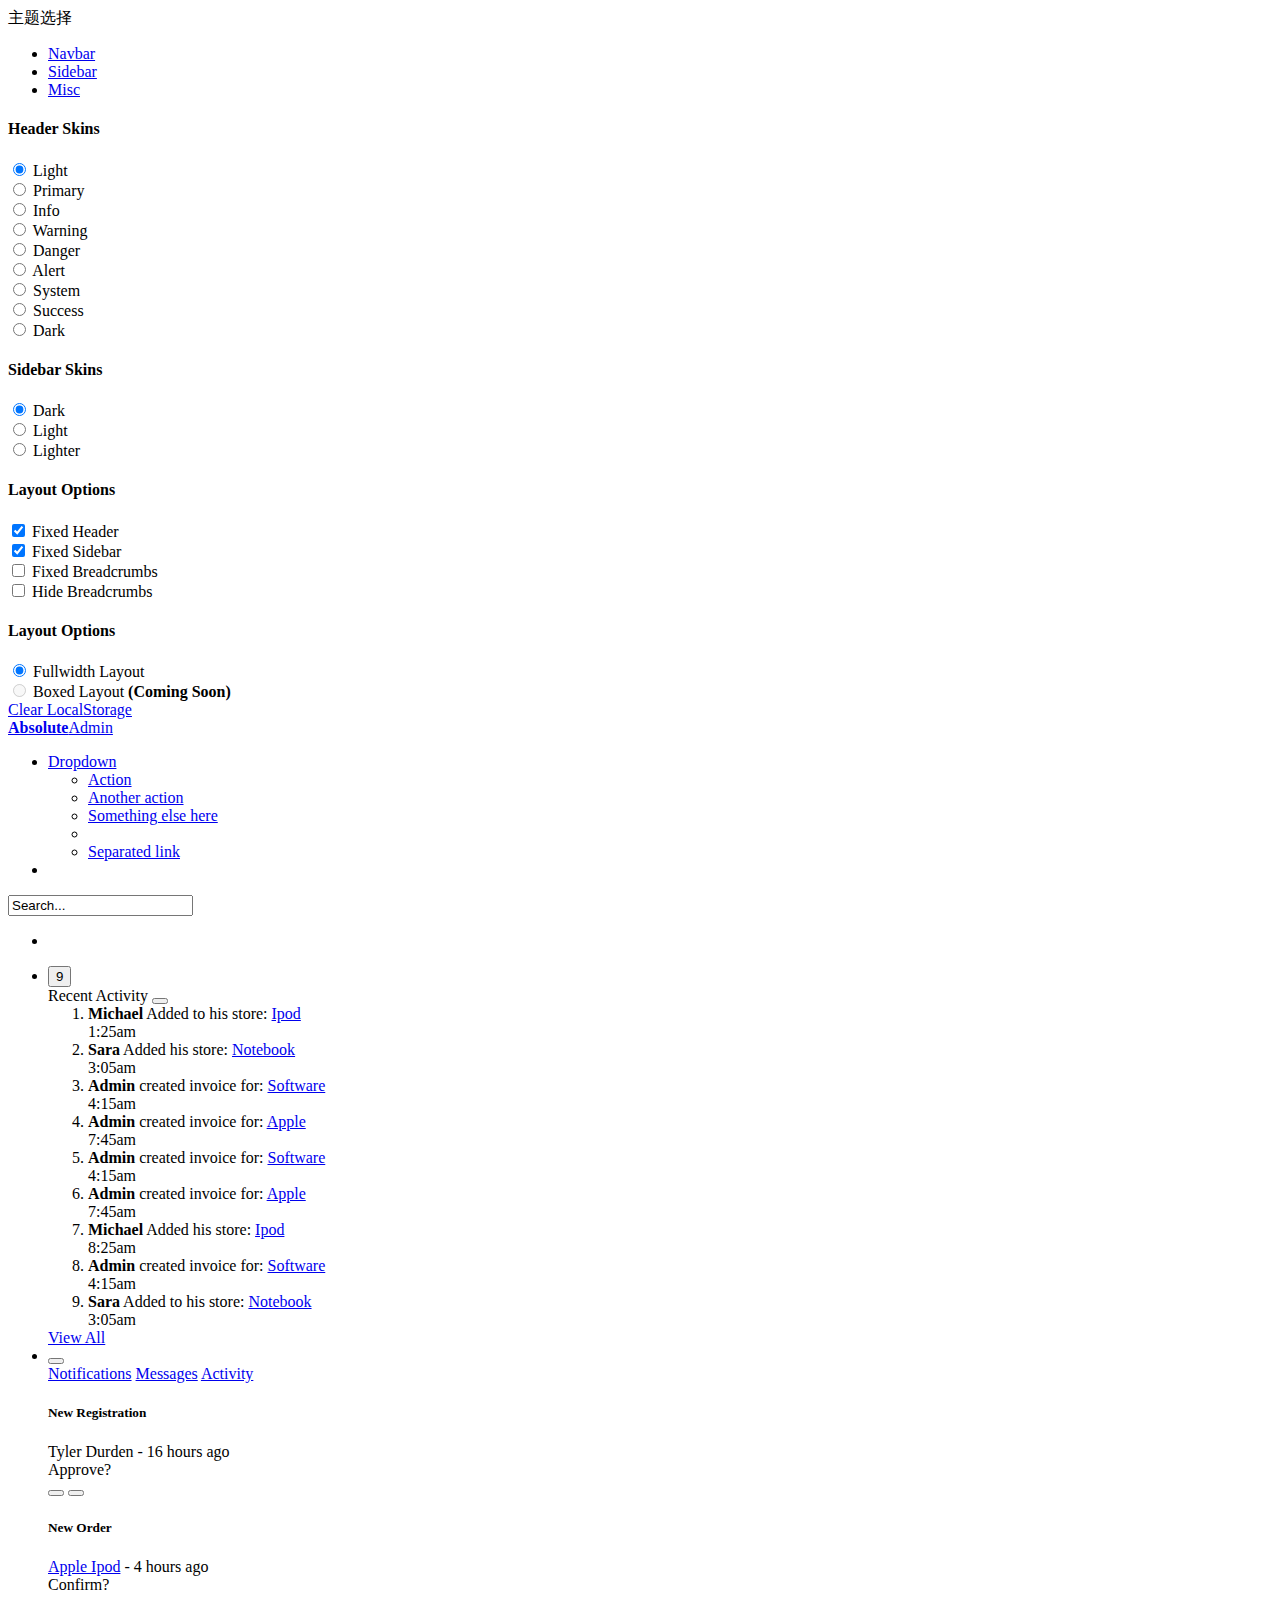
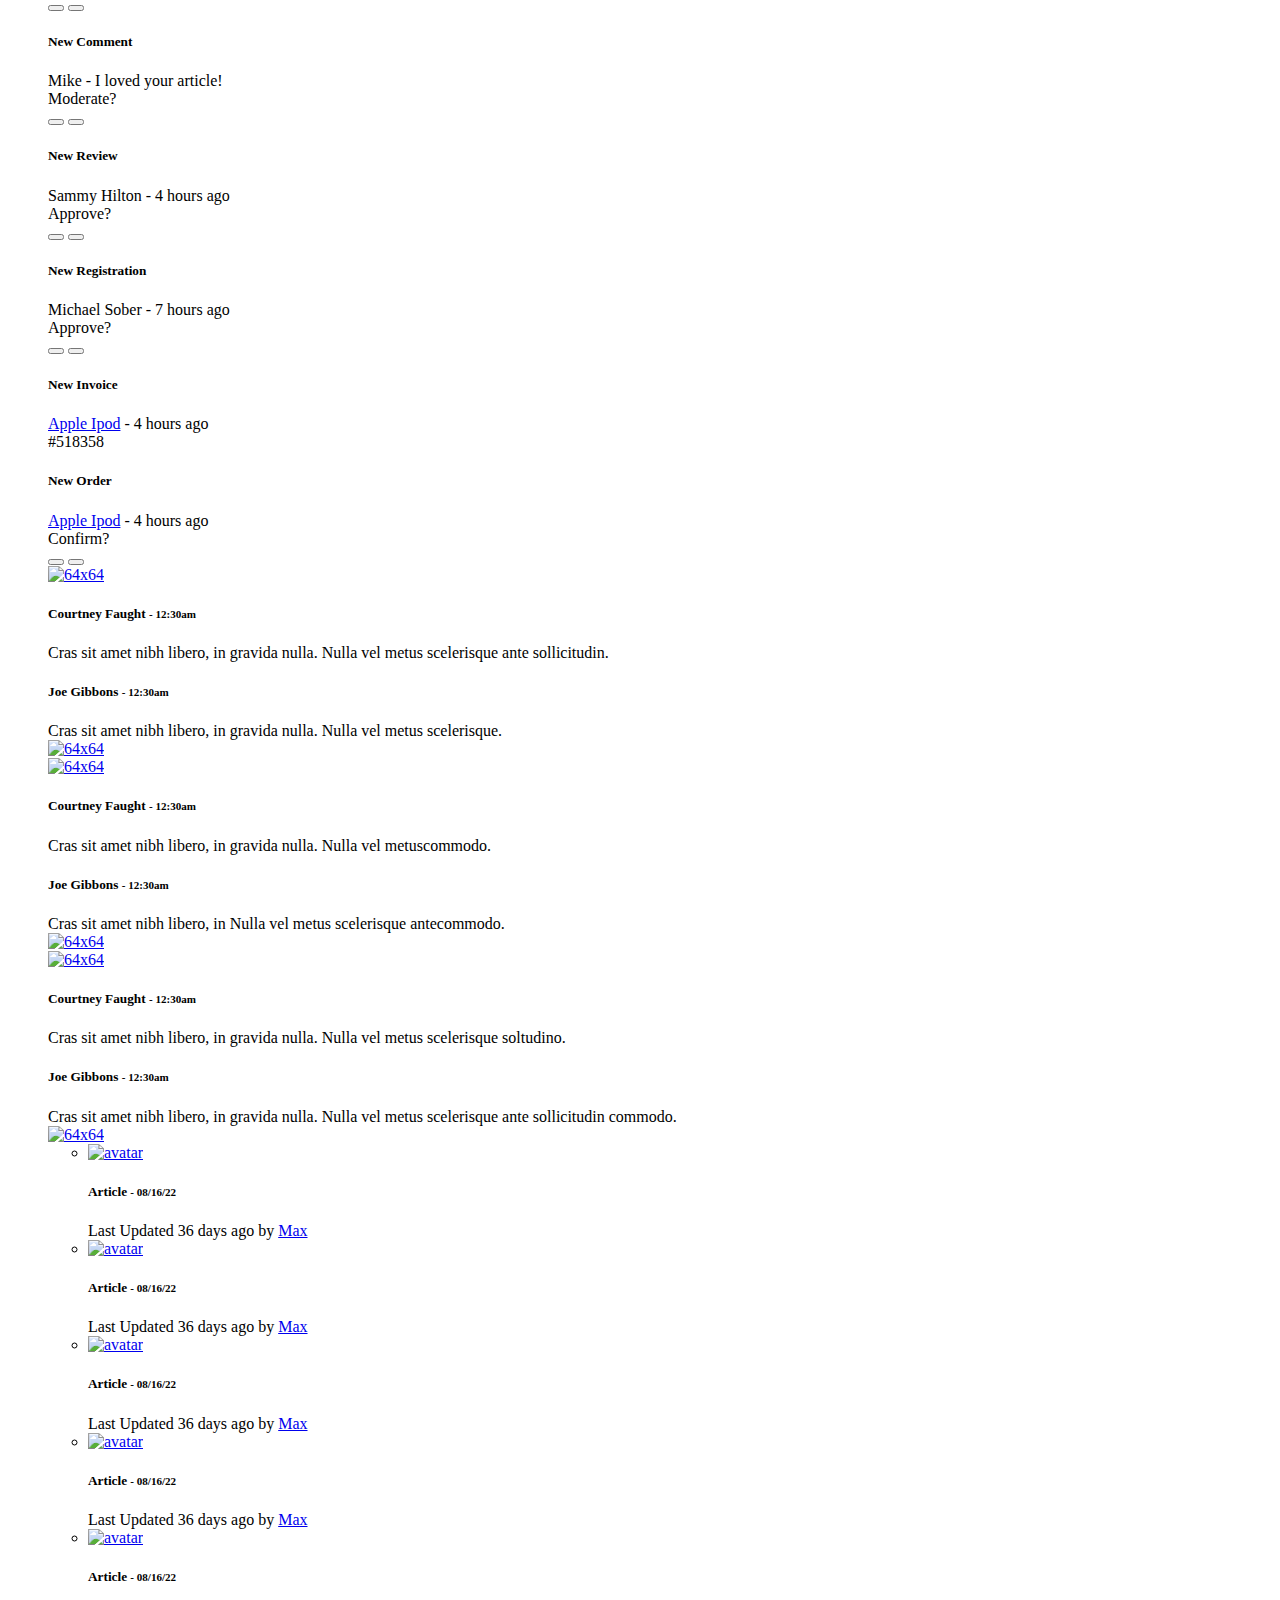
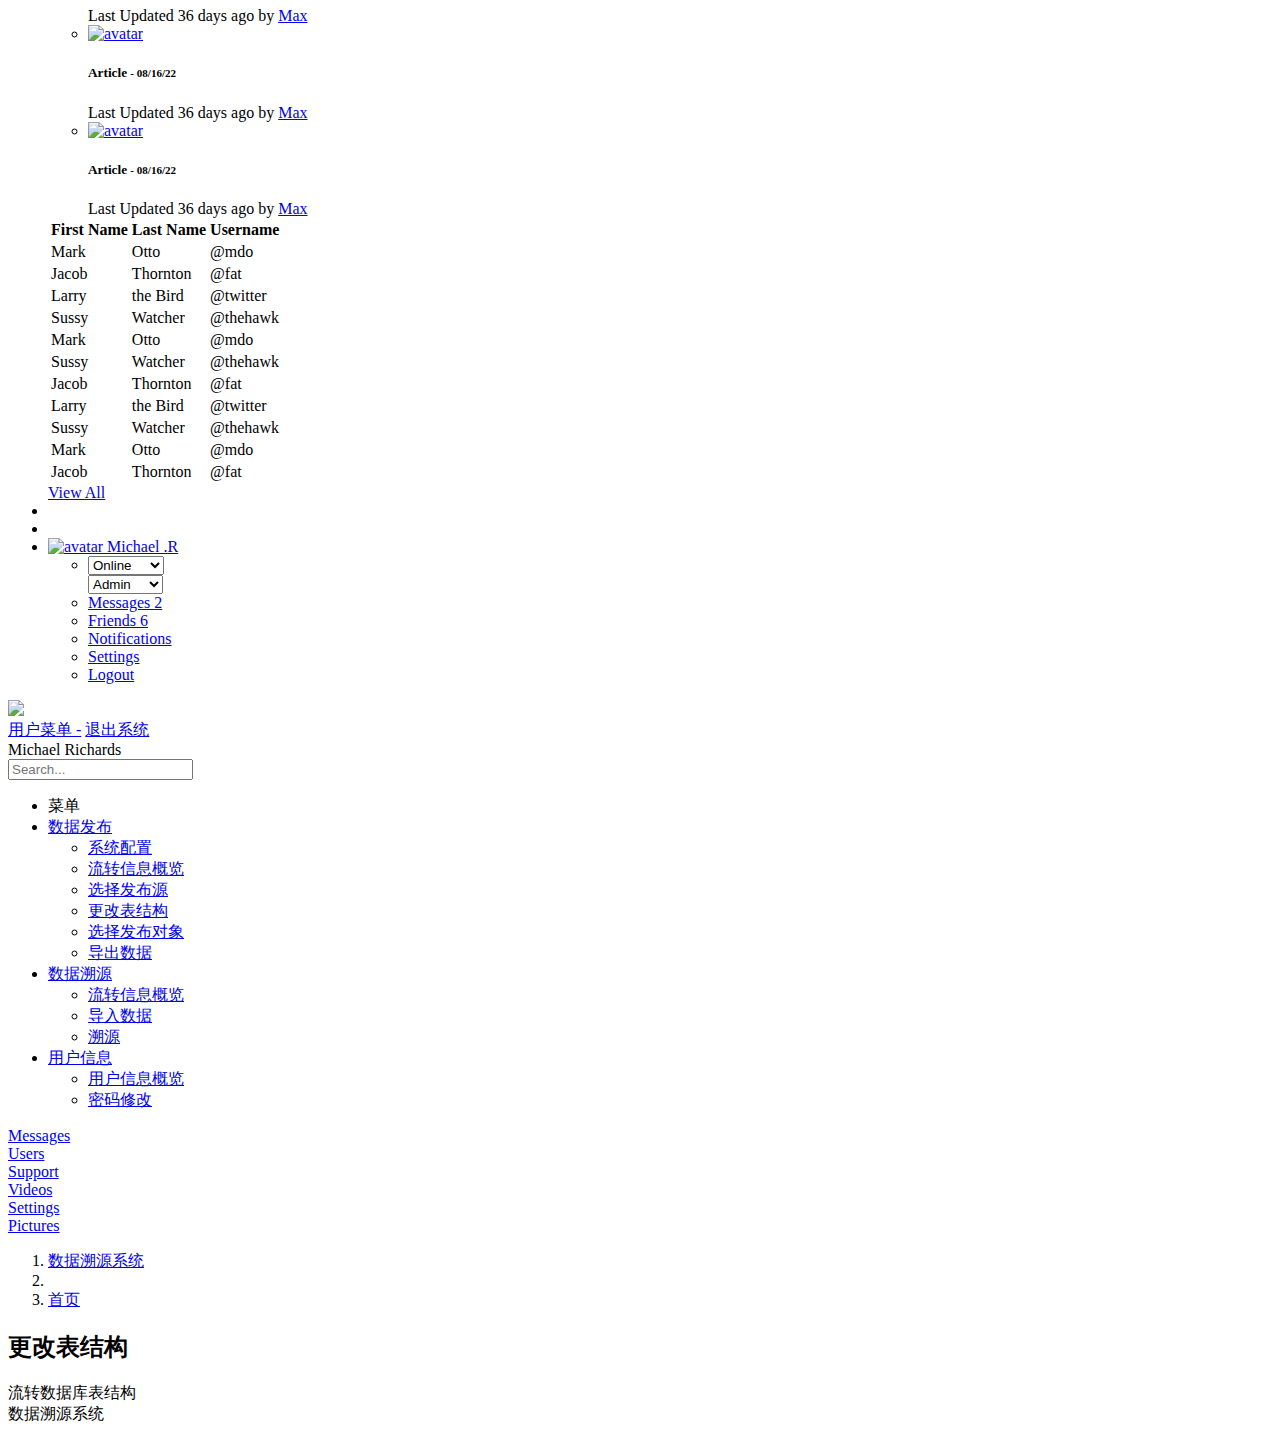
==== release_change_schema.html @ 3bcf4285 "Initialize" ====
<!DOCTYPE html>
<html>
<head>
<!-- Meta, title, CSS, favicons, etc. -->
<meta charset="utf-8">
<title>AbsoluteAdmin - A Responsive Boostrap 3 Admin Dashboard</title>
<meta name="keywords" content="Bootstrap 3 Admin Dashboard Template Theme"/>
<meta name="description" content="AdminDesigns - Bootstrap 3 Admin Dashboard Theme">
<meta name="author" content="AdminDesigns">
<meta name="viewport" content="width=device-width, initial-scale=1.0">
<link rel='stylesheet' type='text/css' href='http://fonts.googleapis.com/css?family=Open+Sans:300,400,600,700'>

	
<!-- FullCalendar Plugin CSS -->
<link rel="stylesheet" type="text/css" href="vendor/plugins/fullcalendar/fullcalendar.min.css">

<!-- Theme CSS -->
<link rel="stylesheet" type="text/css" href="assets/skin/default_skin/css/theme.css">

<!-- Admin Forms CSS -->
<link rel="stylesheet" type="text/css" href="assets/admin-tools/admin-forms/css/admin-forms.min.css">

<!-- Favicon -->
<link rel="shortcut icon" href="assets/img/favicon.ico">


	
<!-- HTML5 Shim and Respond.js IE8 support of HTML5 elements and media queries -->
<!--[if lt IE 9]>
    <script src="https://oss.maxcdn.com/libs/html5shiv/3.7.0/html5shiv.js"></script>
    <script src="https://oss.maxcdn.com/libs/respond.js/1.3.0/respond.min.js"></script>
    <![endif]-->

</head>

<body class="dashboard-page">

<!-------------------------------------------------------------+
  <body> Helper Classes:
---------------------------------------------------------------+
  '.sb-l-o' - Sets Left Sidebar to "open"
  '.sb-l-m' - Sets Left Sidebar to "minified"
  '.sb-l-c' - Sets Left Sidebar to "closed"

  '.sb-r-o' - Sets Right Sidebar to "open"
  '.sb-r-c' - Sets Right Sidebar to "closed"
---------------------------------------------------------------+
 Example: <body class="example-page sb-l-o sb-r-c">
 Results: Sidebar left Open, Sidebar right Closed
---------------------------------------------------------------> 

<!-- Start: Theme Preview Pane -->
<div id="skin-toolbox">
  <div class="panel">
    <div class="panel-heading"> <span class="panel-icon"> <i class="fa fa-gear text-primary"></i> </span> <span class="panel-title">主题选择</span> </div>
    <div class="panel-body pn">
      <ul class="nav nav-list nav-list-sm pl15 pt10" role="tablist">
        <li class="active"> <a href="#toolbox-header" role="tab" data-toggle="tab">Navbar</a> </li>
        <li> <a href="#toolbox-sidebar" role="tab" data-toggle="tab">Sidebar</a> </li>
        <li> <a href="#toolbox-settings" role="tab" data-toggle="tab">Misc</a> </li>
      </ul>
      <div class="tab-content p20 ptn pb15">
        <div role="tabpanel" class="tab-pane active" id="toolbox-header">
          <form id="toolbox-header-skin">
            <h4 class="mv20">Header Skins</h4>
            <div class="skin-toolbox-swatches">
              <div class="checkbox-custom checkbox-disabled fill mb5">
                <input type="radio" name="headerSkin" id="headerSkin8" checked value="">
                <label for="headerSkin8">Light</label>
              </div>
              <div class="checkbox-custom fill checkbox-primary mb5">
                <input type="radio" name="headerSkin" id="headerSkin1" value="bg-primary">
                <label for="headerSkin1">Primary</label>
              </div>
              <div class="checkbox-custom fill checkbox-info mb5">
                <input type="radio" name="headerSkin" id="headerSkin3" value="bg-info">
                <label for="headerSkin3">Info</label>
              </div>
              <div class="checkbox-custom fill checkbox-warning mb5">
                <input type="radio" name="headerSkin" id="headerSkin4" value="bg-warning">
                <label for="headerSkin4">Warning</label>
              </div>
              <div class="checkbox-custom fill checkbox-danger mb5">
                <input type="radio" name="headerSkin" id="headerSkin5" value="bg-danger">
                <label for="headerSkin5">Danger</label>
              </div>
              <div class="checkbox-custom fill checkbox-alert mb5">
                <input type="radio" name="headerSkin" id="headerSkin6" value="bg-alert">
                <label for="headerSkin6">Alert</label>
              </div>
              <div class="checkbox-custom fill checkbox-system mb5">
                <input type="radio" name="headerSkin" id="headerSkin7" value="bg-system">
                <label for="headerSkin7">System</label>
              </div>
              <div class="checkbox-custom fill checkbox-success mb5">
                <input type="radio" name="headerSkin" id="headerSkin2" value="bg-success">
                <label for="headerSkin2">Success</label>
              </div>
              <div class="checkbox-custom fill mb5">
                <input type="radio" name="headerSkin" id="headerSkin9" value="bg-dark">
                <label for="headerSkin9">Dark</label>
              </div>
            </div>
          </form>
        </div>
        <div role="tabpanel" class="tab-pane" id="toolbox-sidebar">
          <form id="toolbox-sidebar-skin">
            <h4 class="mv20">Sidebar Skins</h4>
            <div class="skin-toolbox-swatches">
              <div class="checkbox-custom fill mb5">
                <input type="radio" name="sidebarSkin" checked id="sidebarSkin3" value="">
                <label for="sidebarSkin3">Dark</label>
              </div>
              <div class="checkbox-custom fill checkbox-disabled mb5">
                <input type="radio" name="sidebarSkin" id="sidebarSkin1" value="sidebar-light">
                <label for="sidebarSkin1">Light</label>
              </div>
              <div class="checkbox-custom fill checkbox-light mb5">
                <input type="radio" name="sidebarSkin" id="sidebarSkin2" value="sidebar-light light">
                <label for="sidebarSkin2">Lighter</label>
              </div>
            </div>
          </form>
        </div>
        <div role="tabpanel" class="tab-pane" id="toolbox-settings">
          <form id="toolbox-settings-misc">
            <h4 class="mv20 mtn">Layout Options</h4>
            <div class="form-group">
              <div class="checkbox-custom fill mb5">
                <input type="checkbox" checked="" id="header-option">
                <label for="header-option">Fixed Header</label>
              </div>
            </div>
            <div class="form-group">
              <div class="checkbox-custom fill mb5">
                <input type="checkbox" checked="" id="sidebar-option">
                <label for="sidebar-option">Fixed Sidebar</label>
              </div>
            </div>
            <div class="form-group">
              <div class="checkbox-custom fill mb5">
                <input type="checkbox" id="breadcrumb-option">
                <label for="breadcrumb-option">Fixed Breadcrumbs</label>
              </div>
            </div>
            <div class="form-group">
              <div class="checkbox-custom fill mb5">
                <input type="checkbox" id="breadcrumb-hidden">
                <label for="breadcrumb-hidden">Hide Breadcrumbs</label>
              </div>
            </div>
            <h4 class="mv20">Layout Options</h4>
            <div class="form-group">
              <div class="radio-custom mb5">
                <input type="radio" id="fullwidth-option" checked name="layout-option">
                <label for="fullwidth-option">Fullwidth Layout</label>
              </div>
            </div>
            <div class="form-group mb20">
              <div class="radio-custom radio-disabled mb5">
                <input type="radio" id="boxed-option" name="layout-option" disabled>
                <label for="boxed-option">Boxed Layout <b class="text-muted">(Coming Soon)</b> </label>
              </div>
            </div>
          </form>
        </div>
      </div>
      <div class="form-group mn br-t p15"> <a href="#" id="clearLocalStorage" class="btn btn-primary btn-block pb10 pt10">Clear LocalStorage</a> </div>
    </div>
  </div>
</div>
<!-- End: Theme Preview Pane --> 

<!-- Start: Main -->
<div id="main"> 
  
  <!-----------------------------------------------------------------+
       ".navbar" Helper Classes:
    -------------------------------------------------------------------+
       * Positioning Classes:
        '.navbar-static-top' - Static top positioned navbar
        '.navbar-static-top' - Fixed top positioned navbar

       * Available Skin Classes:
         .bg-dark    .bg-primary   .bg-success
         .bg-info    .bg-warning   .bg-danger
         .bg-alert   .bg-system
    -------------------------------------------------------------------+
      Example: <header class="navbar navbar-fixed-top bg-primary">
      Results: Fixed top navbar with blue background
    -------------------------------------------------------------------> 
  
  <!-- Start: Header -->
  <header class="navbar navbar-fixed-top navbar-shadow">
    <div class="navbar-branding"> <a class="navbar-brand" href="dashboard.html"> <b>Absolute</b>Admin </a> <span id="toggle_sidemenu_l" class="ad ad-lines"></span> </div>
    <ul class="nav navbar-nav navbar-left">
      <li class="dropdown menu-merge hidden-xs"> <a href="#" class="dropdown-toggle" data-toggle="dropdown" role="button" aria-expanded="false">Dropdown <span class="caret caret-tp"></span> </a>
        <ul class="dropdown-menu" role="menu">
          <li><a href="#">Action</a></li>
          <li><a href="#">Another action</a></li>
          <li><a href="#">Something else here</a></li>
          <li class="divider"></li>
          <li><a href="#">Separated link</a></li>
        </ul>
      </li>
      <li class="hidden-xs"> <a class="request-fullscreen toggle-active" href="#"> <span class="ad ad-screen-full fs18"></span> </a> </li>
    </ul>
    <form class="navbar-form navbar-left navbar-search alt" role="search">
      <div class="form-group">
        <input type="text" class="form-control" placeholder="Search..." value="Search...">
      </div>
    </form>
    <ul class="nav navbar-nav navbar-right">
      <li>
        <div class="navbar-btn btn-group"> <a href="#" class="topbar-menu-toggle btn btn-sm" data-toggle="button"> <span class="ad ad-wand"></span> </a> </div>
      </li>
      <li class="dropdown menu-merge">
        <div class="navbar-btn btn-group">
          <button data-toggle="dropdown" class="btn btn-sm dropdown-toggle"> <span class="fa fa-bell-o fs14 va-m"></span> <span class="badge badge-danger">9</span> </button>
          <div class="dropdown-menu dropdown-persist w350 animated animated-shorter fadeIn" role="menu">
            <div class="panel mbn">
              <div class="panel-menu"> <span class="panel-icon"><i class="fa fa-clock-o"></i></span> <span class="panel-title fw600"> Recent Activity</span>
                <button class="btn btn-default light btn-xs pull-right" type="button"><i
                                        class="fa fa-refresh"></i></button>
              </div>
              <div class="panel-body panel-scroller scroller-navbar scroller-overlay scroller-pn pn">
                <ol class="timeline-list">
                  <li class="timeline-item">
                    <div class="timeline-icon bg-dark light"> <span class="fa fa-tags"></span> </div>
                    <div class="timeline-desc"> <b>Michael</b> Added to his store: <a href="#">Ipod</a> </div>
                    <div class="timeline-date">1:25am</div>
                  </li>
                  <li class="timeline-item">
                    <div class="timeline-icon bg-dark light"> <span class="fa fa-tags"></span> </div>
                    <div class="timeline-desc"> <b>Sara</b> Added his store: <a href="#">Notebook</a> </div>
                    <div class="timeline-date">3:05am</div>
                  </li>
                  <li class="timeline-item">
                    <div class="timeline-icon bg-success"> <span class="fa fa-usd"></span> </div>
                    <div class="timeline-desc"> <b>Admin</b> created invoice for: <a href="#">Software</a> </div>
                    <div class="timeline-date">4:15am</div>
                  </li>
                  <li class="timeline-item">
                    <div class="timeline-icon bg-success"> <span class="fa fa-usd"></span> </div>
                    <div class="timeline-desc"> <b>Admin</b> created invoice for: <a href="#">Apple</a> </div>
                    <div class="timeline-date">7:45am</div>
                  </li>
                  <li class="timeline-item">
                    <div class="timeline-icon bg-success"> <span class="fa fa-usd"></span> </div>
                    <div class="timeline-desc"> <b>Admin</b> created invoice for: <a href="#">Software</a> </div>
                    <div class="timeline-date">4:15am</div>
                  </li>
                  <li class="timeline-item">
                    <div class="timeline-icon bg-success"> <span class="fa fa-usd"></span> </div>
                    <div class="timeline-desc"> <b>Admin</b> created invoice for: <a href="#">Apple</a> </div>
                    <div class="timeline-date">7:45am</div>
                  </li>
                  <li class="timeline-item">
                    <div class="timeline-icon bg-dark light"> <span class="fa fa-tags"></span> </div>
                    <div class="timeline-desc"> <b>Michael</b> Added his store: <a href="#">Ipod</a> </div>
                    <div class="timeline-date">8:25am</div>
                  </li>
                  <li class="timeline-item">
                    <div class="timeline-icon bg-system"> <span class="fa fa-fire"></span> </div>
                    <div class="timeline-desc"> <b>Admin</b> created invoice for: <a href="#">Software</a> </div>
                    <div class="timeline-date">4:15am</div>
                  </li>
                  <li class="timeline-item">
                    <div class="timeline-icon bg-dark light"> <span class="fa fa-tags"></span> </div>
                    <div class="timeline-desc"> <b>Sara</b> Added to his store: <a href="#">Notebook</a> </div>
                    <div class="timeline-date">3:05am</div>
                  </li>
                </ol>
              </div>
              <div class="panel-footer text-center p7"> <a href="#" class="link-unstyled"> View All </a> </div>
            </div>
          </div>
        </div>
      </li>
      <li class="dropdown menu-merge">
        <div class="navbar-btn btn-group">
          <button data-toggle="dropdown" class="btn btn-sm dropdown-toggle"> <span class="ad ad-radio-tower fs14 va-m"></span> </button>
          <div class="dropdown-menu dropdown-persist w375 animated animated-shorter fadeIn" role="menu">
            <div class="panel mbn">
              <div class="panel-menu">
                <div class="btn-group btn-group-justified btn-group-nav" role="tablist"> <a href="#nav-tab1" data-toggle="tab" class="btn btn-default btn-sm active">Notifications</a> <a href="#nav-tab2" data-toggle="tab" class="btn btn-default btn-sm br-l-n br-r-n">Messages</a> <a href="#nav-tab3" data-toggle="tab" class="btn btn-default btn-sm">Activity</a> </div>
              </div>
              <div class="panel-body panel-scroller scroller-navbar pn">
                <div class="tab-content br-n pn">
                  <div id="nav-tab1" class="tab-pane alerts-widget active" role="tabpanel">
                    <div class="media"> <a class="media-left" href="#"> <span
                                                    class="glyphicon glyphicon-user text-info"></span> </a>
                      <div class="media-body">
                        <h5 class="media-heading">New Registration <small class="text-muted"></small> </h5>
                        Tyler Durden - 16 hours ago </div>
                      <div class="media-right">
                        <div class="media-response"> Approve?</div>
                        <div class="btn-group">
                          <button type="button" class="btn btn-default btn-xs light"> <i class="fa fa-check text-success"></i> </button>
                          <button type="button" class="btn btn-default btn-xs light"> <i class="fa fa-remove"></i> </button>
                        </div>
                      </div>
                    </div>
                    <div class="media"> <a class="media-left" href="#"> <span
                                                    class="glyphicon glyphicon-shopping-cart text-success"></span> </a>
                      <div class="media-body">
                        <h5 class="media-heading">New Order <small class="text-muted"></small> </h5>
                        <a href="#">Apple Ipod</a> - 4 hours ago </div>
                      <div class="media-right">
                        <div class="media-response"> Confirm?</div>
                        <div class="btn-group">
                          <button type="button" class="btn btn-default btn-xs light"> <i class="fa fa-check text-success"></i> </button>
                          <button type="button" class="btn btn-default btn-xs light"> <i class="fa fa-print"></i> </button>
                        </div>
                      </div>
                    </div>
                    <div class="media"> <a class="media-left" href="#"> <span
                                                    class="glyphicon glyphicon-comment text-system"></span> </a>
                      <div class="media-body">
                        <h5 class="media-heading">New Comment <small class="text-muted"></small> </h5>
                        Mike - I loved your article! </div>
                      <div class="media-right">
                        <div class="media-response text-right"> Moderate?</div>
                        <div class="btn-group">
                          <button type="button" class="btn btn-default btn-xs light"> <i class="fa fa-pencil"></i> </button>
                          <button type="button" class="btn btn-default btn-xs light"> <i class="fa fa-check text-success"></i> </button>
                        </div>
                      </div>
                    </div>
                    <div class="media"> <a class="media-left" href="#"> <span
                                                    class="glyphicon glyphicon-star text-warning"></span> </a>
                      <div class="media-body">
                        <h5 class="media-heading">New Review <small class="text-muted"></small> </h5>
                        Sammy Hilton - 4 hours ago </div>
                      <div class="media-right">
                        <div class="media-response"> Approve?</div>
                        <div class="btn-group">
                          <button type="button" class="btn btn-default btn-xs light"> <i class="fa fa-check text-success"></i> </button>
                          <button type="button" class="btn btn-default btn-xs light"> <i class="fa fa-remove"></i> </button>
                        </div>
                      </div>
                    </div>
                    <div class="media"> <a class="media-left" href="#"> <span
                                                    class="glyphicon glyphicon-user text-info"></span> </a>
                      <div class="media-body">
                        <h5 class="media-heading">New Registration <small class="text-muted"></small> </h5>
                        Michael Sober - 7 hours ago </div>
                      <div class="media-right">
                        <div class="media-response"> Approve?</div>
                        <div class="btn-group">
                          <button type="button" class="btn btn-default btn-xs light"> <i class="fa fa-check text-success"></i> </button>
                          <button type="button" class="btn btn-default btn-xs light"> <i class="fa fa-remove"></i> </button>
                        </div>
                      </div>
                    </div>
                    <div class="media"> <a class="media-left" href="#"> <span
                                                    class="glyphicon glyphicon-usd text-alert"></span> </a>
                      <div class="media-body">
                        <h5 class="media-heading">New Invoice <small class="text-muted"></small> </h5>
                        <a href="#">Apple Ipod</a> - 4 hours ago </div>
                      <div class="media-right">
                        <div class="media-response single">#518358</div>
                      </div>
                    </div>
                    <div class="media"> <a class="media-left" href="#"> <span
                                                    class="glyphicon glyphicon-shopping-cart text-success"></span> </a>
                      <div class="media-body">
                        <h5 class="media-heading">New Order <small class="text-muted"></small> </h5>
                        <a href="#">Apple Ipod</a> - 4 hours ago </div>
                      <div class="media-right">
                        <div class="media-response"> Confirm?</div>
                        <div class="btn-group">
                          <button type="button" class="btn btn-default btn-xs light"> <i class="fa fa-check text-success"></i> </button>
                          <button type="button" class="btn btn-default btn-xs light"> <i class="fa fa-print"></i> </button>
                        </div>
                      </div>
                    </div>
                  </div>
                  <div id="nav-tab2" class="tab-pane chat-widget" role="tabpanel">
                    <div class="media">
                      <div class="media-left"> <a href="#"> <img class="media-object" alt="64x64"
                                                         src="assets/img/avatars/3.jpg"> </a> </div>
                      <div class="media-body"> <span class="media-status online"></span>
                        <h5 class="media-heading">Courtney Faught <small> - 12:30am</small> </h5>
                        Cras sit amet nibh libero, in gravida nulla. Nulla vel metus scelerisque
                        ante sollicitudin. </div>
                    </div>
                    <div class="media">
                      <div class="media-body"> <span class="media-status offline"></span>
                        <h5 class="media-heading">Joe Gibbons <small> - 12:30am</small> </h5>
                        Cras sit amet nibh libero, in gravida nulla. Nulla vel metus
                        scelerisque. </div>
                      <div class="media-right"> <a href="#"> <img class="media-object" alt="64x64"
                                                         src="assets/img/avatars/1.jpg"> </a> </div>
                    </div>
                    <div class="media">
                      <div class="media-left"> <a href="#"> <img class="media-object" alt="64x64"
                                                         src="assets/img/avatars/2.jpg"> </a> </div>
                      <div class="media-body"> <span class="media-status online"></span>
                        <h5 class="media-heading">Courtney Faught <small> - 12:30am</small> </h5>
                        Cras sit amet nibh libero, in gravida nulla. Nulla vel metuscommodo. </div>
                    </div>
                    <div class="media">
                      <div class="media-body"> <span class="media-status offline"></span>
                        <h5 class="media-heading">Joe Gibbons <small> - 12:30am</small> </h5>
                        Cras sit amet nibh libero, in Nulla vel metus scelerisque antecommodo. </div>
                      <div class="media-right"> <a href="#"> <img class="media-object" alt="64x64"
                                                         src="assets/img/avatars/1.jpg"> </a> </div>
                    </div>
                    <div class="media">
                      <div class="media-left"> <a href="#"> <img class="media-object" alt="64x64"
                                                         src="assets/img/avatars/2.jpg"> </a> </div>
                      <div class="media-body"> <span class="media-status online"></span>
                        <h5 class="media-heading">Courtney Faught <small> - 12:30am</small> </h5>
                        Cras sit amet nibh libero, in gravida nulla. Nulla vel metus scelerisque
                        soltudino. </div>
                    </div>
                    <div class="media">
                      <div class="media-body"> <span class="media-status offline"></span>
                        <h5 class="media-heading">Joe Gibbons <small> - 12:30am</small> </h5>
                        Cras sit amet nibh libero, in gravida nulla. Nulla vel metus scelerisque
                        ante sollicitudin commodo. </div>
                      <div class="media-right"> <a href="#"> <img class="media-object" alt="64x64"
                                                         src="assets/img/avatars/1.jpg"> </a> </div>
                    </div>
                  </div>
                  <div id="nav-tab3" class="tab-pane scroller-nm" role="tabpanel">
                    <ul class="media-list" role="menu">
                      <li class="media"> <a class="media-left" href="#"> <img src="assets/img/avatars/5.jpg"
                                                                                     class="mw40" alt="avatar"> </a>
                        <div class="media-body">
                          <h5 class="media-heading">Article <small class="text-muted">- 08/16/22</small> </h5>
                          Last Updated 36 days ago by <a class="text-system" href="#"> Max </a> </div>
                      </li>
                      <li class="media"> <a class="media-left" href="#"> <img src="assets/img/avatars/2.jpg"
                                                                                     class="mw40" alt="avatar"> </a>
                        <div class="media-body">
                          <h5 class="media-heading mv5">Article <small> - 08/16/22</small> </h5>
                          Last Updated 36 days ago by <a class="text-system" href="#"> Max </a> </div>
                      </li>
                      <li class="media"> <a class="media-left" href="#"> <img src="assets/img/avatars/3.jpg"
                                                                                     class="mw40" alt="avatar"> </a>
                        <div class="media-body">
                          <h5 class="media-heading">Article <small class="text-muted">- 08/16/22</small> </h5>
                          Last Updated 36 days ago by <a class="text-system" href="#"> Max </a> </div>
                      </li>
                      <li class="media"> <a class="media-left" href="#"> <img src="assets/img/avatars/4.jpg"
                                                                                     class="mw40" alt="avatar"> </a>
                        <div class="media-body">
                          <h5 class="media-heading mv5">Article <small class="text-muted">- 08/16/22</small> </h5>
                          Last Updated 36 days ago by <a class="text-system" href="#"> Max </a> </div>
                      </li>
                      <li class="media"> <a class="media-left" href="#"> <img src="assets/img/avatars/5.jpg"
                                                                                     class="mw40" alt="avatar"> </a>
                        <div class="media-body">
                          <h5 class="media-heading">Article <small class="text-muted">- 08/16/22</small> </h5>
                          Last Updated 36 days ago by <a class="text-system" href="#"> Max </a> </div>
                      </li>
                      <li class="media"> <a class="media-left" href="#"> <img src="assets/img/avatars/2.jpg"
                                                                                     class="mw40" alt="avatar"> </a>
                        <div class="media-body">
                          <h5 class="media-heading mv5">Article <small> - 08/16/22</small> </h5>
                          Last Updated 36 days ago by <a class="text-system" href="#"> Max </a> </div>
                      </li>
                      <li class="media"> <a class="media-left" href="#"> <img src="assets/img/avatars/3.jpg"
                                                                                     class="mw40" alt="avatar"> </a>
                        <div class="media-body">
                          <h5 class="media-heading">Article <small class="text-muted">- 08/16/22</small> </h5>
                          Last Updated 36 days ago by <a class="text-system" href="#"> Max </a> </div>
                      </li>
                    </ul>
                    <table class="table table-striped hidden">
                      <thead>
                        <tr>
                          <th>First Name</th>
                          <th>Last Name</th>
                          <th>Username</th>
                        </tr>
                      </thead>
                      <tbody>
                        <tr>
                          <td>Mark</td>
                          <td>Otto</td>
                          <td>@mdo</td>
                        </tr>
                        <tr>
                          <td>Jacob</td>
                          <td>Thornton</td>
                          <td>@fat</td>
                        </tr>
                        <tr>
                          <td>Larry</td>
                          <td>the Bird</td>
                          <td>@twitter</td>
                        </tr>
                        <tr>
                          <td>Sussy</td>
                          <td>Watcher</td>
                          <td>@thehawk</td>
                        </tr>
                        <tr>
                          <td>Mark</td>
                          <td>Otto</td>
                          <td>@mdo</td>
                        </tr>
                        <tr>
                          <td>Sussy</td>
                          <td>Watcher</td>
                          <td>@thehawk</td>
                        </tr>
                        <tr>
                          <td>Jacob</td>
                          <td>Thornton</td>
                          <td>@fat</td>
                        </tr>
                        <tr>
                          <td>Larry</td>
                          <td>the Bird</td>
                          <td>@twitter</td>
                        </tr>
                        <tr>
                          <td>Sussy</td>
                          <td>Watcher</td>
                          <td>@thehawk</td>
                        </tr>
                        <tr>
                          <td>Mark</td>
                          <td>Otto</td>
                          <td>@mdo</td>
                        </tr>
                        <tr>
                          <td>Jacob</td>
                          <td>Thornton</td>
                          <td>@fat</td>
                        </tr>
                      </tbody>
                    </table>
                  </div>
                </div>
              </div>
              <div class="panel-footer text-center p7"> <a href="#" class="link-unstyled"> View All </a> </div>
            </div>
          </div>
        </div>
      </li>
      <li class="dropdown menu-merge"> </li>
      <li class="menu-divider hidden-xs"> <i class="fa fa-circle"></i> </li>
      <li class="dropdown menu-merge"> <a href="#" class="dropdown-toggle fw600 p15" data-toggle="dropdown"> <img src="assets/img/avatars/1.jpg" alt="avatar" class="mw30 br64"> <span class="hidden-xs pl15"> Michael .R </span> <span class="caret caret-tp hidden-xs"></span> </a>
        <ul class="dropdown-menu list-group dropdown-persist w250" role="menu">
          <li class="dropdown-header clearfix">
            <div class="pull-left ml10">
              <select id="user-status">
                <optgroup label="Current Status:">
                <option value="1-1">Away</option>
                <option value="1-2">Offline</option>
                <option value="1-3" selected="selected">Online</option>
                </optgroup>
              </select>
            </div>
            <div class="pull-right mr10">
              <select id="user-role">
                <optgroup label="Logged in As:">
                <option value="1-1">Client</option>
                <option value="1-2">Editor</option>
                <option value="1-3" selected="selected">Admin</option>
                </optgroup>
              </select>
            </div>
          </li>
          <li class="list-group-item"> <a href="#" class="animated animated-short fadeInUp"> <span class="fa fa-envelope"></span> Messages <span class="label label-warning">2</span> </a> </li>
          <li class="list-group-item"> <a href="#" class="animated animated-short fadeInUp"> <span class="fa fa-user"></span> Friends <span class="label label-warning">6</span> </a> </li>
          <li class="list-group-item"> <a href="#" class="animated animated-short fadeInUp"> <span class="fa fa-bell"></span> Notifications </a> </li>
          <li class="list-group-item"> <a href="#" class="animated animated-short fadeInUp"> <span class="fa fa-gear"></span> Settings </a> </li>
          <li class="dropdown-footer"> <a href="#" class=""> <span class="fa fa-power-off pr5"></span> Logout </a> </li>
        </ul>
      </li>
    </ul>
  </header>
  <!-- End: Header --> 
  
  <!-----------------------------------------------------------------+
       "#sidebar_left" Helper Classes:
    -------------------------------------------------------------------+
       * Positioning Classes:
        '.affix' - Sets Sidebar Left to the fixed position

       * Available Skin Classes:
         .sidebar-dark (default no class needed)
         .sidebar-light
         .sidebar-light.light
    -------------------------------------------------------------------+
       Example: <aside id="sidebar_left" class="affix sidebar-light">
       Results: Fixed Left Sidebar with light/white background
    -------------------------------------------------------------------> 
  
  <!-- Start: Sidebar -->
  <aside id="sidebar_left" class="nano nano-light affix"> 
    
    <!-- Start: Sidebar Left Content -->
    <div class="sidebar-left-content nano-content"> 
      
      <!-- Start: Sidebar Header -->
      <header class="sidebar-header"> 
        
        <!-- Sidebar Widget - Author -->
        <div class="sidebar-widget author-widget">
          <div class="media"> <a class="media-left" href="#"> <img src="assets/img/avatars/3.jpg" class="img-responsive"> </a>
            <div class="media-body">
              <div class="media-links"> <a href="#" class="sidebar-menu-toggle">用户菜单 -</a> 
				  <a href="pages_login.html">退出系统</a> </div>
              <div class="media-author">Michael Richards</div>
            </div>
          </div>
        </div>
        
        <!-- Sidebar Widget - Menu (slidedown) -->
        <div class="sidebar-widget menu-widget">
          <div class="row text-center mbn">
            <div class="col-xs-4"> <a href="index.html" class="text-primary" data-toggle="tooltip" data-placement="top"
                               title="首页"> <span class="glyphicon glyphicon-home"></span> </a> </div>
            <div class="col-xs-4"> <a href="pages_timeline.html" class="text-system" data-toggle="tooltip" data-placement="top"
                               title="数据发布"> <span class="fa fa-desktop"></span> </a> </div>
            <div class="col-xs-4"> <a href="pages_profile.html" class="text-danger" data-toggle="tooltip" data-placement="top"
                               title="数据溯源"> <span class="fa fa-gears"></span> </a> </div>
          </div>
        </div>
        
        <!-- Sidebar Widget - Search (hidden) -->
        <div class="sidebar-widget search-widget hidden">
          <div class="input-group"> <span class="input-group-addon"> <i class="fa fa-search"></i> </span>
            <input type="text" id="sidebar-search" class="form-control" placeholder="Search...">
          </div>
        </div>
      </header>
      <!-- End: Sidebar Header --> 
      
      <!-- Start: Sidebar Menu -->
      <ul class="nav sidebar-menu">
        <li class="sidebar-label pt20">菜单</li>
        <li> 
			<a class="accordion-toggle menu-open" href="#"> 
				<span class="fa fa-diamond"></span> 
				<span class="sidebar-title">数据发布</span> 
				<span class="caret"></span> 
			</a>
            <ul class="nav sub-nav">
            	<li> 
					<a href="release_setting_environment.html"> 
					<span class="fa fa-cube"></span>系统配置</a> 
			    </li>
            	<li> 
					<a href="release_message.html"> 
						<span class="fa fa-desktop"></span>流转信息概览</a> 
				</li>
            	<li>
					<a href="release_choose_source.html"> <span class="fa fa-columns"></span>选择发布源</a> 
				</li>
            	<li class="active"> 
					<a href="release_change_schema.html"> <span class="fa fa-dot-circle-o"></span>更改表结构</a> 
				</li>
            	<li> <a href="release_choose_target.html"> <span class="fa fa-dot-circle-o"></span>选择发布对象</a> </li>
            	<li> <a href="release_data.html"> <span class="fa fa-dot-circle-o"></span>导出数据</a> </li>
           </ul>
        </li>
        <li> 
			<a class="accordion-toggle" href="#"> 
				<span class="glyphicon glyphicon-shopping-cart"></span> 
				<span class="sidebar-title">数据溯源</span> 
				<span class="caret"></span> 
			</a>
            <ul class="nav sub-nav">
            	<li> 
					<a href="find_message.html"> 
						<span class="glyphicon glyphicon-shopping-cart"></span> 流转信息概览 
					</a> 
				</li>
            	<li> <a href="find_data.html"> <span class="glyphicon glyphicon-tags"></span>导入数据</a> </li>
            	<li> <a href="find_result.html"> <span class="fa fa-money"></span>溯源</a> </li>
          	</ul>
        </li>
        <li> 
			<a class="accordion-toggle" href="#"> 
				<span class="glyphicon glyphicon-check"></span> 
				<span class="sidebar-title">用户信息</span> 
				<span class="caret"></span> 
			</a>
            <ul class="nav sub-nav">
            	<li> 
					<a href="admin_forms-elements.html"> 
						<span class="glyphicon glyphicon-shopping-cart"></span>用户信息概览
					</a> 
				</li>
            	<li> 
					<a href="admin_forms-widgets.html"> 
						<span class="glyphicon glyphicon-calendar"></span>密码修改
					</a> 
				</li>
          	</ul>
        </li>
        <!-- sidebar resources --> 
        
        <!-- sidebar bullets --> 
        
        <!-- sidebar progress bars -->
        
      </ul>
      <!-- End: Sidebar Menu --> 
      
      <!-- Start: Sidebar Collapse Button -->
      <div class="sidebar-toggle-mini"> <a href="#"> <span class="fa fa-sign-out"></span> </a> </div>
      <!-- End: Sidebar Collapse Button --> 
      
    </div>
    <!-- End: Sidebar Left Content --> 
    
  </aside>
  <!-- End: Sidebar Left --> 
  
  <!-- Start: Content-Wrapper -->
  <section id="content_wrapper"> 
    
    <!-- Start: Topbar-Dropdown -->
    <div id="topbar-dropmenu" class="alt">
      <div class="topbar-menu row">
        <div class="col-xs-4 col-sm-2"> <a href="#" class="metro-tile bg-primary light"> <span class="glyphicon glyphicon-inbox text-muted"></span> <span class="metro-title">Messages</span> </a> </div>
        <div class="col-xs-4 col-sm-2"> <a href="#" class="metro-tile bg-info light"> <span class="glyphicon glyphicon-user text-muted"></span> <span class="metro-title">Users</span> </a> </div>
        <div class="col-xs-4 col-sm-2"> <a href="#" class="metro-tile bg-success light"> <span class="glyphicon glyphicon-headphones text-muted"></span> <span class="metro-title">Support</span> </a> </div>
        <div class="col-xs-4 col-sm-2"> <a href="#" class="metro-tile bg-system light"> <span class="glyphicon glyphicon-facetime-video text-muted"></span> <span class="metro-title">Videos</span> </a> </div>
        <div class="col-xs-4 col-sm-2"> <a href="#" class="metro-tile bg-warning light"> <span class="fa fa-gears text-muted"></span> <span class="metro-title">Settings</span> </a> </div>
        <div class="col-xs-4 col-sm-2"> <a href="#" class="metro-tile bg-alert light"> <span class="glyphicon glyphicon-picture text-muted"></span> <span class="metro-title">Pictures</span> </a> </div>
      </div>
    </div>
    <!-- End: Topbar-Dropdown --> 
    
    <!-- Start: Topbar -->
    <header id="topbar" class="alt">
      <div class="topbar-left">
        <ol class="breadcrumb">
          <li class="crumb-active"> <a href="dashboard.html">数据溯源系统</a> </li>
          <li class="crumb-icon"> <a href="dashboard.html"> <span class="glyphicon glyphicon-home"></span> </a> </li>
          <li class="crumb-link"> <a href="index.html">首页</a> </li>
        </ol>
      </div>
    </header>
    <!-- End: Topbar --> 
    
    <!-- Begin: Content -->
    <section id="content" class="table-layout animated fadeIn"> 
      
      <!-- begin: .tray-center -->
      <div class="tray tray-center">
        <div class="content-header">
          <h2> <b class="text-primary">更改表结构</b></h2>
        </div>
		
		<div class="panel" id="pchart1">
            <div class="panel-heading">
              <span class="panel-icon">
                <i class="fa fa-pencil"></i>
              </span>
              <span class="panel-title">流转数据库表结构</span>
            </div>
            <div class="panel-body bg-light dark" id="schema-chart">
            </div>
          </div>
		  
	 </div>
      
      <!-- end: .tray-center --> 
      
    </section>
    <!-- End: Content --> 
    
    <!-- Begin: Page Footer -->
    <footer id="content-footer" class="affix">
      <div class="row">
        <div class="col-md-6"> <span class="footer-legal">数据溯源系统</span> </div>
        <div class="col-md-6 text-right"> <a href="#content" class="footer-return-top"> <span class="fa fa-arrow-up"></span> </a> </div>
      </div>
    </footer>
    <!-- End: Page Footer --> 
    
  </section>
  <!-- End: Content-Wrapper --> 
  
</div>
<!-- End: Main --> 

<!-- BEGIN: PAGE SCRIPTS --> 

<!-- jQuery --> 
<script src="vendor/jquery/jquery-1.11.1.min.js"></script> 
<script src="vendor/jquery/jquery_ui/jquery-ui.min.js"></script> 

<!-- HighCharts Plugin --> 
<script src="vendor/plugins/highcharts/highcharts.js"></script> 

<!-- JvectorMap Plugin + US Map (more maps in plugin/assets folder) --> 
<script src="vendor/plugins/jvectormap/jquery.jvectormap.min.js"></script> 
<script src="vendor/plugins/jvectormap/assets/jquery-jvectormap-us-lcc-en.js"></script> 

<!-- FullCalendar Plugin + moment Dependency --> 
<script src="vendor/plugins/fullcalendar/lib/moment.min.js"></script> 
<script src="vendor/plugins/fullcalendar/fullcalendar.min.js"></script> 

<!-- Theme Javascript --> 
<script src="assets/js/utility/utility.js"></script> 
<script src="assets/js/demo/demo.js"></script> 
<script src="assets/js/main.js"></script> 

<!-- Widget Javascript --> 
<script src="assets/js/demo/widgets.js"></script> 
<script type="text/javascript">
    jQuery(document).ready(function () {

        "use strict";

        // Init Demo JS
        Demo.init();


        // Init Theme Core
        Core.init();


        // Init Widget Demo JS
        // demoHighCharts.init();

        // Because we are using Admin Panels we use the OnFinish
        // callback to activate the demoWidgets. It's smoother if
        // we let the panels be moved and organized before
        // filling them with content from various plugins

        // Init plugins used on this page
        // HighCharts, JvectorMap, Admin Panels

        // Init Admin Panels on widgets inside the ".admin-panels" container
        $('.admin-panels').adminpanel({
            grid: '.admin-grid',
            draggable: true,
            preserveGrid: true,
            // mobile: true,
            onStart: function () {
                // Do something before AdminPanels runs
            },
            onFinish: function () {
                $('.admin-panels').addClass('animated fadeIn').removeClass('fade-onload');

                // Init the rest of the plugins now that the panels
                // have had a chance to be moved and organized.
                // It's less taxing to organize empty panels
                demoHighCharts.init();
                runVectorMaps(); // function below
            },
            onSave: function () {
                $(window).trigger('resize');
            }
        });


        // Init plugins for ".calendar-widget"
        // plugins: FullCalendar
        //
        $('#calendar-widget').fullCalendar({
            // contentHeight: 397,
            editable: true,
            events: [{
                title: 'Sony Meeting',
                start: '2015-05-1',
                end: '2015-05-3',
                className: 'fc-event-success',
            }, {
                title: 'Conference',
                start: '2015-05-11',
                end: '2015-05-13',
                className: 'fc-event-warning'
            }, {
                title: 'Lunch Testing',
                start: '2015-05-21',
                end: '2015-05-23',
                className: 'fc-event-primary'
            },
            ],
            eventRender: function (event, element) {
                // create event tooltip using bootstrap tooltips
                $(element).attr("data-original-title", event.title);
                $(element).tooltip({
                    container: 'body',
                    delay: {
                        "show": 100,
                        "hide": 200
                    }
                });
                // create a tooltip auto close timer
                $(element).on('show.bs.tooltip', function () {
                    var autoClose = setTimeout(function () {
                        $('.tooltip').fadeOut();
                    }, 3500);
                });
            }
        });


        // Init plugins for ".task-widget"
        // plugins: Custom Functions + jQuery Sortable
        //
        var taskWidget = $('div.task-widget');
        var taskItems = taskWidget.find('li.task-item');
        var currentItems = taskWidget.find('ul.task-current');
        var completedItems = taskWidget.find('ul.task-completed');

        // Init jQuery Sortable on Task Widget
        taskWidget.sortable({
            items: taskItems, // only init sortable on list items (not labels)
            handle: '.task-menu',
            axis: 'y',
            connectWith: ".task-list",
            update: function (event, ui) {
                var Item = ui.item;
                var ParentList = Item.parent();

                // If item is already checked move it to "current items list"
                if (ParentList.hasClass('task-current')) {
                    Item.removeClass('item-checked').find('input[type="checkbox"]').prop('checked', false);
                }
                if (ParentList.hasClass('task-completed')) {
                    Item.addClass('item-checked').find('input[type="checkbox"]').prop('checked', true);
                }

            }
        });

        // Custom Functions to handle/assign list filter behavior
        taskItems.on('click', function (e) {
            e.preventDefault();
            var This = $(this);
            var Target = $(e.target);

            if (Target.is('.task-menu') && Target.parents('.task-completed').length) {
                This.remove();
                return;
            }

            if (Target.parents('.task-handle').length) {
                // If item is already checked move it to "current items list"
                if (This.hasClass('item-checked')) {
                    This.removeClass('item-checked').find('input[type="checkbox"]').prop('checked', false);
                }
                // Otherwise move it to the "completed items list"
                else {
                    This.addClass('item-checked').find('input[type="checkbox"]').prop('checked', true);
                }
            }

        });


        var highColors = [bgSystem, bgSuccess, bgWarning, bgPrimary];

        // Chart data
        var seriesData = [{
            name: 'Phones',
            data: [5.0, 9, 17, 22, 19, 11.5, 5.2, 9.5, 11.3, 15.3, 19.9, 24.6]
        }, {
            name: 'Notebooks',
            data: [2.9, 3.2, 4.7, 5.5, 8.9, 12.2, 17.0, 16.6, 14.2, 10.3, 6.6, 4.8]
        }, {
            name: 'Desktops',
            data: [15, 19, 22.7, 29.3, 22.0, 17.0, 23.8, 19.1, 22.1, 14.1, 11.6, 7.5]
        }, {
            name: 'Music Players',
            data: [11, 6, 5, 15, 17.0, 22.0, 30.8, 24.1, 14.1, 11.1, 9.6, 6.5]
        }];

        var ecomChart = $('#ecommerce_chart1');
        if (ecomChart.length) {
            ecomChart.highcharts({
                credits: false,
                colors: highColors,
                chart: {
                    backgroundColor: 'transparent',
                    className: '',
                    type: 'line',
                    zoomType: 'x',
                    panning: true,
                    panKey: 'shift',
                    marginTop: 45,
                    marginRight: 1,
                },
                title: {
                    text: null
                },
                xAxis: {
                    gridLineColor: '#EEE',
                    lineColor: '#EEE',
                    tickColor: '#EEE',
                    categories: ['Jan', 'Feb', 'Mar', 'Apr',
                        'May', 'Jun', 'Jul', 'Aug',
                        'Sep', 'Oct', 'Nov', 'Dec'
                    ]
                },
                yAxis: {
                    min: 0,
                    tickInterval: 5,
                    gridLineColor: '#EEE',
                    title: {
                        text: null,
                    }
                },
                plotOptions: {
                    spline: {
                        lineWidth: 3,
                    },
                    area: {
                        fillOpacity: 0.2
                    }
                },
                legend: {
                    enabled: true,
                    floating: false,
                    align: 'right',
                    verticalAlign: 'top',
                    x: -15
                },
                series: seriesData
            });
        }

        // Widget VectorMap
        function runVectorMaps() {

            // Jvector Map Plugin
            var runJvectorMap = function () {
                // Data set
                var mapData = [900, 700, 350, 500];
                // Init Jvector Map
                $('#WidgetMap').vectorMap({
                    map: 'us_lcc_en',
                    //regionsSelectable: true,
                    backgroundColor: 'transparent',
                    series: {
                        markers: [{
                            attribute: 'r',
                            scale: [3, 7],
                            values: mapData
                        }]
                    },
                    regionStyle: {
                        initial: {
                            fill: '#E8E8E8'
                        },
                        hover: {
                            "fill-opacity": 0.3
                        }
                    },
                    markers: [{
                        latLng: [37.78, -122.41],
                        name: 'San Francisco,CA'
                    }, {
                        latLng: [36.73, -103.98],
                        name: 'Texas,TX'
                    }, {
                        latLng: [38.62, -90.19],
                        name: 'St. Louis,MO'
                    }, {
                        latLng: [40.67, -73.94],
                        name: 'New York City,NY'
                    }],
                    markerStyle: {
                        initial: {
                            fill: '#a288d5',
                            stroke: '#b49ae0',
                            "fill-opacity": 1,
                            "stroke-width": 10,
                            "stroke-opacity": 0.3,
                            r: 3
                        },
                        hover: {
                            stroke: 'black',
                            "stroke-width": 2
                        },
                        selected: {
                            fill: 'blue'
                        },
                        selectedHover: {}
                    },
                });
                // Manual code to alter the Vector map plugin to
                // allow for individual coloring of countries
                var states = ['US-CA', 'US-TX', 'US-MO',
                    'US-NY'
                ];
                var colors = [bgInfo, bgPrimaryLr, bgSuccessLr, bgWarningLr];
                var colors2 = [bgInfo, bgPrimary, bgSuccess, bgWarning];
                $.each(states, function (i, e) {
                    $("#WidgetMap path[data-code=" + e + "]").css({
                        fill: colors[i]
                    });
                });
                $('#WidgetMap').find('.jvectormap-marker')
                        .each(function (i, e) {
                            $(e).css({
                                fill: colors2[i],
                                stroke: colors2[i]
                            });
                        });
            }

            if ($('#WidgetMap').length) {
                runJvectorMap();
            }
        }

    });
</script> 
<script src="http://d3js.org/d3.v3.min.js"></script>
<!-- END: PAGE SCRIPTS -->

</body>
</html>
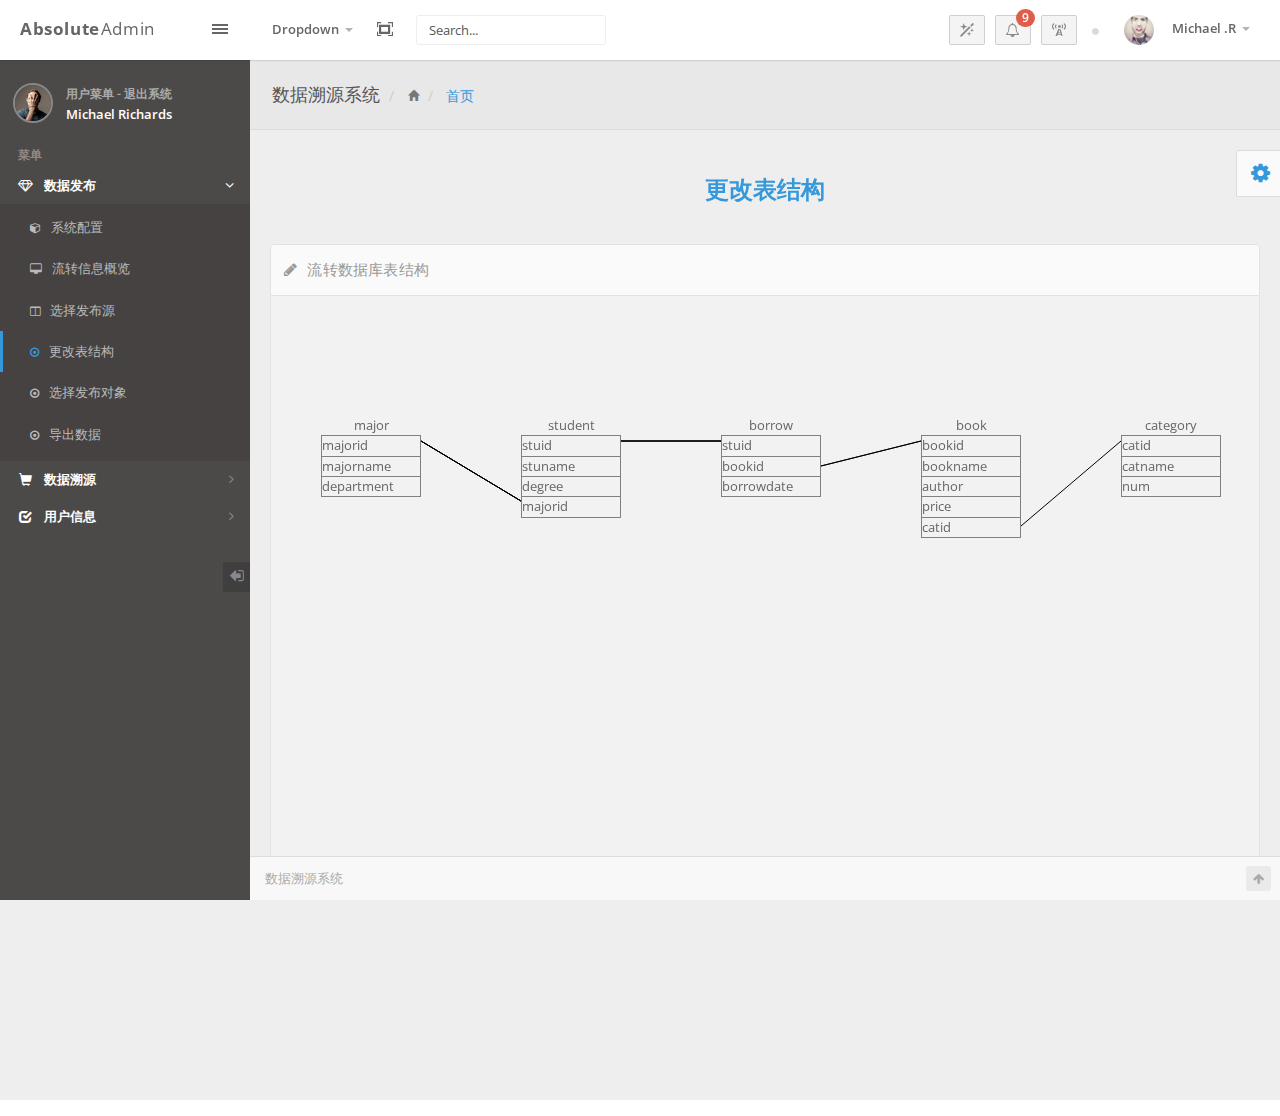
==== commit be1d6c44: "change_schema" ====
--- a/release_change_schema.html
+++ b/release_change_schema.html
@@ -23,6 +23,9 @@
 <!-- Favicon -->
 <link rel="shortcut icon" href="assets/img/favicon.ico">
 
+<!--mystyle css	-->
+	
+<link rel="stylesheet" type="text/css" href="mystyle.css">
 
 	
 <!-- HTML5 Shim and Respond.js IE8 support of HTML5 elements and media queries -->
@@ -754,15 +757,107 @@
         </div>
 		
 		<div class="panel" id="pchart1">
-            <div class="panel-heading">
+          <div class="panel-heading">
               <span class="panel-icon">
                 <i class="fa fa-pencil"></i>
               </span>
               <span class="panel-title">流转数据库表结构</span>
-            </div>
+          </div>
             <div class="panel-body bg-light dark" id="schema-chart">
-            </div>
-          </div>
+				<canvas id="canvas1" width="1000" height="800" style="border:thin;"></canvas>
+				<table width="100" border="1" id="table5">
+                <caption>
+                  major
+                </caption>
+                <tbody>
+                  <tr>
+                    <td>majorid</td>
+                  </tr>
+                  <tr>
+                    <td>majorname</td>
+                  </tr>
+                  <tr>
+                    <td>department</td>
+					</tr>
+                </tbody>
+              </table>
+				<table width="100" border="1" id="table4">
+                <caption>
+                  category
+                </caption>
+                <tbody>
+                  <tr>
+                    <td>catid</td>
+                  </tr>
+                  <tr>
+                    <td>catname</td>
+                  </tr>
+                  <tr>
+                    <td>num</td>
+					</tr>
+                </tbody>
+              </table>
+              <table width="100" border="1" id="table3">
+                <caption>
+                  book
+                </caption>
+                <tbody>
+                  <tr>
+                    <td>bookid</td>
+                  </tr>
+                  <tr>
+                    <td>bookname</td>
+                  </tr>
+                  <tr>
+                    <td>author</td>
+                  </tr>
+				  <tr>
+                    <td>price</td>
+                  </tr>
+					<tr>
+                    <td>catid</td>
+                  </tr>
+                </tbody>
+              </table>
+              <table width="100" border="1" id="table2">
+                <caption>
+                  borrow
+                </caption>
+                <tbody>
+                  <tr>
+                    <td>stuid</td>
+                  </tr>
+                  <tr>
+                    <td>bookid</td>
+                  </tr>
+                  <tr>
+                    <td>borrowdate</td>
+                  </tr>
+                </tbody>
+              </table>
+              <table width="100" border="1" id="table1">
+                <caption>
+                  student
+                </caption>
+                <tbody>
+                  <tr>
+                    <td>stuid</td>
+                  </tr>
+                  <tr>
+                    <td>stuname</td>
+                  </tr>
+                  <tr>
+                    <td>degree</td>
+                  </tr>
+                  <tr>
+                    <td>majorid</td>
+                  </tr>
+                </tbody>
+              </table>
+				
+            </div>
+            
+        </div>
 		  
 	 </div>
       
@@ -808,9 +903,15 @@
 <script src="assets/js/demo/demo.js"></script> 
 <script src="assets/js/main.js"></script> 
 
+<!--myjs-->
+<script src="myjs.js"></script> 
+	
 <!-- Widget Javascript --> 
 <script src="assets/js/demo/widgets.js"></script> 
 <script type="text/javascript">
+	
+
+	
     jQuery(document).ready(function () {
 
         "use strict";
--- a/assets/skin/default_skin/css/theme.css
+++ b/assets/skin/default_skin/css/theme.css
@@ -0,0 +1,8945 @@
+@charset "UTF-8";.animated-delay,.animated-waypoint{opacity:0;}.sparkline-delay{position:absolute;bottom:0;width:40px;height:35px;line-height:24px;}.animated.animated-short{-webkit-animation-duration:0.6s!important;animation-duration:0.6s!important;}.animated.animated-shorter{-webkit-animation-duration:0.3s!important;animation-duration:0.3s!important;}.animated.animated-long{-webkit-animation-duration:1.4s!important;animation-duration:1.4s!important;}.animated.animated-longer{-webkit-animation-duration:2s!important;animation-duration:2s!important;}.animated{-webkit-animation-duration:1s;animation-duration:1s;-webkit-animation-fill-mode:both;animation-fill-mode:both;}.animated.infinite{-webkit-animation-iteration-count:infinite;animation-iteration-count:infinite;}.animated.hinge{-webkit-animation-duration:2s;animation-duration:2s;}@-webkit-keyframes fadeIn{0%{opacity:0;}100%{opacity:1;}}@keyframes fadeIn{0%{opacity:0;}100%{opacity:1;}}.fadeIn{-webkit-animation-name:fadeIn;animation-name:fadeIn;}@-webkit-keyframes fadeInDown{0%{opacity:0;-webkit-transform:translate3d(0,-100%,0);transform:translate3d(0,-100%,0);}100%{opacity:1;-webkit-transform:none;transform:none;}}@keyframes fadeInDown{0%{opacity:0;-webkit-transform:translate3d(0,-100%,0);transform:translate3d(0,-100%,0);}100%{opacity:1;-webkit-transform:none;transform:none;}}.fadeInDown{-webkit-animation-name:fadeInDown;animation-name:fadeInDown;}@-webkit-keyframes fadeInLeft{0%{opacity:0;-webkit-transform:translate3d(-100%,0,0);transform:translate3d(-100%,0,0);}100%{opacity:1;-webkit-transform:none;transform:none;}}@keyframes fadeInLeft{0%{opacity:0;-webkit-transform:translate3d(-100%,0,0);transform:translate3d(-100%,0,0);}100%{opacity:1;-webkit-transform:none;transform:none;}}.fadeInLeft{-webkit-animation-name:fadeInLeft;animation-name:fadeInLeft;}@-webkit-keyframes fadeInRight{0%{opacity:0;-webkit-transform:translate3d(100%,0,0);transform:translate3d(100%,0,0);}100%{opacity:1;-webkit-transform:none;transform:none;}}@keyframes fadeInRight{0%{opacity:0;-webkit-transform:translate3d(100%,0,0);transform:translate3d(100%,0,0);}100%{opacity:1;-webkit-transform:none;transform:none;}}.fadeInRight{-webkit-animation-name:fadeInRight;animation-name:fadeInRight;}@-webkit-keyframes fadeInUp{0%{opacity:0;-webkit-transform:translate3d(0,100%,0);transform:translate3d(0,100%,0);}100%{opacity:1;-webkit-transform:none;transform:none;}}@keyframes fadeInUp{0%{opacity:0;-webkit-transform:translate3d(0,100%,0);transform:translate3d(0,100%,0);}100%{opacity:1;-webkit-transform:none;transform:none;}}.fadeInUp{-webkit-animation-name:fadeInUp;animation-name:fadeInUp;}@-webkit-keyframes flip{0%{-webkit-transform:perspective(400px) rotate3d(0,1,0,-360deg);transform:perspective(400px) rotate3d(0,1,0,-360deg);-webkit-animation-timing-function:ease-out;animation-timing-function:ease-out;}40%{-webkit-transform:perspective(400px) translate3d(0,0,150px) rotate3d(0,1,0,-190deg);transform:perspective(400px) translate3d(0,0,150px) rotate3d(0,1,0,-190deg);-webkit-animation-timing-function:ease-out;animation-timing-function:ease-out;}50%{-webkit-transform:perspective(400px) translate3d(0,0,150px) rotate3d(0,1,0,-170deg);transform:perspective(400px) translate3d(0,0,150px) rotate3d(0,1,0,-170deg);-webkit-animation-timing-function:ease-in;animation-timing-function:ease-in;}80%{-webkit-transform:perspective(400px) scale3d(0.95,0.95,0.95);transform:perspective(400px) scale3d(0.95,0.95,0.95);-webkit-animation-timing-function:ease-in;animation-timing-function:ease-in;}100%{-webkit-transform:perspective(400px);transform:perspective(400px);-webkit-animation-timing-function:ease-in;animation-timing-function:ease-in;}}@keyframes flip{0%{-webkit-transform:perspective(400px) rotate3d(0,1,0,-360deg);transform:perspective(400px) rotate3d(0,1,0,-360deg);-webkit-animation-timing-function:ease-out;animation-timing-function:ease-out;}40%{-webkit-transform:perspective(400px) translate3d(0,0,150px) rotate3d(0,1,0,-190deg);transform:perspective(400px) translate3d(0,0,150px) rotate3d(0,1,0,-190deg);-webkit-animation-timing-function:ease-out;animation-timing-function:ease-out;}50%{-webkit-transform:perspective(400px) translate3d(0,0,150px) rotate3d(0,1,0,-170deg);transform:perspective(400px) translate3d(0,0,150px) rotate3d(0,1,0,-170deg);-webkit-animation-timing-function:ease-in;animation-timing-function:ease-in;}80%{-webkit-transform:perspective(400px) scale3d(0.95,0.95,0.95);transform:perspective(400px) scale3d(0.95,0.95,0.95);-webkit-animation-timing-function:ease-in;animation-timing-function:ease-in;}100%{-webkit-transform:perspective(400px);transform:perspective(400px);-webkit-animation-timing-function:ease-in;animation-timing-function:ease-in;}}.animated.flip{-webkit-backface-visibility:visible;backface-visibility:visible;-webkit-animation-name:flip;animation-name:flip;}@-webkit-keyframes flipInX{0%{-webkit-transform:perspective(400px) rotate3d(1,0,0,90deg);transform:perspective(400px) rotate3d(1,0,0,90deg);transition-timing-function:ease-in;opacity:0;}40%{-webkit-transform:perspective(400px) rotate3d(1,0,0,-20deg);transform:perspective(400px) rotate3d(1,0,0,-20deg);transition-timing-function:ease-in;}60%{-webkit-transform:perspective(400px) rotate3d(1,0,0,10deg);transform:perspective(400px) rotate3d(1,0,0,10deg);opacity:1;}80%{-webkit-transform:perspective(400px) rotate3d(1,0,0,-5deg);transform:perspective(400px) rotate3d(1,0,0,-5deg);}100%{-webkit-transform:perspective(400px);transform:perspective(400px);}}@keyframes flipInX{0%{-webkit-transform:perspective(400px) rotate3d(1,0,0,90deg);transform:perspective(400px) rotate3d(1,0,0,90deg);transition-timing-function:ease-in;opacity:0;}40%{-webkit-transform:perspective(400px) rotate3d(1,0,0,-20deg);transform:perspective(400px) rotate3d(1,0,0,-20deg);transition-timing-function:ease-in;}60%{-webkit-transform:perspective(400px) rotate3d(1,0,0,10deg);transform:perspective(400px) rotate3d(1,0,0,10deg);opacity:1;}80%{-webkit-transform:perspective(400px) rotate3d(1,0,0,-5deg);transform:perspective(400px) rotate3d(1,0,0,-5deg);}100%{-webkit-transform:perspective(400px);transform:perspective(400px);}}.flipInX{-webkit-backface-visibility:visible!important;backface-visibility:visible!important;-webkit-animation-name:flipInX;animation-name:flipInX;}@-webkit-keyframes flipInY{0%{-webkit-transform:perspective(400px) rotate3d(0,1,0,90deg);transform:perspective(400px) rotate3d(0,1,0,90deg);transition-timing-function:ease-in;opacity:0;}40%{-webkit-transform:perspective(400px) rotate3d(0,1,0,-20deg);transform:perspective(400px) rotate3d(0,1,0,-20deg);transition-timing-function:ease-in;}60%{-webkit-transform:perspective(400px) rotate3d(0,1,0,10deg);transform:perspective(400px) rotate3d(0,1,0,10deg);opacity:1;}80%{-webkit-transform:perspective(400px) rotate3d(0,1,0,-5deg);transform:perspective(400px) rotate3d(0,1,0,-5deg);}100%{-webkit-transform:perspective(400px);transform:perspective(400px);}}@keyframes flipInY{0%{-webkit-transform:perspective(400px) rotate3d(0,1,0,90deg);transform:perspective(400px) rotate3d(0,1,0,90deg);transition-timing-function:ease-in;opacity:0;}40%{-webkit-transform:perspective(400px) rotate3d(0,1,0,-20deg);transform:perspective(400px) rotate3d(0,1,0,-20deg);transition-timing-function:ease-in;}60%{-webkit-transform:perspective(400px) rotate3d(0,1,0,10deg);transform:perspective(400px) rotate3d(0,1,0,10deg);opacity:1;}80%{-webkit-transform:perspective(400px) rotate3d(0,1,0,-5deg);transform:perspective(400px) rotate3d(0,1,0,-5deg);}100%{-webkit-transform:perspective(400px);transform:perspective(400px);}}.flipInY{-webkit-backface-visibility:visible!important;backface-visibility:visible!important;-webkit-animation-name:flipInY;animation-name:flipInY;}@-webkit-keyframes slideInDown{0%{-webkit-transform:translateY(-100%);transform:translateY(-100%);visibility:visible;}100%{-webkit-transform:translateY(0);transform:translateY(0);}}@keyframes slideInDown{0%{-webkit-transform:translateY(-100%);transform:translateY(-100%);visibility:visible;}100%{-webkit-transform:translateY(0);transform:translateY(0);}}.slideInDown{-webkit-animation-name:slideInDown;animation-name:slideInDown;}@-webkit-keyframes slideInLeft{0%{-webkit-transform:translateX(-100%);transform:translateX(-100%);visibility:visible;}100%{-webkit-transform:translateX(0);transform:translateX(0);}}@keyframes slideInLeft{0%{-webkit-transform:translateX(-100%);transform:translateX(-100%);visibility:visible;}100%{-webkit-transform:translateX(0);transform:translateX(0);}}.slideInLeft{-webkit-animation-name:slideInLeft;animation-name:slideInLeft;}@-webkit-keyframes slideInRight{0%{-webkit-transform:translateX(100%);transform:translateX(100%);visibility:visible;}100%{-webkit-transform:translateX(0);transform:translateX(0);}}@keyframes slideInRight{0%{-webkit-transform:translateX(100%);transform:translateX(100%);visibility:visible;}100%{-webkit-transform:translateX(0);transform:translateX(0);}}.slideInRight{-webkit-animation-name:slideInRight;animation-name:slideInRight;}@-webkit-keyframes slideInUp{0%{-webkit-transform:translateY(100%);transform:translateY(100%);visibility:visible;}100%{-webkit-transform:translateY(0);transform:translateY(0);}}@keyframes slideInUp{0%{-webkit-transform:translateY(100%);transform:translateY(100%);visibility:visible;}100%{-webkit-transform:translateY(0);transform:translateY(0);}}.slideInUp{-webkit-animation-name:slideInUp;animation-name:slideInUp;}@-webkit-keyframes zoomIn{0%{opacity:0;-webkit-transform:scale3d(0.3,0.3,0.3);transform:scale3d(0.3,0.3,0.3);}50%{opacity:1;}}@keyframes zoomIn{0%{opacity:0;-webkit-transform:scale3d(0.3,0.3,0.3);transform:scale3d(0.3,0.3,0.3);}50%{opacity:1;}}.zoomIn{-webkit-animation-name:zoomIn;animation-name:zoomIn;}@-webkit-keyframes zoomInDown{0%{opacity:0;-webkit-transform:scale3d(0.1,0.1,0.1) translate3d(0,-1000px,0);transform:scale3d(0.1,0.1,0.1) translate3d(0,-1000px,0);-webkit-animation-timing-function:cubic-bezier(0.55,0.055,0.675,0.19);animation-timing-function:cubic-bezier(0.55,0.055,0.675,0.19);}60%{opacity:1;-webkit-transform:scale3d(0.475,0.475,0.475) translate3d(0,60px,0);transform:scale3d(0.475,0.475,0.475) translate3d(0,60px,0);-webkit-animation-timing-function:cubic-bezier(0.175,0.885,0.32,1);animation-timing-function:cubic-bezier(0.175,0.885,0.32,1);}}@keyframes zoomInDown{0%{opacity:0;-webkit-transform:scale3d(0.1,0.1,0.1) translate3d(0,-1000px,0);transform:scale3d(0.1,0.1,0.1) translate3d(0,-1000px,0);-webkit-animation-timing-function:cubic-bezier(0.55,0.055,0.675,0.19);animation-timing-function:cubic-bezier(0.55,0.055,0.675,0.19);}60%{opacity:1;-webkit-transform:scale3d(0.475,0.475,0.475) translate3d(0,60px,0);transform:scale3d(0.475,0.475,0.475) translate3d(0,60px,0);-webkit-animation-timing-function:cubic-bezier(0.175,0.885,0.32,1);animation-timing-function:cubic-bezier(0.175,0.885,0.32,1);}}.zoomInDown{-webkit-animation-name:zoomInDown;animation-name:zoomInDown;}@-webkit-keyframes zoomInLeft{0%{opacity:0;-webkit-transform:scale3d(0.1,0.1,0.1) translate3d(-1000px,0,0);transform:scale3d(0.1,0.1,0.1) translate3d(-1000px,0,0);-webkit-animation-timing-function:cubic-bezier(0.55,0.055,0.675,0.19);animation-timing-function:cubic-bezier(0.55,0.055,0.675,0.19);}60%{opacity:1;-webkit-transform:scale3d(0.475,0.475,0.475) translate3d(10px,0,0);transform:scale3d(0.475,0.475,0.475) translate3d(10px,0,0);-webkit-animation-timing-function:cubic-bezier(0.175,0.885,0.32,1);animation-timing-function:cubic-bezier(0.175,0.885,0.32,1);}}@keyframes zoomInLeft{0%{opacity:0;-webkit-transform:scale3d(0.1,0.1,0.1) translate3d(-1000px,0,0);transform:scale3d(0.1,0.1,0.1) translate3d(-1000px,0,0);-webkit-animation-timing-function:cubic-bezier(0.55,0.055,0.675,0.19);animation-timing-function:cubic-bezier(0.55,0.055,0.675,0.19);}60%{opacity:1;-webkit-transform:scale3d(0.475,0.475,0.475) translate3d(10px,0,0);transform:scale3d(0.475,0.475,0.475) translate3d(10px,0,0);-webkit-animation-timing-function:cubic-bezier(0.175,0.885,0.32,1);animation-timing-function:cubic-bezier(0.175,0.885,0.32,1);}}.zoomInLeft{-webkit-animation-name:zoomInLeft;animation-name:zoomInLeft;}@-webkit-keyframes zoomInRight{0%{opacity:0;-webkit-transform:scale3d(0.1,0.1,0.1) translate3d(1000px,0,0);transform:scale3d(0.1,0.1,0.1) translate3d(1000px,0,0);-webkit-animation-timing-function:cubic-bezier(0.55,0.055,0.675,0.19);animation-timing-function:cubic-bezier(0.55,0.055,0.675,0.19);}60%{opacity:1;-webkit-transform:scale3d(0.475,0.475,0.475) translate3d(-10px,0,0);transform:scale3d(0.475,0.475,0.475) translate3d(-10px,0,0);-webkit-animation-timing-function:cubic-bezier(0.175,0.885,0.32,1);animation-timing-function:cubic-bezier(0.175,0.885,0.32,1);}}@keyframes zoomInRight{0%{opacity:0;-webkit-transform:scale3d(0.1,0.1,0.1) translate3d(1000px,0,0);transform:scale3d(0.1,0.1,0.1) translate3d(1000px,0,0);-webkit-animation-timing-function:cubic-bezier(0.55,0.055,0.675,0.19);animation-timing-function:cubic-bezier(0.55,0.055,0.675,0.19);}60%{opacity:1;-webkit-transform:scale3d(0.475,0.475,0.475) translate3d(-10px,0,0);transform:scale3d(0.475,0.475,0.475) translate3d(-10px,0,0);-webkit-animation-timing-function:cubic-bezier(0.175,0.885,0.32,1);animation-timing-function:cubic-bezier(0.175,0.885,0.32,1);}}.zoomInRight{-webkit-animation-name:zoomInRight;animation-name:zoomInRight;}@-webkit-keyframes zoomInUp{0%{opacity:0;-webkit-transform:scale3d(0.1,0.1,0.1) translate3d(0,1000px,0);transform:scale3d(0.1,0.1,0.1) translate3d(0,1000px,0);-webkit-animation-timing-function:cubic-bezier(0.55,0.055,0.675,0.19);animation-timing-function:cubic-bezier(0.55,0.055,0.675,0.19);}60%{opacity:1;-webkit-transform:scale3d(0.475,0.475,0.475) translate3d(0,-60px,0);transform:scale3d(0.475,0.475,0.475) translate3d(0,-60px,0);-webkit-animation-timing-function:cubic-bezier(0.175,0.885,0.32,1);animation-timing-function:cubic-bezier(0.175,0.885,0.32,1);}}@keyframes zoomInUp{0%{opacity:0;-webkit-transform:scale3d(0.1,0.1,0.1) translate3d(0,1000px,0);transform:scale3d(0.1,0.1,0.1) translate3d(0,1000px,0);-webkit-animation-timing-function:cubic-bezier(0.55,0.055,0.675,0.19);animation-timing-function:cubic-bezier(0.55,0.055,0.675,0.19);}60%{opacity:1;-webkit-transform:scale3d(0.475,0.475,0.475) translate3d(0,-60px,0);transform:scale3d(0.475,0.475,0.475) translate3d(0,-60px,0);-webkit-animation-timing-function:cubic-bezier(0.175,0.885,0.32,1);animation-timing-function:cubic-bezier(0.175,0.885,0.32,1);}}.zoomInUp{-webkit-animation-name:zoomInUp;animation-name:zoomInUp;}@font-face{font-family:"AdminDesigns";src:url("../../../fonts/admindesigns/admindesigns.eot");src:url("../../../fonts/admindesigns/admindesigns.eot?#iefix") format("embedded-opentype"),url("../../../fonts/admindesigns/admindesigns.woff") format("woff"),url("../../../fonts/admindesigns/admindesigns.ttf") format("truetype"),url("../../../fonts/admindesigns/admindesigns.svg#admindesigns") format("svg");font-weight:normal;font-style:normal;}.ad{position:relative;display:inline-block;font:normal normal normal 16px/1 AdminDesigns;font-size:inherit;text-rendering:auto;-webkit-font-smoothing:antialiased;-moz-osx-font-smoothing:grayscale;transform:translate(0,0);}.ad-lines:before{content:"\e600";}.ad-wand{top:1px;}.ad-wand:before{content:"\e010";}.ad-radio-tower:before{content:"\f030";}.ad-ruby:before{content:"\f047";}.ad-screen-full:before{content:"\f066";}@font-face{font-family:'Glyphicons Halflings';src:url('../../../fonts/glyphicons/glyphicons-halflings-regular.eot');src:url('../../../fonts/glyphicons/glyphicons-halflings-regular.eot?#iefix') format('embedded-opentype'),url('../../../fonts/glyphicons/glyphicons-halflings-regular.woff2') format('woff2'),url('../../../fonts/glyphicons/glyphicons-halflings-regular.woff') format('woff'),url('../../../fonts/glyphicons/glyphicons-halflings-regular.ttf') format('truetype'),url('../../../fonts/glyphicons/glyphicons-halflings-regular.svg#@glyphicons_halflingsregular') format('svg');}.glyphicon{position:relative;top:1px;display:inline-block;font-family:'Glyphicons Halflings';font-style:normal;font-weight:normal;line-height:1;-webkit-font-smoothing:antialiased;-moz-osx-font-smoothing:grayscale;}.glyphicon-asterisk:before{content:"\2a";}.glyphicon-plus:before{content:"\2b";}.glyphicon-euro:before,.glyphicon-eur:before{content:"\20ac";}.glyphicon-minus:before{content:"\2212";}.glyphicon-cloud:before{content:"\2601";}.glyphicon-envelope:before{content:"\2709";}.glyphicon-pencil:before{content:"\270f";}.glyphicon-glass:before{content:"\e001";}.glyphicon-music:before{content:"\e002";}.glyphicon-search:before{content:"\e003";}.glyphicon-heart:before{content:"\e005";}.glyphicon-star:before{content:"\e006";}.glyphicon-star-empty:before{content:"\e007";}.glyphicon-user:before{content:"\e008";}.glyphicon-film:before{content:"\e009";}.glyphicon-th-large:before{content:"\e010";}.glyphicon-th:before{content:"\e011";}.glyphicon-th-list:before{content:"\e012";}.glyphicon-ok:before{content:"\e013";}.glyphicon-remove:before{content:"\e014";}.glyphicon-zoom-in:before{content:"\e015";}.glyphicon-zoom-out:before{content:"\e016";}.glyphicon-off:before{content:"\e017";}.glyphicon-signal:before{content:"\e018";}.glyphicon-cog:before{content:"\e019";}.glyphicon-trash:before{content:"\e020";}.glyphicon-home:before{content:"\e021";}.glyphicon-file:before{content:"\e022";}.glyphicon-time:before{content:"\e023";}.glyphicon-road:before{content:"\e024";}.glyphicon-download-alt:before{content:"\e025";}.glyphicon-download:before{content:"\e026";}.glyphicon-upload:before{content:"\e027";}.glyphicon-inbox:before{content:"\e028";}.glyphicon-play-circle:before{content:"\e029";}.glyphicon-repeat:before{content:"\e030";}.glyphicon-refresh:before{content:"\e031";}.glyphicon-list-alt:before{content:"\e032";}.glyphicon-lock:before{content:"\e033";}.glyphicon-flag:before{content:"\e034";}.glyphicon-headphones:before{content:"\e035";}.glyphicon-volume-off:before{content:"\e036";}.glyphicon-volume-down:before{content:"\e037";}.glyphicon-volume-up:before{content:"\e038";}.glyphicon-qrcode:before{content:"\e039";}.glyphicon-barcode:before{content:"\e040";}.glyphicon-tag:before{content:"\e041";}.glyphicon-tags:before{content:"\e042";}.glyphicon-book:before{content:"\e043";}.glyphicon-bookmark:before{content:"\e044";}.glyphicon-print:before{content:"\e045";}.glyphicon-camera:before{content:"\e046";}.glyphicon-font:before{content:"\e047";}.glyphicon-bold:before{content:"\e048";}.glyphicon-italic:before{content:"\e049";}.glyphicon-text-height:before{content:"\e050";}.glyphicon-text-width:before{content:"\e051";}.glyphicon-align-left:before{content:"\e052";}.glyphicon-align-center:before{content:"\e053";}.glyphicon-align-right:before{content:"\e054";}.glyphicon-align-justify:before{content:"\e055";}.glyphicon-list:before{content:"\e056";}.glyphicon-indent-left:before{content:"\e057";}.glyphicon-indent-right:before{content:"\e058";}.glyphicon-facetime-video:before{content:"\e059";}.glyphicon-picture:before{content:"\e060";}.glyphicon-map-marker:before{content:"\e062";}.glyphicon-adjust:before{content:"\e063";}.glyphicon-tint:before{content:"\e064";}.glyphicon-edit:before{content:"\e065";}.glyphicon-share:before{content:"\e066";}.glyphicon-check:before{content:"\e067";}.glyphicon-move:before{content:"\e068";}.glyphicon-step-backward:before{content:"\e069";}.glyphicon-fast-backward:before{content:"\e070";}.glyphicon-backward:before{content:"\e071";}.glyphicon-play:before{content:"\e072";}.glyphicon-pause:before{content:"\e073";}.glyphicon-stop:before{content:"\e074";}.glyphicon-forward:before{content:"\e075";}.glyphicon-fast-forward:before{content:"\e076";}.glyphicon-step-forward:before{content:"\e077";}.glyphicon-eject:before{content:"\e078";}.glyphicon-chevron-left:before{content:"\e079";}.glyphicon-chevron-right:before{content:"\e080";}.glyphicon-plus-sign:before{content:"\e081";}.glyphicon-minus-sign:before{content:"\e082";}.glyphicon-remove-sign:before{content:"\e083";}.glyphicon-ok-sign:before{content:"\e084";}.glyphicon-question-sign:before{content:"\e085";}.glyphicon-info-sign:before{content:"\e086";}.glyphicon-screenshot:before{content:"\e087";}.glyphicon-remove-circle:before{content:"\e088";}.glyphicon-ok-circle:before{content:"\e089";}.glyphicon-ban-circle:before{content:"\e090";}.glyphicon-arrow-left:before{content:"\e091";}.glyphicon-arrow-right:before{content:"\e092";}.glyphicon-arrow-up:before{content:"\e093";}.glyphicon-arrow-down:before{content:"\e094";}.glyphicon-share-alt:before{content:"\e095";}.glyphicon-resize-full:before{content:"\e096";}.glyphicon-resize-small:before{content:"\e097";}.glyphicon-exclamation-sign:before{content:"\e101";}.glyphicon-gift:before{content:"\e102";}.glyphicon-leaf:before{content:"\e103";}.glyphicon-fire:before{content:"\e104";}.glyphicon-eye-open:before{content:"\e105";}.glyphicon-eye-close:before{content:"\e106";}.glyphicon-warning-sign:before{content:"\e107";}.glyphicon-plane:before{content:"\e108";}.glyphicon-calendar:before{content:"\e109";}.glyphicon-random:before{content:"\e110";}.glyphicon-comment:before{content:"\e111";}.glyphicon-magnet:before{content:"\e112";}.glyphicon-chevron-up:before{content:"\e113";}.glyphicon-chevron-down:before{content:"\e114";}.glyphicon-retweet:before{content:"\e115";}.glyphicon-shopping-cart:before{content:"\e116";}.glyphicon-folder-close:before{content:"\e117";}.glyphicon-folder-open:before{content:"\e118";}.glyphicon-resize-vertical:before{content:"\e119";}.glyphicon-resize-horizontal:before{content:"\e120";}.glyphicon-hdd:before{content:"\e121";}.glyphicon-bullhorn:before{content:"\e122";}.glyphicon-bell:before{content:"\e123";}.glyphicon-certificate:before{content:"\e124";}.glyphicon-thumbs-up:before{content:"\e125";}.glyphicon-thumbs-down:before{content:"\e126";}.glyphicon-hand-right:before{content:"\e127";}.glyphicon-hand-left:before{content:"\e128";}.glyphicon-hand-up:before{content:"\e129";}.glyphicon-hand-down:before{content:"\e130";}.glyphicon-circle-arrow-right:before{content:"\e131";}.glyphicon-circle-arrow-left:before{content:"\e132";}.glyphicon-circle-arrow-up:before{content:"\e133";}.glyphicon-circle-arrow-down:before{content:"\e134";}.glyphicon-globe:before{content:"\e135";}.glyphicon-wrench:before{content:"\e136";}.glyphicon-tasks:before{content:"\e137";}.glyphicon-filter:before{content:"\e138";}.glyphicon-briefcase:before{content:"\e139";}.glyphicon-fullscreen:before{content:"\e140";}.glyphicon-dashboard:before{content:"\e141";}.glyphicon-paperclip:before{content:"\e142";}.glyphicon-heart-empty:before{content:"\e143";}.glyphicon-link:before{content:"\e144";}.glyphicon-phone:before{content:"\e145";}.glyphicon-pushpin:before{content:"\e146";}.glyphicon-usd:before{content:"\e148";}.glyphicon-gbp:before{content:"\e149";}.glyphicon-sort:before{content:"\e150";}.glyphicon-sort-by-alphabet:before{content:"\e151";}.glyphicon-sort-by-alphabet-alt:before{content:"\e152";}.glyphicon-sort-by-order:before{content:"\e153";}.glyphicon-sort-by-order-alt:before{content:"\e154";}.glyphicon-sort-by-attributes:before{content:"\e155";}.glyphicon-sort-by-attributes-alt:before{content:"\e156";}.glyphicon-unchecked:before{content:"\e157";}.glyphicon-expand:before{content:"\e158";}.glyphicon-collapse-down:before{content:"\e159";}.glyphicon-collapse-up:before{content:"\e160";}.glyphicon-log-in:before{content:"\e161";}.glyphicon-flash:before{content:"\e162";}.glyphicon-log-out:before{content:"\e163";}.glyphicon-new-window:before{content:"\e164";}.glyphicon-record:before{content:"\e165";}.glyphicon-save:before{content:"\e166";}.glyphicon-open:before{content:"\e167";}.glyphicon-saved:before{content:"\e168";}.glyphicon-import:before{content:"\e169";}.glyphicon-export:before{content:"\e170";}.glyphicon-send:before{content:"\e171";}.glyphicon-floppy-disk:before{content:"\e172";}.glyphicon-floppy-saved:before{content:"\e173";}.glyphicon-floppy-remove:before{content:"\e174";}.glyphicon-floppy-save:before{content:"\e175";}.glyphicon-floppy-open:before{content:"\e176";}.glyphicon-credit-card:before{content:"\e177";}.glyphicon-transfer:before{content:"\e178";}.glyphicon-cutlery:before{content:"\e179";}.glyphicon-header:before{content:"\e180";}.glyphicon-compressed:before{content:"\e181";}.glyphicon-earphone:before{content:"\e182";}.glyphicon-phone-alt:before{content:"\e183";}.glyphicon-tower:before{content:"\e184";}.glyphicon-stats:before{content:"\e185";}.glyphicon-sd-video:before{content:"\e186";}.glyphicon-hd-video:before{content:"\e187";}.glyphicon-subtitles:before{content:"\e188";}.glyphicon-sound-stereo:before{content:"\e189";}.glyphicon-sound-dolby:before{content:"\e190";}.glyphicon-sound-5-1:before{content:"\e191";}.glyphicon-sound-6-1:before{content:"\e192";}.glyphicon-sound-7-1:before{content:"\e193";}.glyphicon-copyright-mark:before{content:"\e194";}.glyphicon-registration-mark:before{content:"\e195";}.glyphicon-cloud-download:before{content:"\e197";}.glyphicon-cloud-upload:before{content:"\e198";}.glyphicon-tree-conifer:before{content:"\e199";}.glyphicon-tree-deciduous:before{content:"\e200";}.glyphicon-cd:before{content:"\e201";}.glyphicon-save-file:before{content:"\e202";}.glyphicon-open-file:before{content:"\e203";}.glyphicon-level-up:before{content:"\e204";}.glyphicon-copy:before{content:"\e205";}.glyphicon-paste:before{content:"\e206";}.glyphicon-alert:before{content:"\e209";}.glyphicon-equalizer:before{content:"\e210";}.glyphicon-king:before{content:"\e211";}.glyphicon-queen:before{content:"\e212";}.glyphicon-pawn:before{content:"\e213";}.glyphicon-bishop:before{content:"\e214";}.glyphicon-knight:before{content:"\e215";}.glyphicon-baby-formula:before{content:"\e216";}.glyphicon-tent:before{content:"\26fa";}.glyphicon-blackboard:before{content:"\e218";}.glyphicon-bed:before{content:"\e219";}.glyphicon-apple:before{content:"\f8ff";}.glyphicon-erase:before{content:"\e221";}.glyphicon-hourglass:before{content:"\231b";}.glyphicon-lamp:before{content:"\e223";}.glyphicon-duplicate:before{content:"\e224";}.glyphicon-piggy-bank:before{content:"\e225";}.glyphicon-scissors:before{content:"\e226";}.glyphicon-bitcoin:before{content:"\e227";}.glyphicon-yen:before{content:"\00a5";}.glyphicon-ruble:before{content:"\20bd";}.glyphicon-scale:before{content:"\e230";}.glyphicon-ice-lolly:before{content:"\e231";}.glyphicon-ice-lolly-tasted:before{content:"\e232";}.glyphicon-education:before{content:"\e233";}.glyphicon-option-horizontal:before{content:"\e234";}.glyphicon-option-vertical:before{content:"\e235";}.glyphicon-menu-hamburger:before{content:"\e236";}.glyphicon-modal-window:before{content:"\e237";}.glyphicon-oil:before{content:"\e238";}.glyphicon-grain:before{content:"\e239";}.glyphicon-sunglasses:before{content:"\e240";}.glyphicon-text-size:before{content:"\e241";}.glyphicon-text-color:before{content:"\e242";}.glyphicon-text-background:before{content:"\e243";}.glyphicon-object-align-top:before{content:"\e244";}.glyphicon-object-align-bottom:before{content:"\e245";}.glyphicon-object-align-horizontal:before{content:"\e246";}.glyphicon-object-align-left:before{content:"\e247";}.glyphicon-object-align-vertical:before{content:"\e248";}.glyphicon-object-align-right:before{content:"\e249";}.glyphicon-triangle-right:before{content:"\e250";}.glyphicon-triangle-left:before{content:"\e251";}.glyphicon-triangle-bottom:before{content:"\e252";}.glyphicon-triangle-top:before{content:"\e253";}.glyphicon-console:before{content:"\e254";}.glyphicon-superscript:before{content:"\e255";}.glyphicon-subscript:before{content:"\e256";}.glyphicon-menu-left:before{content:"\e257";}.glyphicon-menu-right:before{content:"\e258";}.glyphicon-menu-down:before{content:"\e259";}.glyphicon-menu-up:before{content:"\e260";}@font-face{font-family:'FontAwesome';src:url('../../../fonts/font-awesome/fontawesome-webfont.eot?v=4.3.0');src:url('../../../fonts/font-awesome/fontawesome-webfont.eot?#iefix&v=4.3.0') format('embedded-opentype'),url('../../../fonts/font-awesome/fontawesome-webfont.woff2?v=4.3.0') format('woff2'),url('../../../fonts/font-awesome/fontawesome-webfont.woff?v=4.3.0') format('woff'),url('../../../fonts/font-awesome/fontawesome-webfont.ttf?v=4.3.0') format('truetype'),url('../../../fonts/font-awesome/fontawesome-webfont.svg?v=4.3.0#fontawesomeregular') format('svg');font-weight:normal;font-style:normal;}.fa{display:inline-block;font:normal normal normal 14px/1 FontAwesome;font-size:inherit;text-rendering:auto;-webkit-font-smoothing:antialiased;-moz-osx-font-smoothing:grayscale;transform:translate(0,0);}.fa-lg{font-size:1.33333333em;line-height:0.75em;vertical-align:-15%;}.fa-2x{font-size:2em;}.fa-3x{font-size:3em;}.fa-4x{font-size:4em;}.fa-5x{font-size:5em;}.fa-fw{width:1.28571429em;text-align:center;}.fa-ul{padding-left:0;margin-left:2.14285714em;list-style-type:none;}.fa-ul>li{position:relative;}.fa-li{position:absolute;left:-2.14285714em;width:2.14285714em;top:0.14285714em;text-align:center;}.fa-li.fa-lg{left:-1.85714286em;}.fa-border{padding:.2em .25em .15em;border:solid 0.08em #eeeeee;border-radius:.1em;}.pull-right{float:right;}.pull-left{float:left;}.fa.pull-left{margin-right:.3em;}.fa.pull-right{margin-left:.3em;}.fa-spin{-webkit-animation:fa-spin 2s infinite linear;animation:fa-spin 2s infinite linear;}.fa-pulse{-webkit-animation:fa-spin 1s infinite steps(8);animation:fa-spin 1s infinite steps(8);}@-webkit-keyframes fa-spin{0%{-webkit-transform:rotate(0deg);transform:rotate(0deg);}100%{-webkit-transform:rotate(359deg);transform:rotate(359deg);}}@keyframes fa-spin{0%{-webkit-transform:rotate(0deg);transform:rotate(0deg);}100%{-webkit-transform:rotate(359deg);transform:rotate(359deg);}}.fa-rotate-90{filter:progid:DXImageTransform.Microsoft.BasicImage(rotation=1);-webkit-transform:rotate(90deg);-ms-transform:rotate(90deg);transform:rotate(90deg);}.fa-rotate-180{filter:progid:DXImageTransform.Microsoft.BasicImage(rotation=2);-webkit-transform:rotate(180deg);-ms-transform:rotate(180deg);transform:rotate(180deg);}.fa-rotate-270{filter:progid:DXImageTransform.Microsoft.BasicImage(rotation=3);-webkit-transform:rotate(270deg);-ms-transform:rotate(270deg);transform:rotate(270deg);}.fa-flip-horizontal{filter:progid:DXImageTransform.Microsoft.BasicImage(rotation=0,mirror=1);-webkit-transform:scale(-1,1);-ms-transform:scale(-1,1);transform:scale(-1,1);}.fa-flip-vertical{filter:progid:DXImageTransform.Microsoft.BasicImage(rotation=2,mirror=1);-webkit-transform:scale(1,-1);-ms-transform:scale(1,-1);transform:scale(1,-1);}:root .fa-rotate-90,:root .fa-rotate-180,:root .fa-rotate-270,:root .fa-flip-horizontal,:root .fa-flip-vertical{filter:none;}.fa-stack{position:relative;display:inline-block;width:2em;height:2em;line-height:2em;vertical-align:middle;}.fa-stack-1x,.fa-stack-2x{position:absolute;left:0;width:100%;text-align:center;}.fa-stack-1x{line-height:inherit;}.fa-stack-2x{font-size:2em;}.fa-inverse{color:#ffffff;}.fa-glass:before{content:"\f000";}.fa-music:before{content:"\f001";}.fa-search:before{content:"\f002";}.fa-envelope-o:before{content:"\f003";}.fa-heart:before{content:"\f004";}.fa-star:before{content:"\f005";}.fa-star-o:before{content:"\f006";}.fa-user:before{content:"\f007";}.fa-film:before{content:"\f008";}.fa-th-large:before{content:"\f009";}.fa-th:before{content:"\f00a";}.fa-th-list:before{content:"\f00b";}.fa-check:before{content:"\f00c";}.fa-remove:before,.fa-close:before,.fa-times:before{content:"\f00d";}.fa-search-plus:before{content:"\f00e";}.fa-search-minus:before{content:"\f010";}.fa-power-off:before{content:"\f011";}.fa-signal:before{content:"\f012";}.fa-gear:before,.fa-cog:before{content:"\f013";}.fa-trash-o:before{content:"\f014";}.fa-home:before{content:"\f015";}.fa-file-o:before{content:"\f016";}.fa-clock-o:before{content:"\f017";}.fa-road:before{content:"\f018";}.fa-download:before{content:"\f019";}.fa-arrow-circle-o-down:before{content:"\f01a";}.fa-arrow-circle-o-up:before{content:"\f01b";}.fa-inbox:before{content:"\f01c";}.fa-play-circle-o:before{content:"\f01d";}.fa-rotate-right:before,.fa-repeat:before{content:"\f01e";}.fa-refresh:before{content:"\f021";}.fa-list-alt:before{content:"\f022";}.fa-lock:before{content:"\f023";}.fa-flag:before{content:"\f024";}.fa-headphones:before{content:"\f025";}.fa-volume-off:before{content:"\f026";}.fa-volume-down:before{content:"\f027";}.fa-volume-up:before{content:"\f028";}.fa-qrcode:before{content:"\f029";}.fa-barcode:before{content:"\f02a";}.fa-tag:before{content:"\f02b";}.fa-tags:before{content:"\f02c";}.fa-book:before{content:"\f02d";}.fa-bookmark:before{content:"\f02e";}.fa-print:before{content:"\f02f";}.fa-camera:before{content:"\f030";}.fa-font:before{content:"\f031";}.fa-bold:before{content:"\f032";}.fa-italic:before{content:"\f033";}.fa-text-height:before{content:"\f034";}.fa-text-width:before{content:"\f035";}.fa-align-left:before{content:"\f036";}.fa-align-center:before{content:"\f037";}.fa-align-right:before{content:"\f038";}.fa-align-justify:before{content:"\f039";}.fa-list:before{content:"\f03a";}.fa-dedent:before,.fa-outdent:before{content:"\f03b";}.fa-indent:before{content:"\f03c";}.fa-video-camera:before{content:"\f03d";}.fa-photo:before,.fa-image:before,.fa-picture-o:before{content:"\f03e";}.fa-pencil:before{content:"\f040";}.fa-map-marker:before{content:"\f041";}.fa-adjust:before{content:"\f042";}.fa-tint:before{content:"\f043";}.fa-edit:before,.fa-pencil-square-o:before{content:"\f044";}.fa-share-square-o:before{content:"\f045";}.fa-check-square-o:before{content:"\f046";}.fa-arrows:before{content:"\f047";}.fa-step-backward:before{content:"\f048";}.fa-fast-backward:before{content:"\f049";}.fa-backward:before{content:"\f04a";}.fa-play:before{content:"\f04b";}.fa-pause:before{content:"\f04c";}.fa-stop:before{content:"\f04d";}.fa-forward:before{content:"\f04e";}.fa-fast-forward:before{content:"\f050";}.fa-step-forward:before{content:"\f051";}.fa-eject:before{content:"\f052";}.fa-chevron-left:before{content:"\f053";}.fa-chevron-right:before{content:"\f054";}.fa-plus-circle:before{content:"\f055";}.fa-minus-circle:before{content:"\f056";}.fa-times-circle:before{content:"\f057";}.fa-check-circle:before{content:"\f058";}.fa-question-circle:before{content:"\f059";}.fa-info-circle:before{content:"\f05a";}.fa-crosshairs:before{content:"\f05b";}.fa-times-circle-o:before{content:"\f05c";}.fa-check-circle-o:before{content:"\f05d";}.fa-ban:before{content:"\f05e";}.fa-arrow-left:before{content:"\f060";}.fa-arrow-right:before{content:"\f061";}.fa-arrow-up:before{content:"\f062";}.fa-arrow-down:before{content:"\f063";}.fa-mail-forward:before,.fa-share:before{content:"\f064";}.fa-expand:before{content:"\f065";}.fa-compress:before{content:"\f066";}.fa-plus:before{content:"\f067";}.fa-minus:before{content:"\f068";}.fa-asterisk:before{content:"\f069";}.fa-exclamation-circle:before{content:"\f06a";}.fa-gift:before{content:"\f06b";}.fa-leaf:before{content:"\f06c";}.fa-fire:before{content:"\f06d";}.fa-eye:before{content:"\f06e";}.fa-eye-slash:before{content:"\f070";}.fa-warning:before,.fa-exclamation-triangle:before{content:"\f071";}.fa-plane:before{content:"\f072";}.fa-calendar:before{content:"\f073";}.fa-random:before{content:"\f074";}.fa-comment:before{content:"\f075";}.fa-magnet:before{content:"\f076";}.fa-chevron-up:before{content:"\f077";}.fa-chevron-down:before{content:"\f078";}.fa-retweet:before{content:"\f079";}.fa-shopping-cart:before{content:"\f07a";}.fa-folder:before{content:"\f07b";}.fa-folder-open:before{content:"\f07c";}.fa-arrows-v:before{content:"\f07d";}.fa-arrows-h:before{content:"\f07e";}.fa-bar-chart-o:before,.fa-bar-chart:before{content:"\f080";}.fa-twitter-square:before{content:"\f081";}.fa-facebook-square:before{content:"\f082";}.fa-camera-retro:before{content:"\f083";}.fa-key:before{content:"\f084";}.fa-gears:before,.fa-cogs:before{content:"\f085";}.fa-comments:before{content:"\f086";}.fa-thumbs-o-up:before{content:"\f087";}.fa-thumbs-o-down:before{content:"\f088";}.fa-star-half:before{content:"\f089";}.fa-heart-o:before{content:"\f08a";}.fa-sign-out:before{content:"\f08b";}.fa-linkedin-square:before{content:"\f08c";}.fa-thumb-tack:before{content:"\f08d";}.fa-external-link:before{content:"\f08e";}.fa-sign-in:before{content:"\f090";}.fa-trophy:before{content:"\f091";}.fa-github-square:before{content:"\f092";}.fa-upload:before{content:"\f093";}.fa-lemon-o:before{content:"\f094";}.fa-phone:before{content:"\f095";}.fa-square-o:before{content:"\f096";}.fa-bookmark-o:before{content:"\f097";}.fa-phone-square:before{content:"\f098";}.fa-twitter:before{content:"\f099";}.fa-facebook-f:before,.fa-facebook:before{content:"\f09a";}.fa-github:before{content:"\f09b";}.fa-unlock:before{content:"\f09c";}.fa-credit-card:before{content:"\f09d";}.fa-rss:before{content:"\f09e";}.fa-hdd-o:before{content:"\f0a0";}.fa-bullhorn:before{content:"\f0a1";}.fa-bell:before{content:"\f0f3";}.fa-certificate:before{content:"\f0a3";}.fa-hand-o-right:before{content:"\f0a4";}.fa-hand-o-left:before{content:"\f0a5";}.fa-hand-o-up:before{content:"\f0a6";}.fa-hand-o-down:before{content:"\f0a7";}.fa-arrow-circle-left:before{content:"\f0a8";}.fa-arrow-circle-right:before{content:"\f0a9";}.fa-arrow-circle-up:before{content:"\f0aa";}.fa-arrow-circle-down:before{content:"\f0ab";}.fa-globe:before{content:"\f0ac";}.fa-wrench:before{content:"\f0ad";}.fa-tasks:before{content:"\f0ae";}.fa-filter:before{content:"\f0b0";}.fa-briefcase:before{content:"\f0b1";}.fa-arrows-alt:before{content:"\f0b2";}.fa-group:before,.fa-users:before{content:"\f0c0";}.fa-chain:before,.fa-link:before{content:"\f0c1";}.fa-cloud:before{content:"\f0c2";}.fa-flask:before{content:"\f0c3";}.fa-cut:before,.fa-scissors:before{content:"\f0c4";}.fa-copy:before,.fa-files-o:before{content:"\f0c5";}.fa-paperclip:before{content:"\f0c6";}.fa-save:before,.fa-floppy-o:before{content:"\f0c7";}.fa-square:before{content:"\f0c8";}.fa-navicon:before,.fa-reorder:before,.fa-bars:before{content:"\f0c9";}.fa-list-ul:before{content:"\f0ca";}.fa-list-ol:before{content:"\f0cb";}.fa-strikethrough:before{content:"\f0cc";}.fa-underline:before{content:"\f0cd";}.fa-table:before{content:"\f0ce";}.fa-magic:before{content:"\f0d0";}.fa-truck:before{content:"\f0d1";}.fa-pinterest:before{content:"\f0d2";}.fa-pinterest-square:before{content:"\f0d3";}.fa-google-plus-square:before{content:"\f0d4";}.fa-google-plus:before{content:"\f0d5";}.fa-money:before{content:"\f0d6";}.fa-caret-down:before{content:"\f0d7";}.fa-caret-up:before{content:"\f0d8";}.fa-caret-left:before{content:"\f0d9";}.fa-caret-right:before{content:"\f0da";}.fa-columns:before{content:"\f0db";}.fa-unsorted:before,.fa-sort:before{content:"\f0dc";}.fa-sort-down:before,.fa-sort-desc:before{content:"\f0dd";}.fa-sort-up:before,.fa-sort-asc:before{content:"\f0de";}.fa-envelope:before{content:"\f0e0";}.fa-linkedin:before{content:"\f0e1";}.fa-rotate-left:before,.fa-undo:before{content:"\f0e2";}.fa-legal:before,.fa-gavel:before{content:"\f0e3";}.fa-dashboard:before,.fa-tachometer:before{content:"\f0e4";}.fa-comment-o:before{content:"\f0e5";}.fa-comments-o:before{content:"\f0e6";}.fa-flash:before,.fa-bolt:before{content:"\f0e7";}.fa-sitemap:before{content:"\f0e8";}.fa-umbrella:before{content:"\f0e9";}.fa-paste:before,.fa-clipboard:before{content:"\f0ea";}.fa-lightbulb-o:before{content:"\f0eb";}.fa-exchange:before{content:"\f0ec";}.fa-cloud-download:before{content:"\f0ed";}.fa-cloud-upload:before{content:"\f0ee";}.fa-user-md:before{content:"\f0f0";}.fa-stethoscope:before{content:"\f0f1";}.fa-suitcase:before{content:"\f0f2";}.fa-bell-o:before{content:"\f0a2";}.fa-coffee:before{content:"\f0f4";}.fa-cutlery:before{content:"\f0f5";}.fa-file-text-o:before{content:"\f0f6";}.fa-building-o:before{content:"\f0f7";}.fa-hospital-o:before{content:"\f0f8";}.fa-ambulance:before{content:"\f0f9";}.fa-medkit:before{content:"\f0fa";}.fa-fighter-jet:before{content:"\f0fb";}.fa-beer:before{content:"\f0fc";}.fa-h-square:before{content:"\f0fd";}.fa-plus-square:before{content:"\f0fe";}.fa-angle-double-left:before{content:"\f100";}.fa-angle-double-right:before{content:"\f101";}.fa-angle-double-up:before{content:"\f102";}.fa-angle-double-down:before{content:"\f103";}.fa-angle-left:before{content:"\f104";}.fa-angle-right:before{content:"\f105";}.fa-angle-up:before{content:"\f106";}.fa-angle-down:before{content:"\f107";}.fa-desktop:before{content:"\f108";}.fa-laptop:before{content:"\f109";}.fa-tablet:before{content:"\f10a";}.fa-mobile-phone:before,.fa-mobile:before{content:"\f10b";}.fa-circle-o:before{content:"\f10c";}.fa-quote-left:before{content:"\f10d";}.fa-quote-right:before{content:"\f10e";}.fa-spinner:before{content:"\f110";}.fa-circle:before{content:"\f111";}.fa-mail-reply:before,.fa-reply:before{content:"\f112";}.fa-github-alt:before{content:"\f113";}.fa-folder-o:before{content:"\f114";}.fa-folder-open-o:before{content:"\f115";}.fa-smile-o:before{content:"\f118";}.fa-frown-o:before{content:"\f119";}.fa-meh-o:before{content:"\f11a";}.fa-gamepad:before{content:"\f11b";}.fa-keyboard-o:before{content:"\f11c";}.fa-flag-o:before{content:"\f11d";}.fa-flag-checkered:before{content:"\f11e";}.fa-terminal:before{content:"\f120";}.fa-code:before{content:"\f121";}.fa-mail-reply-all:before,.fa-reply-all:before{content:"\f122";}.fa-star-half-empty:before,.fa-star-half-full:before,.fa-star-half-o:before{content:"\f123";}.fa-location-arrow:before{content:"\f124";}.fa-crop:before{content:"\f125";}.fa-code-fork:before{content:"\f126";}.fa-unlink:before,.fa-chain-broken:before{content:"\f127";}.fa-question:before{content:"\f128";}.fa-info:before{content:"\f129";}.fa-exclamation:before{content:"\f12a";}.fa-superscript:before{content:"\f12b";}.fa-subscript:before{content:"\f12c";}.fa-eraser:before{content:"\f12d";}.fa-puzzle-piece:before{content:"\f12e";}.fa-microphone:before{content:"\f130";}.fa-microphone-slash:before{content:"\f131";}.fa-shield:before{content:"\f132";}.fa-calendar-o:before{content:"\f133";}.fa-fire-extinguisher:before{content:"\f134";}.fa-rocket:before{content:"\f135";}.fa-maxcdn:before{content:"\f136";}.fa-chevron-circle-left:before{content:"\f137";}.fa-chevron-circle-right:before{content:"\f138";}.fa-chevron-circle-up:before{content:"\f139";}.fa-chevron-circle-down:before{content:"\f13a";}.fa-html5:before{content:"\f13b";}.fa-css3:before{content:"\f13c";}.fa-anchor:before{content:"\f13d";}.fa-unlock-alt:before{content:"\f13e";}.fa-bullseye:before{content:"\f140";}.fa-ellipsis-h:before{content:"\f141";}.fa-ellipsis-v:before{content:"\f142";}.fa-rss-square:before{content:"\f143";}.fa-play-circle:before{content:"\f144";}.fa-ticket:before{content:"\f145";}.fa-minus-square:before{content:"\f146";}.fa-minus-square-o:before{content:"\f147";}.fa-level-up:before{content:"\f148";}.fa-level-down:before{content:"\f149";}.fa-check-square:before{content:"\f14a";}.fa-pencil-square:before{content:"\f14b";}.fa-external-link-square:before{content:"\f14c";}.fa-share-square:before{content:"\f14d";}.fa-compass:before{content:"\f14e";}.fa-toggle-down:before,.fa-caret-square-o-down:before{content:"\f150";}.fa-toggle-up:before,.fa-caret-square-o-up:before{content:"\f151";}.fa-toggle-right:before,.fa-caret-square-o-right:before{content:"\f152";}.fa-euro:before,.fa-eur:before{content:"\f153";}.fa-gbp:before{content:"\f154";}.fa-dollar:before,.fa-usd:before{content:"\f155";}.fa-rupee:before,.fa-inr:before{content:"\f156";}.fa-cny:before,.fa-rmb:before,.fa-yen:before,.fa-jpy:before{content:"\f157";}.fa-ruble:before,.fa-rouble:before,.fa-rub:before{content:"\f158";}.fa-won:before,.fa-krw:before{content:"\f159";}.fa-bitcoin:before,.fa-btc:before{content:"\f15a";}.fa-file:before{content:"\f15b";}.fa-file-text:before{content:"\f15c";}.fa-sort-alpha-asc:before{content:"\f15d";}.fa-sort-alpha-desc:before{content:"\f15e";}.fa-sort-amount-asc:before{content:"\f160";}.fa-sort-amount-desc:before{content:"\f161";}.fa-sort-numeric-asc:before{content:"\f162";}.fa-sort-numeric-desc:before{content:"\f163";}.fa-thumbs-up:before{content:"\f164";}.fa-thumbs-down:before{content:"\f165";}.fa-youtube-square:before{content:"\f166";}.fa-youtube:before{content:"\f167";}.fa-xing:before{content:"\f168";}.fa-xing-square:before{content:"\f169";}.fa-youtube-play:before{content:"\f16a";}.fa-dropbox:before{content:"\f16b";}.fa-stack-overflow:before{content:"\f16c";}.fa-instagram:before{content:"\f16d";}.fa-flickr:before{content:"\f16e";}.fa-adn:before{content:"\f170";}.fa-bitbucket:before{content:"\f171";}.fa-bitbucket-square:before{content:"\f172";}.fa-tumblr:before{content:"\f173";}.fa-tumblr-square:before{content:"\f174";}.fa-long-arrow-down:before{content:"\f175";}.fa-long-arrow-up:before{content:"\f176";}.fa-long-arrow-left:before{content:"\f177";}.fa-long-arrow-right:before{content:"\f178";}.fa-apple:before{content:"\f179";}.fa-windows:before{content:"\f17a";}.fa-android:before{content:"\f17b";}.fa-linux:before{content:"\f17c";}.fa-dribbble:before{content:"\f17d";}.fa-skype:before{content:"\f17e";}.fa-foursquare:before{content:"\f180";}.fa-trello:before{content:"\f181";}.fa-female:before{content:"\f182";}.fa-male:before{content:"\f183";}.fa-gittip:before,.fa-gratipay:before{content:"\f184";}.fa-sun-o:before{content:"\f185";}.fa-moon-o:before{content:"\f186";}.fa-archive:before{content:"\f187";}.fa-bug:before{content:"\f188";}.fa-vk:before{content:"\f189";}.fa-weibo:before{content:"\f18a";}.fa-renren:before{content:"\f18b";}.fa-pagelines:before{content:"\f18c";}.fa-stack-exchange:before{content:"\f18d";}.fa-arrow-circle-o-right:before{content:"\f18e";}.fa-arrow-circle-o-left:before{content:"\f190";}.fa-toggle-left:before,.fa-caret-square-o-left:before{content:"\f191";}.fa-dot-circle-o:before{content:"\f192";}.fa-wheelchair:before{content:"\f193";}.fa-vimeo-square:before{content:"\f194";}.fa-turkish-lira:before,.fa-try:before{content:"\f195";}.fa-plus-square-o:before{content:"\f196";}.fa-space-shuttle:before{content:"\f197";}.fa-slack:before{content:"\f198";}.fa-envelope-square:before{content:"\f199";}.fa-wordpress:before{content:"\f19a";}.fa-openid:before{content:"\f19b";}.fa-institution:before,.fa-bank:before,.fa-university:before{content:"\f19c";}.fa-mortar-board:before,.fa-graduation-cap:before{content:"\f19d";}.fa-yahoo:before{content:"\f19e";}.fa-google:before{content:"\f1a0";}.fa-reddit:before{content:"\f1a1";}.fa-reddit-square:before{content:"\f1a2";}.fa-stumbleupon-circle:before{content:"\f1a3";}.fa-stumbleupon:before{content:"\f1a4";}.fa-delicious:before{content:"\f1a5";}.fa-digg:before{content:"\f1a6";}.fa-pied-piper:before{content:"\f1a7";}.fa-pied-piper-alt:before{content:"\f1a8";}.fa-drupal:before{content:"\f1a9";}.fa-joomla:before{content:"\f1aa";}.fa-language:before{content:"\f1ab";}.fa-fax:before{content:"\f1ac";}.fa-building:before{content:"\f1ad";}.fa-child:before{content:"\f1ae";}.fa-paw:before{content:"\f1b0";}.fa-spoon:before{content:"\f1b1";}.fa-cube:before{content:"\f1b2";}.fa-cubes:before{content:"\f1b3";}.fa-behance:before{content:"\f1b4";}.fa-behance-square:before{content:"\f1b5";}.fa-steam:before{content:"\f1b6";}.fa-steam-square:before{content:"\f1b7";}.fa-recycle:before{content:"\f1b8";}.fa-automobile:before,.fa-car:before{content:"\f1b9";}.fa-cab:before,.fa-taxi:before{content:"\f1ba";}.fa-tree:before{content:"\f1bb";}.fa-spotify:before{content:"\f1bc";}.fa-deviantart:before{content:"\f1bd";}.fa-soundcloud:before{content:"\f1be";}.fa-database:before{content:"\f1c0";}.fa-file-pdf-o:before{content:"\f1c1";}.fa-file-word-o:before{content:"\f1c2";}.fa-file-excel-o:before{content:"\f1c3";}.fa-file-powerpoint-o:before{content:"\f1c4";}.fa-file-photo-o:before,.fa-file-picture-o:before,.fa-file-image-o:before{content:"\f1c5";}.fa-file-zip-o:before,.fa-file-archive-o:before{content:"\f1c6";}.fa-file-sound-o:before,.fa-file-audio-o:before{content:"\f1c7";}.fa-file-movie-o:before,.fa-file-video-o:before{content:"\f1c8";}.fa-file-code-o:before{content:"\f1c9";}.fa-vine:before{content:"\f1ca";}.fa-codepen:before{content:"\f1cb";}.fa-jsfiddle:before{content:"\f1cc";}.fa-life-bouy:before,.fa-life-buoy:before,.fa-life-saver:before,.fa-support:before,.fa-life-ring:before{content:"\f1cd";}.fa-circle-o-notch:before{content:"\f1ce";}.fa-ra:before,.fa-rebel:before{content:"\f1d0";}.fa-ge:before,.fa-empire:before{content:"\f1d1";}.fa-git-square:before{content:"\f1d2";}.fa-git:before{content:"\f1d3";}.fa-hacker-news:before{content:"\f1d4";}.fa-tencent-weibo:before{content:"\f1d5";}.fa-qq:before{content:"\f1d6";}.fa-wechat:before,.fa-weixin:before{content:"\f1d7";}.fa-send:before,.fa-paper-plane:before{content:"\f1d8";}.fa-send-o:before,.fa-paper-plane-o:before{content:"\f1d9";}.fa-history:before{content:"\f1da";}.fa-genderless:before,.fa-circle-thin:before{content:"\f1db";}.fa-header:before{content:"\f1dc";}.fa-paragraph:before{content:"\f1dd";}.fa-sliders:before{content:"\f1de";}.fa-share-alt:before{content:"\f1e0";}.fa-share-alt-square:before{content:"\f1e1";}.fa-bomb:before{content:"\f1e2";}.fa-soccer-ball-o:before,.fa-futbol-o:before{content:"\f1e3";}.fa-tty:before{content:"\f1e4";}.fa-binoculars:before{content:"\f1e5";}.fa-plug:before{content:"\f1e6";}.fa-slideshare:before{content:"\f1e7";}.fa-twitch:before{content:"\f1e8";}.fa-yelp:before{content:"\f1e9";}.fa-newspaper-o:before{content:"\f1ea";}.fa-wifi:before{content:"\f1eb";}.fa-calculator:before{content:"\f1ec";}.fa-paypal:before{content:"\f1ed";}.fa-google-wallet:before{content:"\f1ee";}.fa-cc-visa:before{content:"\f1f0";}.fa-cc-mastercard:before{content:"\f1f1";}.fa-cc-discover:before{content:"\f1f2";}.fa-cc-amex:before{content:"\f1f3";}.fa-cc-paypal:before{content:"\f1f4";}.fa-cc-stripe:before{content:"\f1f5";}.fa-bell-slash:before{content:"\f1f6";}.fa-bell-slash-o:before{content:"\f1f7";}.fa-trash:before{content:"\f1f8";}.fa-copyright:before{content:"\f1f9";}.fa-at:before{content:"\f1fa";}.fa-eyedropper:before{content:"\f1fb";}.fa-paint-brush:before{content:"\f1fc";}.fa-birthday-cake:before{content:"\f1fd";}.fa-area-chart:before{content:"\f1fe";}.fa-pie-chart:before{content:"\f200";}.fa-line-chart:before{content:"\f201";}.fa-lastfm:before{content:"\f202";}.fa-lastfm-square:before{content:"\f203";}.fa-toggle-off:before{content:"\f204";}.fa-toggle-on:before{content:"\f205";}.fa-bicycle:before{content:"\f206";}.fa-bus:before{content:"\f207";}.fa-ioxhost:before{content:"\f208";}.fa-angellist:before{content:"\f209";}.fa-cc:before{content:"\f20a";}.fa-shekel:before,.fa-sheqel:before,.fa-ils:before{content:"\f20b";}.fa-meanpath:before{content:"\f20c";}.fa-buysellads:before{content:"\f20d";}.fa-connectdevelop:before{content:"\f20e";}.fa-dashcube:before{content:"\f210";}.fa-forumbee:before{content:"\f211";}.fa-leanpub:before{content:"\f212";}.fa-sellsy:before{content:"\f213";}.fa-shirtsinbulk:before{content:"\f214";}.fa-simplybuilt:before{content:"\f215";}.fa-skyatlas:before{content:"\f216";}.fa-cart-plus:before{content:"\f217";}.fa-cart-arrow-down:before{content:"\f218";}.fa-diamond:before{content:"\f219";}.fa-ship:before{content:"\f21a";}.fa-user-secret:before{content:"\f21b";}.fa-motorcycle:before{content:"\f21c";}.fa-street-view:before{content:"\f21d";}.fa-heartbeat:before{content:"\f21e";}.fa-venus:before{content:"\f221";}.fa-mars:before{content:"\f222";}.fa-mercury:before{content:"\f223";}.fa-transgender:before{content:"\f224";}.fa-transgender-alt:before{content:"\f225";}.fa-venus-double:before{content:"\f226";}.fa-mars-double:before{content:"\f227";}.fa-venus-mars:before{content:"\f228";}.fa-mars-stroke:before{content:"\f229";}.fa-mars-stroke-v:before{content:"\f22a";}.fa-mars-stroke-h:before{content:"\f22b";}.fa-neuter:before{content:"\f22c";}.fa-facebook-official:before{content:"\f230";}.fa-pinterest-p:before{content:"\f231";}.fa-whatsapp:before{content:"\f232";}.fa-server:before{content:"\f233";}.fa-user-plus:before{content:"\f234";}.fa-user-times:before{content:"\f235";}.fa-hotel:before,.fa-bed:before{content:"\f236";}.fa-viacoin:before{content:"\f237";}.fa-train:before{content:"\f238";}.fa-subway:before{content:"\f239";}.fa-medium:before{content:"\f23a";}@font-face{font-family:'StateFaceRegular';src:url('../../../fonts/stateface/stateface-regular-webfont.eot');src:url('../../../fonts/stateface/stateface-regular-webfont.eot?#iefix') format('embedded-opentype'),url('../../../fonts/stateface/stateface-regular-webfont.woff') format('woff'),url('../../../fonts/stateface/stateface-regular-webfont.ttf') format('truetype'),url('../../../fonts/stateface/stateface-regular-webfont.svg#StateFaceRegular') format('svg');font-weight:normal;font-style:normal;}.stateface{font-family:'StateFaceRegular';display:inline-block;speak:none;font-style:normal;font-weight:normal;font-variant:normal;text-transform:none;line-height:1;-webkit-font-smoothing:antialiased;-moz-osx-font-smoothing:grayscale;}.stateface-ak:before{content:"A";}.stateface-al:before{content:"B";}.stateface-ar:before{content:"C";}.stateface-az:before{content:"D";}.stateface-ca:before{content:"E";}.stateface-co:before{content:"F";}.stateface-ct:before{content:"G";}.stateface-dc:before{content:"y";}.stateface-de:before{content:"H";}.stateface-fl:before{content:"I";}.stateface-ga:before{content:"J";}.stateface-hi:before{content:"K";}.stateface-ia:before{content:"L";}.stateface-id:before{content:"M";}.stateface-il:before{content:"N";}.stateface-in:before{content:"O";}.stateface-ks:before{content:"P";}.stateface-ky:before{content:"Q";}.stateface-la:before{content:"R";}.stateface-ma:before{content:"S";}.stateface-md:before{content:"T";}.stateface-me:before{content:"U";}.stateface-mi:before{content:"V";}.stateface-mn:before{content:"W";}.stateface-mo:before{content:"X";}.stateface-ms:before{content:"Y";}.stateface-mt:before{content:"Z";}.stateface-nc:before{content:"a";}.stateface-nd:before{content:"b";}.stateface-ne:before{content:"c";}.stateface-nh:before{content:"d";}.stateface-nj:before{content:"e";}.stateface-nm:before{content:"f";}.stateface-nv:before{content:"g";}.stateface-ny:before{content:"h";}.stateface-oh:before{content:"i";}.stateface-ok:before{content:"j";}.stateface-or:before{content:"k";}.stateface-pa:before{content:"l";}.stateface-pr:before{content:"3";}.stateface-ri:before{content:"m";}.stateface-sc:before{content:"n";}.stateface-sd:before{content:"o";}.stateface-tn:before{content:"p";}.stateface-tx:before{content:"q";}.stateface-us:before{content:"z";}.stateface-ut:before{content:"r";}.stateface-va:before{content:"s";}.stateface-vt:before{content:"t";}.stateface-wa:before{content:"u";}.stateface-wi:before{content:"v";}.stateface-wv:before{content:"w";}.stateface-wy:before{content:"x";}.circle-text{width:100%;text-align:center;position:absolute;top:50%;transform:translateY(-50%);}.circle-text h2{font-weight:600;font-size:24px;margin-top:0;margin-bottom:5px;}.circle-text p{font-weight:600;font-size:12px;color:#999;}.admin-skin.cke_chrome{font-family:'Open Sans',Helvetica,Arial,sans-serif;border:none;box-shadow:none;padding:0;margin:0;border-radius:2px;background:#fafafa;border-color:#e7e7e7;}.admin-skin .cke_top{background:#fafafa;padding:0px 10px 11px;-webkit-border-radius:3px 3px 0 0;border-radius:3px 3px 0 0;border:1px solid #e7e7e7;}.admin-skin .cke_toolgroup,.admin-skin .cke_combo_button{margin-left:5px;margin-right:5px;margin-top:10px;margin-bottom:0;box-shadow:none;background:#FFF;-webkit-border-radius:2px;border-radius:2px;border-color:#DDD;}.admin-skin a.cke_button{padding:5px 4px;}.admin-skin .cke_contents{border-radius:0;border-color:#e7e7e7;}.admin-skin .cke_top+.cke_contents,.admin-skin .cke_contents+.cke_bottom{border-top:0;}.admin-skin .cke_bottom{background:none;padding:6px 4px;border:1px solid #e7e7e7;}.admin-skin .cke_resizer{margin-top:6px;margin-right:4px;border-right-color:#999;}.cke_editable_inline.cke_show_borders:focus{outline-width:2px;outline-style:dashed;outline-offset:6px;outline-color:#f6bb42;background:#f2f2f2;}.cke-hide-bottom .cke_bottom{display:none;}.cke_toolbar_break{clear:none!important;display:block!important;}#counter{width:100%;min-height:200px;padding:30px 20px;margin-bottom:100px;}.countdown-rtl{direction:rtl;}.countdown-holding span{color:#888;}.countdown-row{clear:both;width:100%;padding:0px 2px;text-align:center;}.countdown-show1 .countdown-section{width:98%;}.countdown-show2 .countdown-section{width:48%;}.countdown-show3 .countdown-section{width:32.5%;}.countdown-show4 .countdown-section{width:24.5%;}.countdown-show5 .countdown-section{width:19.5%;}.countdown-show6 .countdown-section{width:16.25%;}.countdown-show7 .countdown-section{width:14%;}.countdown-section{position:relative;display:block;float:left;font-size:75%;text-align:center;}.countdown-section:after{content:"";position:absolute;width:5px;height:45%;margin-top:18%;top:0;right:0;background:rgba(255,255,255,0.5);}.countdown-section:last-child:after{display:none;}.countdown-amount{color:#FFF;font-weight:200;font-size:90px;}.countdown-period{display:block;color:#FFF;font-weight:200;font-size:24px;}.countdown-descr{display:block;width:100%;}table.dataTable{margin:0!important;}table.dataTable tr.odd{background-color:#fff;}table.dataTable thead th{background:#f9f9f9;padding:10px;}table.dataTable tfoot th{border-top:1px solid #ddd;padding:4px 18px 4px 10px;font-weight:600;background:#f2f2f2;}.dt-panelmenu{padding:10px 14px;background:#f8f8f8;border-bottom:1px solid #e5e5e5;}.dt-panelfooter{padding:6px 14px;background:#f8f8f8;border-top:1px solid #e5e5e5;}.dataTables_length{float:left;}.dataTables_length select{margin:0 5px;}.dataTables_filter{float:right;}.dataTables_length label,.dataTables_filter label{margin:0;}table.dataTable .form-control{width:100%;}div.dataTables_info{float:left;padding-top:12px;}div.dataTables_paginate{margin-top:5px;}table.dataTable td.dataTables_empty{padding:50px!important;background:#f6f6f6!important;}.dt-abc-filter{padding:4px 0;}.dt-abc-filter span{cursor:pointer;padding:0 9px;font-size:12px;font-weight:600;color:#4a89dc;display:inline-block;}.dt-abc-filter .abc-label{color:#999;padding:0 3px;}table.dataTable tr.row-label td{background:#f6f6f6;color:#333;font-weight:600;cursor:pointer;}.table.dataTable tbody tr.active td,.table.dataTable tbody tr.active th{color:#555;border-color:#EEE;background-color:#FFFEF0!important;}.table.dataTable tbody tr.active:hover td,.table.dataTable tbody tr.active:hover th{color:#555;border-color:#EEE;background-color:#FAF9DF!important;}.DTE .DTE_Header{background-color:#fafafa;}.DTE .DTE_Header h3{margin-top:5px;margin-bottom:5px;padding-left:10px;}.DTE .DTE_Body{min-height:100px;}.DTE .DTE_Body:before,.DTE .DTE_Body:after{content:" ";display:table;}.DTE .DTE_Body:after{clear:both;}.DTE .DTE_Body:before,.DTE .DTE_Body:after{content:" ";display:table;}.DTE .DTE_Body:after{clear:both;}.fchild-checkbox.dataTable thead th.sorting_disabled{background:#FFF;}.fchild-checkbox.dataTable tr td:first-child{text-align:center;}.fchild-checkbox.dataTable tr td:first-child:before{content:"\f096";font-family:FontAwesome;color:#BBB;}.fchild-checkbox.dataTable tr.active td:first-child:before{content:"\f046";color:#555;}.fchild-checkbox.dataTable tr td.dataTables_empty:first-child:before{content:"";}div.DTE_Inline div.DTE_Field input{background-color:#FFFEF0;}.DTTT_Print #content_wrapper{margin:0!important;padding:0!important;left:0!important;top:0!important;right:0!important;bottom:0!important;}.DTTT_print_info{position:fixed;top:10%;left:50%;width:400px;height:150px;margin-left:-200px;margin-top:-75px;text-align:center;color:#333;padding:10px 30px;background:#ffffff;background:-webkit-linear-gradient(top,#ffffff 0%,#f3f3f3 89%,#f9f9f9 100%);background:-moz-linear-gradient(top,#ffffff 0%,#f3f3f3 89%,#f9f9f9 100%);background:-ms-linear-gradient(top,#ffffff 0%,#f3f3f3 89%,#f9f9f9 100%);background:-o-linear-gradient(top,#ffffff 0%,#f3f3f3 89%,#f9f9f9 100%);background:linear-gradient(top,#ffffff 0%,#f3f3f3 89%,#f9f9f9 100%);opacity:0.95;border:1px solid black;border:1px solid rgba(0,0,0,0.5);-webkit-border-radius:6px;-moz-border-radius:6px;-ms-border-radius:6px;-o-border-radius:6px;border-radius:6px;-webkit-box-shadow:0 3px 7px rgba(0,0,0,0.5);-moz-box-shadow:0 3px 7px rgba(0,0,0,0.5);-ms-box-shadow:0 3px 7px rgba(0,0,0,0.5);-o-box-shadow:0 3px 7px rgba(0,0,0,0.5);box-shadow:0 3px 7px rgba(0,0,0,0.5);}.DTTT_print_info h6{font-weight:normal;font-size:28px;line-height:28px;margin:1em;}.DTTT_print_info p{font-size:14px;line-height:20px;}.dropzone{min-height:200px;background:transparent;border:0;outline:0;padding:15px;}.dropzone .dz-default.dz-message{cursor:pointer;background-image:none;width:100%;height:100%;top:23%;margin-left:0px;margin-top:-23px;text-align:center;left:0;}.dropzone .dz-default.dz-message span{display:inline-block;text-align:center;}.dropzone .dz-default.dz-message span.main-text{cursor:pointer;font-size:28px;font-weight:400;color:#666;}.dropzone .dz-default.dz-message span.main-text b{cursor:pointer;font-size:40px;color:#555;}.dropzone .dz-default.dz-message span.sub-text{font-size:20px;color:#888;}.dropzone .dz-default.dz-message i.fa{cursor:pointer;color:#4a89dc;font-size:100px;display:block;margin-bottom:15px;}.dropzone a.dz-remove,.dropzone-previews a.dz-remove{cursor:pointer;}.dropzone .dz-preview,.dropzone-previews .dz-preview{box-shadow:none;border-color:#DDD;}.dropzone .dz-preview .dz-details .dz-size,.dropzone-previews .dz-preview .dz-details .dz-size{font-size:13px;}.dropzone .dz-preview .dz-details,.dropzone-previews .dz-preview .dz-details,.dropzone .dz-preview .dz-details img,.dropzone-previews .dz-preview .dz-details img{width:115px;}.dropzone a.dz-remove,.dropzone-previews a.dz-remove{margin-top:30px;border-radius:0;}.dropzone .dz-preview.dz-error .dz-error-mark,.dropzone-previews .dz-preview.dz-error .dz-error-mark,.dropzone .dz-preview.dz-error .dz-success-mark,.dropzone-previews .dz-preview.dz-error .dz-success-mark{-webkit-transform:scale(0.7);transform:scale(0.7);}.dropzone.dropzone-sm .dz-default.dz-message i.fa{color:#BBB;font-size:70px;margin-bottom:6px;}.dropzone.dropzone-sm .dz-default.dz-message span.main-text{font-size:22px;}.dropzone.dropzone-sm .dz-default.dz-message span.main-text b{font-size:32px;}.dropzone.dropzone-sm .dz-default.dz-message span.sub-text{font-size:16px;}.dropzone .dz-preview .dz-error-message,.dropzone-previews .dz-preview .dz-error-message{display:none!important;}.expose-overlay{display:none;background:rgba(0,0,0,0.6);z-index:9999;}.btn-file{overflow:hidden;position:relative;vertical-align:middle;}.btn-file>input{position:absolute;top:0;right:0;margin:0;opacity:0;filter:alpha(opacity=0);transform:translate(-300px,0) scale(4);font-size:23px;direction:ltr;cursor:pointer;}.fileupload .uneditable-input{display:inline-block;margin-bottom:0px;vertical-align:middle;cursor:text;}.fileupload .thumbnail{cursor:pointer;overflow:hidden;vertical-align:middle;text-align:center;padding:5px;outline:2px dashed #d9d9d9;border:0;background:none;}.fileupload .thumbnail>img{display:inline-block;vertical-align:middle;max-height:100%;}.fileupload .btn{vertical-align:middle;}.fileupload-exists .fileupload-new,.fileupload-new .fileupload-exists{display:none!important;}.fileupload-inline .fileupload-controls{display:inline;}.fileupload-new .input-group .btn-file{-webkit-border-radius:0 3px 3px 0;-moz-border-radius:0 3px 3px 0;border-radius:0 3px 3px 0;}.thumbnail-borderless .thumbnail{cursor:pointer;border:none;padding:0;-webkit-border-radius:0;-moz-border-radius:0;border-radius:0;-webkit-box-shadow:none;-moz-box-shadow:none;box-shadow:none;}.fileupload-new.thumbnail-borderless .thumbnail{border:1px solid #ddd;}.control-group.warning .fileupload .uneditable-input{color:#a47e3c;border-color:#a47e3c;}.control-group.warning .fileupload .fileupload-preview{color:#a47e3c;}.control-group.warning .fileupload .thumbnail{border-color:#a47e3c;}.control-group.error .fileupload .uneditable-input{color:#b94a48;border-color:#b94a48;}.control-group.error .fileupload .fileupload-preview{color:#b94a48;}.control-group.error .fileupload .thumbnail{border-color:#b94a48;}.control-group.success .fileupload .uneditable-input{color:#468847;border-color:#468847;}.control-group.success .fileupload .fileupload-preview{color:#468847;}.control-group.success .fileupload .thumbnail{border-color:#468847;}.jqstooltip,#flotTip{color:#fff;width:auto!important;height:auto!important;padding:2px 6px!important;background-color:rgba(0,0,0,0.7)!important;border:0!important;border-radius:3px;}.flot-x-axis .flot-tick-label.tickLabel{color:#AAA;}.flot-y-axis .flot-tick-label.tickLabel{color:#AAA;padding-top:6px;padding-left:14px;}td.legendColorBox{padding:5px;}.fc-event{position:relative;cursor:pointer;padding:8px;margin:10px;color:#777;font-size:12px;background:#f9f9f9;border-radius:2px;border:1px solid #ddd;border-left:4px solid #ddd;}.fc-event-desc{display:inline-block;vertical-align:middle;padding-left:5px;}.fc-event-icon{display:inline-block;vertical-align:middle;width:20px;font-size:16px;text-align:center;}.fc-event:hover,.fc-event:focus{color:#777;background:#f4f4f4;}.fc-view-container .fc-event{padding:6px;background:#f4f4f4;}.fc-view-container .fc-event .fc-content{overflow:hidden;text-overflow:ellipsis;}.fc-event-primary{border-left-color:#3498db;}.fc-event-primary .fc-event-icon{color:#3498db;}.fc-event-info{border-left-color:#3bafda;}.fc-event-info .fc-event-icon{color:#3bafda;}.fc-event-success{border-left-color:#70ca63;}.fc-event-success .fc-event-icon{color:#70ca63;}.fc-event-warning{border-left-color:#f6bb42;}.fc-event-warning .fc-event-icon{color:#f6bb42;}.fc-event-danger{border-left-color:#df5640;}.fc-event-danger .fc-event-icon{color:#df5640;}.fc-event-alert{border-left-color:#967adc;}.fc-event-alert .fc-event-icon{color:#967adc;}.fc-event-system{border-left-color:#37bc9b;}.fc-event-system .fc-event-icon{color:#37bc9b;}.fc button{display:inline-block;margin-bottom:0;font-weight:normal;text-align:center;vertical-align:middle;cursor:pointer;background-image:none;border:1px solid transparent;border-color:rgba(0,0,0,0.07) rgba(0,0,0,0.1) rgba(0,0,0,0.18);white-space:nowrap;padding:9px 12px;font-size:13px;line-height:1.49;border-radius:2px;-webkit-user-select:none;-moz-user-select:none;-ms-user-select:none;user-select:none;color:#666666;background-color:#f0f0f0;border-color:rgba(0,0,0,0.1) rgba(0,0,0,0.12) rgba(0,0,0,0.15);height:auto;padding:6px 12px;}.fc button:focus,.fc button:active:focus,.fc button.active:focus{outline:0;outline-offset:-2px;}.fc button:hover,.fc button:focus{color:#666666;text-decoration:none;}.fc button:active,.fc button.active{outline:0;background-image:none;-webkit-box-shadow:inset 0 3px 5px rgba(0,0,0,0.125);box-shadow:inset 0 3px 5px rgba(0,0,0,0.125);}.fc button.disabled,.fc button[disabled],fieldset[disabled] .fc button{cursor:not-allowed;pointer-events:none;opacity:0.65;filter:alpha(opacity=65);-webkit-box-shadow:none;box-shadow:none;}.fc button.btn-gradient{text-shadow:0 -1px 0 rgba(0,0,0,0.4);border-color:rgba(0,0,0,0.07) rgba(0,0,0,0.1) rgba(0,0,0,0.18);-webkit-box-shadow:inset 0 1px 0 rgba(255,255,255,0.2);box-shadow:inset 0 1px 0 rgba(255,255,255,0.2);background-repeat:repeat-x;background-image:-webkit-linear-gradient(top,rgba(255,255,255,0.3) 1%,rgba(255,255,255,0.15) 100%);background-image:linear-gradient(to bottom,rgba(255,255,255,0.3) 1%,rgba(255,255,255,0.15) 100%);}.fc button.btn-rounded{border-radius:20px;}.fc button:hover,.fc button:focus,.fc button:active,.fc button.active,.open>.dropdown-toggle.fc button{color:#666666;background-color:#eaeaea;}.fc button:active,.fc button.active,.open>.dropdown-toggle.fc button{background-image:none;}.fc button.disabled,.fc button[disabled],fieldset[disabled] .fc button,.fc button.disabled:hover,.fc button[disabled]:hover,fieldset[disabled] .fc button:hover,.fc button.disabled:focus,.fc button[disabled]:focus,fieldset[disabled] .fc button:focus,.fc button.disabled:active,.fc button[disabled]:active,fieldset[disabled] .fc button:active,.fc button.disabled.active,.fc button[disabled].active,fieldset[disabled] .fc button.active{background-color:#f0f0f0;border-color:#dddddd;}.fc button .badge{color:#f0f0f0;background-color:#666666;}.fc button.btn-gradient{text-shadow:0 -1px 0 rgba(255,255,255,0.4);border-color:rgba(0,0,0,0.07) rgba(0,0,0,0.1) rgba(0,0,0,0.09);background-image:-webkit-linear-gradient(top,rgba(255,255,255,0.9) 10%,rgba(255,255,255,0.3) 100%);background-image:linear-gradient(to bottom,rgba(255,255,255,0.9) 10%,rgba(255,255,255,0.3) 100%);filter:progid:DXImageTransform.Microsoft.gradient(startColorstr='#80ffffff',endColorstr='#00ffffff',GradientType=0);}.fc button.light{background-color:#FAFAFA;}.fc button.light:hover,.fc button.light:focus,.fc button.light:active,.fc button.light.active,.open>.dropdown-toggle.fc button.light{background-color:#ececec;}.fc button.dark{background-color:#e8e8e8;}.fc button.dark:hover,.fc button.dark:focus,.fc button.dark:active,.fc button.dark.active,.open>.dropdown-toggle.fc button.dark{background-color:#e1e1e1;}.fc-state-default{border:1px solid;}.fc-state-default.fc-corner-left{border-top-left-radius:3px;border-bottom-left-radius:3px;}.fc-state-default.fc-corner-right{border-top-right-radius:3px;border-bottom-right-radius:3px;}.fc button .fc-icon{position:relative;margin:0 .1em;}.fc-state-default{background-color:#f5f5f5;background-image:none;border-color:#e6e6e6 #e6e6e6 #bfbfbf;border-color:rgba(0,0,0,0.1) rgba(0,0,0,0.1) rgba(0,0,0,0.25);color:#333;text-shadow:0 1px 1px rgba(255,255,255,0.75);box-shadow:inset 0 1px 0 rgba(255,255,255,0.2),0 1px 2px rgba(0,0,0,0.05);}.fc-state-hover,.fc-state-down,.fc-state-active,.fc-state-disabled{color:#333333;background-color:#e6e6e6;}.fc-state-hover{color:#333333;text-decoration:none;}.fc-state-down,.fc-state-active{background-color:#cccccc;background-image:none;box-shadow:inset 0 2px 4px rgba(0,0,0,0.07),0 1px 2px rgba(0,0,0,0.05);}.fc-state-disabled{cursor:default;background-image:none;opacity:0.55;filter:alpha(opacity=55);box-shadow:none;}.fc-toolbar .fc-state-active,.fc-toolbar .ui-state-active{z-index:1;}.fc-button-group{display:inline-block;}.fc .fc-button-group>*{float:left;margin:0 0 0 -1px;}.fc .fc-button-group>:first-child{margin-left:0;}.fc-bg{background-color:#fefefe;}.fc-bg .fc-today{background-color:#FFFEF8;}.fc-bg .fc-other-month{background-color:#f8f8f8;}.fc-basic-view td.fc-day-number{color:#777;padding-top:3px;padding-right:7px;font-size:12px;}.fc-basic-view td.fc-today.fc-day-number{color:#444;font-weight:600;}.minimal-mp .ui-datepicker{background:none;margin:0;border:0;}.minimal-mp .ui-datepicker-header{display:none;}.minimal-mp .ui-datepicker td{padding:8px 5px;}.minimal-mp .ui-datepicker td span,.minimal-mp .ui-datepicker td a{background:#DDD;padding:.50em .20em;}.map{width:100%;height:400px;}.map .pagination{text-shadow:0 1px #ffffff;border-color:#dddddd rgba(0,0,0,0.19) rgba(0,0,0,0.18);background-color:#fdfdfd;width:92%;margin:11px;-webkit-box-shadow:0 2px 4px #AAA;box-shadow:0 2px 4px #AAA;}.map .pagination .display{display:inline-block;width:84%;height:40px;border-right:1px solid #fff;border-left:1px solid #fff;text-align:center;line-height:40px;text-shadow:0 1px #FFF;}.map .pagination .btn{width:8%;height:40px;cursor:pointer;border-radius:0;vertical-align:top;border:0;}.map .pagination .back-btn{float:left;border-right:1px solid #ddd;background:url("../../../img/plugins/arrow_left_12x12.png") no-repeat 50% 50%;}.map .pagination .fwd-btn{float:right;border-left:1px solid #ddd;background:url("../../../img/plugins/arrow_right_12x12.png") no-repeat 50% 50%;}.map .checker{margin-right:8px;}.map-shadow{-webkit-box-shadow:0 2px 3px #999;box-shadow:0 2px 3px #999;}.map-gradient{text-shadow:0 1px #ffffff;border-color:#cccccc rgba(0,0,0,0.19) rgba(0,0,0,0.18);background-color:#f0f0f0;background-image:-webkit-linear-gradient(top,rgba(255,255,255,0.9) 50%,rgba(255,255,255,0.1) 100%);background-image:linear-gradient(to bottom,rgba(255,255,255,0.9) 10%,rgba(255,255,255,0.1) 100%);}.map-rounded{border-radius:4px;}.legend-item{-webkit-transition:all 0.3s;-moz-transition:all 0.3s;transition:all 2s;}.highcharts-container .highcharts-axis-labels text{color:#AAA!important;fill:#AAA!important;}.ui-spinner-input{color:inherit;min-height:36px;}.ui-spinner-button{z-index:3;cursor:pointer;display:block;overflow:hidden;position:absolute;right:0;width:16px;height:50%;padding:0;margin:0;font-size:.5em;text-align:center;}.input-group .ui-spinner .form-control:first-child{border-top-left-radius:0;border-bottom-left-radius:0;border-top-right-radius:2px;border-bottom-right-radius:2px;}.ui-spinner .ui-icon{position:absolute;margin-top:-2px;top:50%;left:0;text-indent:0;}.ui-spinner-up .ui-icon{margin-top:-6px;}.ui-spinner-up{top:0;}.ui-spinner-down{bottom:0;}.ui-spinner .ui-icon-triangle-1-s{background-position:-65px -16px;}.jvectormap-label{z-index:10;position:absolute;display:none;border:solid 1px #CDCDCD;-webkit-border-radius:3px;-moz-border-radius:3px;border-radius:3px;background:#292929;color:white;font-family:sans-serif,Verdana;font-size:smaller;padding:3px;}.jvectormap-zoomin,.jvectormap-zoomout{cursor:pointer;position:absolute;top:30px;left:auto;right:30px;padding:0;width:40px;height:35px;line-height:35px;color:#fff;text-align:center;font-weight:400;font-size:22px;border-radius:2px;background:rgba(0,0,0,0.5);}.jvectormap-zoomout{right:80px;}.hide-jzoom .jvectormap-zoomin,.hide-jzoom .jvectormap-zoomout{display:none;}.modal-basic{max-width:600px;margin:40px auto;position:relative;}.modal-basic-bg{background:white;padding:20px 30px;text-align:left;max-width:600px;margin:40px auto;position:relative;}.popup-basic{position:relative;background:#FFF;width:auto;max-width:450px;margin:40px auto;}.popup-sm{max-width:300px;}.popup-lg{max-width:700px;}.popup-xl{max-width:1000px;}.popup-full{max-width:90%;}.mfp-no-margins img.mfp-img{padding:0;}.mfp-no-margins .mfp-figure:after{top:0;bottom:0;}.mfp-no-margins .mfp-container{padding:0;}.mfp-fade.mfp-bg{opacity:0;-webkit-transition:all 0.15s ease-out;-moz-transition:all 0.15s ease-out;transition:all 0.15s ease-out;}.mfp-fade.mfp-bg.mfp-ready{opacity:0.8;}.mfp-fade.mfp-bg.mfp-removing{opacity:0;}.mfp-fade.mfp-wrap .mfp-content{opacity:0;-webkit-transition:all 0.15s ease-out;-moz-transition:all 0.15s ease-out;transition:all 0.15s ease-out;}.mfp-fade.mfp-wrap.mfp-ready .mfp-content{opacity:1;}.mfp-fade.mfp-wrap.mfp-removing .mfp-content{opacity:0;}.markItUp{width:100%;margin:0;}.markItUpHeader{min-height:43px;padding:8px 10px 0px;background:#fafafa;border:none;border-bottom:1px solid #e7e7e7;}.markItUpButton{padding:4px;background:#FFF;border:1px solid #DDD;}.markItUpButton+.markItUpButton{border-left:0;}.markItUpHeader ul .markItUpSeparator{height:25px;background-color:#EEE;}.markItUpEditor{font-family:'Open Sans',Helvetica,Arial,sans-serif;font-size:13px;padding:10px;border:none;width:100%;height:250px;}.markItUpFooter{height:15px;}.markItUpPreviewFrame{margin:0;outline:0;border:0;padding:5px 8px;border-top:1px solid #e7e7e7;background:#fafafa;}@media (max-width: 991px) {.mapplic-sidebar{display:none;}.mapplic-container{width:100%;}}.multiselect-container.dropdown-menu{position:absolute;list-style-type:none;padding:0;margin:0;margin-top:4px;}.multiselect-container.dropdown-menu .input-group{margin:5px;}.multiselect-container.dropdown-menu>li{padding:0;}.multiselect-container.dropdown-menu>li>a.multiselect-all label{font-weight:600;}.multiselect-container.dropdown-menu>li.multiselect-group{background:#f3f3f3;border-bottom:1px solid #eaeaea;}.multiselect-container.dropdown-menu>li.multiselect-group label{margin:0;padding:6px 12px 5px;height:100%;font-weight:600;}.multiselect-container.dropdown-menu>li.multiselect-group-clickable label{cursor:pointer;}.multiselect-container.dropdown-menu>li>a{padding:0;}.multiselect-container.dropdown-menu>li>a>label{margin:0;height:100%;cursor:pointer;font-weight:400;padding:4px 20px 6px 32px;}.multiselect-container.dropdown-menu>li>a>label.radio,.multiselect-container.dropdown-menu>li>a>label.checkbox{margin:0;}.multiselect-container.dropdown-menu>li>a>label>input[type=checkbox]{margin-bottom:5px;}.filter .btn.multiselect-clear-filter{padding:9px 5px;}.filter .btn.multiselect-clear-filter i.glyphicon{font-size:11px;color:#AAA;}.btn-group>.btn-group:nth-child(2)>.multiselect.btn{border-top-left-radius:4px;border-bottom-left-radius:4px;}.form-inline .multiselect-container.dropdown-menu label.checkbox,.form-inline .multiselect-container.dropdown-menu label.radio{padding:3px 20px 3px 40px;}.form-inline .multiselect-container.dropdown-menu li a label.checkbox input[type=checkbox],.form-inline .multiselect-container.dropdown-menu li a label.radio input[type=radio]{margin-left:-20px;margin-right:0;}.multiselect-container.dropdown-menu>li.multiselect-item.filter{min-width:175px;}.btn.multiselect .caret{margin-left:5px;}.nestable-lists:before,.nestable-lists:after{content:" ";display:table;}.nestable-lists:after{clear:both;}.nestable-lists:before,.nestable-lists:after{content:" ";display:table;}.nestable-lists:after{clear:both;}.dd{max-width:100%;}.dd-handle{display:block;height:auto;cursor:pointer;margin:5px 0;padding:7px 10px;color:#777;text-decoration:none;font-weight:600;border:1px solid #ddd;background:#f5f5f5;-webkit-border-radius:2px;border-radius:2px;}.dd-handle:hover{color:#333;background:#ededed;}.dd-handle:hover+.dd-content{border-color:#f9d58b;}.dd-item>button{margin:7px 0;}.dd-content{margin-top:-5px;padding:10px;border:1px solid #ddd;border-top:0;background:#fafafa;}.dd-list .dd-list{padding-top:5px;padding-bottom:5px;}.dd-empty{background:#f8f8f8;}.dd-item.dd-primary>button,.dd-item.dd-info>button{color:#FFF;}.dd-item.dd-primary .dd-handle{color:#FFF;background-color:#4a89dc!important;border-color:#4a89dc!important;}.dd-item.dd-info .dd-handle{color:#FFF;background-color:#3bafda!important;border-color:#3bafda!important;}.nano{position:relative;width:100%;height:100%;overflow:hidden;}.nano>.nano-content{position:absolute;overflow-x:hidden;right:0;left:0;top:0;bottom:0;}.nano.has-scrollbar>.nano-content{overflow-y:scroll;overflow-x:hidden;}.nano.affix>.nano-content:focus{outline:thin dotted;}.nano.affix>.nano-content::-webkit-scrollbar{display:none;}.affix.has-scrollbar>.nano-content::-webkit-scrollbar{display:block;}.nano.affix>.nano-pane{background:rgba(0,0,0,0.18);position:absolute;width:5px;right:0;top:0;bottom:0;visibility:hidden\9;opacity:.01;-webkit-transition:.2s;-moz-transition:.2s;-o-transition:.2s;transition:.2s;-moz-border-radius:0px;-webkit-border-radius:0px;border-radius:0px;}.nano.affix>.nano-pane>.nano-slider{background:#999;position:relative;margin:0;-moz-border-radius:0px;-webkit-border-radius:0px;border-radius:0px;}.nano.affix:hover>.nano-pane,.nano-pane.active,.nano-pane.flashed{visibility:visible\9;opacity:0.99;}.nano.affix.nano-primary>.nano-pane>.nano-slider{background:#3498db;}.nano.affix.nano-success>.nano-pane>.nano-slider{background:#70ca63;}.nano.affix.nano-info>.nano-pane>.nano-slider{background:#3bafda;}.nano.affix.nano-warning>.nano-pane>.nano-slider{background:#f6bb42;}.nano.affix.nano-danger>.nano-pane>.nano-slider{background:#df5640;}.nano.affix.nano-alert>.nano-pane>.nano-slider{background:#967adc;}.nano.affix.nano-system>.nano-pane>.nano-slider{background:#37bc9b;}.nano.affix.nano-dark>.nano-pane>.nano-slider{background:#3b3f4f;}body.mfp-bg-open .datepicker,body.mfp-bg-open .ui-datepicker,body.mfp-bg-open .colorpicker.dropdown-menu,body.mfp-bg-open .daterangepicker.dropdown-menu,body.mfp-bg-open .bootstrap-datetimepicker-widget{z-index:9999!important;}body.mfp-bg-open .ui-datepicker-inline{z-index:inherit!important;}.colorpicker.dropdown-menu{z-index:1025;padding:6px 12px;min-width:0;top:0;left:0;min-width:130px;padding:4px;margin-top:1px;-webkit-border-radius:2px;-moz-border-radius:2px;border-radius:2px;border-color:1px solid rgba(0,0,0,0.1);}.datepicker{padding:6px;}.daterangepicker.dropdown-menu{background:#f8f8f8;}.daterangepicker .calendar-date{border-radius:2px;}.daterangepicker.opensleft .ranges,.daterangepicker.opensleft .calendar{margin:4px 6px;background:#f8f8f8;}.daterangepicker.opensleft .calendar.left{margin-right:2px;}.daterangepicker .ranges li{background:#FFF;border-radius:1px;padding:4px 12px;border:1px solid #EEE;margin-bottom:6px;}.daterangepicker .ranges li.active,.daterangepicker .ranges li:hover{background:#3498db;border-color:#3498db;}.daterangepicker .ranges .input-mini{border-radius:2px;}.daterangepicker td.active,.daterangepicker td.active:hover{background:#3498db;border-color:#3498db;}.daterangepicker td.start-date,.daterangepicker td.end-date{border-radius:0;}.bootstrap-datetimepicker-widget td span.glyphicon,.bootstrap-datetimepicker-widget td span.glyphicons{line-height:54px;}.bootstrap-datetimepicker-widget .picker-switch .btn{padding:4px 12px;border-color:transparent;}.timepicker-sm .bootstrap-datetimepicker-widget td,.timepicker-sm .bootstrap-datetimepicker-widget td span,.timepicker-sm .bootstrap-datetimepicker-widget td span.glyphicons{height:28px;line-height:28px;}.datewidget-inline{z-index:1020!important;display:block!important;position:relative!important;top:0!important;left:0!important;right:auto!important;bottom:auto!important;}.ui-pnotify{top:25px;right:25px;position:absolute;height:auto;z-index:9999;}.ui-pnotify .alert{border-radius:0;}html>body>.ui-pnotify{position:fixed;}.ui-pnotify .ui-pnotify-shadow{-webkit-box-shadow:0px 2px 10px rgba(50,50,50,0.5);-moz-box-shadow:0px 2px 10px rgba(50,50,50,0.5);box-shadow:0px 2px 10px rgba(50,50,50,0.5);}.ui-pnotify-container{background-position:0 0;padding:.8em;height:100%;margin:0;}.ui-pnotify-sharp{-webkit-border-radius:0;-moz-border-radius:0;border-radius:0;}.ui-pnotify-title{display:block;margin-bottom:.4em;margin-top:0;}.ui-pnotify-text{display:block;}.ui-pnotify-icon,.ui-pnotify-icon span{display:block;float:left;margin-right:.2em;}.ui-pnotify.stack_top_left,.ui-pnotify.stack_bottom_left{left:15px;right:auto;}.ui-pnotify.stack_bottom_right,.ui-pnotify.stack_bottom_left{bottom:25px;right:8px;top:auto;}.ui-pnotify.stack_bottom_right{right:12px;}.ui-pnotify-closer,.ui-pnotify-sticker{float:right;margin-left:.2em;}.ui-pnotify.stack_bar_top{right:0;top:0;width:100%;border-radius:0;}.ui-pnotify.stack_bar_top .alert{border-left-width:0;border-right-width:0;border-top-width:0;}.ui-pnotify.stack_bar_bottom{right:auto;top:auto;left:auto;margin-left:15%;bottom:0;border-radius:0;}.ui-pnotify{top:70px;right:8px;}.ui-pnotify-icon,.ui-pnotify-icon span{font-size:30px;min-height:40px;line-height:40px;padding-right:3px;}.ui-rangeSlider .ui-rangeSlider-bar{margin:5px 0;height:20px;background-color:#6390a7;}.ui-rangeSlider .ui-rangeSlider-innerBar{height:24px;margin:3px 0;background-color:#FFF;border:1px solid #CCC;border-radius:3px;-webkit-box-shadow:0 1px 2px rgba(0,0,0,0.1) inset,0 -1px 0 rgba(255,255,255,0.65) inset;box-shadow:0 1px 2px rgba(0,0,0,0.1) inset,0 -1px 0 rgba(255,255,255,0.65) inset;}.ui-rangeSlider-label{border:0;box-shadow:none;background:none;background-image:none;}.ui-rangeSlider-label-value{position:relative;top:-8px;min-width:40px;min-height:25px;text-align:center;line-height:25px;font-size:12px;font-weight:600;border-radius:4px;background:#fafafa;background-image:none;-webkit-box-shadow:0 1px 2px rgba(0,0,0,0.25);box-shadow:0 1px 2px rgba(0,0,0,0.25);}.ui-rangeSlider-label:after{content:"\f0d7";width:100%;position:absolute;bottom:0;margin:0 -6px;color:#f8f8f8;font-family:FontAwesome;font-size:18px;text-align:center;text-shadow:0 1px 2px rgba(0,0,0,0.25);}input.ui-editRangeSlider-inputValue{border:1px solid #DDD;width:2.2em;}.ui-rangeSlider .ui-rangeSlider-handle{background:none;}.ui-rangeSlider .ui-rangeSlider-handle-inner{background:url(../img/plugins/slider-knob.png) no-repeat center top;width:22px;height:24px;}.ui-rangeSlider-leftHandle .ui-rangeSlider-handle-inner{margin-left:-10px;}.ui-rangeSlider-rightHandle .ui-rangeSlider-handle-inner{margin-left:-4px;}.ui-rangeSlider-arrow{margin:6px 0;}.ui-rangeSlider-arrow.ui-rangeSlider-leftArrow{left:-13px!important;}.ui-rangeSlider-arrow.ui-rangeSlider-rightArrow{right:-13px!important;}.note-editor{border:none;}.note-editor .note-toolbar{background:#fafafa;border:none;border-bottom:1px solid #e7e7e7;padding:0 10px 11px;margin:0;}.note-editor .note-toolbar>.btn-group{margin-top:11px;}.note-editor .btn-sm,.note-editor .btn-group-sm>.btn{padding:5px 9px 5px;}.note-editor .btn-default{background-color:#FFF;border-color:#DDD;-webkit-border-radius:2px;border-radius:2px;}.note-editor .note-editable{overflow:auto;}.note-editor .note-statusbar{background:none;}.note-editor .note-statusbar .note-resizebar{border:none;}.note-dialog .modal-dialog{padding-top:50px;}.tag-container{margin-top:10px;}.tm-tag{margin-right:8px;padding:4px 8px;color:#FFF;font-size:13px;font-weight:600;border:0;-webkit-border-radius:3px;border-radius:3px;box-shadow:none;background:#AAA;}.tm-tag .tm-tag-remove{color:#FFF;opacity:0.6;font-size:13px;font-weight:400;padding:0 3px;}.tm-tag .tm-tag-remove:hover{color:#FFF;opacity:1;}.tm-tag.tm-tag-primary{color:#FFF;background-color:#57aae1;}.tm-tag.tm-tag-info{color:#FFF;background-color:#5dbde0;}.tm-tag.tm-tag-success{color:#FFF;background-color:#8cd481;}.tm-tag.tm-tag-warning{color:#FFF;background-color:#f8c969;}.tm-tag.tm-tag-danger{color:#FFF;background-color:#e57563;}.tm-tag.tm-tag-alert{color:#FFF;background-color:#b09ae4;}.tm-tag.tm-tag-system{color:#FFF;background-color:#50ccad;}ul.fancytree-container{color:#999;font-size:14px;padding:0;border:0;outline:0;background-color:transparent;}ul.fancytree-container li{padding:2px 0;}span.fancytree-node{padding:4px 0;}span.fancytree-title{color:#666;}span.fancytree-icon{position:relative;}span.fancytree-node:hover{background-color:#EEE;border-color:#CCC;}span.fancytree-node.fancytree-active,span.fancytree-node.fancytree-selected{background-color:#EEE;border-color:#CCC;}span.fancytree-node.fancytree-active:hover,span.fancytree-node.fancytree-selected:hover{background-color:#EEE;border-color:#CCC;}.fancytree-container.fancytree-treefocus span.fancytree-node.fancytree-active,.fancytree-container.fancytree-treefocus span.fancytree-node.fancytree-selected{background-color:#EEE;border-color:#CCC;}span.fancytree-childcounter{color:#fff;background:#428BCA;position:absolute;top:-9px;right:-8px;min-width:13px;height:13px;line-height:9px;vertical-align:baseline;border-radius:10px;padding:2px;text-align:center;font-size:10px;}table.fancytree-ext-columnview{outline:0;border:0;}table.fancytree-container tbody tr td{padding:8px 14px;border-color:#EEE;max-width:300px;}table.fancytree-container span.fancytree-node{white-space:nowrap;overflow:hidden;-o-text-overflow:ellipsis;-ms-text-overflow:ellipsis;text-overflow:ellipsis;}table.fancytree-container span.fancytree-title{display:inline;}table.fancytree-container span.selTag{cursor:pointer;display:inline-block;padding:3px 7px;margin:1px 5px;background-color:#dec;border:0;border-radius:1px;}table.fancytree-ext-columnview tbody tr #tags,table.fancytree-ext-columnview tbody tr #preview{padding:12px 14px;vertical-align:middle;background:#fbfbfb;}.bootstrap-tagsinput{position:relative;vertical-align:top;display:inline-block;vertical-align:middle;width:100%;height:auto;min-height:42px;outline:0;padding:3px 8px;margin:0;cursor:text;color:#626262;font-size:14px;font-weight:400;border:1px solid #E5E5E5;border-radius:0;-webkit-transition:all 0.5s ease-in-out;transition:all 0.5s ease-in-out;}.bootstrap-tagsinput:focus,.bootstrap-tagsinput:hover{border-color:#DDD;background-color:#FFF!important;}.bootstrap-tagsinput input{border:none;box-shadow:none;outline:none;background-color:transparent;padding:0;margin:0;width:auto!important;max-width:inherit;}.bootstrap-tagsinput input:focus{border:none;box-shadow:none;}.bootstrap-tagsinput .tag{color:white;margin-right:5px;line-height:36px;padding:.6em .7em .7em;border-radius:2px;}.bootstrap-tagsinput .tag.label-default{color:#AAA;font-weight:500;background-color:#fff;border:1px solid #eee;padding:.5em .7em .6em;}.bootstrap-tagsinput .tag [data-role="remove"]{margin-left:8px;cursor:pointer;}.bootstrap-tagsinput .tag [data-role="remove"]:after{content:"x";padding:0px 2px;}.bootstrap-tagsinput .tag [data-role="remove"]:hover{box-shadow:inset 0 1px 0 rgba(255,255,255,0.2),0 1px 2px rgba(0,0,0,0.05);}.bootstrap-tagsinput .tag [data-role="remove"]:hover:active{box-shadow:inset 0 3px 5px rgba(0,0,0,0.125);}.bootstrap-datetimepicker-widget td.today:before{border-bottom:7px solid #3498db;}.bootstrap-datetimepicker-widget td.active,.bootstrap-datetimepicker-widget td.active:hover,.bootstrap-datetimepicker-widget td span.active{background-color:#428bca;color:#ffffff;text-shadow:0 -1px 0 rgba(0,0,0,0.25);}.bootstrap-datetimepicker-widget a[data-action]{border-color:transparent;}span.twitter-typeahead{width:100%;}.tt-dropdown-menu{width:100%;max-height:250px;overflow:hidden;overflow-x:hidden;overflow-y:auto;margin-top:8px;padding:8px 0;background-color:#fff;border:1px solid #ccc;border:1px solid rgba(0,0,0,0.2);-webkit-box-shadow:0 5px 10px rgba(0,0,0,0.1);-moz-box-shadow:0 5px 10px rgba(0,0,0,0.1);box-shadow:0 5px 10px rgba(0,0,0,0.1);}.tt-suggestion{padding:2px 12px;font-size:14px;line-height:20px;}.tt-suggestion.tt-cursor{cursor:pointer;color:#ffffff;background-color:#3498db;}.tt-suggestion p{margin:2px 0;}.bootstrap-duallistbox-container .buttons{width:100%;margin-bottom:-1px;}.bootstrap-duallistbox-container label{display:block;}form.hide-list-label .bootstrap-duallistbox-container label{display:none!important;}.bootstrap-duallistbox-container .info{display:inline-block;margin-bottom:5px;font-size:11px;}.bootstrap-duallistbox-container .clear1,.bootstrap-duallistbox-container .clear2{display:none;position:relative;top:2px;font-size:11px;}.bootstrap-duallistbox-container .box1.filtered .clear1,.bootstrap-duallistbox-container .box2.filtered .clear2{display:inline-block;}.bootstrap-duallistbox-container .move,.bootstrap-duallistbox-container .remove{width:50%;padding:6px 12px;}.bootstrap-duallistbox-container .btn-group .btn{border-bottom-left-radius:0;border-bottom-right-radius:0;}.bootstrap-duallistbox-container select{border-top-left-radius:0;border-top-right-radius:0;}.bootstrap-duallistbox-container .moveall,.bootstrap-duallistbox-container .removeall{width:50%;padding:6px 12px;}.bootstrap-duallistbox-container.bs2compatible .btn-group>.btn+.btn{margin-left:0;}.bootstrap-duallistbox-container select{width:100%;height:300px;padding:4px 5px;}.bootstrap-duallistbox-container.moveonselect select option{cursor:pointer;}.bootstrap-duallistbox-container .filter{display:inline-block;width:100%;margin:0 0 -1px 0;}.bootstrap-duallistbox-container .filter.placeholder{color:#aaa;}.bootstrap-duallistbox-container.moveonselect .move,.bootstrap-duallistbox-container.moveonselect .remove{display:none;}.bootstrap-duallistbox-container.moveonselect .moveall,.bootstrap-duallistbox-container.moveonselect .removeall{width:100%;margin:0!important;}.cropper-container{position:relative;overflow:hidden;-webkit-user-select:none;-moz-user-select:none;-ms-user-select:none;user-select:none;-webkit-tap-highlight-color:transparent;-webkit-touch-callout:none;}.cropper-container img{display:block;width:100%;min-width:0!important;max-width:none!important;height:100%;min-height:0!important;max-height:none!important;image-orientation:0deg!important;}.cropper-canvas,.cropper-drag-box,.cropper-crop-box,.cropper-modal{position:absolute;top:0;right:0;bottom:0;left:0;}.cropper-drag-box{background-color:#fff;filter:alpha(opacity=0);opacity:0;}.cropper-modal{background-color:#000;filter:alpha(opacity=50);opacity:.5;}.cropper-view-box{display:block;width:100%;height:100%;overflow:hidden;outline:1px solid #69f;outline-color:rgba(102,153,255,0.75);}.cropper-dashed{position:absolute;display:block;filter:alpha(opacity=50);border:0 dashed #fff;opacity:.5;}.cropper-dashed.dashed-h{top:33.33333333%;left:0;width:100%;height:33.33333333%;border-top-width:1px;border-bottom-width:1px;}.cropper-dashed.dashed-v{top:0;left:33.33333333%;width:33.33333333%;height:100%;border-right-width:1px;border-left-width:1px;}.cropper-face,.cropper-line,.cropper-point{position:absolute;display:block;width:100%;height:100%;filter:alpha(opacity=10);opacity:.1;}.cropper-face{top:0;left:0;cursor:move;background-color:#fff;}.cropper-line{background-color:#69f;}.cropper-line.line-e{top:0;right:-3px;width:5px;cursor:e-resize;}.cropper-line.line-n{top:-3px;left:0;height:5px;cursor:n-resize;}.cropper-line.line-w{top:0;left:-3px;width:5px;cursor:w-resize;}.cropper-line.line-s{bottom:-3px;left:0;height:5px;cursor:s-resize;}.cropper-point{width:5px;height:5px;background-color:#69f;filter:alpha(opacity=75);opacity:.75;}.cropper-point.point-e{top:50%;right:-3px;margin-top:-3px;cursor:e-resize;}.cropper-point.point-n{top:-3px;left:50%;margin-left:-3px;cursor:n-resize;}.cropper-point.point-w{top:50%;left:-3px;margin-top:-3px;cursor:w-resize;}.cropper-point.point-s{bottom:-3px;left:50%;margin-left:-3px;cursor:s-resize;}.cropper-point.point-ne{top:-3px;right:-3px;cursor:ne-resize;}.cropper-point.point-nw{top:-3px;left:-3px;cursor:nw-resize;}.cropper-point.point-sw{bottom:-3px;left:-3px;cursor:sw-resize;}.cropper-point.point-se{right:-3px;bottom:-3px;width:20px;height:20px;cursor:se-resize;filter:alpha(opacity=100);opacity:1;}.cropper-point.point-se:before{position:absolute;right:-50%;bottom:-50%;display:block;width:200%;height:200%;content:" ";background-color:#69f;filter:alpha(opacity=0);opacity:0;}@media (min-width: 768px) {.cropper-point.point-se{width:15px;height:15px;}}@media (min-width: 992px) {.cropper-point.point-se{width:10px;height:10px;}}@media (min-width: 1200px) {.cropper-point.point-se{width:5px;height:5px;filter:alpha(opacity=75);opacity:.75;}}.cropper-bg{background-image:url("[data-uri]");}.cropper-invisible{filter:alpha(opacity=0);opacity:0;}.cropper-hide{position:fixed;top:0;left:0;z-index:-1;width:auto!important;min-width:0!important;max-width:none!important;height:auto!important;min-height:0!important;max-height:none!important;filter:alpha(opacity=0);opacity:0;}.cropper-hidden{display:none!important;}.cropper-move{cursor:move;}.cropper-crop{cursor:crosshair;}.cropper-disabled .cropper-canvas,.cropper-disabled .cropper-face,.cropper-disabled .cropper-line,.cropper-disabled .cropper-point{cursor:not-allowed;}.img-container,.img-preview{background-color:#f7f7f7;overflow:hidden;width:100%;text-align:center;}.img-container{min-height:200px;max-height:466px;margin-bottom:20px;}@media (min-width: 768px) {.img-container{min-height:466px;}}.img-container>img{max-width:100%;}.img-preview{float:left;margin-right:10px;margin-bottom:10px;}.img-preview>img{max-width:100%;}.preview-lg{width:263px;height:148px;}.preview-md{width:139px;height:78px;}.preview-sm{width:69px;height:39px;}.preview-xs{width:35px;height:20px;margin-right:0;}.docs-data>.input-group{margin-bottom:10px;}.docs-data>.input-group>label{min-width:80px;}.docs-data>.input-group>span{min-width:50px;}.docs-buttons>.btn,.docs-buttons>.btn-group,.docs-buttons>.form-control{margin-right:5px;margin-bottom:10px;}.docs-toggles>.btn,.docs-toggles>.btn-group,.docs-toggles>.dropdown{margin-bottom:10px;}.docs-tooltip{display:block;margin:-6px -12px;padding:6px 12px;}.docs-tooltip>.icon{margin:0 -3px;vertical-align:top;}.tooltip-inner{white-space:normal;}.btn-upload .tooltip-inner{white-space:nowrap;}@media (max-width: 400px) {.btn-group-crop{margin-right:-15px!important;}.btn-group-crop>.btn{padding-left:5px;padding-right:5px;}.btn-group-crop .docs-tooltip{margin-left:-5px;margin-right:-5px;padding-left:5px;padding-right:5px;}}.docs-options .dropdown-menu{width:100%;}.docs-options .dropdown-menu>li{padding:3px 20px;}.docs-options .dropdown-menu>li:hover{background-color:#f7f7f7;}.docs-options .dropdown-menu>li>label{display:block;}.docs-cropped .modal-body{text-align:center;}.docs-cropped .modal-body>img,.docs-cropped .modal-body>canvas{max-width:100%;}.md-editor{display:block;}.md-editor .md-footer,.md-editor>.md-header{display:block;padding:11px 10px;background:#fafafa;}.md-editor>.md-header{margin:0;}.md-editor>.md-header .btn-group .btn-default,.md-editor>.md-header .btn-group .btn-primary{color:#666;border-color:rgba(0,0,0,0.1);background-color:#fff;}.md-editor>.md-preview{background:#fff;border-top:1px dashed #ddd;border-bottom:1px dashed #ddd;min-height:10px;overflow:auto;}.md-editor>textarea{font-size:14px;outline:0;margin:0;display:block;padding:15px;width:100%;border:0;border-top:1px solid #ddd;border-radius:0;box-shadow:none;background:#ffffff;}.md-editor>textarea:focus{box-shadow:none;background:#ffffff;}.md-editor .md-controls{float:right;padding:3px;}.md-editor .md-controls .md-control{right:5px;color:#bebebe;padding:3px 3px 3px 10px;}.md-editor .md-controls .md-control:hover{color:#333333;}.md-editor .md-controls .md-control-fullscreen{position:relative;top:4px;}.md-editor.md-fullscreen-mode{width:100%;height:100%;position:fixed;top:0;left:0;z-index:99999;padding:60px 30px 15px;background:#fff!important;border:0!important;}.md-editor.md-fullscreen-mode .md-footer{display:none;}.md-editor.md-fullscreen-mode .md-input,.md-editor.md-fullscreen-mode .md-preview{margin:0 auto!important;height:100%!important;font-size:20px!important;padding:20px!important;color:#999;line-height:1.6em!important;resize:none!important;box-shadow:none!important;background:#fff!important;border:0!important;}.md-editor.md-fullscreen-mode .md-preview{color:#333;overflow:auto;}.md-editor.md-fullscreen-mode .md-input:focus,.md-editor.md-fullscreen-mode .md-input:hover{color:#333;background:#ffffff!important;}.md-editor.md-fullscreen-mode .md-header{background:0 0;text-align:center;position:fixed;width:100%;top:20px;}.md-editor.md-fullscreen-mode .btn-group{float:none;}.md-editor.md-fullscreen-mode .btn{border:0;background:0 0;color:#b3b3b3;}.md-editor.md-fullscreen-mode .btn.active,.md-editor.md-fullscreen-mode .btn:active,.md-editor.md-fullscreen-mode .btn:focus,.md-editor.md-fullscreen-mode .btn:hover{box-shadow:none;color:#333333;}.md-editor.md-fullscreen-mode .md-fullscreen-controls{position:absolute;top:20px;right:20px;text-align:right;z-index:1002;display:block;}.md-editor.md-fullscreen-mode .md-fullscreen-controls a{color:#b3b3b3;clear:right;margin:10px;width:30px;height:30px;text-align:center;}.md-editor.md-fullscreen-mode .md-fullscreen-controls a:hover{color:#333;text-decoration:none;}.md-editor.md-fullscreen-mode .md-editor{height:100%!important;position:relative;}.md-editor .md-fullscreen-controls{display:none;}.md-nooverflow{overflow:hidden;position:fixed;width:100%;}#nprogress{pointer-events:none;}#nprogress .bar{background-color:#f6bb42;position:fixed;z-index:1031;top:0;left:0;width:100%;height:3px;}#nprogress .peg{opacity:1.0;display:block;position:absolute;right:0px;width:100px;height:100%;box-shadow:none!important;-webkit-transform:rotate(3deg) translate(0px,-4px);-ms-transform:rotate(3deg) translate(0px,-4px);transform:rotate(3deg) translate(0px,-4px);}#nprogress .spinner{display:block;position:fixed;z-index:1031;top:20px;right:48%;}#nprogress .spinner-icon{opacity:1;width:18px;height:18px;box-sizing:border-box;border:solid 2px transparent;border-radius:50%;border-top-color:#3498db;border-left-color:#3498db;-webkit-animation:nprogress-spinner 400ms linear infinite;animation:nprogress-spinner 400ms linear infinite;}.nprogress-custom-parent{overflow:hidden;position:relative;}.nprogress-custom-parent #nprogress .spinner,.nprogress-custom-parent #nprogress .bar{position:absolute;}@-webkit-keyframes nprogress-spinner{0%{-webkit-transform:rotate(0deg);}100%{-webkit-transform:rotate(360deg);}}@keyframes nprogress-spinner{0%{transform:rotate(0deg);}100%{transform:rotate(360deg);}}#nprogress.npr-header .bar{top:60px;height:2px;}#nprogress.npr-bottom .bar{top:auto;bottom:0;height:4px;}#nprogress.npr-primary .bar{background-color:#3498db;}#nprogress.npr-success .bar{background-color:#70ca63;}#nprogress.npr-info .bar{background-color:#3bafda;}#nprogress.npr-warning .bar{background-color:#f6bb42;}#nprogress.npr-danger .bar{background-color:#df5640;}#nprogress.npr-alert .bar{background-color:#967adc;}#nprogress.npr-system .bar{background-color:#37bc9b;}#nprogress.npr-dark .bar{background-color:#3b3f4f;}#nprogress.npr-light .bar{background-color:#fafafa;}#nprogress.npr-muted .bar{background-color:#999;}.scroller{height:100%;overflow:hidden;overflow-x:hidden;overflow-y:hidden;position:relative;}.scroller,.scroller *{-webkit-user-select:none!important;-moz-user-select:none!important;-ms-user-select:none!important;user-select:none!important;}.scroller,.scroller-content,.scroller-bar,.scroller-track,.scroller-handle{box-sizing:border-box;}.scroller-content{position:relative;z-index:1;height:100%;overflow:auto;overflow-x:hidden;overflow-y:scroll;-webkit-overflow-scrolling:touch;}.scroller-content::-webkit-scrollbar,.scroller-content::-webkit-scrollbar-button,.scroller-content::-webkit-scrollbar-track,.scroller-content::-webkit-scrollbar-track-piece,.scroller-content::-webkit-scrollbar-thumb,.scroller-content::-webkit-scrollbar-corner,.scroller-content::-webkit-resizer{background:transparent;opacity:0;}.scroller-bar{width:6px;height:100%;position:absolute;right:0;top:0;z-index:2;display:none;opacity:0;transition:opacity 0.3s ease;}.scroller-active .scroller-bar{opacity:1;}.scroller-track{width:100%;height:100%;position:relative;overflow:hidden;}.scroller-handle{width:5px;height:20px;position:absolute;top:0;right:0;z-index:2;background:#cccccc;cursor:pointer;transition:height 0.3s ease;}.scroller-horizontal .scroller-content{overflow:auto;overflow-x:auto;overflow-y:hidden;padding:0 0 16px 0;}.scroller-horizontal .scroller-bar{width:100%;height:5px;top:auto;bottom:0;border-width:1px 0 0 0;}.scroller-horizontal .scroller-handle{width:20px;height:5px;top:auto;right:auto;bottom:3px;}.scroller-setup .scroller-content,.scroller-active .scroller-content{padding:0;}.scroller-setup .scroller-bar,.scroller-active .scroller-bar{display:block;}.panel-scroller{padding:0;height:600px;max-height:600px;overflow:hidden;}.panel-scroller .scroller-content{padding:12px;}.panel-scroller .scroller-bar{width:14px;background:#f7f7f7;border-left:1px solid #e7e7e7;}.panel-scroller .scroller-handle{right:4px;width:5px;height:20px;border-radius:4px;}.scroller-xs{height:125px;max-height:125px;}.scroller-sm{height:200px;max-height:200px;}.scroller-md{height:300px;max-height:300px;}.scroller-lg{height:400px;max-height:400px;}.scroller-thick .scroller-bar{width:12px;}.scroller-thick .scroller-handle{width:12px;right:0;border-radius:0;}.panel-scroller.scroller-overlay .scroller-bar{background:transparent;border:0;}.panel-scroller.scroller-overlay .scroller-handle{opacity:0;transition:opacity 0.3s ease;}.panel-scroller.scroller-overlay:hover .scroller-handle{opacity:1;}.panel-scroller.scroller-overlay .scroller-content{padding:0;margin-right:-17px;}.scroller.scroller-pn .scroller-content{padding:0!important;}.scroller-primary .scroller-handle{background:#3498db;}.scroller-success .scroller-handle{background:#70ca63;}.scroller-info .scroller-handle{background:#3bafda;}.scroller-warning .scroller-handle{background:#f6bb42;}.scroller-danger .scroller-handle{background:#df5640;}.scroller-alert .scroller-handle{background:#967adc;}.scroller-system .scroller-handle{background:#37bc9b;}.scroller-dark .scroller-handle{background:#3b3f4f;}.scroller-light .scroller-handle,.scroller-white .scroller-handle{background:#fafafa;}.scroller-light .scroller-bar,.scroller-white .scroller-bar{border-left:0;background:transparent;}.select2-primary+.select2-container .select2-selection--single,.select2-primary+.select2-container .select2-selection--single .select2-selection__rendered{color:#FFF;border-color:#3498db;background-color:#3498db;}.select2-primary+.select2-container .select2-selection__arrow b{border-top-color:#FFF;}.select2-primary+.select2-container.select2-container--open .select2-selection__arrow b{border-bottom-color:#FFF;}.select2-success+.select2-container .select2-selection--single,.select2-success+.select2-container .select2-selection--single .select2-selection__rendered{color:#FFF;border-color:#70ca63;background-color:#70ca63;}.select2-success+.select2-container .select2-selection__arrow b{border-top-color:#FFF;}.select2-success+.select2-container.select2-container--open .select2-selection__arrow b{border-bottom-color:#FFF;}.select2-info+.select2-container .select2-selection--single,.select2-info+.select2-container .select2-selection--single .select2-selection__rendered{color:#FFF;border-color:#3bafda;background-color:#3bafda;}.select2-info+.select2-container .select2-selection__arrow b{border-top-color:#FFF;}.select2-info+.select2-container.select2-container--open .select2-selection__arrow b{border-bottom-color:#FFF;}.select2-warning+.select2-container .select2-selection--single,.select2-warning+.select2-container .select2-selection--single .select2-selection__rendered{color:#FFF;border-color:#f6bb42;background-color:#f6bb42;}.select2-warning+.select2-container .select2-selection__arrow b{border-top-color:#FFF;}.select2-warning+.select2-container.select2-container--open .select2-selection__arrow b{border-bottom-color:#FFF;}.select2-danger+.select2-container .select2-selection--single,.select2-danger+.select2-container .select2-selection--single .select2-selection__rendered{color:#FFF;border-color:#df5640;background-color:#df5640;}.select2-danger+.select2-container .select2-selection__arrow b{border-top-color:#FFF;}.select2-danger+.select2-container.select2-container--open .select2-selection__arrow b{border-bottom-color:#FFF;}.select2-alert+.select2-container .select2-selection--single,.select2-alert+.select2-container .select2-selection--single .select2-selection__rendered{color:#FFF;border-color:#967adc;background-color:#967adc;}.select2-alert+.select2-container .select2-selection__arrow b{border-top-color:#FFF;}.select2-alert+.select2-container.select2-container--open .select2-selection__arrow b{border-bottom-color:#FFF;}.select2-system+.select2-container .select2-selection--single,.select2-system+.select2-container .select2-selection--single .select2-selection__rendered{color:#FFF;border-color:#37bc9b;background-color:#37bc9b;}.select2-system+.select2-container .select2-selection__arrow b{border-top-color:#FFF;}.select2-system+.select2-container.select2-container--open .select2-selection__arrow b{border-bottom-color:#FFF;}.select2-dark+.select2-container .select2-selection--single,.select2-dark+.select2-container .select2-selection--single .select2-selection__rendered{color:#FFF;border-color:#3b3f4f;background-color:#3b3f4f;}.select2-dark+.select2-container .select2-selection__arrow b{border-top-color:#FFF;}.select2-dark+.select2-container.select2-container--open .select2-selection__arrow b{border-bottom-color:#FFF;}.dockmodal,.dockmodal *,.dockmodal *:before,.dockmodal *:after{-webkit-box-sizing:border-box;-moz-box-sizing:border-box;box-sizing:border-box;}.modal-placeholder{display:none;visibility:hidden;height:0;width:0;}.dockmodal-overlay{position:fixed;top:0;left:0;right:0;bottom:0;z-index:1050;background:#000;opacity:0.7;display:none;}.dockmodal{position:fixed;right:20px;bottom:0;top:auto;z-index:1000;height:0;background:transparent;border-bottom:0;box-shadow:0 1px 0px #000;overflow:hidden;border:0;}.dockmodal-header{height:36px;padding:5px 5px 5px 10px;position:absolute;top:0;left:0;right:0;background:#30363e;overflow:hidden;cursor:pointer;z-index:1;}.dockmodal-body{background:#FFF;position:absolute;top:36px;bottom:40px;left:0;right:0;overflow:auto;padding:10px 15px;}.dockmodal-footer{padding:5px 10px;position:absolute;bottom:0;left:0;right:0;background:#CCC;overflow:hidden;text-align:right;}.dockmodal-footer-buttonset{height:30px;line-height:30px;}.dockmodal.no-footer .dockmodal-body{bottom:0;}.dockmodal-header .title-text{color:#FFFFFF;font-size:16px;font-weight:bold;line-height:26px;vertical-align:top;white-space:nowrap;max-width:100%;margin-right:90px;overflow:hidden;text-overflow:ellipsis;}.dockmodal-header .header-action{padding:5px;float:right;margin-right:1px;line-height:16px;}.dockmodal-header .header-action:hover{background:#555;}.dockmodal-header .header-action i{background:url("../../../img/plugins/admindock-sprite.png") no-repeat top left;vertical-align:top;display:inline-block;*display:inline;zoom:1;width:16px;height:16px;}.dockmodal-header .header-action .icon-dockmodal-close{background-position:0 0;}.dockmodal-header .header-action .icon-dockmodal-popin{background-position:0 -40px;}.dockmodal-header .header-action .icon-dockmodal-popout{background-position:0 -60px;}.dockmodal.popped-out .header-action .icon-dockmodal-popout{background-position:0 -40px;}.dockmodal-header .header-action .icon-dockmodal-minimize{background-position:0 -75px;}.dockmodal-header .header-action .icon-dockmodal-restore{background-position:0 -80px;}.dockmodal.minimized .header-action .icon-dockmodal-minimize{background-position:0 -25px;}.dockmodal.popped-out{width:auto;height:auto;border:0;z-index:1501;}.dockmodal.minimized{height:36px;top:auto;left:auto;right:20px;bottom:0;z-index:1000;}.dockmodal.minimized .dockmodal-header{}.dockmodal.minimized .dockmodal-body{}.dockmodal.minimized .dockmodal-footer{}.dockmodal .dockmodal-footer-buttonset>a{min-width:60px;}.dockmodal .dockmodal-footer-buttonset>a+a{margin-left:5px;}.md-perspective,.md-perspective body{height:100%;overflow:hidden;}.md-perspective body{background:#222;-webkit-perspective:600px;perspective:600px;}.md-modal{position:fixed;top:50%;left:50%;width:50%;max-width:630px;min-width:320px;height:auto;z-index:2000;visibility:hidden;-webkit-backface-visibility:hidden;backface-visibility:hidden;-webkit-transform:translateX(-50%) translateY(-50%);transform:translateX(-50%) translateY(-50%);}.md-show{visibility:visible;}.md-overlay{position:fixed;width:100%;height:100%;visibility:hidden;top:0;left:0;z-index:1000;opacity:0;background:rgba(0,0,0,0.8);-webkit-transition:all 0.3s;transition:all 0.3s;}.md-show~.md-overlay{opacity:1;visibility:visible;}.md-content{color:#666;background:#FFF;position:relative;border-radius:3px;margin:0 auto;}.md-content h3{margin:0;padding:15px;text-align:center;font-size:2.4em;font-weight:300;background:#eee;border-radius:3px 3px 0 0;border-bottom:1px solid #ddd;}.md-content>div{padding:15px 40px 30px;margin:0;font-weight:300;font-size:1.15em;}.md-content>div p{margin:0;padding:10px 0;}.md-content>div ul{margin:0;padding:0 0 30px 20px;}.md-content>div ul li{padding:5px 0;}.admin-form .mfp-close,.admin-form .mfp-close-btn-in{font-size:26px;color:#999;text-shadow:none;font-weight:400;padding-top:5px;}.mfp-with-fade .mfp-content,.mfp-with-fade.mfp-bg{opacity:0;-webkit-transition:opacity 0.5s ease-out;transition:opacity 0.5s ease-out;}.mfp-with-fade.mfp-ready .mfp-content{opacity:1;}.mfp-with-fade.mfp-ready.mfp-bg{opacity:0.8;}.mfp-with-fade.mfp-removing .mfp-with-anim{opacity:0;}.mfp-with-fade.mfp-removing.mfp-bg{opacity:0;}.mfp-zoomIn{}.mfp-zoomIn .mfp-with-anim{opacity:0;transition:all 0.2s ease-in-out;transform:scale(0.8);}.mfp-zoomIn.mfp-bg{opacity:0;transition:all 0.3s ease-out;}.mfp-zoomIn.mfp-ready .mfp-with-anim{opacity:1;transform:scale(1);}.mfp-zoomIn.mfp-ready.mfp-bg{opacity:0.8;}.mfp-zoomIn.mfp-removing .mfp-with-anim{transform:scale(0.8);opacity:0;}.mfp-zoomIn.mfp-removing.mfp-bg{opacity:0;}.mfp-zoomOut .mfp-with-anim{opacity:0;transition:all 0.3s ease-in-out;transform:scale(1.3);}.mfp-zoomOut.mfp-bg{opacity:0;transition:all 0.3s ease-out;}.mfp-zoomOut.mfp-ready .mfp-with-anim{opacity:1;transform:scale(1);}.mfp-zoomOut.mfp-ready.mfp-bg{opacity:0.8;}.mfp-zoomOut.mfp-removing .mfp-with-anim{transform:scale(1.3);opacity:0;}.mfp-zoomOut.mfp-removing.mfp-bg{opacity:0;}.mfp-slideLeft .mfp-with-anim{opacity:0;transition:all 0.3s;transform:translateX(-50px);}.mfp-slideLeft.mfp-bg{opacity:0;transition:all 0.3s;}.mfp-slideLeft.mfp-ready .mfp-with-anim{opacity:1;transform:translateX(0);}.mfp-slideLeft.mfp-ready.mfp-bg{opacity:0.8;}.mfp-slideLeft.mfp-removing .mfp-with-anim{transform:translateX(50px);opacity:0;}.mfp-slideLeft.mfp-removing.mfp-bg{opacity:0;}.mfp-slideRight .mfp-with-anim{opacity:0;transition:all 0.3s;transform:translateX(50px);}.mfp-slideRight.mfp-bg{opacity:0;transition:all 0.3s;}.mfp-slideRight.mfp-ready .mfp-with-anim{opacity:1;transform:translateX(0);}.mfp-slideRight.mfp-ready.mfp-bg{opacity:0.8;}.mfp-slideRight.mfp-removing .mfp-with-anim{transform:translateX(-50px);opacity:0;}.mfp-slideRight.mfp-removing.mfp-bg{opacity:0;}.mfp-slideDown .mfp-content{vertical-align:middle;}.mfp-slideDown .mfp-with-anim{opacity:0;transition:all 0.2s;transform:translateY(-100px);}.mfp-slideDown.mfp-bg{opacity:0;transition:all 0.2s;}.mfp-slideDown.mfp-ready .mfp-with-anim{opacity:1;transform:translateY(0);}.mfp-slideDown.mfp-ready.mfp-bg{opacity:0.8;}.mfp-slideDown.mfp-removing .mfp-with-anim{transform:translateY(-50px);opacity:0;}.mfp-slideDown.mfp-removing.mfp-bg{opacity:0;}.mfp-slideUp .mfp-content{vertical-align:middle;}.mfp-slideUp .mfp-with-anim{opacity:0;transition:all 0.2s;transform:translateY(100px);}.mfp-slideUp.mfp-bg{opacity:0;transition:all 0.2s;}.mfp-slideUp.mfp-ready .mfp-with-anim{opacity:1;transform:translateY(0);}.mfp-slideUp.mfp-ready.mfp-bg{opacity:0.8;}.mfp-slideUp.mfp-removing .mfp-with-anim{transform:translateY(50px);opacity:0;}.mfp-slideUp.mfp-removing.mfp-bg{opacity:0;}.mfp-flipInX .mfp-content{perspective:2000px;}.mfp-flipInX .mfp-with-anim{opacity:0;transition:all 0.3s ease-in-out;transform-style:preserve-3d;transform:rotateX(-60deg);}.mfp-flipInX.mfp-bg{opacity:0;transition:all 0.5s;}.mfp-flipInX.mfp-ready .mfp-with-anim{opacity:1;transform:rotateX(0deg);}.mfp-flipInX.mfp-ready.mfp-bg{opacity:0.8;}.mfp-flipInX.mfp-removing .mfp-with-anim{transform:rotateX(60deg);opacity:0;}.mfp-flipInX.mfp-removing.mfp-bg{opacity:0;}.mfp-flipInY .mfp-content{perspective:2000px;}.mfp-flipInY .mfp-with-anim{opacity:0;transition:all 0.3s ease-in-out;transform-style:preserve-3d;transform:rotateY(-60deg);}.mfp-flipInY.mfp-bg{opacity:0;transition:all 0.5s;}.mfp-flipInY.mfp-ready .mfp-with-anim{opacity:1;transform:rotateY(0deg);}.mfp-flipInY.mfp-ready.mfp-bg{opacity:0.8;}.mfp-flipInY.mfp-removing .mfp-with-anim{transform:rotateY(60deg);opacity:0;}.mfp-flipInY.mfp-removing.mfp-bg{opacity:0;}.mfp-rotateDown .mfp-content{-webkit-perspective:1300px;perspective:1300px;}.mfp-rotateDown .mfp-with-anim{-webkit-transform-style:preserve-3d;transform-style:preserve-3d;-webkit-transform:translateY(-100%) rotateX(-90deg);transform:translateY(-100%) rotateX(-90deg);-webkit-transform-origin:0 -100%;transform-origin:0 -100%;opacity:0;-webkit-transition:all 0.3s ease-out;transition:all 0.3s ease-out;}.mfp-rotateDown.mfp-bg{opacity:0;transition:all 0.5s;}.mfp-rotateDown.mfp-ready .mfp-with-anim{-webkit-transform:translateY(0%) rotateX(0deg);transform:translateY(0%) rotateX(0deg);opacity:1;}.mfp-rotateDown.mfp-ready.mfp-bg{opacity:0.8;}.mfp-rotateDown.mfp-removing .mfp-with-anim{-webkit-transform:translateY(-100%) rotateX(-90deg);transform:translateY(-100%) rotateX(-90deg);-webkit-transform-origin:0 -100%;transform-origin:0 -100%;opacity:0;}.mfp-rotateDown.mfp-removing.mfp-bg{opacity:0;}.mfp-rotateUp .mfp-content{-webkit-perspective:1300px;perspective:1300px;}.mfp-rotateUp .mfp-with-anim{-webkit-transform-style:preserve-3d;transform-style:preserve-3d;-webkit-transform:translateY(100%) rotateX(90deg);transform:translateY(100%) rotateX(90deg);-webkit-transform-origin:0 100%;transform-origin:0 100%;opacity:0;-webkit-transition:all 0.3s ease-out;transition:all 0.3s ease-out;}.mfp-rotateUp.mfp-bg{opacity:0;transition:all 0.5s;}.mfp-rotateUp.mfp-ready .mfp-with-anim{-webkit-transform:translateY(0%) rotateX(0deg);transform:translateY(0%) rotateX(0deg);opacity:1;}.mfp-rotateUp.mfp-ready.mfp-bg{opacity:0.8;}.mfp-rotateUp.mfp-removing .mfp-with-anim{-webkit-transform:translateY(100%) rotateX(90deg);transform:translateY(100%) rotateX(90deg);-webkit-transform-origin:0 100%;transform-origin:0 100%;opacity:0;}.mfp-rotateUp.mfp-removing.mfp-bg{opacity:0;}.mfp-rotateRight .mfp-content{-webkit-perspective:1300px;perspective:1300px;}.mfp-rotateRight .mfp-with-anim{opacity:0;-webkit-transform-style:preserve-3d;transform-style:preserve-3d;-webkit-transform:translateX(100%) rotateY(90deg);transform:translateX(100%) rotateY(90deg);-webkit-transform-origin:100% 0;transform-origin:100% 0;-webkit-transition:all 0.3s ease-out;transition:all 0.3s ease-out;}.mfp-rotateRight.mfp-bg{opacity:0;transition:all 0.5s;}.mfp-rotateRight.mfp-ready .mfp-with-anim{-webkit-transform:translateX(0%) rotateY(0deg);transform:translateX(0%) rotateY(0deg);opacity:1;}.mfp-rotateRight.mfp-ready.mfp-bg{opacity:0.8;}.mfp-rotateRight.mfp-removing .mfp-with-anim{-webkit-transform:translateX(-100%) rotateY(-90deg);transform:translateX(-100%) rotateY(-90deg);-webkit-transform-origin:-100% 0;transform-origin:-100% 0;opacity:0;}.mfp-rotateRight.mfp-removing.mfp-bg{opacity:0;}.mfp-rotateLeft .mfp-content{-webkit-perspective:1300px;perspective:1300px;}.mfp-rotateLeft .mfp-with-anim{opacity:0;-webkit-transform-style:preserve-3d;transform-style:preserve-3d;-webkit-transform:translateX(-100%) rotateY(-90deg);transform:translateX(-100%) rotateY(-90deg);-webkit-transform-origin:-100% 0;transform-origin:-100% 0;-webkit-transition:all 0.3s ease-out;transition:all 0.3s ease-out;}.mfp-rotateLeft.mfp-bg{opacity:0;transition:all 0.5s;}.mfp-rotateLeft.mfp-ready .mfp-with-anim{-webkit-transform:translateX(0%) rotateY(0deg);transform:translateX(0%) rotateY(0deg);opacity:1;}.mfp-rotateLeft.mfp-ready.mfp-bg{opacity:0.8;}.mfp-rotateLeft.mfp-removing .mfp-with-anim{-webkit-transform:translateX(100%) rotateY(90deg);transform:translateX(100%) rotateY(90deg);-webkit-transform-origin:100% 0;transform-origin:100% 0;opacity:0;}.mfp-rotateLeft.mfp-removing.mfp-bg{opacity:0;}.mfp-fullscale .mfp-with-anim{-webkit-transform:scale(0.8);transform:scale(0.8);opacity:0;-webkit-transition:all 0.6s;transition:all 0.6s;-webkit-transition-delay:0.3s;transition-delay:0.3s;}.mfp-fullscale.mfp-bg{background:#000;opacity:0;transition:all 0.35s;}.mfp-fullscale.mfp-ready .mfp-with-anim{-webkit-transform:scale(1);transform:scale(1);opacity:1;}.mfp-fullscale.mfp-ready.mfp-bg{background:#000;opacity:1;}.mfp-fullscale.mfp-removing .mfp-with-anim{opacity:0;-webkit-transition:all 0.4s;transition:all 0.4s;}.mfp-fullscale.mfp-removing.mfp-bg{background:#000\A;opacity:0;-webkit-transition:all 0.4s;transition:all 0.4s;}.mfp-sign .mfp-content{perspective:1300px;}.mfp-sign .mfp-with-anim{transform-style:preserve-3d;transform:rotateX(-60deg);transform-origin:50% 0;opacity:0;-webkit-transition:all 0.3s;transition:all 0.3s;}.mfp-sign.mfp-bg{opacity:0;transition:all 0.5s;}.mfp-sign.mfp-ready .mfp-with-anim{transform:rotateX(0deg);opacity:1;}.mfp-sign.mfp-ready.mfp-bg{opacity:0.8;}.mfp-sign.mfp-removing .mfp-with-anim{transform:rotateX(-60deg);opacity:0;}.mfp-sign.mfp-removing.mfp-bg{opacity:0;}.mfp-newspaper .mfp-with-anim{opacity:0;-webkit-transition:all 0.2s ease-in-out;transition:all 0.5s;transform:scale(0) rotate(500deg);}.mfp-newspaper.mfp-bg{opacity:0;transition:all 0.5s;}.mfp-newspaper.mfp-ready .mfp-with-anim{opacity:1;transform:scale(1) rotate(0deg);}.mfp-newspaper.mfp-ready.mfp-bg{opacity:0.8;}.mfp-newspaper.mfp-removing .mfp-with-anim{transform:scale(0) rotate(500deg);opacity:0;}.mfp-newspaper.mfp-removing.mfp-bg{opacity:0;}.admin-panels.fade-onload{opacity:0;}.preserve-grid{padding:10px;background:transparent!important;border:0!important;margin:0!important;outline:0!important;}.panel+.preserve-grid{padding:0;}body.ui-drag-active .preserve-grid{visibility:hidden;padding:0;}.ui-sortable-handle{cursor:pointer;}.panel-placeholder{border-radius:3px;margin-bottom:20px;padding:0;background-color:#eee;border:2px dashed #ccc;}.ui-sortable-helper.panel{box-shadow:2px 4px 6px 0 rgba(0,0,0,0.1);}.panel-sortable .panel-heading{cursor:move;}.sortable-grid{min-height:200px;}.sortable-grid.col-lg-12,.sortable-grid.col-md-12,.sortable-grid.col-sm-12,.sortable-grid.col-xs-12{min-height:0;}.panel-colorbox,.panel-editbox{position:relative;display:none;text-align:center;padding:9px;color:#AAA;background-color:#f9f9f9;border-left:2px dashed #d9d9d9;border-right:2px dashed #d9d9d9;border-bottom:1px solid #ddd;border-color:#e8e8e8;}.panel-editbox{padding:12px 16px;}.panel-editbox input{height:40px;background-color:#fff;border-radius:2px;text-align:center;color:#AAA;font-size:16px;}.panel-editbox input:focus{border-color:#DDD;color:#666;}.panel-colorbox{text-align:right;padding:8px 9px;}.panel-colorbox>span{cursor:pointer;display:inline-block;width:27px;height:25px;margin:4px 5px 0;border:2px solid rgba(0,0,0,0.2);}.panel-colorbox>span:hover{border-color:rgba(0,0,0,0.4);}.panel-heading+div+.panel-body,.panel-heading+div+.panel-menu,.panel-heading+div+div+.panel-body,.panel-heading+div+div+.panel-menu{border-top:0;}body.panel-fullscreen-active{overflow:hidden;position:fixed;}body.panel-fullscreen-active .navbar,body.panel-fullscreen-active #topbar,body.panel-fullscreen-active #sidebar_left,body.panel-fullscreen-active #sidebar_right{z-index:-1;display:none!important;}body.panel-fullscreen-active #content_wrapper{position:relative;z-index:9999;}.panel-fullscreen{display:block!important;z-index:9999!important;position:fixed!important;width:100%!important;height:100%!important;top:0!important;right:0!important;left:0!important;bottom:0!important;}.panel-fullscreen .panel-controls>.panel-control-remove,.panel-fullscreen .panel-controls>.panel-control-collapse{display:none!important;}.panel-control-collapse:after{content:"\f068";}.panel-collapsed .panel-control-collapse:after{content:"\f067";}.panel-controls{float:right;position:relative;display:block;cursor:pointer;padding-left:5px;padding-right:7px;margin-right:-8px;background:rgba(0,0,0,0.028);border-left:1px solid rgba(0,0,0,0.06);}.panel-controls>a{padding-top:1px;display:inline-block;opacity:0.7;width:26px;color:#999;font-size:13px;font-weight:normal;text-align:center;}.panel-controls>a:hover{text-decoration:none;opacity:1;}.panel-primary .panel-controls>a,.panel-info .panel-controls>a,.panel-success .panel-controls>a,.panel-warning .panel-controls>a,.panel-danger .panel-controls>a,.panel-alert .panel-controls>a,.panel-system .panel-controls>a,.panel-dark .panel-controls>a{color:#FFF;}.panel-controls>a:after{font-family:"FontAwesome";}.panel-control-title:after{content:"\f040";}.panel-editbox-open .panel-control-title:after{content:"\f0c7";}.panel-control-color:after{content:"\f043";}.panel-colorbox-open .panel-control-color:after{content:"\f0c7";}.panel-control-collapse:after{content:"\f068";}.panel-collapsed .panel-control-collapse:after{content:"\f067";}.panel-control-fullscreen:after{content:"\f066";}.panel-control-remove:after{content:"\f00d";}.panel-control-callback:after{content:"\f121";}.panel-control-expose:after{content:"\f06e";}.panel-exposed .panel-control-expose:after{content:"\f070";}.panel-control-dockable:after{content:"\f187";}.panel-controls>a.panel-control-loader{opacity:1;display:none;position:absolute;top:1px;left:-35px;}.panel-loader-active .panel-controls>a.panel-control-loader{display:inline-block!important;}.panel-control-loader:after{content:"\f110";-webkit-animation:fa-spin 2s infinite linear;-moz-animation:fa-spin 2s infinite linear;animation:fa-spin 2s infinite linear;}.fa-spin{-webkit-animation:fa-spin 2s infinite linear;animation:fa-spin 2s infinite linear;}@-webkit-keyframes fa-spin{0%{-webkit-transform:rotate(0deg);transform:rotate(0deg);}100%{-webkit-transform:rotate(359deg);transform:rotate(359deg);}}@keyframes fa-spin{0%{-webkit-transform:rotate(0deg);transform:rotate(0deg);}100%{-webkit-transform:rotate(359deg);transform:rotate(359deg);}}.panel.mobile-controls .panel-heading>.panel-controls{width:28px;height:28px;margin-top:5px;position:relative;overflow:hidden;background:#F4F4F4;border-radius:2px;border:1px solid #EEE;}.panel.mobile-controls .panel-heading>.panel-controls:after{position:absolute;content:"\f0c9";font-family:"FontAwesome";top:0;left:7px;line-height:28px;font-weight:400;font-size:14px;color:#AAA;-webkit-transition:color 0.3s ease;transition:color 0.3s ease;}.panel.mobile-controls .panel-heading>.panel-controls:hover,.panel.mobile-controls .panel-heading>.panel-controls.panel-controls-open{background:#F0F0F0;border-color:#E6E6E6;}.panel.mobile-controls .panel-heading>.panel-controls:hover:after,.panel.mobile-controls .panel-heading>.panel-controls.panel-controls-open:after{color:#777;}.panel.mobile-controls .panel-controls a{color:#999!important;}.panel.mobile-controls .panel-heading>.panel-controls>a{display:none;}.panel.mobile-controls .panel-heading .panel-controls a.panel-control-loader,.panel.mobile-controls .panel-heading .panel-controls a.panel-control-loader:after{display:none!important;opacity:0!important;width:0;height:0;}.panel.mobile-controls.panel-loader-active .panel-heading>.panel-controls:after{display:block;content:"\f110"!important;-webkit-animation:fa-spin 2s infinite linear;-moz-animation:fa-spin 2s infinite linear;animation:fa-spin 2s infinite linear;}.panel.mobile-controls .popover-content:after{display:none;}.panel.mobile-controls .panel-controls+.popover{border:1px solid #ddd;}.panel.mobile-controls .panel-controls+.popover>.arrow{border-left-color:#ccc;}.panel.mobile-controls .panel-controls+.popover>.popover-content{padding:2px 5px;}.panel.mobile-controls .popover-content{float:none;margin:0;width:auto;height:auto;background:none;border:0;}.panel.mobile-controls .popover-content .panel-controls>a{display:inline-block;}.panel.mobile-controls.panel-fullscreen .panel-heading>.panel-controls{width:auto;height:auto;margin-top:0;position:relative;overflow:hidden;background:none;border-radius:0;border:0;}.panel.mobile-controls.panel-fullscreen .panel-heading>.panel-controls:after{display:none!important;}.panel.mobile-controls.panel-fullscreen .panel-controls a{color:inherit!important;}.panel.mobile-controls.panel-fullscreen .panel-heading>.panel-controls>a{display:inline-block;}.panel.mobile-controls.panel-fullscreen .popover{display:none!important;}.panel-editbox-open .panel-tabs>li.active>a,.panel-editbox-open .panel-tabs>li.active>a:hover,.panel-editbox-open .panel-tabs>li.active>a:focus,.panel-colorbox-open .panel-tabs>li.active>a,.panel-colorbox-open .panel-tabs>li.active>a:hover,.panel-colorbox-open .panel-tabs>li.active>a:focus{background:#f9f9f9;}.panel.panel-primary .panel-tabs>li>a,.panel.panel-info .panel-tabs>li>a,.panel.panel-success .panel-tabs>li>a,.panel.panel-info .panel-tabs>li>a,.panel.panel-warning .panel-tabs>li>a,.panel.panel-danger .panel-tabs>li>a,.panel.panel-alert .panel-tabs>li>a,.panel.panel-system .panel-tabs>li>a,.panel.panel-dark .panel-tabs>li>a{left:7px;padding:6px 20px 10px;color:#FFF!important;color:rgba(255,255,255,0.7)!important;border-left-color:transparent!important;border-right-color:transparent!important;}.panel.panel-primary .panel-tabs>li>a:hover,.panel.panel-info .panel-tabs>li>a:hover,.panel.panel-success .panel-tabs>li>a:hover,.panel.panel-info .panel-tabs>li>a:hover,.panel.panel-warning .panel-tabs>li>a:hover,.panel.panel-danger .panel-tabs>li>a:hover,.panel.panel-alert .panel-tabs>li>a:hover,.panel.panel-system .panel-tabs>li>a:hover,.panel.panel-dark .panel-tabs>li>a:hover{color:#FFF!important;color:#ffffff!important;}.panel.panel-primary .panel-tabs>li>a:focus,.panel.panel-info .panel-tabs>li>a:focus,.panel.panel-success .panel-tabs>li>a:focus,.panel.panel-info .panel-tabs>li>a:focus,.panel.panel-warning .panel-tabs>li>a:focus,.panel.panel-danger .panel-tabs>li>a:focus,.panel.panel-alert .panel-tabs>li>a:focus,.panel.panel-system .panel-tabs>li>a:focus,.panel.panel-dark .panel-tabs>li>a:focus{color:#FFF!important;color:#ffffff!important;background:rgba(0,0,0,0.1)!important;}.panel.panel-primary .panel-tabs>li.active>a:focus,.panel.panel-info .panel-tabs>li.active>a:focus,.panel.panel-success .panel-tabs>li.active>a:focus,.panel.panel-info .panel-tabs>li.active>a:focus,.panel.panel-warning .panel-tabs>li.active>a:focus,.panel.panel-danger .panel-tabs>li.active>a:focus,.panel.panel-alert .panel-tabs>li.active>a:focus,.panel.panel-system .panel-tabs>li.active>a:focus,.panel.panel-dark .panel-tabs>li.active>a:focus{color:#666!important;background:#FFF!important;}.panel .panel-tabs>li.active>a,.panel .panel-tabs>li.active>a:hover,.panel .panel-tabs>li.active>a:focus{color:#666!important;-webkit-border-radius:2px 2px 0 0;border-radius:2px 2px 0 0;}.panel.mobile-controls .panel-heading>.panel-controls{width:32px;height:30px;margin-top:10px;margin-right:2px;background:#f0f0f0;border-color:#DDD;}.panel.mobile-controls .panel-heading>.panel-controls:after{top:0;left:8px;font-size:17px;}.panel.mobile-controls .panel-controls+.popover>.popover-content{padding:0 5px;}.panel.mobile-controls .panel-controls+.popover .panel-controls{background:transparent!important;border-color:transparent!important;}html{font-family:sans-serif;-ms-text-size-adjust:100%;-webkit-text-size-adjust:100%;}body{margin:0;}article,aside,details,figcaption,figure,footer,header,hgroup,main,nav,section,summary{display:block;}audio,canvas,progress,video{display:inline-block;vertical-align:baseline;}audio:not([controls]){display:none;height:0;}[hidden],template{display:none;}a{background:transparent;}a:active,a:hover{outline:0;}abbr[title]{border-bottom:1px dotted;}b,strong{font-weight:600;}dfn{font-style:italic;}h1{font-size:2em;margin:0.67em 0;}mark{background:#ff0;color:#000;}small{font-size:80%;}sub,sup{font-size:75%;line-height:0;position:relative;vertical-align:baseline;}sup{top:-0.5em;}sub{bottom:-0.25em;}img{border:0;}svg:not(:root){overflow:hidden;}figure{margin:1em 40px;}hr{-moz-box-sizing:content-box;box-sizing:content-box;height:0;}pre{overflow:auto;}code,kbd,pre,samp{font-family:monospace,monospace;font-size:1em;}button,input,optgroup,select,textarea{color:inherit;font:inherit;margin:0;}button{overflow:visible;}button,select{text-transform:none;}button,html input[type="button"],input[type="reset"],input[type="submit"]{-webkit-appearance:button;cursor:pointer;}button[disabled],html input[disabled]{cursor:default;}button::-moz-focus-inner,input::-moz-focus-inner{border:0;padding:0;}input{line-height:normal;}input[type="checkbox"],input[type="radio"]{box-sizing:border-box;padding:0;}input[type="number"]::-webkit-inner-spin-button,input[type="number"]::-webkit-outer-spin-button{height:auto;}input[type="search"]{-webkit-appearance:textfield;-moz-box-sizing:content-box;-webkit-box-sizing:content-box;box-sizing:content-box;}input[type="search"]::-webkit-search-cancel-button,input[type="search"]::-webkit-search-decoration{-webkit-appearance:none;}fieldset{border:1px solid #c0c0c0;margin:0 2px;padding:0.35em 0.625em 0.75em;}legend{border:0;padding:0;}textarea{overflow:auto;}optgroup{font-weight:bold;}table{border-collapse:collapse;border-spacing:0;}td,th{padding:0;}@media print {*{text-shadow:none!important;color:#000!important;background:transparent!important;box-shadow:none!important;}a,a:visited{text-decoration:underline;}a[href]:after{content:" (" attr(href) ")";}abbr[title]:after{content:" (" attr(title) ")";}a[href^="javascript:"]:after,a[href^="#"]:after{content:"";}pre,blockquote{border:1px solid #999;page-break-inside:avoid;}thead{display:table-header-group;}tr,img{page-break-inside:avoid;}img{max-width:100%!important;}p,h2,h3{orphans:3;widows:3;}h2,h3{page-break-after:avoid;}select{background:#fff!important;}.navbar{display:none;}.table td,.table th{background-color:#fff!important;}.btn>.caret,.dropup>.btn>.caret{border-top-color:#000!important;}.label{border:1px solid #000;}.table{border-collapse:collapse!important;}.table-bordered th,.table-bordered td{border:1px solid #ddd!important;}}*{-webkit-box-sizing:border-box;-moz-box-sizing:border-box;box-sizing:border-box;}*:before,*:after{-webkit-box-sizing:border-box;-moz-box-sizing:border-box;box-sizing:border-box;}html{font-size:10px;-webkit-tap-highlight-color:rgba(0,0,0,0);}body{font-family:"Open Sans",Helvetica,Arial,sans-serif;font-size:13px;font-weight:400;line-height:1.49;color:#666666;background-color:#ffffff;}input,button,select,textarea{font-family:inherit;font-size:inherit;line-height:inherit;}a{color:#3498db;text-decoration:none;}a:hover,a:focus{color:#1d6fa5;text-decoration:underline;}a:focus{outline:0;outline-offset:-2px;}figure{margin:0;}img{vertical-align:middle;}.img-responsive,.thumbnail>img,.thumbnail a>img,.carousel-inner>.item>img,.carousel-inner>.item>a>img{display:block;width:100% \9;max-width:100%;height:auto;}.img-rounded{border-radius:3px;}.img-thumbnail{padding:4px;line-height:1.49;background-color:#ffffff;border:1px solid #dddddd;border-radius:4px;-webkit-transition:all 0.2s ease-in-out;-o-transition:all 0.2s ease-in-out;transition:all 0.2s ease-in-out;display:inline-block;width:100% \9;max-width:100%;height:auto;}.img-circle{border-radius:50%;}hr{margin-top:19px;margin-bottom:19px;border:0;border-top:1px solid #eeeeee;}.sr-only{position:absolute;width:1px;height:1px;margin:-1px;padding:0;overflow:hidden;clip:rect(0,0,0,0);border:0;}.sr-only-focusable:active,.sr-only-focusable:focus{position:static;width:auto;height:auto;margin:0;overflow:visible;clip:auto;}a.link-unstyled{color:#666;}a.link-unstyled:hover,a.link-unstyled:focus,a.link-unstyled:active{color:#222;text-decoration:none;}h1,h2,h3,h4,h5,h6,.h1,.h2,.h3,.h4,.h5,.h6{font-family:inherit;font-weight:600;line-height:1.1;color:inherit;text-rendering:optimizelegibility;}h1 small,h2 small,h3 small,h4 small,h5 small,h6 small,.h1 small,.h2 small,.h3 small,.h4 small,.h5 small,.h6 small,h1 .small,h2 .small,h3 .small,h4 .small,h5 .small,h6 .small,.h1 .small,.h2 .small,.h3 .small,.h4 .small,.h5 .small,.h6 .small{font-weight:normal;line-height:1;color:#999999;}h1,.h1,h2,.h2,h3,.h3{margin-top:19px;margin-bottom:9.5px;}h1 small,.h1 small,h2 small,.h2 small,h3 small,.h3 small,h1 .small,.h1 .small,h2 .small,.h2 .small,h3 .small,.h3 .small{font-size:75%;}h4,.h4,h5,.h5,h6,.h6{margin-top:9.5px;margin-bottom:9.5px;}h4 small,.h4 small,h5 small,.h5 small,h6 small,.h6 small,h4 .small,.h4 .small,h5 .small,.h5 .small,h6 .small,.h6 .small{font-size:88%;}h1 small,.h1 .small{font-size:70%;}h1,.h1{font-size:30px;}h2,.h2{font-size:24px;}h3,.h3{font-size:18px;}h4,.h4{font-size:15px;}h5,.h5{font-size:13px;}h6,.h6{font-size:11px;color:#999999;}p{margin:0 0 9.5px;}.lead{margin-bottom:19px;font-size:14px;font-weight:300;line-height:1.4;}@media (min-width: 768px) {.lead{font-size:19.5px;}}small,.small{font-size:92%;}cite{font-style:normal;}mark,.mark{background-color:#f8cd73;padding:.2em;}.text-left{text-align:left!important;}.text-right{text-align:right!important;}.text-center{text-align:center!important;}.text-justify{text-align:justify!important;}.text-nowrap{white-space:nowrap!important;}.text-lowercase{text-transform:lowercase;}.text-uppercase{text-transform:uppercase;}.text-capitalize{text-transform:capitalize;}.page-header{padding-bottom:16.5px;margin:38px 0 19px;border-bottom:1px solid #dddddd;}.content-header{text-align:center;margin-top:15px;margin-bottom:40px;}.content-header h1,.content-header h2,.content-header h3,.content-header h4{line-height:30px;}.micro-header{color:#999;text-align:center;font-weight:400;margin-bottom:20px;}ul,ol{margin-top:0;margin-bottom:9.5px;}ul ul,ol ul,ul ol,ol ol{margin-bottom:0;}.list-unstyled{padding-left:0;list-style:none;}.list-inline{padding-left:0;list-style:none;margin-left:-5px;}.list-inline>li{display:inline-block;padding-left:5px;padding-right:5px;}dl{margin-top:0;margin-bottom:19px;}dt,dd{line-height:1.49;}dt{font-weight:bold;}dd{margin-left:0;}@media (min-width: 480px) {.dl-horizontal dt{float:left;width:160px;clear:left;text-align:right;overflow:hidden;text-overflow:ellipsis;white-space:nowrap;}.dl-horizontal dd{margin-left:180px;}}abbr[title],abbr[data-original-title]{cursor:help;border-bottom:1px dotted #777777;}.initialism{font-size:90%;text-transform:uppercase;}blockquote{padding:9.5px 19px;margin:0 0 19px;font-size:16.25px;border-left:5px solid #eeeeee;}blockquote p:last-child,blockquote ul:last-child,blockquote ol:last-child{margin-bottom:0;}blockquote.blockquote-rounded{border-radius:11px;}blockquote.blockquote-thin{border-width:3px;}blockquote footer,blockquote small,blockquote .small{display:block;font-size:80%;line-height:1.49;color:#777777;}blockquote footer:before,blockquote small:before,blockquote .small:before{content:'\2014 \00A0';}.blockquote-reverse,blockquote.pull-right{padding-right:15px;padding-left:0;border-right:5px solid #eeeeee;border-left:0;text-align:right;}.blockquote-reverse footer:before,blockquote.pull-right footer:before,.blockquote-reverse small:before,blockquote.pull-right small:before,.blockquote-reverse .small:before,blockquote.pull-right .small:before{content:'';}.blockquote-reverse footer:after,blockquote.pull-right footer:after,.blockquote-reverse small:after,blockquote.pull-right small:after,.blockquote-reverse .small:after,blockquote.pull-right .small:after{content:'\00A0 \2014';}blockquote:before,blockquote:after{content:"";}address{margin-bottom:19px;font-style:normal;line-height:1.49;}.dropcap{min-height:75px;}.dropcap:first-letter{font-family:'Droid Serif',serif;float:left;color:#555;font-size:60px;font-weight:600;line-height:45px;padding:5px;margin:0px 5px 0 0;}.dropcap.lead:first-letter{font-size:90px;line-height:25px;}.dropcap.dropcap-fill:first-letter{border-radius:6px;color:#FFF;margin:0px 10px 0 0;}.dropcap.lead.dropcap-fill:first-letter{border-radius:6px;color:#FFF;margin:0px 10px 0 0;padding-bottom:26px;}hr{margin:35px 0;border-top:1px solid #DDD;}hr.alt{border-top:1px dashed #cccccc;}hr.short{margin:20px 0;}hr.tall{margin:55px 0;}hr.dotted{border-style:dotted;}.divider{height:1px;margin:25px 0;background:#e2e2e2;}code,kbd,pre,samp{font-family:Menlo,Monaco,Consolas,"Courier New",monospace;}code{padding:2px 4px;font-size:90%;color:#c7254e;background-color:#f9f2f4;border-radius:4px;}kbd{padding:2px 4px;font-size:90%;color:#ffffff;background-color:#333333;border-radius:2px;box-shadow:inset 0 -1px 0 rgba(0,0,0,0.25);}kbd kbd{padding:0;font-size:100%;box-shadow:none;}pre{display:block;padding:9px;margin:0 0 9.5px;font-size:12px;line-height:1.49;word-break:break-all;word-wrap:break-word;color:#333333;background-color:#eaeef0;border:1px solid #cbd6d6;border-radius:4px;}pre code{padding:0;font-size:inherit;color:inherit;white-space:pre-wrap;background-color:transparent;border-radius:0;}.pre-scrollable{max-height:340px;overflow-y:scroll;}.container{margin-right:auto;margin-left:auto;padding-left:11px;padding-right:11px;}@media (min-width: 768px) {.container{width:742px;}}@media (min-width: 992px) {.container{width:962px;}}@media (min-width: 1140px) {.container{width:1062px;}}@media (min-width: 1400px) {.container{width:1302px;}}.container-sm{max-width:640px;}.container-md{max-width:860px;}.container-lg{max-width:1000px;}.container-xl{max-width:1200px;}.container-fluid{margin-right:auto;margin-left:auto;padding-left:11px;padding-right:11px;}.row{margin-left:-11px;margin-right:-11px;}.col-xs-1,.col-sm-1,.col-md-1,.col-lg-1,.col-xl-1,.col-xs-2,.col-sm-2,.col-md-2,.col-lg-2,.col-xl-2,.col-xs-3,.col-sm-3,.col-md-3,.col-lg-3,.col-xl-3,.col-xs-4,.col-sm-4,.col-md-4,.col-lg-4,.col-xl-4,.col-xs-5,.col-sm-5,.col-md-5,.col-lg-5,.col-xl-5,.col-xs-6,.col-sm-6,.col-md-6,.col-lg-6,.col-xl-6,.col-xs-7,.col-sm-7,.col-md-7,.col-lg-7,.col-xl-7,.col-xs-8,.col-sm-8,.col-md-8,.col-lg-8,.col-xl-8,.col-xs-9,.col-sm-9,.col-md-9,.col-lg-9,.col-xl-9,.col-xs-10,.col-sm-10,.col-md-10,.col-lg-10,.col-xl-10,.col-xs-11,.col-sm-11,.col-md-11,.col-lg-11,.col-xl-11,.col-xs-12,.col-sm-12,.col-md-12,.col-lg-12,.col-xl-12{position:relative;min-height:1px;padding-left:11px;padding-right:11px;}.col-xs-1,.col-xs-2,.col-xs-3,.col-xs-4,.col-xs-5,.col-xs-6,.col-xs-7,.col-xs-8,.col-xs-9,.col-xs-10,.col-xs-11,.col-xs-12{float:left;}.col-xs-12{width:100%;}.col-xs-11{width:91.66666667%;}.col-xs-10{width:83.33333333%;}.col-xs-9{width:75%;}.col-xs-8{width:66.66666667%;}.col-xs-7{width:58.33333333%;}.col-xs-6{width:50%;}.col-xs-5{width:41.66666667%;}.col-xs-4{width:33.33333333%;}.col-xs-3{width:25%;}.col-xs-2{width:16.66666667%;}.col-xs-1{width:8.33333333%;}.col-xs-pull-12{right:100%;}.col-xs-pull-11{right:91.66666667%;}.col-xs-pull-10{right:83.33333333%;}.col-xs-pull-9{right:75%;}.col-xs-pull-8{right:66.66666667%;}.col-xs-pull-7{right:58.33333333%;}.col-xs-pull-6{right:50%;}.col-xs-pull-5{right:41.66666667%;}.col-xs-pull-4{right:33.33333333%;}.col-xs-pull-3{right:25%;}.col-xs-pull-2{right:16.66666667%;}.col-xs-pull-1{right:8.33333333%;}.col-xs-pull-0{right:auto;}.col-xs-push-12{left:100%;}.col-xs-push-11{left:91.66666667%;}.col-xs-push-10{left:83.33333333%;}.col-xs-push-9{left:75%;}.col-xs-push-8{left:66.66666667%;}.col-xs-push-7{left:58.33333333%;}.col-xs-push-6{left:50%;}.col-xs-push-5{left:41.66666667%;}.col-xs-push-4{left:33.33333333%;}.col-xs-push-3{left:25%;}.col-xs-push-2{left:16.66666667%;}.col-xs-push-1{left:8.33333333%;}.col-xs-push-0{left:auto;}.col-xs-offset-12{margin-left:100%;}.col-xs-offset-11{margin-left:91.66666667%;}.col-xs-offset-10{margin-left:83.33333333%;}.col-xs-offset-9{margin-left:75%;}.col-xs-offset-8{margin-left:66.66666667%;}.col-xs-offset-7{margin-left:58.33333333%;}.col-xs-offset-6{margin-left:50%;}.col-xs-offset-5{margin-left:41.66666667%;}.col-xs-offset-4{margin-left:33.33333333%;}.col-xs-offset-3{margin-left:25%;}.col-xs-offset-2{margin-left:16.66666667%;}.col-xs-offset-1{margin-left:8.33333333%;}.col-xs-offset-0{margin-left:0%;}@media (min-width: 768px) {.col-sm-1,.col-sm-2,.col-sm-3,.col-sm-4,.col-sm-5,.col-sm-6,.col-sm-7,.col-sm-8,.col-sm-9,.col-sm-10,.col-sm-11,.col-sm-12{float:left;}.col-sm-12{width:100%;}.col-sm-11{width:91.66666667%;}.col-sm-10{width:83.33333333%;}.col-sm-9{width:75%;}.col-sm-8{width:66.66666667%;}.col-sm-7{width:58.33333333%;}.col-sm-6{width:50%;}.col-sm-5{width:41.66666667%;}.col-sm-4{width:33.33333333%;}.col-sm-3{width:25%;}.col-sm-2{width:16.66666667%;}.col-sm-1{width:8.33333333%;}.col-sm-pull-12{right:100%;}.col-sm-pull-11{right:91.66666667%;}.col-sm-pull-10{right:83.33333333%;}.col-sm-pull-9{right:75%;}.col-sm-pull-8{right:66.66666667%;}.col-sm-pull-7{right:58.33333333%;}.col-sm-pull-6{right:50%;}.col-sm-pull-5{right:41.66666667%;}.col-sm-pull-4{right:33.33333333%;}.col-sm-pull-3{right:25%;}.col-sm-pull-2{right:16.66666667%;}.col-sm-pull-1{right:8.33333333%;}.col-sm-pull-0{right:auto;}.col-sm-push-12{left:100%;}.col-sm-push-11{left:91.66666667%;}.col-sm-push-10{left:83.33333333%;}.col-sm-push-9{left:75%;}.col-sm-push-8{left:66.66666667%;}.col-sm-push-7{left:58.33333333%;}.col-sm-push-6{left:50%;}.col-sm-push-5{left:41.66666667%;}.col-sm-push-4{left:33.33333333%;}.col-sm-push-3{left:25%;}.col-sm-push-2{left:16.66666667%;}.col-sm-push-1{left:8.33333333%;}.col-sm-push-0{left:auto;}.col-sm-offset-12{margin-left:100%;}.col-sm-offset-11{margin-left:91.66666667%;}.col-sm-offset-10{margin-left:83.33333333%;}.col-sm-offset-9{margin-left:75%;}.col-sm-offset-8{margin-left:66.66666667%;}.col-sm-offset-7{margin-left:58.33333333%;}.col-sm-offset-6{margin-left:50%;}.col-sm-offset-5{margin-left:41.66666667%;}.col-sm-offset-4{margin-left:33.33333333%;}.col-sm-offset-3{margin-left:25%;}.col-sm-offset-2{margin-left:16.66666667%;}.col-sm-offset-1{margin-left:8.33333333%;}.col-sm-offset-0{margin-left:0%;}}@media (min-width: 992px) {.col-md-1,.col-md-2,.col-md-3,.col-md-4,.col-md-5,.col-md-6,.col-md-7,.col-md-8,.col-md-9,.col-md-10,.col-md-11,.col-md-12{float:left;}.col-md-12{width:100%;}.col-md-11{width:91.66666667%;}.col-md-10{width:83.33333333%;}.col-md-9{width:75%;}.col-md-8{width:66.66666667%;}.col-md-7{width:58.33333333%;}.col-md-6{width:50%;}.col-md-5{width:41.66666667%;}.col-md-4{width:33.33333333%;}.col-md-3{width:25%;}.col-md-2{width:16.66666667%;}.col-md-1{width:8.33333333%;}.col-md-pull-12{right:100%;}.col-md-pull-11{right:91.66666667%;}.col-md-pull-10{right:83.33333333%;}.col-md-pull-9{right:75%;}.col-md-pull-8{right:66.66666667%;}.col-md-pull-7{right:58.33333333%;}.col-md-pull-6{right:50%;}.col-md-pull-5{right:41.66666667%;}.col-md-pull-4{right:33.33333333%;}.col-md-pull-3{right:25%;}.col-md-pull-2{right:16.66666667%;}.col-md-pull-1{right:8.33333333%;}.col-md-pull-0{right:auto;}.col-md-push-12{left:100%;}.col-md-push-11{left:91.66666667%;}.col-md-push-10{left:83.33333333%;}.col-md-push-9{left:75%;}.col-md-push-8{left:66.66666667%;}.col-md-push-7{left:58.33333333%;}.col-md-push-6{left:50%;}.col-md-push-5{left:41.66666667%;}.col-md-push-4{left:33.33333333%;}.col-md-push-3{left:25%;}.col-md-push-2{left:16.66666667%;}.col-md-push-1{left:8.33333333%;}.col-md-push-0{left:auto;}.col-md-offset-12{margin-left:100%;}.col-md-offset-11{margin-left:91.66666667%;}.col-md-offset-10{margin-left:83.33333333%;}.col-md-offset-9{margin-left:75%;}.col-md-offset-8{margin-left:66.66666667%;}.col-md-offset-7{margin-left:58.33333333%;}.col-md-offset-6{margin-left:50%;}.col-md-offset-5{margin-left:41.66666667%;}.col-md-offset-4{margin-left:33.33333333%;}.col-md-offset-3{margin-left:25%;}.col-md-offset-2{margin-left:16.66666667%;}.col-md-offset-1{margin-left:8.33333333%;}.col-md-offset-0{margin-left:0%;}}@media (min-width: 1140px) {.col-lg-1,.col-lg-2,.col-lg-3,.col-lg-4,.col-lg-5,.col-lg-6,.col-lg-7,.col-lg-8,.col-lg-9,.col-lg-10,.col-lg-11,.col-lg-12{float:left;}.col-lg-12{width:100%;}.col-lg-11{width:91.66666667%;}.col-lg-10{width:83.33333333%;}.col-lg-9{width:75%;}.col-lg-8{width:66.66666667%;}.col-lg-7{width:58.33333333%;}.col-lg-6{width:50%;}.col-lg-5{width:41.66666667%;}.col-lg-4{width:33.33333333%;}.col-lg-3{width:25%;}.col-lg-2{width:16.66666667%;}.col-lg-1{width:8.33333333%;}.col-lg-pull-12{right:100%;}.col-lg-pull-11{right:91.66666667%;}.col-lg-pull-10{right:83.33333333%;}.col-lg-pull-9{right:75%;}.col-lg-pull-8{right:66.66666667%;}.col-lg-pull-7{right:58.33333333%;}.col-lg-pull-6{right:50%;}.col-lg-pull-5{right:41.66666667%;}.col-lg-pull-4{right:33.33333333%;}.col-lg-pull-3{right:25%;}.col-lg-pull-2{right:16.66666667%;}.col-lg-pull-1{right:8.33333333%;}.col-lg-pull-0{right:auto;}.col-lg-push-12{left:100%;}.col-lg-push-11{left:91.66666667%;}.col-lg-push-10{left:83.33333333%;}.col-lg-push-9{left:75%;}.col-lg-push-8{left:66.66666667%;}.col-lg-push-7{left:58.33333333%;}.col-lg-push-6{left:50%;}.col-lg-push-5{left:41.66666667%;}.col-lg-push-4{left:33.33333333%;}.col-lg-push-3{left:25%;}.col-lg-push-2{left:16.66666667%;}.col-lg-push-1{left:8.33333333%;}.col-lg-push-0{left:auto;}.col-lg-offset-12{margin-left:100%;}.col-lg-offset-11{margin-left:91.66666667%;}.col-lg-offset-10{margin-left:83.33333333%;}.col-lg-offset-9{margin-left:75%;}.col-lg-offset-8{margin-left:66.66666667%;}.col-lg-offset-7{margin-left:58.33333333%;}.col-lg-offset-6{margin-left:50%;}.col-lg-offset-5{margin-left:41.66666667%;}.col-lg-offset-4{margin-left:33.33333333%;}.col-lg-offset-3{margin-left:25%;}.col-lg-offset-2{margin-left:16.66666667%;}.col-lg-offset-1{margin-left:8.33333333%;}.col-lg-offset-0{margin-left:0%;}}@media (min-width: 1400px) {.col-xl-1,.col-xl-2,.col-xl-3,.col-xl-4,.col-xl-5,.col-xl-6,.col-xl-7,.col-xl-8,.col-xl-9,.col-xl-10,.col-xl-11,.col-xl-12{float:left;}.col-xl-12{width:100%;}.col-xl-11{width:91.66666667%;}.col-xl-10{width:83.33333333%;}.col-xl-9{width:75%;}.col-xl-8{width:66.66666667%;}.col-xl-7{width:58.33333333%;}.col-xl-6{width:50%;}.col-xl-5{width:41.66666667%;}.col-xl-4{width:33.33333333%;}.col-xl-3{width:25%;}.col-xl-2{width:16.66666667%;}.col-xl-1{width:8.33333333%;}.col-xl-pull-12{right:100%;}.col-xl-pull-11{right:91.66666667%;}.col-xl-pull-10{right:83.33333333%;}.col-xl-pull-9{right:75%;}.col-xl-pull-8{right:66.66666667%;}.col-xl-pull-7{right:58.33333333%;}.col-xl-pull-6{right:50%;}.col-xl-pull-5{right:41.66666667%;}.col-xl-pull-4{right:33.33333333%;}.col-xl-pull-3{right:25%;}.col-xl-pull-2{right:16.66666667%;}.col-xl-pull-1{right:8.33333333%;}.col-xl-pull-0{right:auto;}.col-xl-push-12{left:100%;}.col-xl-push-11{left:91.66666667%;}.col-xl-push-10{left:83.33333333%;}.col-xl-push-9{left:75%;}.col-xl-push-8{left:66.66666667%;}.col-xl-push-7{left:58.33333333%;}.col-xl-push-6{left:50%;}.col-xl-push-5{left:41.66666667%;}.col-xl-push-4{left:33.33333333%;}.col-xl-push-3{left:25%;}.col-xl-push-2{left:16.66666667%;}.col-xl-push-1{left:8.33333333%;}.col-xl-push-0{left:auto;}.col-xl-offset-12{margin-left:100%;}.col-xl-offset-11{margin-left:91.66666667%;}.col-xl-offset-10{margin-left:83.33333333%;}.col-xl-offset-9{margin-left:75%;}.col-xl-offset-8{margin-left:66.66666667%;}.col-xl-offset-7{margin-left:58.33333333%;}.col-xl-offset-6{margin-left:50%;}.col-xl-offset-5{margin-left:41.66666667%;}.col-xl-offset-4{margin-left:33.33333333%;}.col-xl-offset-3{margin-left:25%;}.col-xl-offset-2{margin-left:16.66666667%;}.col-xl-offset-1{margin-left:8.33333333%;}.col-xl-offset-0{margin-left:0%;}}table{background-color:transparent;}th{text-align:left;}.table{width:100%;max-width:100%;margin-bottom:0;}.table>thead>tr>th,.table>tbody>tr>th,.table>tfoot>tr>th,.table>thead>tr>td,.table>tbody>tr>td,.table>tfoot>tr>td{padding:9px;line-height:1.49;vertical-align:middle;border-top:1px solid #eeeeee;}.table>thead>tr>th{font-weight:600;vertical-align:bottom;border-bottom:1px solid #eeeeee;}.table>caption+thead>tr:first-child>th,.table>colgroup+thead>tr:first-child>th,.table>thead:first-child>tr:first-child>th,.table>caption+thead>tr:first-child>td,.table>colgroup+thead>tr:first-child>td,.table>thead:first-child>tr:first-child>td{border-top:0;}.table>tbody+tbody{border-top:2px solid #eeeeee;}.table tbody>tr:first-child>td{border-top:0;}.table .table{margin-bottom:0;background-color:#ffffff;}.table-condensed>thead>tr>th,.table-condensed>tbody>tr>th,.table-condensed>tfoot>tr>th,.table-condensed>thead>tr>td,.table-condensed>tbody>tr>td,.table-condensed>tfoot>tr>td{padding:5px;}.table-bordered{border:1px solid #eeeeee;}.table-bordered>thead>tr>th,.table-bordered>tbody>tr>th,.table-bordered>tfoot>tr>th,.table-bordered>thead>tr>td,.table-bordered>tbody>tr>td,.table-bordered>tfoot>tr>td{border:1px solid #eeeeee;}.table-bordered>thead>tr>th,.table-bordered>thead>tr>td{border-bottom-width:2px;}.table-striped>tbody>tr:nth-child(odd)>td,.table-striped>tbody>tr:nth-child(odd)>th{background-color:#f9f9f9;}.table-hover>tbody>tr:hover>td,.table-hover>tbody>tr:hover>th{background-color:#f5f5f5;}.table-curved>tbody>tr>td:first-child{border-radius:4px 0 0 4px;}.table-curved>tbody>tr>td:last-child{border-radius:0 4px 4px 0;}table col[class*="col-"]{position:static;float:none;display:table-column;}table td[class*="col-"],table th[class*="col-"]{position:static;float:none;display:table-cell;}.table>thead>tr>td.default,.table>tbody>tr>td.default,.table>tfoot>tr>td.default,.table>thead>tr>th.default,.table>tbody>tr>th.default,.table>tfoot>tr>th.default,.table>thead>tr.default>td,.table>tbody>tr.default>td,.table>tfoot>tr.default>td,.table>thead>tr.default>th,.table>tbody>tr.default>th,.table>tfoot>tr.default>th{color:#777;border-color:#ddd;background-color:#f0f0f0;}.table-hover>tbody>tr>td.default:hover,.table-hover>tbody>tr>th.default:hover,.table-hover>tbody>tr.default:hover>td,.table-hover>tbody>tr:hover>.default,.table-hover>tbody>tr.default:hover>th{background-color:#fcfcfc;}@media screen and (max-width: 767px) {.table-responsive{width:100%;margin-bottom:14.25px;overflow-y:hidden;overflow-x:auto;-ms-overflow-style:-ms-autohiding-scrollbar;border:1px solid #eeeeee;-webkit-overflow-scrolling:touch;}.table-responsive>.table{margin-bottom:0;}.table-responsive>.table>thead>tr>th,.table-responsive>.table>tbody>tr>th,.table-responsive>.table>tfoot>tr>th,.table-responsive>.table>thead>tr>td,.table-responsive>.table>tbody>tr>td,.table-responsive>.table>tfoot>tr>td{white-space:nowrap;}.table-responsive>.table-bordered{border:0;}.table-responsive>.table-bordered>thead>tr>th:first-child,.table-responsive>.table-bordered>tbody>tr>th:first-child,.table-responsive>.table-bordered>tfoot>tr>th:first-child,.table-responsive>.table-bordered>thead>tr>td:first-child,.table-responsive>.table-bordered>tbody>tr>td:first-child,.table-responsive>.table-bordered>tfoot>tr>td:first-child{border-left:0;}.table-responsive>.table-bordered>thead>tr>th:last-child,.table-responsive>.table-bordered>tbody>tr>th:last-child,.table-responsive>.table-bordered>tfoot>tr>th:last-child,.table-responsive>.table-bordered>thead>tr>td:last-child,.table-responsive>.table-bordered>tbody>tr>td:last-child,.table-responsive>.table-bordered>tfoot>tr>td:last-child{border-right:0;}.table-responsive>.table-bordered>tbody>tr:last-child>th,.table-responsive>.table-bordered>tfoot>tr:last-child>th,.table-responsive>.table-bordered>tbody>tr:last-child>td,.table-responsive>.table-bordered>tfoot>tr:last-child>td{border-bottom:0;}}fieldset{padding:0;margin:0;border:0;min-width:0;}legend{display:block;width:100%;padding:0;margin-bottom:19px;font-size:19.5px;line-height:inherit;color:#333333;border:0;border-bottom:1px solid #e5e5e5;}label{display:inline-block;max-width:100%;margin-bottom:5px;font-weight:600;}input[type="search"]{-webkit-box-sizing:border-box;-moz-box-sizing:border-box;box-sizing:border-box;}input[type="radio"],input[type="checkbox"]{margin:4px 0 0;margin-top:1px \9;line-height:normal;}input[type="file"]{display:block;}input[type="range"]{display:block;width:100%;}select[multiple],select[size]{height:auto;}input[type="file"]:focus,input[type="radio"]:focus,input[type="checkbox"]:focus{outline:0;outline-offset:-2px;}output{display:block;padding-top:10px;font-size:13px;line-height:1.49;color:#555555;}.form-control{display:block;width:100%;height:39px;padding:9px 12px;font-size:13px;line-height:1.49;color:#555555;background-color:#ffffff;background-image:none;border:1px solid #dddddd;border-radius:4px;-webkit-transition:border-color ease-in-out .15s;-o-transition:border-color ease-in-out .15s;transition:border-color ease-in-out .15s;}.form-control:focus{border-color:#5faee3;outline:0;}.form-control::-moz-placeholder{color:#777777;opacity:1;}.form-control:-ms-input-placeholder{color:#777777;}.form-control::-webkit-input-placeholder{color:#777777;}.form-control[disabled],.form-control[readonly],fieldset[disabled] .form-control{cursor:not-allowed;background-color:#fafafa;opacity:1;}textarea.form-control{height:auto;}textarea.form-control{resize:vertical;}textarea.textarea-grow{height:39px;resize:none;}textarea.textarea-grow:focus{height:auto;resize:vertical;}.input-hero .form-control{padding:14px 25px;height:60px;background:#f9f9f9;border:1px solid #DDD;font-size:16px;border-radius:3px;}input[type="search"]{-webkit-appearance:none;}input[type="date"],input[type="time"],input[type="datetime-local"],input[type="month"]{line-height:39px;line-height:1.49 \0;}input[type="date"].input-sm,input[type="time"].input-sm,input[type="datetime-local"].input-sm,input[type="month"].input-sm{line-height:30px;}input[type="date"].input-lg,input[type="time"].input-lg,input[type="datetime-local"].input-lg,input[type="month"].input-lg{line-height:45px;}.form-group{margin-bottom:15px;}.radio,.checkbox{position:relative;display:block;min-height:19px;margin-top:10px;margin-bottom:10px;}.radio label,.checkbox label{padding-left:20px;margin-bottom:0;font-weight:normal;cursor:pointer;}.radio input[type="radio"],.radio-inline input[type="radio"],.checkbox input[type="checkbox"],.checkbox-inline input[type="checkbox"]{position:absolute;margin-left:-20px;margin-top:4px \9;}.radio+.radio,.checkbox+.checkbox{margin-top:-5px;}.radio-inline,.checkbox-inline{display:inline-block;padding-left:20px;margin-bottom:0;vertical-align:middle;font-weight:normal;cursor:pointer;}.radio-inline+.radio-inline,.checkbox-inline+.checkbox-inline{margin-top:0;margin-left:10px;}input[type="radio"][disabled],input[type="checkbox"][disabled],input[type="radio"].disabled,input[type="checkbox"].disabled,fieldset[disabled] input[type="radio"],fieldset[disabled] input[type="checkbox"]{cursor:not-allowed;}.radio-inline.disabled,.checkbox-inline.disabled,fieldset[disabled] .radio-inline,fieldset[disabled] .checkbox-inline{cursor:not-allowed;}.radio.disabled label,.checkbox.disabled label,fieldset[disabled] .radio label,fieldset[disabled] .checkbox label{cursor:not-allowed;}.form-control-static{padding-top:10px;padding-bottom:10px;margin-bottom:0;}.form-control-static.input-lg,.form-control-static.input-sm{padding-left:0;padding-right:0;}.input-sm,.form-horizontal .form-group-sm .form-control{height:30px;padding:5px 10px;font-size:12px;line-height:1.5;border-radius:2px;}select.input-sm{height:30px;line-height:30px;}textarea.input-sm,select[multiple].input-sm{height:auto;}.input-lg,.form-horizontal .form-group-lg .form-control{height:45px;padding:10px 16px;font-size:17px;line-height:1.33;border-radius:3px;}select.input-lg{height:45px;line-height:45px;}textarea.input-lg,select[multiple].input-lg{height:auto;}.has-feedback{position:relative;}.has-feedback .form-control{padding-right:48.75px;}.form-control-feedback{position:absolute;top:24px;right:0;z-index:2;display:block;width:39px;height:39px;line-height:39px;text-align:center;}.input-lg+.form-control-feedback{width:45px;height:45px;line-height:45px;}.input-sm+.form-control-feedback{width:30px;height:30px;line-height:30px;}.has-primary .help-block,.has-primary .control-label,.has-primary .radio,.has-primary .checkbox,.has-primary .radio-inline,.has-primary .checkbox-inline,.has-primary .append-icon{color:#3498db;}.has-primary .form-control{border-color:#5faee3;-webkit-box-shadow:inset 0 1px 1px rgba(0,0,0,0.075);box-shadow:inset 0 1px 1px rgba(0,0,0,0.075);}.has-primary .form-control:focus{border-color:#217dbb;-webkit-box-shadow:inset 0 1px 1px rgba(0,0,0,0.025),0 0 3px #8bc4ea;box-shadow:inset 0 1px 1px rgba(0,0,0,0.025),0 0 3px #8bc4ea;}.has-primary .input-group-addon{color:#196090;border-color:#3498db;background-color:#b6daf2;}.has-primary .form-control-feedback{color:#3498db;}.has-success .help-block,.has-success .control-label,.has-success .radio,.has-success .checkbox,.has-success .radio-inline,.has-success .checkbox-inline,.has-success .append-icon{color:#70ca63;}.has-success .form-control{border-color:#93d789;-webkit-box-shadow:inset 0 1px 1px rgba(0,0,0,0.075);box-shadow:inset 0 1px 1px rgba(0,0,0,0.075);}.has-success .form-control:focus{border-color:#4fbb3f;-webkit-box-shadow:inset 0 1px 1px rgba(0,0,0,0.025),0 0 3px #b6e4af;box-shadow:inset 0 1px 1px rgba(0,0,0,0.025),0 0 3px #b6e4af;}.has-success .input-group-addon{color:#3f9532;border-color:#70ca63;background-color:#d9f1d5;}.has-success .form-control-feedback{color:#70ca63;}.has-info .help-block,.has-info .control-label,.has-info .radio,.has-info .checkbox,.has-info .radio-inline,.has-info .checkbox-inline,.has-info .append-icon{color:#3bafda;}.has-info .form-control{border-color:#66c1e2;-webkit-box-shadow:inset 0 1px 1px rgba(0,0,0,0.075);box-shadow:inset 0 1px 1px rgba(0,0,0,0.075);}.has-info .form-control:focus{border-color:#2494be;-webkit-box-shadow:inset 0 1px 1px rgba(0,0,0,0.025),0 0 3px #91d2ea;box-shadow:inset 0 1px 1px rgba(0,0,0,0.025),0 0 3px #91d2ea;}.has-info .input-group-addon{color:#1c7393;border-color:#3bafda;background-color:#bce4f2;}.has-info .form-control-feedback{color:#3bafda;}.has-warning .help-block,.has-warning .control-label,.has-warning .radio,.has-warning .checkbox,.has-warning .radio-inline,.has-warning .checkbox-inline,.has-warning .append-icon{color:#f6bb42;}.has-warning .form-control{border-color:#f8cd73;-webkit-box-shadow:inset 0 1px 1px rgba(0,0,0,0.075);box-shadow:inset 0 1px 1px rgba(0,0,0,0.075);}.has-warning .form-control:focus{border-color:#f4a911;-webkit-box-shadow:inset 0 1px 1px rgba(0,0,0,0.025),0 0 3px #fbdea3;box-shadow:inset 0 1px 1px rgba(0,0,0,0.025),0 0 3px #fbdea3;}.has-warning .input-group-addon{color:#c88a0a;border-color:#f6bb42;background-color:#fdf0d4;}.has-warning .form-control-feedback{color:#f6bb42;}.has-error .help-block,.has-error .control-label,.has-error .radio,.has-error .checkbox,.has-error .radio-inline,.has-error .checkbox-inline,.has-error .append-icon{color:#df5640;}.has-error .form-control{border-color:#e67d6c;-webkit-box-shadow:inset 0 1px 1px rgba(0,0,0,0.075);box-shadow:inset 0 1px 1px rgba(0,0,0,0.075);}.has-error .form-control:focus{border-color:#ca3922;-webkit-box-shadow:inset 0 1px 1px rgba(0,0,0,0.025),0 0 3px #eea397;box-shadow:inset 0 1px 1px rgba(0,0,0,0.025),0 0 3px #eea397;}.has-error .input-group-addon{color:#ac311d;border-color:#df5640;background-color:#f7d6d0;}.has-error .form-control-feedback{color:#df5640;}.has-alert .help-block,.has-alert .control-label,.has-alert .radio,.has-alert .checkbox,.has-alert .radio-inline,.has-alert .checkbox-inline,.has-alert .append-icon{color:#967adc;}.has-alert .form-control{border-color:#b6a2e7;-webkit-box-shadow:inset 0 1px 1px rgba(0,0,0,0.075);box-shadow:inset 0 1px 1px rgba(0,0,0,0.075);}.has-alert .form-control:focus{border-color:#7652d1;-webkit-box-shadow:inset 0 1px 1px rgba(0,0,0,0.025),0 0 3px #d6cbf1;box-shadow:inset 0 1px 1px rgba(0,0,0,0.025),0 0 3px #d6cbf1;}.has-alert .input-group-addon{color:#542fb2;border-color:#967adc;background-color:#ece7f9;}.has-alert .form-control-feedback{color:#967adc;}.has-system .help-block,.has-system .control-label,.has-system .radio,.has-system .checkbox,.has-system .radio-inline,.has-system .checkbox-inline,.has-system .append-icon{color:#37bc9b;}.has-system .form-control{border-color:#58ceb1;-webkit-box-shadow:inset 0 1px 1px rgba(0,0,0,0.075);box-shadow:inset 0 1px 1px rgba(0,0,0,0.075);}.has-system .form-control:focus{border-color:#2b957a;-webkit-box-shadow:inset 0 1px 1px rgba(0,0,0,0.025),0 0 3px #7fdac3;box-shadow:inset 0 1px 1px rgba(0,0,0,0.025),0 0 3px #7fdac3;}.has-system .input-group-addon{color:#206d5a;border-color:#37bc9b;background-color:#a7e5d6;}.has-system .form-control-feedback{color:#37bc9b;}.has-feedback label.sr-only~.form-control-feedback{top:0;}.help-block{display:block;margin-top:5px;margin-bottom:10px;color:#a6a6a6;}@media (min-width: 768px) {.form-inline .form-group{display:inline-block;margin-bottom:0;vertical-align:middle;}.form-inline .form-control{display:inline-block;width:auto;vertical-align:middle;}.form-inline .input-group{display:inline-table;vertical-align:middle;}.form-inline .input-group .input-group-addon,.form-inline .input-group .input-group-btn,.form-inline .input-group .form-control{width:auto;}.form-inline .input-group>.form-control{width:100%;}.form-inline .control-label{margin-bottom:0;vertical-align:middle;}.form-inline .radio,.form-inline .checkbox{display:inline-block;margin-top:0;margin-bottom:0;vertical-align:middle;}.form-inline .radio label,.form-inline .checkbox label{padding-left:0;}.form-inline .radio input[type="radio"],.form-inline .checkbox input[type="checkbox"]{position:relative;margin-left:0;}.form-inline .has-feedback .form-control-feedback{top:0;}}.form-horizontal .radio,.form-horizontal .checkbox,.form-horizontal .radio-inline,.form-horizontal .checkbox-inline{margin-top:0;margin-bottom:0;padding-top:10px;}.form-horizontal .radio,.form-horizontal .checkbox{min-height:29px;}.form-horizontal .form-group{margin-left:-11px;margin-right:-11px;}@media (min-width: 768px) {.form-horizontal .control-label{text-align:right;margin-bottom:0;padding-top:10px;}}.form-horizontal .has-feedback .form-control-feedback{top:0;right:11px;}@media (min-width: 768px) {.form-horizontal .form-group-lg .control-label{padding-top:14.3px;}}@media (min-width: 768px) {.form-horizontal .form-group-sm .control-label{padding-top:6px;}}.form-bordered .form-group{border-bottom:1px solid #f2f2f2;padding-bottom:18px;margin-bottom:18px;}.form-bordered .form-group:last-child{border-bottom:none;padding-bottom:0;margin-bottom:0;}.append-icon{position:absolute;left:23px;top:8px;font-size:14px;}.append-icon.right{left:auto;right:23px;}.append-icon+input.form-control{padding-right:40px;}.input-group-addon{color:#4a89dc;background-color:#fafafa;border-color:#DDD;}.input-group.input-hero{display:block;}.input-group.input-hero .input-group-addon{position:absolute;top:10px;left:13px;border:0;background:transparent;z-index:3;font-size:18px;}.input-group.input-hero .input-group-addon+input.form-control{border-left:3px solid #3498db;display:block;float:none;padding-left:60px;z-index:0!important;}.input-hero.input-hero-sm .form-control{height:54px;background:#FFF;}.input-hero.input-hero-sm .input-group-addon{top:8px;left:10px;}.input-group.input-hero-sm .input-group-addon+input.form-control{padding-left:54px;}.bootstrap-maxlength{opacity:0.6;padding:0px 15px;border-radius:0;}.bootstrap-maxlength.maxlength-right{padding:7px 12px;margin-top:-8px;margin-left:7px;}.btn{display:inline-block;margin-bottom:0;font-weight:normal;text-align:center;vertical-align:middle;cursor:pointer;background-image:none;border:1px solid transparent;border-color:rgba(0,0,0,0.07) rgba(0,0,0,0.1) rgba(0,0,0,0.18);white-space:nowrap;padding:9px 12px;font-size:13px;line-height:1.49;border-radius:2px;-webkit-user-select:none;-moz-user-select:none;-ms-user-select:none;user-select:none;}.btn:focus,.btn:active:focus,.btn.active:focus{outline:0;outline-offset:-2px;}.btn:hover,.btn:focus{color:#666666;text-decoration:none;}.btn:active,.btn.active{outline:0;background-image:none;-webkit-box-shadow:inset 0 3px 5px rgba(0,0,0,0.125);box-shadow:inset 0 3px 5px rgba(0,0,0,0.125);}.btn.disabled,.btn[disabled],fieldset[disabled] .btn{cursor:not-allowed;pointer-events:none;opacity:0.65;filter:alpha(opacity=65);-webkit-box-shadow:none;box-shadow:none;}.btn.btn-gradient{text-shadow:0 -1px 0 rgba(0,0,0,0.4);border-color:rgba(0,0,0,0.07) rgba(0,0,0,0.1) rgba(0,0,0,0.18);-webkit-box-shadow:inset 0 1px 0 rgba(255,255,255,0.2);box-shadow:inset 0 1px 0 rgba(255,255,255,0.2);background-repeat:repeat-x;background-image:-webkit-linear-gradient(top,rgba(255,255,255,0.3) 1%,rgba(255,255,255,0.15) 100%);background-image:linear-gradient(to bottom,rgba(255,255,255,0.3) 1%,rgba(255,255,255,0.15) 100%);}.btn.btn-rounded{border-radius:20px;}.btn-link{color:#3498db;font-weight:normal;cursor:pointer;border-radius:0;}.btn-link,.btn-link:active,.btn-link[disabled],fieldset[disabled] .btn-link{background-color:transparent;-webkit-box-shadow:none;box-shadow:none;}.btn-link,.btn-link:hover,.btn-link:focus,.btn-link:active{border-color:transparent;}.btn-link:hover,.btn-link:focus{color:#1d6fa5;text-decoration:underline;background-color:transparent;}.btn-link[disabled]:hover,fieldset[disabled] .btn-link:hover,.btn-link[disabled]:focus,fieldset[disabled] .btn-link:focus{color:#777777;text-decoration:none;}.btn-lg,.btn-group-lg>.btn{padding:10px 16px;font-size:17px;line-height:1.33;border-radius:3px;}.btn-sm,.btn-group-sm>.btn{padding:5px 10px;font-size:12px;line-height:1.5;border-radius:2px;}.btn-xs,.btn-group-xs>.btn{padding:1px 5px;font-size:12px;line-height:1.5;border-radius:2px;}.btn-block{display:block;width:100%;}.btn-block+.btn-block{margin-top:5px;}input[type="submit"].btn-block,input[type="reset"].btn-block,input[type="button"].btn-block{width:100%;}.btn.btn-alt{position:relative;padding:7px 11px;margin:5px 3px;color:#999;font-size:11px;font-weight:600;text-decoration:none;background-color:#fbfbfb;border-radius:1px;border:1px solid #EEE;border-left:4px solid #EEE;-webkit-transition:opacity 0.1s ease;transition:opacity 0.1s ease;}.btn.btn-alt.item-active,.btn.btn-alt:hover,.btn.btn-alt:focus{color:#666!important;background-color:#fefefe!important;}.btn.btn-alt.btn-gradient{background-color:#f0f0f0;text-shadow:0 -1px 0 rgba(255,255,255,0.4);-webkit-box-shadow:inset 0 1px 0 rgba(255,255,255,0.2);box-shadow:inset 0 1px 0 rgba(255,255,255,0.2);background-repeat:repeat-x;background-image:-webkit-linear-gradient(top,rgba(255,255,255,0.9) 10%,rgba(255,255,255,0.3) 100%);background-image:linear-gradient(to bottom,rgba(255,255,255,0.9) 10%,rgba(255,255,255,0.3) 100%);border-color:rgba(0,0,0,0.07) rgba(0,0,0,0.08) rgba(0,0,0,0.14);border-left:4px solid #DDD;}.btn.btn-alt.btn-gradient:hover,.btn.btn-alt.btn-gradient:focus{background-color:#eee;}.btn.btn-alt.item-checked{opacity:1;color:#666;border-left-color:#70ca63!important;transition:all 0.2s ease;}.holder-style{display:block;padding:9px 16px;color:#AAA;background-color:#f1f1f1;outline:2px dashed #d9d9d9;border:0;-webkit-transition:all 0.15s ease;-moz-transition:all 0.15s ease;transition:all 0.15s ease;}.holder-style:hover,.holder-style:focus{cursor:pointer;color:#777;background-color:#EEE;outline:2px dashed #aaa;border:0;text-decoration:none;}.holder-style.holder-active{background-color:#FFF;outline-color:#70ca63;}.holder-style .holder-icon{color:#AAA;font-size:30px;padding-bottom:10px;}.holder-style:hover .holder-icon,.holder-style:focus .holder-icon,.holder-style.holder-active .holder-icon{color:#70ca63;}.btn-dimmer.btn,.btn-dimmer .btn{opacity:0.5;}.btn-dimmer.btn:hover,.btn-dimmer .btn:hover,.btn-dimmer.btn.item-active,.btn-dimmer .btn.item-active{opacity:1;}.fade{opacity:0;-webkit-transition:opacity 0.15s linear;-o-transition:opacity 0.15s linear;transition:opacity 0.15s linear;}.fade.in{opacity:1;}.collapse{display:none;}.collapse.in{display:block;}tr.collapse.in{display:table-row;}tbody.collapse.in{display:table-row-group;}.collapsing{position:relative;height:0;overflow:hidden;-webkit-transition:height 0.35s ease;-o-transition:height 0.35s ease;transition:height 0.35s ease;}.caret{display:inline-block;width:0;height:0;margin-left:2px;vertical-align:middle;border-top:4px solid;border-right:4px solid transparent;border-left:4px solid transparent;}.caret.caret-tp{border-top-color:rgba(0,0,0,0.3);}.caret.caret-xs{border-width:2px;}.caret.caret-sm{border-width:3px;}.caret.caret-lg{border-width:5px;}.dropdown{position:relative;}.dropdown-menu.dropdown-sm{min-width:120px;}.dropdown-menu.dropdown-sm li{margin-bottom:0;}.dropdown-menu.dropdown-sm li a{font-size:13px;padding:2px 12px;}.dropdown-toggle:focus{outline:0;}.dropdown-menu{position:absolute;top:100%;left:0;z-index:1000;display:none;float:left;min-width:160px;padding:5px 0;margin:2px 0 0;list-style:none;font-size:13px;text-align:left;background-color:#ffffff;border:1px solid #cccccc;border:1px solid rgba(0,0,0,0.15);border-radius:4px;-webkit-box-shadow:0 6px 12px rgba(0,0,0,0.175);box-shadow:0 6px 12px rgba(0,0,0,0.175);background-clip:padding-box;}.dropdown-menu.pull-right{right:0;left:auto;}.dropdown-menu .divider{height:1px;margin:8.5px 0;overflow:hidden;background-color:#e5e5e5;}.dropdown-menu>li>a{display:block;padding:5px 15px;clear:both;color:#666666;font-weight:normal;line-height:1.49;white-space:nowrap;}.dropdown-menu>li>a:hover,.dropdown-menu>li>a:focus{text-decoration:none;color:#595959;background-color:#f5f5f5;}.dropdown-menu>.active>a,.dropdown-menu>.active>a:hover,.dropdown-menu>.active>a:focus{color:#ffffff;text-decoration:none;outline:0;background-color:#3498db;}.dropdown-menu>.disabled>a,.dropdown-menu>.disabled>a:hover,.dropdown-menu>.disabled>a:focus{color:#777777;}.dropdown-menu>.disabled>a:hover,.dropdown-menu>.disabled>a:focus{text-decoration:none;background-color:transparent;background-image:none;filter:progid:DXImageTransform.Microsoft.gradient(enabled= false);cursor:not-allowed;}.open>.dropdown-menu{display:block;}.open>a{outline:0;}.dropdown-menu-right{left:auto;right:0;}.dropdown-menu-left{left:0;right:auto;}.dropdown-header{display:block;padding:3px 20px;font-size:12px;line-height:1.49;color:#777777;white-space:nowrap;}.dropdown-backdrop{position:fixed;left:0;right:0;bottom:0;top:0;z-index:990;}.pull-right>.dropdown-menu{right:0;left:auto;}.dropup .caret,.navbar-fixed-bottom .dropdown .caret{border-top:0;border-bottom:4px solid;content:"";}.dropup .dropdown-menu,.navbar-fixed-bottom .dropdown .dropdown-menu{top:auto;bottom:100%;margin-bottom:1px;}@media (min-width: 480px) {.navbar-right .dropdown-menu{left:auto;right:0;}.navbar-right .dropdown-menu-left{left:0;right:auto;}}.btn-group,.btn-group-vertical{position:relative;display:inline-block;vertical-align:middle;}.btn-group>.btn,.btn-group-vertical>.btn{position:relative;float:left;}.btn-group>.btn:hover,.btn-group-vertical>.btn:hover,.btn-group>.btn:focus,.btn-group-vertical>.btn:focus,.btn-group>.btn:active,.btn-group-vertical>.btn:active,.btn-group>.btn.active,.btn-group-vertical>.btn.active{z-index:2;}.btn-group>.btn:focus,.btn-group-vertical>.btn:focus{outline:0;}.btn-group .btn+.btn,.btn-group .btn+.btn-group,.btn-group .btn-group+.btn,.btn-group .btn-group+.btn-group{margin-left:-1px;}.btn-toolbar{margin-left:-5px;}.btn-toolbar .btn-group,.btn-toolbar .input-group{float:left;}.btn-toolbar>.btn,.btn-toolbar>.btn-group,.btn-toolbar>.input-group{margin-left:5px;}.btn-group>.btn:not(:first-child):not(:last-child):not(.dropdown-toggle){border-radius:0;}.btn-group>.btn:first-child{margin-left:0;}.btn-group>.btn:first-child:not(:last-child):not(.dropdown-toggle){border-bottom-right-radius:0;border-top-right-radius:0;}.btn-group>.btn:last-child:not(:first-child),.btn-group>.dropdown-toggle:not(:first-child){border-bottom-left-radius:0;border-top-left-radius:0;}.btn-group>.btn-group{float:left;}.btn-group>.btn-group:not(:first-child):not(:last-child)>.btn{border-radius:0;}.btn-group>.btn-group:first-child>.btn:last-child,.btn-group>.btn-group:first-child>.dropdown-toggle{border-bottom-right-radius:0;border-top-right-radius:0;}.btn-group>.btn-group:last-child>.btn:first-child{border-bottom-left-radius:0;border-top-left-radius:0;}.btn-group .dropdown-toggle:active,.btn-group.open .dropdown-toggle{outline:0;}.btn-group>.btn+.dropdown-toggle{padding-left:8px;padding-right:8px;border-left:1px solid rgba(0,0,0,0.12);}.btn-group>.btn-lg+.dropdown-toggle{padding-left:12px;padding-right:12px;}.btn-group.open .dropdown-toggle{-webkit-box-shadow:inset 0 3px 5px rgba(0,0,0,0.125);box-shadow:inset 0 3px 5px rgba(0,0,0,0.125);}.btn-group.open .dropdown-toggle.btn-link{-webkit-box-shadow:none;box-shadow:none;}.btn .caret{margin-left:0;}.btn-lg .caret{border-width:5px 5px 0;border-bottom-width:0;}.dropup .btn-lg .caret{border-width:0 5px 5px;}.btn-group-vertical>.btn,.btn-group-vertical>.btn-group,.btn-group-vertical>.btn-group>.btn{display:block;float:none;width:100%;max-width:100%;}.btn-group-vertical>.btn-group>.btn{float:none;}.btn-group-vertical>.btn+.btn,.btn-group-vertical>.btn+.btn-group,.btn-group-vertical>.btn-group+.btn,.btn-group-vertical>.btn-group+.btn-group{margin-top:-1px;margin-left:0;}.btn-group-vertical>.btn:not(:first-child):not(:last-child){border-radius:0;}.btn-group-vertical>.btn:first-child:not(:last-child){border-top-right-radius:4px;border-bottom-right-radius:0;border-bottom-left-radius:0;}.btn-group-vertical>.btn:last-child:not(:first-child){border-bottom-left-radius:4px;border-top-right-radius:0;border-top-left-radius:0;}.btn-group-vertical>.btn-group:not(:first-child):not(:last-child)>.btn{border-radius:0;}.btn-group-vertical>.btn-group:first-child:not(:last-child)>.btn:last-child,.btn-group-vertical>.btn-group:first-child:not(:last-child)>.dropdown-toggle{border-bottom-right-radius:0;border-bottom-left-radius:0;}.btn-group-vertical>.btn-group:last-child:not(:first-child)>.btn:first-child{border-top-right-radius:0;border-top-left-radius:0;}.btn-group-justified{display:table;width:100%;table-layout:fixed;border-collapse:separate;}.btn-group-justified>.btn,.btn-group-justified>.btn-group{float:none;display:table-cell;width:1%;}.btn-group-justified>.btn-group .btn{width:100%;}.btn-group-justified>.btn-group .dropdown-menu{left:auto;}[data-toggle="buttons"]>.btn>input[type="radio"],[data-toggle="buttons"]>.btn>input[type="checkbox"]{position:absolute;z-index:-1;opacity:0;filter:alpha(opacity=0);}.input-group{position:relative;display:table;border-collapse:separate;}.input-group[class*="col-"]{float:none;padding-left:0;padding-right:0;}.input-group .form-control{position:relative;z-index:2;float:left;width:100%;margin-bottom:0;}.input-group-lg>.form-control,.input-group-lg>.input-group-addon,.input-group-lg>.input-group-btn>.btn{height:45px;padding:10px 16px;font-size:17px;line-height:1.33;border-radius:3px;}select.input-group-lg>.form-control,select.input-group-lg>.input-group-addon,select.input-group-lg>.input-group-btn>.btn{height:45px;line-height:45px;}textarea.input-group-lg>.form-control,textarea.input-group-lg>.input-group-addon,textarea.input-group-lg>.input-group-btn>.btn,select[multiple].input-group-lg>.form-control,select[multiple].input-group-lg>.input-group-addon,select[multiple].input-group-lg>.input-group-btn>.btn{height:auto;}.input-group-sm>.form-control,.input-group-sm>.input-group-addon,.input-group-sm>.input-group-btn>.btn{height:30px;padding:5px 10px;font-size:12px;line-height:1.5;border-radius:2px;}select.input-group-sm>.form-control,select.input-group-sm>.input-group-addon,select.input-group-sm>.input-group-btn>.btn{height:30px;line-height:30px;}textarea.input-group-sm>.form-control,textarea.input-group-sm>.input-group-addon,textarea.input-group-sm>.input-group-btn>.btn,select[multiple].input-group-sm>.form-control,select[multiple].input-group-sm>.input-group-addon,select[multiple].input-group-sm>.input-group-btn>.btn{height:auto;}.input-group-addon,.input-group-btn,.input-group .form-control{display:table-cell;}.input-group-addon:not(:first-child):not(:last-child),.input-group-btn:not(:first-child):not(:last-child),.input-group .form-control:not(:first-child):not(:last-child){border-radius:0;}.input-group-addon,.input-group-btn{width:1%;white-space:nowrap;vertical-align:middle;}.input-group-addon{min-width:40px;padding:9px 12px;font-size:13px;font-weight:normal;line-height:1;color:#3498db;text-align:center;background-color:#fafafa;border:1px solid #dddddd;border-radius:2px;}.input-group-addon.input-sm{padding:5px 10px;font-size:12px;border-radius:2px;}.input-group-addon.input-lg{padding:10px 16px;font-size:17px;border-radius:3px;}.input-group-addon input[type="radio"],.input-group-addon input[type="checkbox"]{margin-top:0;}.input-group .form-control:first-child,.input-group-addon:first-child,.input-group-btn:first-child>.btn,.input-group-btn:first-child>.btn-group>.btn,.input-group-btn:first-child>.dropdown-toggle,.input-group-btn:last-child>.btn:not(:last-child):not(.dropdown-toggle),.input-group-btn:last-child>.btn-group:not(:last-child)>.btn{border-bottom-right-radius:0;border-top-right-radius:0;}.input-group-addon:first-child{border-right:0;}.input-group .form-control:last-child,.input-group-addon:last-child,.input-group-btn:last-child>.btn,.input-group-btn:last-child>.btn-group>.btn,.input-group-btn:last-child>.dropdown-toggle,.input-group-btn:first-child>.btn:not(:first-child),.input-group-btn:first-child>.btn-group:not(:first-child)>.btn{border-bottom-left-radius:0;border-top-left-radius:0;}.input-group-addon:last-child{border-left:0;}.input-group-btn{position:relative;font-size:0;white-space:nowrap;}.input-group-btn>.btn{position:relative;}.input-group-btn>.btn+.btn{margin-left:-1px;}.input-group-btn>.btn:hover,.input-group-btn>.btn:focus,.input-group-btn>.btn:active{z-index:2;}.input-group-btn:first-child>.btn,.input-group-btn:first-child>.btn-group{margin-right:-1px;}.input-group-btn:last-child>.btn,.input-group-btn:last-child>.btn-group{margin-left:-1px;}.nav{margin-bottom:0;padding-left:0;list-style:none;}.nav>li{position:relative;display:block;}.nav>li>a{position:relative;display:block;padding:10px 15px;}.nav>li>a:hover,.nav>li>a:focus{text-decoration:none;background-color:#eeeeee;}.nav>li.disabled>a{color:#777777;}.nav>li.disabled>a:hover,.nav>li.disabled>a:focus{color:#777777;text-decoration:none;background-color:transparent;cursor:not-allowed;}.nav .open>a,.nav .open>a:hover,.nav .open>a:focus{background-color:#eeeeee;border-color:#CCC;}.nav .nav-divider{height:1px;margin:8.5px 0;overflow:hidden;background-color:#e5e5e5;}.nav>li>a>img{max-width:none;}.nav-tabs{border-bottom:1px solid #dddddd;}.nav-tabs>li{float:left;margin-bottom:-1px;}.nav-tabs>li>a{margin-right:2px;line-height:1.49;border:1px solid transparent;border-radius:4px 4px 0 0;}.nav-tabs>li>a:hover{border-color:#eeeeee #eeeeee #dddddd;}.nav-tabs>li.active>a,.nav-tabs>li.active>a:hover,.nav-tabs>li.active>a:focus{color:#555555;background-color:transparent;border:1px solid #dddddd;border-bottom-color:transparent;cursor:default;}.nav-tabs.nav-justified{width:100%;border-bottom:0;}.nav-tabs.nav-justified>li{float:none;}.nav-tabs.nav-justified>li>a{text-align:center;margin-bottom:5px;}.nav-tabs.nav-justified>.dropdown .dropdown-menu{top:auto;left:auto;}@media (min-width: 768px) {.nav-tabs.nav-justified>li{display:table-cell;width:1%;}.nav-tabs.nav-justified>li>a{margin-bottom:0;}}.nav-tabs.nav-justified>li>a{margin-right:0;border-radius:4px;}.nav-tabs.nav-justified>.active>a,.nav-tabs.nav-justified>.active>a:hover,.nav-tabs.nav-justified>.active>a:focus{border:1px solid #dddddd;}@media (min-width: 768px) {.nav-tabs.nav-justified>li>a{border-bottom:1px solid #dddddd;border-radius:4px 4px 0 0;}.nav-tabs.nav-justified>.active>a,.nav-tabs.nav-justified>.active>a:hover,.nav-tabs.nav-justified>.active>a:focus{border-bottom-color:#ffffff;}}.nav-pills.nav-pills-sm>li>a{font-size:12px;padding:4px 8px;}.nav-pills.nav-pills-lg>li>a{font-size:14px;padding:12px 18px;}.nav-pills>li{float:left;}.nav-pills>li>a{color:#888;padding:7px 13px;border-radius:4px;}.nav-pills>li+li{margin-left:7px;}.nav-pills>li.active>a,.nav-pills>li.active>a:hover,.nav-pills>li.active>a:focus{color:#FFF;background-color:#3498db;border:1px solid transparent;border-color:rgba(0,0,0,0.07) rgba(0,0,0,0.1) rgba(0,0,0,0.18);}.nav-stacked>li{float:none;}.nav-stacked>li+li{margin-top:2px;margin-left:0;}.page-heading{position:relative;padding:30px 40px;margin:-25px -20px 25px;border-bottom:1px solid #d9d9d9;background-color:#f2f2f2;}.page-tabs{margin:-25px -20px 30px;padding:15px 25px 0;border-bottom:1px solid #ddd;background:#e9e9e9;}.page-tabs .nav-tabs{border-bottom:0;}.page-tabs .nav-tabs>li>a{color:#AAA;padding:10px 20px;}.page-tabs .nav-tabs>li:hover>a,.page-tabs .nav-tabs>li:focus>a{border-color:#ddd;}.page-tabs .nav-tabs>li.active>a,.page-tabs .nav-tabs>li.active>a:hover,.page-tabs .nav-tabs>li.active>a:focus{color:#666;font-weight:600;background-color:#eee;border-bottom-color:transparent;}@media (max-width: 800px) {.page-tabs{padding:25px 20px 0;}.page-tabs .nav-tabs li{float:none;margin-bottom:5px;}.page-tabs .nav-tabs li:last-child,.page-tabs .nav-tabs li.active:last-child{margin-bottom:10px;}.page-tabs .nav-tabs>li>a:hover,.page-tabs .nav-tabs>li>a:focus{border:1px solid #DDD;}.page-tabs .nav-tabs>li.active>a,.page-tabs .nav-tabs>li.active>a:hover,.page-tabs .nav-tabs>li.active>a:focus{border-bottom-color:#ddd;}}.nav-justified{width:100%;}.nav-justified>li{float:none;}.nav-justified>li>a{text-align:center;margin-bottom:5px;}.nav-justified>.dropdown .dropdown-menu{top:auto;left:auto;}@media (min-width: 768px) {.nav-justified>li{display:table-cell;width:1%;}.nav-justified>li>a{margin-bottom:0;}}.nav-tabs-justified{border-bottom:0;}.nav-tabs-justified>li>a{margin-right:0;border-radius:4px;}.nav-tabs-justified>.active>a,.nav-tabs-justified>.active>a:hover,.nav-tabs-justified>.active>a:focus{border:1px solid #dddddd;}@media (min-width: 768px) {.nav-tabs-justified>li>a{border-bottom:1px solid #dddddd;border-radius:4px 4px 0 0;}.nav-tabs-justified>.active>a,.nav-tabs-justified>.active>a:hover,.nav-tabs-justified>.active>a:focus{border-bottom-color:#ffffff;}}.tab-content>.tab-pane{display:none;}.tab-content>.active{display:block;}.nav-tabs .dropdown-menu{margin-top:-1px;border-top-right-radius:0;border-top-left-radius:0;}.nav-list{margin-bottom:20px;}.nav-list li{display:inline-block;}.nav-list li.active a{color:#444;border-bottom:3px solid #4a89dc;}.nav-list li a{color:#AAA;font-weight:600;border-bottom:3px solid transparent;}.nav-list li a:hover,.nav-list li a:focus{color:#444;background-color:transparent;}.nav-list.nav-list-sm li a{padding:10px 8px;}.navbar{position:relative;min-height:50px;margin-bottom:19px;border:1px solid transparent;}@media (min-width: 480px) {.navbar{border-radius:4px;}}@media (min-width: 480px) {.navbar-header{float:left;}}.navbar-collapse{overflow-x:visible;padding-right:11px;padding-left:11px;border-top:1px solid transparent;box-shadow:inset 0 1px 0 rgba(255,255,255,0.1);-webkit-overflow-scrolling:touch;}.navbar-collapse.in{overflow-y:auto;}@media (min-width: 480px) {.navbar-collapse{width:auto;border-top:0;box-shadow:none;}.navbar-collapse.collapse{display:block!important;height:auto!important;padding-bottom:0;overflow:visible!important;}.navbar-collapse.in{overflow-y:visible;}.navbar-fixed-top .navbar-collapse,.navbar-static-top .navbar-collapse,.navbar-fixed-bottom .navbar-collapse{padding-left:0;padding-right:0;}}.navbar-fixed-top .navbar-collapse,.navbar-fixed-bottom .navbar-collapse{max-height:340px;}@media (max-width: 480px) and (orientation: landscape) {.navbar-fixed-top .navbar-collapse,.navbar-fixed-bottom .navbar-collapse{max-height:200px;}}.container>.navbar-header,.container-fluid>.navbar-header,.container>.navbar-collapse,.container-fluid>.navbar-collapse{margin-right:-11px;margin-left:-11px;}@media (min-width: 480px) {.container>.navbar-header,.container-fluid>.navbar-header,.container>.navbar-collapse,.container-fluid>.navbar-collapse{margin-right:0;margin-left:0;}}.navbar-static-top{z-index:1000;border-width:0 0 1px;}@media (min-width: 480px) {.navbar-static-top{border-radius:0;}}.navbar-fixed-top,.navbar-fixed-bottom{position:fixed;right:0;left:0;z-index:1030;-webkit-transform:translate3d(0,0,0);transform:translate3d(0,0,0);}@media (min-width: 480px) {.navbar-fixed-top,.navbar-fixed-bottom{border-radius:0;}}.navbar-fixed-top{top:0;border-width:0 0 1px;}.navbar-fixed-bottom{bottom:0;margin-bottom:0;border-width:1px 0 0;}.navbar-brand{float:left;padding:15.5px 11px;font-size:17px;line-height:19px;height:50px;}.navbar-brand:hover,.navbar-brand:focus{text-decoration:none;}@media (min-width: 480px) {.navbar>.container .navbar-brand,.navbar>.container-fluid .navbar-brand{margin-left:-11px;}}.navbar-toggle{position:relative;float:right;margin-right:11px;padding:9px 10px;margin-top:8px;margin-bottom:8px;background-color:transparent;background-image:none;border:1px solid transparent;border-radius:4px;}.navbar-toggle:focus{outline:0;}.navbar-toggle .icon-bar{display:block;width:22px;height:2px;border-radius:1px;}.navbar-toggle .icon-bar+.icon-bar{margin-top:4px;}@media (min-width: 480px) {.navbar-toggle{display:none;}}.navbar-nav{margin:7.75px -11px;}.navbar-nav>li>a{padding-top:10px;padding-bottom:10px;line-height:19px;}@media (max-width: 479px) {.navbar-nav .open .dropdown-menu{position:static;float:none;width:auto;margin-top:0;background-color:transparent;border:0;box-shadow:none;}.navbar-nav .open .dropdown-menu>li>a,.navbar-nav .open .dropdown-menu .dropdown-header{padding:5px 15px 5px 25px;}.navbar-nav .open .dropdown-menu>li>a{line-height:19px;}.navbar-nav .open .dropdown-menu>li>a:hover,.navbar-nav .open .dropdown-menu>li>a:focus{background-image:none;}}@media (min-width: 480px) {.navbar-nav{float:left;margin:0;}.navbar-nav>li{float:left;}.navbar-nav>li>a{padding-top:15.5px;padding-bottom:15.5px;}.navbar-nav.navbar-right:last-child{margin-right:-11px;}}@media (min-width: 480px) {.navbar-left{float:left;float:left!important;}.navbar-right{float:right;float:right!important;}}.navbar-form{margin-left:-11px;margin-right:-11px;padding:10px 11px;border-top:1px solid transparent;border-bottom:1px solid transparent;-webkit-box-shadow:inset 0 1px 0 rgba(255,255,255,0.1),0 1px 0 rgba(255,255,255,0.1);box-shadow:inset 0 1px 0 rgba(255,255,255,0.1),0 1px 0 rgba(255,255,255,0.1);margin-top:5.5px;margin-bottom:5.5px;}@media (min-width: 768px) {.navbar-form .form-group{display:inline-block;margin-bottom:0;vertical-align:middle;}.navbar-form .form-control{display:inline-block;width:auto;vertical-align:middle;}.navbar-form .input-group{display:inline-table;vertical-align:middle;}.navbar-form .input-group .input-group-addon,.navbar-form .input-group .input-group-btn,.navbar-form .input-group .form-control{width:auto;}.navbar-form .input-group>.form-control{width:100%;}.navbar-form .control-label{margin-bottom:0;vertical-align:middle;}.navbar-form .radio,.navbar-form .checkbox{display:inline-block;margin-top:0;margin-bottom:0;vertical-align:middle;}.navbar-form .radio label,.navbar-form .checkbox label{padding-left:0;}.navbar-form .radio input[type="radio"],.navbar-form .checkbox input[type="checkbox"]{position:relative;margin-left:0;}.navbar-form .has-feedback .form-control-feedback{top:0;}}@media (max-width: 479px) {.navbar-form .form-group{margin-bottom:5px;}}@media (min-width: 480px) {.navbar-form{width:auto;border:0;margin-left:0;margin-right:0;padding-top:0;padding-bottom:0;-webkit-box-shadow:none;box-shadow:none;}.navbar-form.navbar-right:last-child{margin-right:-11px;}}.navbar-nav>li>.dropdown-menu{margin-top:0;border-top-right-radius:0;border-top-left-radius:0;}.navbar-fixed-bottom .navbar-nav>li>.dropdown-menu{border-bottom-right-radius:0;border-bottom-left-radius:0;}.navbar-btn{margin-top:15px;margin-bottom:15px;}.navbar-btn.btn-sm{margin-top:10px;margin-bottom:10px;}.navbar-btn.btn-xs{margin-top:14px;margin-bottom:14px;}.navbar-text{margin-top:15.5px;margin-bottom:15.5px;}@media (min-width: 480px) {.navbar-text{float:left;margin-left:11px;margin-right:11px;}.navbar-text.navbar-right:last-child{margin-right:0;}}.navbar-default{background-color:#f8f8f8;border-color:#e7e7e7;}.navbar-default .navbar-brand{color:#777777;}.navbar-default .navbar-brand:hover,.navbar-default .navbar-brand:focus{color:#5e5e5e;background-color:transparent;}.navbar-default .navbar-text{color:#777777;}.navbar-default .navbar-nav>li>a{color:#777777;}.navbar-default .navbar-nav>li>a:hover,.navbar-default .navbar-nav>li>a:focus{color:#333333;background-color:transparent;}.navbar-default .navbar-nav>.active>a,.navbar-default .navbar-nav>.active>a:hover,.navbar-default .navbar-nav>.active>a:focus{color:#555555;background-color:#e7e7e7;}.navbar-default .navbar-nav>.disabled>a,.navbar-default .navbar-nav>.disabled>a:hover,.navbar-default .navbar-nav>.disabled>a:focus{color:#cccccc;background-color:transparent;}.navbar-default .navbar-toggle{border-color:#dddddd;}.navbar-default .navbar-toggle:hover,.navbar-default .navbar-toggle:focus{background-color:#dddddd;}.navbar-default .navbar-toggle .icon-bar{background-color:#888888;}.navbar-default .navbar-collapse,.navbar-default .navbar-form{border-color:#e7e7e7;}.navbar-default .navbar-nav>.open>a,.navbar-default .navbar-nav>.open>a:hover,.navbar-default .navbar-nav>.open>a:focus{background-color:#e7e7e7;color:#555555;}@media (max-width: 479px) {.navbar-default .navbar-nav .open .dropdown-menu>li>a{color:#777777;}.navbar-default .navbar-nav .open .dropdown-menu>li>a:hover,.navbar-default .navbar-nav .open .dropdown-menu>li>a:focus{color:#333333;background-color:transparent;}.navbar-default .navbar-nav .open .dropdown-menu>.active>a,.navbar-default .navbar-nav .open .dropdown-menu>.active>a:hover,.navbar-default .navbar-nav .open .dropdown-menu>.active>a:focus{color:#555555;background-color:#e7e7e7;}.navbar-default .navbar-nav .open .dropdown-menu>.disabled>a,.navbar-default .navbar-nav .open .dropdown-menu>.disabled>a:hover,.navbar-default .navbar-nav .open .dropdown-menu>.disabled>a:focus{color:#cccccc;background-color:transparent;}}.navbar-default .navbar-link{color:#777777;}.navbar-default .navbar-link:hover{color:#333333;}.navbar-default .btn-link{color:#777777;}.navbar-default .btn-link:hover,.navbar-default .btn-link:focus{color:#333333;}.navbar-default .btn-link[disabled]:hover,fieldset[disabled] .navbar-default .btn-link:hover,.navbar-default .btn-link[disabled]:focus,fieldset[disabled] .navbar-default .btn-link:focus{color:#cccccc;}.navbar-inverse{background-color:#222222;border-color:#080808;}.navbar-inverse .navbar-brand{color:#777777;}.navbar-inverse .navbar-brand:hover,.navbar-inverse .navbar-brand:focus{color:#ffffff;background-color:transparent;}.navbar-inverse .navbar-text{color:#777777;}.navbar-inverse .navbar-nav>li>a{color:#777777;}.navbar-inverse .navbar-nav>li>a:hover,.navbar-inverse .navbar-nav>li>a:focus{color:#ffffff;background-color:transparent;}.navbar-inverse .navbar-nav>.active>a,.navbar-inverse .navbar-nav>.active>a:hover,.navbar-inverse .navbar-nav>.active>a:focus{color:#ffffff;background-color:#080808;}.navbar-inverse .navbar-nav>.disabled>a,.navbar-inverse .navbar-nav>.disabled>a:hover,.navbar-inverse .navbar-nav>.disabled>a:focus{color:#444444;background-color:transparent;}.navbar-inverse .navbar-toggle{border-color:#333333;}.navbar-inverse .navbar-toggle:hover,.navbar-inverse .navbar-toggle:focus{background-color:#333333;}.navbar-inverse .navbar-toggle .icon-bar{background-color:#ffffff;}.navbar-inverse .navbar-collapse,.navbar-inverse .navbar-form{border-color:#101010;}.navbar-inverse .navbar-nav>.open>a,.navbar-inverse .navbar-nav>.open>a:hover,.navbar-inverse .navbar-nav>.open>a:focus{background-color:#080808;color:#ffffff;}@media (max-width: 479px) {.navbar-inverse .navbar-nav .open .dropdown-menu>.dropdown-header{border-color:#080808;}.navbar-inverse .navbar-nav .open .dropdown-menu .divider{background-color:#080808;}.navbar-inverse .navbar-nav .open .dropdown-menu>li>a{color:#777777;}.navbar-inverse .navbar-nav .open .dropdown-menu>li>a:hover,.navbar-inverse .navbar-nav .open .dropdown-menu>li>a:focus{color:#ffffff;background-color:transparent;}.navbar-inverse .navbar-nav .open .dropdown-menu>.active>a,.navbar-inverse .navbar-nav .open .dropdown-menu>.active>a:hover,.navbar-inverse .navbar-nav .open .dropdown-menu>.active>a:focus{color:#ffffff;background-color:#080808;}.navbar-inverse .navbar-nav .open .dropdown-menu>.disabled>a,.navbar-inverse .navbar-nav .open .dropdown-menu>.disabled>a:hover,.navbar-inverse .navbar-nav .open .dropdown-menu>.disabled>a:focus{color:#444444;background-color:transparent;}}.navbar-inverse .navbar-link{color:#777777;}.navbar-inverse .navbar-link:hover{color:#ffffff;}.navbar-inverse .btn-link{color:#777777;}.navbar-inverse .btn-link:hover,.navbar-inverse .btn-link:focus{color:#ffffff;}.navbar-inverse .btn-link[disabled]:hover,fieldset[disabled] .navbar-inverse .btn-link:hover,.navbar-inverse .btn-link[disabled]:focus,fieldset[disabled] .navbar-inverse .btn-link:focus{color:#444444;}.breadcrumb{padding:8px 15px;margin-bottom:19px;list-style:none;background-color:#f5f5f5;border-radius:4px;}.breadcrumb>li{display:inline-block;}.breadcrumb>li+li:before{content:"/\00a0";padding:0 5px;color:#cccccc;}.breadcrumb>.active{color:#777777;}.pagination{display:inline-block;padding-left:0;margin:19px 0;border-radius:4px;}.pagination>li{display:inline;}.pagination>li>a,.pagination>li>span{position:relative;float:left;padding:5px 12px;line-height:1.49;text-decoration:none;color:#3498db;background-color:#ffffff;border:1px solid #dddddd;margin-left:-1px;}.pagination>li:first-child>a,.pagination>li:first-child>span{margin-left:0;border-bottom-left-radius:4px;border-top-left-radius:4px;}.pagination>li:last-child>a,.pagination>li:last-child>span{border-bottom-right-radius:4px;border-top-right-radius:4px;}.pagination>li>a:hover,.pagination>li>span:hover,.pagination>li>a:focus,.pagination>li>span:focus{color:#1d6fa5;background-color:#eeeeee;border-color:#dddddd;}.pagination>.active>a,.pagination>.active>span,.pagination>.active>a:hover,.pagination>.active>span:hover,.pagination>.active>a:focus,.pagination>.active>span:focus{z-index:2;color:#ffffff;background-color:#3498db;border-color:#3498db;cursor:default;}.pagination>.disabled>span,.pagination>.disabled>span:hover,.pagination>.disabled>span:focus,.pagination>.disabled>a,.pagination>.disabled>a:hover,.pagination>.disabled>a:focus{color:#777777;background-color:#ffffff;border-color:#dddddd;cursor:not-allowed;}.pagination-lg>li>a,.pagination-lg>li>span{padding:10px 16px;font-size:17px;}.pagination-lg>li:first-child>a,.pagination-lg>li:first-child>span{border-bottom-left-radius:3px;border-top-left-radius:3px;}.pagination-lg>li:last-child>a,.pagination-lg>li:last-child>span{border-bottom-right-radius:3px;border-top-right-radius:3px;}.pagination-sm>li>a,.pagination-sm>li>span{padding:5px 10px;font-size:12px;}.pagination-sm>li:first-child>a,.pagination-sm>li:first-child>span{border-bottom-left-radius:2px;border-top-left-radius:2px;}.pagination-sm>li:last-child>a,.pagination-sm>li:last-child>span{border-bottom-right-radius:2px;border-top-right-radius:2px;}.pager{padding-left:0;margin:19px 0;list-style:none;text-align:center;}.pager li{display:inline;}.pager li>a,.pager li>span{display:inline-block;padding:5px 14px;background-color:#ffffff;border:1px solid #dddddd;border-radius:15px;}.pager li>a:hover,.pager li>a:focus{text-decoration:none;background-color:#eeeeee;}.pager .next>a,.pager .next>span{float:right;}.pager .previous>a,.pager .previous>span{float:left;}.pager .disabled>a,.pager .disabled>a:hover,.pager .disabled>a:focus,.pager .disabled>span{color:#777777;background-color:#ffffff;cursor:not-allowed;}.label{display:inline;padding:.3em .7em .4em;font-size:84%;font-weight:600;line-height:24px;color:#ffffff;text-align:center;white-space:nowrap;vertical-align:baseline;border-radius:.25em;}.label.label-xs{padding:0 .35em .1em;font-size:75%;}.label.label-sm{padding:.1em .65em .2em;font-size:75%;}.label.label-lg{padding:.4em .9em .5em;font-size:95%;}.label.label-rounded{padding:.2em 0.85em .3em;border-radius:1em;}.label.label-rounded.label-xs{padding:0 .35em .1em;}.label.label-rounded.label-sm{padding:.1em .65em .2em;}.label.label-rounded.label-lg{padding:.4em .9em .5em;}a.label:hover,a.label:focus{color:#ffffff;text-decoration:none;cursor:pointer;}.label:empty{display:none;}.btn .label{position:relative;top:-1px;}.badge{display:inline-block;min-width:10px;padding:3px 7px;font-size:12px;font-weight:600;color:#ffffff;line-height:1;vertical-align:baseline;white-space:nowrap;text-align:center;background-color:#777777;border-radius:10px;}.badge:empty{display:none;}.btn .badge{position:relative;top:-1px;}.btn-xs .badge{top:0;padding:1px 5px;}a.badge:hover,a.badge:focus{color:#ffffff;text-decoration:none;cursor:pointer;}a.list-group-item.active>.badge,.nav-pills>.active>a>.badge{color:#3498db;background-color:#ffffff;}.nav-pills>li>a>.badge{margin-left:3px;}.jumbotron{padding:30px;margin-bottom:30px;color:inherit;background-color:#eeeeee;}.jumbotron h1,.jumbotron .h1{color:inherit;}.jumbotron p{margin-bottom:15px;font-size:20px;font-weight:200;}.jumbotron>hr{border-top-color:#d5d5d5;}.container .jumbotron{border-radius:3px;}.jumbotron .container{max-width:100%;}@media screen and (min-width: 768px) {.jumbotron{padding-top:48px;padding-bottom:48px;}.container .jumbotron{padding-left:60px;padding-right:60px;}.jumbotron h1,.jumbotron .h1{font-size:58.5px;}}.thumbnail{display:block;padding:4px;margin-bottom:19px;line-height:1.49;background-color:#ffffff;border:1px solid #dddddd;border-radius:4px;-webkit-transition:all 0.2s ease-in-out;-o-transition:all 0.2s ease-in-out;transition:all 0.2s ease-in-out;}.thumbnail>img,.thumbnail a>img{margin-left:auto;margin-right:auto;}a.thumbnail:hover,a.thumbnail:focus,a.thumbnail.active{border-color:#3498db;}.thumbnail .caption{padding:9px;color:#666666;}.alert{color:#ffffff;font-size:14px;padding:15px;margin-bottom:19px;border:1px solid rgba(0,0,0,0.1);border-radius:4px;}.alert .close{color:#666666;}.alert .close:hover{color:#666666;}.alert hr{border-top-color:rgba(0,0,0,0.1);}.alert h4{margin-top:0;color:inherit;}.alert .alert-link{color:#ffffff;font-weight:bold;}.alert>p,.alert>ul{margin-bottom:0;}.alert>p+p{margin-top:5px;}.alert.alert-micro,.alert .alert-sm{font-size:13px;padding:9px 35px 9px 9px;border-radius:0;}.alert.alert-sm{padding:12px 35px 12px 12px;}.alert.alert-border{border:1px solid transparent;}.alert.alert-border-right{border-right-width:6px;}.alert.alert-border-top{border-top-width:3px;}.alert.alert-border-bottom{border-bottom-width:3px;}.alert.alert-border-left{padding-left:15px;border-left-width:6px;}.alert-dismissable,.alert-dismissible{padding-right:35px;}.alert-dismissable .close,.alert-dismissible .close{position:relative;right:-21px;color:#FFF;opacity:0.3;}.alert-dismissable .close:hover,.alert-dismissible .close:hover{color:#FFF;opacity:1;}@-webkit-keyframes progress-bar-stripes{from{background-position:40px 0;}to{background-position:0 0;}}@keyframes progress-bar-stripes{from{background-position:40px 0;}to{background-position:0 0;}}.progress{overflow:hidden;height:19px;margin-bottom:19px;background-color:#ececec;border-radius:4px;box-shadow:none;}.progress-bar{float:left;width:0%;height:100%;font-size:12px;font-weight:600;line-height:19px;color:#ffffff;text-align:center;background-color:#999999;-webkit-box-shadow:inset 0 -1px 0 rgba(0,0,0,0.15);box-shadow:inset 0 -1px 0 rgba(0,0,0,0.15);-webkit-transition:width 0.6s ease;-o-transition:width 0.6s ease;transition:width 0.6s ease;}.progress-striped .progress-bar,.progress-bar-striped{background-image:-webkit-linear-gradient(45deg,rgba(255,255,255,0.15) 25%,transparent 25%,transparent 50%,rgba(255,255,255,0.15) 50%,rgba(255,255,255,0.15) 75%,transparent 75%,transparent);background-image:-o-linear-gradient(45deg,rgba(255,255,255,0.15) 25%,transparent 25%,transparent 50%,rgba(255,255,255,0.15) 50%,rgba(255,255,255,0.15) 75%,transparent 75%,transparent);background-image:linear-gradient(45deg,rgba(255,255,255,0.15) 25%,transparent 25%,transparent 50%,rgba(255,255,255,0.15) 50%,rgba(255,255,255,0.15) 75%,transparent 75%,transparent);background-size:40px 40px;}.progress.active .progress-bar,.progress-bar.active{-webkit-animation:progress-bar-stripes 2s linear infinite;-o-animation:progress-bar-stripes 2s linear infinite;animation:progress-bar-stripes 2s linear infinite;}.progress-bar[aria-valuenow="1"],.progress-bar[aria-valuenow="2"]{min-width:30px;}.progress-bar[aria-valuenow="0"]{color:#777777;min-width:30px;background-color:transparent;background-image:none;box-shadow:none;}.progress{height:18px;border-radius:2px;}.progress.progress-bar-xxs{height:3px;border-radius:2px;}.progress.progress-bar-xxs .progress-bar{line-height:3px;}.progress.progress-bar-xs{height:6px;border-radius:2px;}.progress.progress-bar-xs .progress-bar{line-height:6px;}.progress.progress-bar-sm{height:10px;border-radius:2px;}.progress.progress-bar-sm .progress-bar{line-height:10px;}.progress.progress-bar-lg{height:20px;}.progress.progress-bar-lg .progress-bar{line-height:20px;}.progress.progress-bar-xl{height:24px;}.progress.progress-bar-xl .progress-bar{line-height:24px;}.progress.right .progress-bar{float:right;}.progress.vertical{height:100%;min-height:200px;width:22px;position:relative;}.progress.vertical .progress-bar{width:100%;position:absolute;font-size:11px;line-height:20px;}.progress.vertical.bottom .progress-bar{bottom:0;}.progress{height:18px;border-radius:2px;}.progress.vertical.progress-bar-sm{width:16px;}.progress.vertical.progress-bar-lg{width:30px;}.progress.vertical.progress-bar-xl{width:40px;}.media{color:#999999;font-weight:600;margin-top:15px;}.media:first-child{margin-top:0;}.media-right,.media>.pull-right{padding-left:10px;}.media-left,.media>.pull-left{padding-right:10px;}.media-left,.media-right,.media-body{display:table-cell;vertical-align:top;}.media-middle{vertical-align:middle;}.media-bottom{vertical-align:bottom;}.media-heading{color:#555555;margin-top:0;margin-bottom:5px;}.media-list{padding-left:0;list-style:none;}.list-group{margin-bottom:20px;padding-left:0;}.list-group-item{position:relative;display:block;padding:10px 15px;margin-bottom:-1px;background-color:#ffffff;border:1px solid #e7e7e7;}.list-group-item:first-child{border-top-right-radius:2px;border-top-left-radius:2px;}.list-group-item:last-child{margin-bottom:0;border-bottom-right-radius:2px;border-bottom-left-radius:2px;}.list-group-item>.badge{float:right;}.list-group-item>.badge+.badge{margin-right:5px;}a.list-group-item{color:#3498db;}a.list-group-item .list-group-item-heading{color:#333333;}a.list-group-item:hover,a.list-group-item:focus{text-decoration:none;color:#3498db;background-color:#f5f5f5;}.list-group-item.disabled,.list-group-item.disabled:hover,.list-group-item.disabled:focus{background-color:#eeeeee;color:#777777;}.list-group-item.disabled .list-group-item-heading,.list-group-item.disabled:hover .list-group-item-heading,.list-group-item.disabled:focus .list-group-item-heading{color:inherit;}.list-group-item.disabled .list-group-item-text,.list-group-item.disabled:hover .list-group-item-text,.list-group-item.disabled:focus .list-group-item-text{color:#777777;}.list-group-item.active,.list-group-item.active:hover,.list-group-item.active:focus{z-index:2;color:#ffffff;background-color:#3498db;border-color:#3498db;}.list-group-item.active .list-group-item-heading,.list-group-item.active:hover .list-group-item-heading,.list-group-item.active:focus .list-group-item-heading,.list-group-item.active .list-group-item-heading>small,.list-group-item.active:hover .list-group-item-heading>small,.list-group-item.active:focus .list-group-item-heading>small,.list-group-item.active .list-group-item-heading>.small,.list-group-item.active:hover .list-group-item-heading>.small,.list-group-item.active:focus .list-group-item-heading>.small{color:inherit;}.list-group-item.active .list-group-item-text,.list-group-item.active:hover .list-group-item-text,.list-group-item.active:focus .list-group-item-text{color:#e1f0fa;}.list-group.list-group-links .list-group-header{list-style:none;font-size:15px;font-weight:600;padding-left:7px;margin-bottom:5px;padding-bottom:10px;border-bottom:1px solid #e5e5e5;}.list-group.list-group-links .list-group-item{color:#AAA;font-weight:600;background:transparent;border:0;padding:8px 9px;}.list-group.list-group-links .list-group-item .label{float:right;line-height:inherit;padding:.1em .6em .2em;}.list-group.list-group-links .list-group-item i.fa{padding-right:5px;}.list-group.list-group-links .list-group-item .fa-circle{float:right;font-size:14px;}.list-group.list-group-links.list-group-spacing-sm>a{padding:6px 9px;}.list-group.list-group-links.list-group-spacing-xs>a{padding:4px 9px;}.list-group.list-group-links .list-group-divider{border-bottom:1px dashed #DDD;padding-bottom:6px;margin-bottom:6px;}.list-group-item-heading{margin-top:0;margin-bottom:5px;}.list-group-item-text{margin-bottom:0;line-height:1.3;}.panel{position:relative;margin-bottom:27px;background-color:#ffffff;border-radius:3px;}.panel.panel-transparent{background:none;border:0;margin:0;padding:0;}.panel.panel-border{border-style:solid;border-width:0;}.panel.panel-border.top{border-top-width:5px;}.panel.panel-border.right{border-right-width:5px;}.panel.panel-border.bottom{border-bottom-width:5px;}.panel.panel-border.left{border-left-width:5px;}.panel.panel-border>.panel-heading{background-color:#fafafa;border-color:#e2e2e2;border-top:1px solid transparent;}.panel.panel-border>.panel-heading>.panel-title{color:#999999;}.panel.panel-border.panel-default{border-color:#DDD;}.panel.panel-border.panel-default>.panel-heading{border-top:1px solid transparent;}.panel-menu{background-color:#fafafa;padding:12px;border:1px solid #e2e2e2;}.panel-menu.dark{background-color:#f8f8f8;}.panel-body .panel-menu{border-left:0;border-right:0;}.panel-heading+.panel-menu,.panel-menu+.panel-body,.panel-body+.panel-menu,.panel-body+.panel-body{border-top:0;}.panel-body{position:relative;padding:15px;border:1px solid #e2e2e2;}.panel-body+.panel-footer{border-top:0;}.panel-heading{position:relative;height:52px;line-height:49px;letter-spacing:0.2px;color:#999999;font-size:15px;font-weight:400;padding:0 8px;background:#fafafa;border:1px solid #e2e2e2;border-top-right-radius:3px;border-top-left-radius:3px;}.panel-heading+.panel-body{border-top:0;}.panel-heading>.dropdown .dropdown-toggle{color:inherit;}.panel-heading .widget-menu .btn-group{margin-top:-3px;}.panel-heading .widget-menu .form-control{margin-top:6px;font-size:11px;height:27px;padding:2px 10px;border-radius:1px;}.panel-heading .widget-menu .form-control.input-sm{margin-top:9px;height:22px;}.panel-heading .widget-menu .progress{margin-top:11px;margin-bottom:0;}.panel-heading .widget-menu .progress-bar-lg{margin-top:10px;}.panel-heading .widget-menu .progress-bar-sm{margin-top:15px;}.panel-heading .widget-menu .progress-bar-xs{margin-top:17px;}.panel-icon{padding-left:5px;}.panel-title{padding-left:6px;margin-top:0;margin-bottom:0;}.panel-title>.fa,.panel-title>.glyphicon,.panel-title>.glyphicons,.panel-title>.imoon{top:2px;min-width:22px;color:inherit;font-size:14px;}.panel-title>a{color:inherit;}.panel-footer{padding:10px 15px;background-color:#fafafa;border:1px solid #e2e2e2;border-bottom-right-radius:2px;border-bottom-left-radius:2px;}.panel>.list-group{margin-bottom:0;}.panel>.list-group .list-group-item{border-radius:0;}.panel>.list-group:first-child .list-group-item:first-child{border-top-right-radius:2px;border-top-left-radius:2px;}.panel>.list-group:last-child .list-group-item:last-child{border-bottom-right-radius:2px;border-bottom-left-radius:2px;}.panel-heading+.list-group .list-group-item:first-child{border-top-width:0;}.panel-body+.list-group .list-group-item:first-child{border-top-width:0;}.list-group+.panel-footer{border-top-width:0;}.panel>.table,.panel>.table-responsive>.table,.panel>.panel-collapse>.table{margin-bottom:0;}.panel>.table:first-child,.panel>.table-responsive:first-child>.table:first-child{border-top-right-radius:2px;border-top-left-radius:2px;}.panel>.table:first-child>thead:first-child>tr:first-child td:first-child,.panel>.table-responsive:first-child>.table:first-child>thead:first-child>tr:first-child td:first-child,.panel>.table:first-child>tbody:first-child>tr:first-child td:first-child,.panel>.table-responsive:first-child>.table:first-child>tbody:first-child>tr:first-child td:first-child,.panel>.table:first-child>thead:first-child>tr:first-child th:first-child,.panel>.table-responsive:first-child>.table:first-child>thead:first-child>tr:first-child th:first-child,.panel>.table:first-child>tbody:first-child>tr:first-child th:first-child,.panel>.table-responsive:first-child>.table:first-child>tbody:first-child>tr:first-child th:first-child{border-top-left-radius:2px;}.panel>.table:first-child>thead:first-child>tr:first-child td:last-child,.panel>.table-responsive:first-child>.table:first-child>thead:first-child>tr:first-child td:last-child,.panel>.table:first-child>tbody:first-child>tr:first-child td:last-child,.panel>.table-responsive:first-child>.table:first-child>tbody:first-child>tr:first-child td:last-child,.panel>.table:first-child>thead:first-child>tr:first-child th:last-child,.panel>.table-responsive:first-child>.table:first-child>thead:first-child>tr:first-child th:last-child,.panel>.table:first-child>tbody:first-child>tr:first-child th:last-child,.panel>.table-responsive:first-child>.table:first-child>tbody:first-child>tr:first-child th:last-child{border-top-right-radius:2px;}.panel>.table:last-child,.panel>.table-responsive:last-child>.table:last-child{border-bottom-right-radius:2px;border-bottom-left-radius:2px;}.panel>.table:last-child>tbody:last-child>tr:last-child td:first-child,.panel>.table-responsive:last-child>.table:last-child>tbody:last-child>tr:last-child td:first-child,.panel>.table:last-child>tfoot:last-child>tr:last-child td:first-child,.panel>.table-responsive:last-child>.table:last-child>tfoot:last-child>tr:last-child td:first-child,.panel>.table:last-child>tbody:last-child>tr:last-child th:first-child,.panel>.table-responsive:last-child>.table:last-child>tbody:last-child>tr:last-child th:first-child,.panel>.table:last-child>tfoot:last-child>tr:last-child th:first-child,.panel>.table-responsive:last-child>.table:last-child>tfoot:last-child>tr:last-child th:first-child{border-bottom-left-radius:2px;}.panel>.table:last-child>tbody:last-child>tr:last-child td:last-child,.panel>.table-responsive:last-child>.table:last-child>tbody:last-child>tr:last-child td:last-child,.panel>.table:last-child>tfoot:last-child>tr:last-child td:last-child,.panel>.table-responsive:last-child>.table:last-child>tfoot:last-child>tr:last-child td:last-child,.panel>.table:last-child>tbody:last-child>tr:last-child th:last-child,.panel>.table-responsive:last-child>.table:last-child>tbody:last-child>tr:last-child th:last-child,.panel>.table:last-child>tfoot:last-child>tr:last-child th:last-child,.panel>.table-responsive:last-child>.table:last-child>tfoot:last-child>tr:last-child th:last-child{border-bottom-right-radius:2px;}.panel>.panel-body+.table,.panel>.panel-body+.table-responsive{border-top:1px solid #eeeeee;}.panel>.table>tbody:first-child>tr:first-child th,.panel>.table>tbody:first-child>tr:first-child td{border-top:0;}.panel>.table-bordered,.panel>.table-responsive>.table-bordered{border:0;}.panel>.table-bordered>thead>tr>th:first-child,.panel>.table-responsive>.table-bordered>thead>tr>th:first-child,.panel>.table-bordered>tbody>tr>th:first-child,.panel>.table-responsive>.table-bordered>tbody>tr>th:first-child,.panel>.table-bordered>tfoot>tr>th:first-child,.panel>.table-responsive>.table-bordered>tfoot>tr>th:first-child,.panel>.table-bordered>thead>tr>td:first-child,.panel>.table-responsive>.table-bordered>thead>tr>td:first-child,.panel>.table-bordered>tbody>tr>td:first-child,.panel>.table-responsive>.table-bordered>tbody>tr>td:first-child,.panel>.table-bordered>tfoot>tr>td:first-child,.panel>.table-responsive>.table-bordered>tfoot>tr>td:first-child{border-left:0;}.panel>.table-bordered>thead>tr>th:last-child,.panel>.table-responsive>.table-bordered>thead>tr>th:last-child,.panel>.table-bordered>tbody>tr>th:last-child,.panel>.table-responsive>.table-bordered>tbody>tr>th:last-child,.panel>.table-bordered>tfoot>tr>th:last-child,.panel>.table-responsive>.table-bordered>tfoot>tr>th:last-child,.panel>.table-bordered>thead>tr>td:last-child,.panel>.table-responsive>.table-bordered>thead>tr>td:last-child,.panel>.table-bordered>tbody>tr>td:last-child,.panel>.table-responsive>.table-bordered>tbody>tr>td:last-child,.panel>.table-bordered>tfoot>tr>td:last-child,.panel>.table-responsive>.table-bordered>tfoot>tr>td:last-child{border-right:0;}.panel>.table-bordered>thead>tr:first-child>td,.panel>.table-responsive>.table-bordered>thead>tr:first-child>td,.panel>.table-bordered>tbody>tr:first-child>td,.panel>.table-responsive>.table-bordered>tbody>tr:first-child>td,.panel>.table-bordered>thead>tr:first-child>th,.panel>.table-responsive>.table-bordered>thead>tr:first-child>th,.panel>.table-bordered>tbody>tr:first-child>th,.panel>.table-responsive>.table-bordered>tbody>tr:first-child>th{border-bottom:0;}.panel>.table-bordered>tbody>tr:last-child>td,.panel>.table-responsive>.table-bordered>tbody>tr:last-child>td,.panel>.table-bordered>tfoot>tr:last-child>td,.panel>.table-responsive>.table-bordered>tfoot>tr:last-child>td,.panel>.table-bordered>tbody>tr:last-child>th,.panel>.table-responsive>.table-bordered>tbody>tr:last-child>th,.panel>.table-bordered>tfoot>tr:last-child>th,.panel>.table-responsive>.table-bordered>tfoot>tr:last-child>th{border-bottom:0;}.panel>.table-responsive{border:0;margin-bottom:0;}.panel-group{margin-bottom:19px;}.panel-group .panel-title{padding-left:0;}.panel-group .panel-heading,.panel-group .panel-heading a{position:relative;display:block;width:100%;}.panel-group.accordion-lg .panel+.panel{margin-top:12px;}.panel-group.accordion-lg .panel-heading{font-size:14px;height:54px;line-height:52px;}.panel-group .accordion-icon{padding-left:35px;}.panel-group .accordion-icon:after{position:absolute;content:"\f068";font-family:"FontAwesome";font-size:12px;font-style:normal;font-weight:normal;-webkit-font-smoothing:antialiased;color:#555;left:10px;top:0;}.panel-group .accordion-icon.collapsed:after{content:"\f067";}.panel-group .accordion-icon.icon-right{padding-left:10px;padding-right:30px;}.panel-group .accordion-icon.icon-right:after{left:auto;right:5px;}.panel-group .panel{margin-bottom:0;border-radius:3px;}.panel-group .panel+.panel{margin-top:5px;}.panel-group .panel-heading+.panel-collapse>.panel-body{border-top:0;}.panel-group .panel-footer{border-top:0;}.panel-group .panel-footer+.panel-collapse .panel-body{border-bottom:1px solid #eeeeee;}.embed-responsive{position:relative;display:block;height:0;padding:0;overflow:hidden;}.embed-responsive .embed-responsive-item,.embed-responsive iframe,.embed-responsive embed,.embed-responsive object{position:absolute;top:0;left:0;bottom:0;height:100%;width:100%;border:0;}.embed-responsive.embed-responsive-16by9{padding-bottom:56.25%;}.embed-responsive.embed-responsive-4by3{padding-bottom:75%;}.well{min-height:20px;padding:19px;margin-bottom:20px;background-color:#f5f5f5;border:1px solid #e3e3e3;border-radius:4px;-webkit-box-shadow:inset 0 1px 1px rgba(0,0,0,0.05);box-shadow:inset 0 1px 1px rgba(0,0,0,0.05);}.well blockquote{border-color:#ddd;border-color:rgba(0,0,0,0.15);}.well-lg{padding:24px;border-radius:3px;}.well-sm{padding:9px;border-radius:2px;}.well.well-xs{padding:6px;border-radius:2px;}.well.well-clean{border-radius:0;border-color:#DDD;box-shadow:none;}.close{float:right;font-size:19.5px;font-weight:bold;line-height:1;color:#000000;text-shadow:0 1px 0 #ffffff;opacity:0.2;filter:alpha(opacity=20);}.close:hover,.close:focus{color:#000000;text-decoration:none;cursor:pointer;opacity:0.5;filter:alpha(opacity=50);}button.close{padding:0;cursor:pointer;background:transparent;border:0;-webkit-appearance:none;}.bg-tp{background-color:rgba(0,0,0,0.5)!important;}.bg-gradient{border-color:rgba(0,0,0,0.07) rgba(0,0,0,0.1) rgba(0,0,0,0.18);-webkit-box-shadow:inset 0 1px 0 rgba(255,255,255,0.2);box-shadow:inset 0 1px 0 rgba(255,255,255,0.2);background-repeat:repeat-x;background-image:-webkit-linear-gradient(top,rgba(255,255,255,0.3) 1%,rgba(255,255,255,0.15) 100%);background-image:linear-gradient(to bottom,rgba(255,255,255,0.3) 1%,rgba(255,255,255,0.15) 100%);filter:progid:DXImageTransform.Microsoft.gradient(startColorstr='#80ffffff',endColorstr='#00ffffff',GradientType=0);}.bg-background{z-index:0;color:#FFF;position:relative;}.bg-background.bg-topbar{background:url("../../../img/patterns/topbar-bg.jpg") no-repeat center left;}.bg-background.bg-topbar2{background:url("../../../img/patterns/topbar-bg2.jpg") no-repeat center left;}.bg-background.bg-topbar3{background:url("../../../img/patterns/topbar-bg3.jpg") no-repeat center left;}.bg-background.bg-psuedo-tp:before,.bg-background.bg-psuedo-tp-dark:before,.bg-background.bg-psuedo-tp-light:before{z-index:-1;content:"";position:absolute;top:0;right:0;left:0;bottom:0;background:rgba(0,0,0,0.4);}.bg-background.bg-psuedo-tp-dark:before{background:rgba(0,0,0,0.6);}.bg-background.bg-psuedo-tp-light:before{background:rgba(0,0,0,0.2);}.tab-block{position:relative;}.tab-block .tab-content{overflow:auto;position:relative;z-index:10;min-height:125px;padding:16px 12px;border:1px solid #e2e2e2;background-color:#FFF;}.tab-block .nav-tabs{position:relative;border:0;}.tab-block .nav-tabs>li{float:left;margin-bottom:-1px;}.tab-block .nav-tabs>li>a{z-index:9;position:relative;color:#AAA;font-size:14px;font-weight:400;padding:14px 20px;margin-right:-1px;border-color:#e2e2e2;border-radius:0;background:#fafafa;}.tab-block .nav-tabs>li:first-child>a{margin-left:0;}.tab-block .nav-tabs>li>a:hover{background-color:#f4f4f4;}.tab-block .nav-tabs>li.active>a,.tab-block .nav-tabs>li.active>a:hover,.tab-block .nav-tabs>li.active>a:focus{cursor:default;position:relative;z-index:12;color:#555555;background:#FFF;border-color:#e2e2e2;border-bottom:1px solid #FFF;}.tabs-left{float:left;}.tabs-left>li{float:none;margin:0 -1px -1px 0;}.tabs-left>li>a{padding:14px 16px;color:#777;font-weight:600;border:1px solid transparent;border-color:#DDD;background:#fafafa;}.tab-block .tabs-left>li.active>a,.tab-block .tabs-left>li.active>a:hover,.tab-block .tabs-left>li.active>a:focus{color:#555;border-color:#DDD #FFF #DDD #DDD;cursor:default;position:relative;z-index:12;background:#FFF;}.tabs-right{float:right;}.tabs-right>li{float:none;margin:0 0 -1px -1px;}.tabs-right>li>a{padding:14px 16px;color:#777;font-weight:600;border:1px solid transparent;border-color:#DDD;background:#fafafa;}.tab-block .tabs-right>li.active>a,.tab-block .tabs-right>li.active>a:hover,.tab-block .tabs-right>li.active>a:focus{color:#555;border-color:#DDD #DDD #DDD #FFF;cursor:default;position:relative;z-index:12;background:#FFF;}.tabs-below{position:relative;}.tabs-below>li{float:left;margin-top:-1px;}.tabs-below>li>a{position:relative;z-index:9;margin-right:-1px;padding:11px 16px;color:#777;font-weight:600;border:1px solid #DDD;background:#fafafa;}.tab-block .tabs-below>li.active>a,.tab-block .tabs-below>li.active>a:hover,.tab-block .tabs-below>li.active>a:focus{cursor:default;position:relative;z-index:12;color:#555555;background:#FFF;border-color:#DDD;border-top:1px solid #FFF;}.panel-tabs{position:absolute;bottom:0;right:0;}.panel-tabs>li{position:relative;float:left;margin-bottom:-1px;}.panel-tabs>li>a{color:#AAA;font-size:14px;letter-spacing:0.2px;line-height:30px;padding:9px 20px 11px;border-radius:0;border-left:1px solid transparent;border-right:1px solid transparent;}.panel-tabs>li>a:hover{color:#444;background-color:transparent;}.panel-tabs>li.active>a,.panel-tabs>li.active>a:hover,.panel-tabs>li.active>a:focus{color:#555555;cursor:default;background:#ffffff;}.panel-tabs>li.active>a{border-left-color:#DDD;border-right-color:#DDD;}.panel-tabs>li.active:last-child>a{border-right-color:transparent;}.panel-tabs-left{left:0;}.panel-tabs-left>li.active:first-child>a{border-left-color:transparent;}.panel-tabs-left>li.active:last-child>a{border-right-color:#DDD;}.tab-block .nav-tabs.nav-justified{top:1px;margin-top:-1px;}.tab-block .nav-tabs.nav-justified>li{float:none;}.tab-block .nav-tabs.nav-justified>li>a{padding:14px 10px;}.tab-block .tab-content+.nav-tabs.nav-justified{top:-1px;margin-top:0;}.tab-block .tab-content+.nav-tabs.nav-justified>li.active>a{border-top-color:#fff;border-bottom-color:#DDD;}.nav-tabs.nav-tabs-right>li{float:right;}.nav-tabs.nav-tabs-right>li:first-child>a{margin-right:0;}.tab-block .tabs-border.nav-tabs>li.active>a{margin-top:-1px;border-top:2px solid #3498db;}.tab-block .tabs-border.tabs-left>li.active>a{margin-left:-1px;border-left:2px solid #3498db;}.tab-block .tabs-border.tabs-right>li.active>a{margin-right:-1px;border-right:2px solid #3498db;}.tab-block .tabs-border.tabs-below>li.active>a{margin-bottom:-1px;border-bottom:2px solid #3498db;}.panel-tabs.panel-tabs-border>li.active>a{margin-top:-1px;border-top:2px solid #3498db;}.tab-block .tab-content+.tabs-border.nav-justified>li.active>a{border-bottom:2px solid #3498db;}.tab-block .tabs-border-bottom.nav-tabs>li.active>a,.tab-block .tabs-border-bottom .nav-tabs>li.active>a{color:#555;font-weight:600;margin-bottom:-1px;background:#f7f7f7;border-color:#DDD;border-bottom:2px solid #3498db;}.tabs-bg.nav-tabs{background:#f5f5f5;border:1px solid #DDD;border-bottom:none;padding:10px 10px 0;}.tabs-bg.tabs-below{background:#f5f5f5;border:1px solid #DDD;border-top:none;padding:0 10px 6px;}.tab-block.sidebar-block .nav-tabs>li>a{border:0;background:#ececec;padding:16px 11px;}.tab-block.sidebar-block .nav-tabs>li.active>a{border:0;background:#f8f8f8;}.tab-block.sidebar-block .tab-content{border:0;background:transparent;}.panel-tabs.panel-tabs-merge>li.active>a,.panel-tabs.panel-tabs-merge>li.active>a:hover,.panel-tabs.panel-tabs-merge>li.active>a:focus{background:#FAFAFA;}.pricing-table .pricing-plan{margin:30px -16px 20px -16px;border:1px solid #DDD;background-color:#fafafa;text-align:center;}.plan-header{height:76px;background:#f4f4f4;padding:25px 5px 20px;}.plan-header h2{margin-bottom:5px;font-weight:200;}.plan-pricing{height:124px;padding:23px 0 24px;border-top:1px solid #e7e7e7;}.plan-pricing span{color:#333;font-size:26px;font-weight:200;display:inline-block;vertical-align:top;margin-left:-20px;padding-left:5px;padding-top:6px;}.plan-pricing h2{display:inline-block;margin:0;color:#555;font-size:54px;font-weight:600;}.plan-pricing h6{color:#888;font-size:12px;font-weight:200;margin:4px 0 0;}.plan-features ul{margin:0;padding:0;list-style:none;border-top:1px solid #e7e7e7;}.plan-features li{padding:12px 0;border-bottom:1px solid #e7e7e7;background-color:#FFF;color:#999;margin:0;}.plan-features li:last-child{border-bottom:0;}.plan-features li b{font-weight:600;}.plan-features li i.fa{font-size:15px;color:#777;padding-right:8px;}.plan-icons ul{list-style:none;padding:0;margin:0;}.plan-icons li{padding:10px 0;border-bottom:1px solid #e7e7e7;background-color:#FFF;font-size:18px;margin:0;}.plan-icons li:last-child{border-bottom:0;}.plan-footer{border-top:1px solid #e7e7e7;}.plan-footer .btn{margin:20px 0;padding:8px 26px;}.hero-plan{z-index:10;}.hero-plan .pricing-plan{background-color:#f6f6f6;padding:0 0 20px 0;margin:0 -17px 20px -17px;border-bottom:1px solid #BBB;-webkit-box-shadow:0 0 20px rgba(100,100,100,0.2);box-shadow:0 0 20px rgba(100,100,100,0.2);}.hero-plan .pricing-plan .pricing-title{color:#FFF;margin:-1px -1px 0 -1px;}.hero-plan .pricing-plan .pricing-title h2{color:#FFF;font-weight:600;}.hero-plan .pricing-plan .pricing-subtitle{text-transform:uppercase;font-size:12px;margin-top:4px;font-weight:600;}.hero-plan .pricing-plan a.btn{margin:40px 0 20px;}.pricing-compare .plan-desc{height:200px;text-align:center;padding:25px 15px 10px;}.pricing-compare .plan-desc h2{font-weight:400;}.pricing-compare .plan-desc h6{font-weight:400;}.pricing-compare .plan-desc span{color:#3078d7;font-size:24px;padding:13px 0 24px;}div.switch label{display:block;position:relative;color:transparent;background:#ddd;text-indent:100%;width:52px;height:26px;cursor:pointer;transition:left 0.15s ease-out;border-radius:2px;}div.switch input{display:none;}div.switch input+label{margin-left:0;margin-right:0;}div.switch label:after{content:"";display:block;background:#fff;position:absolute;top:3px;left:3px;width:19px;height:19px;border-radius:2px;-webkit-transition:left 0.15s ease-out;-moz-transition:left 0.15s ease-out;transition:left 0.15s ease-out;}div.switch input:checked+label{background:#2ba6cb;}div.switch input:checked+label:after{left:29px;}div.switch label{width:52px;height:26px;}div.switch label:after{width:19px;height:19px;}div.switch input:checked+label:after{left:29px;}div.switch label{color:transparent;background:#dddddd;}div.switch label:after{background:#ffffff;}div.switch input:checked+label{background:#2ba6cb;}div.switch.switch-lg label{width:65px;height:32px;}div.switch.switch-lg label:after{width:26px;height:26px;}div.switch.switch-lg input:checked+label:after{left:35px;}div.switch.switch-sm label{width:45px;height:22px;}div.switch.switch-sm label:after{width:16px;height:16px;}div.switch.switch-sm input:checked+label:after{left:26px;}div.switch.switch-xs label{width:39px;height:19px;}div.switch.switch-xs label:after{width:13px;height:13px;}div.switch.switch-xs input:checked+label:after{left:22px;}div.switch.radius label{border-radius:4px;}div.switch.radius label:after{border-radius:3px;}div.switch.round{border-radius:1000px;}div.switch.round label{border-radius:26px;}div.switch.round label:after{border-radius:26px;}.switch.switch-inline{display:inline-block;}.switch.switch-inline+.switch.switch-inline{margin-left:15px;}.radio-custom,.checkbox-custom{background-color:transparent;color:inherit;}.radio-custom input,.checkbox-custom input{display:none;}.checkbox-custom label:empty,.radio-custom label:empty{padding-left:10px;}.radio-custom label{cursor:pointer;position:relative;padding-left:32px;margin-right:15px;margin-bottom:5px;}.radio-custom label:before{content:"";position:absolute;top:0;left:0;border-radius:64px;width:20px;height:20px;border:2px solid #666;}.radio-custom input[type=radio]:checked+label:after,.radio-custom input[type=checkbox]:checked+label:after{content:"";position:absolute;top:5px;left:5px;border-radius:64px;width:10px;height:10px;color:#666;background-color:#666;}.radio-custom.square label:before{border-radius:2px;}.radio-custom.square input[type=radio]:checked+label:after,.radio-custom.square input[type=checkbox]:checked+label:after{border-radius:2px;}.checkbox-custom label{cursor:pointer;position:relative;padding-left:32px;margin-right:15px;margin-bottom:5px;}.checkbox-custom label:before{content:"";position:absolute;top:0;left:0;width:22px;height:21px;background-color:#FFF;border:1px solid #666;border-width:2px;border-radius:2px;}.checkbox-custom input[type=checkbox]:checked+label:after,.checkbox-custom input[type=radio]:checked+label:after{position:absolute;font-family:"FontAwesome";content:"\f00c";font-size:12px;top:4px;left:4px;width:0;height:0;transform:rotate(-13deg);}.checkbox-custom.fill label{cursor:pointer;position:relative;padding-left:32px;margin-right:15px;margin-bottom:5px;}.checkbox-custom.fill label:before{content:"";position:absolute;top:0;left:0;border-radius:2px;width:22px;height:21px;background-color:#666;}.checkbox-custom.fill input[type=checkbox]:checked+label:after,.checkbox-custom.fill input[type=radio]:checked+label:after{position:absolute;font-family:"FontAwesome";content:"\f00c";font-size:12px;top:3px;left:3px;width:0;height:0;color:#fff!important;transform:rotate(-13deg);}.wf-loading .glyphicons,.wf-loading .glyphicon,.wf-loading .imoon,.wf-loading .fa,.wf-loading .iconsweets{opacity:0!important;}.fs15.fa-fw{width:35px;}.fs16.fa-fw{width:40px;}.fs17.fa-fw{width:43px;}.fs18.fa-fw{width:46px;}.glyphicon,.glyphicons,.imoon,.fa,.iconsweets{opacity:1;transition:opacity 0.1s ease-in;-moz-transition:opacity 0.1s ease-in;-webkit-transition:opacity 0.1s ease-in;}.glyphicons-2x,.glyphicon-2x{font-size:2em;}.glyphicons-3x,.glyphicon-3x{font-size:3em;}.glyphicons-4x,.glyphicon-4x{font-size:4em;}.glyphicons-5x,.glyphicon-5x{font-size:5em;}.imoon-2x{font-size:2em;}.imoon-3x{font-size:3em;}.imoon-4x{font-size:4em;}.imoon-5x{font-size:5em;}.iconsweets-2x{font-size:2em;}.iconsweets-3x{font-size:3em;}.iconsweets-4x{font-size:4em;}.iconsweets-5x{font-size:5em;}.btn .glyphicon,.btn .glyphicons{top:-1px;vertical-align:middle;line-height:0;font-size:1.1em;}span.field-icon-right,i.field-icon-right{position:absolute;right:10px;top:8px;}.icon-circle{top:0;padding:9px;position:relative;overflow:visible;border-radius:64px;}.icon-square{top:0;padding:9px;border-radius:4px;}.icon-circle.glyphicon-2x,.icon-circle.glyphicons-2x{padding:12px;}.icon-circle.glyphicon-3x,.icon-circle.glyphicons-3x{padding:20px;}.icon-circle.glyphicon-4x,.icon-circle.glyphicons-4x{padding:35px;}.icon-square.glyphicon-2x,.icon-square.glyphicons-2x{padding:12px;}.icon-square.glyphicon-3x,.icon-square.glyphicons-3x{padding:20px;}.icon-square.glyphicon-4x,.icon-square.glyphicons-4x{padding:35px;}.navbar-menus>div>button>span,.navbar-menus>div>button>i{font-size:15px;vertical-align:middle;}.user-menu ul.dropdown-items>li:hover .glyphicon{color:#d9534f;}.user-menu ul.dropdown-items>li:last-child:hover .glyphicon{color:#888;}.user-menu ul.dropdown-items>li:last-child>div:hover .glyphicon{color:#d9534f;}.breadcrumb .glyphicon,.breadcrumb .glyphicons{color:#777;font-size:11px;margin-left:1px;top:0;}.panel-sidemenu ul.nav li.active .fa{color:#3498db;}.panel-sidemenu ul.nav li a:hover{background:none;}.panel-sidemenu ul.nav li .fa{width:28px;color:#BBB;font-size:18px;}.panel-tabs li .glyphicon,.panel-tabs li .glyphicons,.panel-tabs li .fa{font-size:14px;}.panel-tabs .imoon,.panel-tabs .iconsweets{font-size:14px;vertical-align:middle;}.mini-action-icons .fa{position:relative;top:2px;padding-right:10px;color:#777;font-size:16px;cursor:pointer;}.pricing-tables .pricing-icons li .fa-times{color:#e74a4a;}.pricing-tables .pricing-icons li .fa-ellipsis-h{color:#555555;}.nav-tabs li .fa{font-size:14px;}.nav-tabs li .fa.fa-caret-down{font-size:12px;}.timeline-widget span.glyphicons{z-index:11;position:relative;top:2px;width:auto;padding:6px;font-size:18px;border-radius:50%;-webkit-box-shadow:1px 1px 2px #AAA;box-shadow:1px 1px 2px #AAA;}.favicons{background:url('../../../img/sprites/favicons.png') no-repeat;width:16px;height:16px;vertical-align:middle;display:inline-block;}.google{background-position:0 0;}.yahoo{background-position:0 -15px;}.bing{background-position:0 -30px;}.chrome{background-position:0 -45px;}.firefox{background-position:0 -61px;}.ie{background-position:0 -78px;}.safari{background-position:0 -96px;}.news-sprite{width:25px;height:26px;vertical-align:middle;display:inline-block;background:url("../../../img/sprites/news-logo_sprite.png") no-repeat;background-position:0 0;}.news-sprite.cnn{background-position:0 0;}.news-sprite.yahoo{background-position:0 -26px;}.news-sprite.google{background-position:0 -50px;}.news-sprite.fb{background-position:0 -75px;}.flag-xs,.flag-sm,.flag,.flag-lg{display:inline-block;vertical-align:middle;}.flag-xs{width:16px;height:16px;background:url('../../../img/sprites/flag-xs.png') no-repeat top left;}.flag-sm{width:32px;height:32px;background:url('../../../img/sprites/flag-sm.png') no-repeat top left;}.flag-sm.flag-fr{background-position:0 0;}.flag-sm.flag-de{background-position:0 -33px;}.flag-sm.flag-in{background-position:0 -66px;}.flag-sm.flag-es{background-position:0 -99px;}.flag-sm.flag-tr{background-position:0 -132px;}.flag-sm.flag-us{background-position:0 -165px;}.flag-xs.flag-fr{background-position:0 -1px;}.flag-xs.flag-de{background-position:0 -18px;}.flag-xs.flag-es{background-position:0 -35px;}.flag-xs.flag-tr{background-position:0 -52px;}.flag-xs.flag-us{background-position:0 -69px;}.flag-xs.flag-in{background-position:0 -86px;}.panel-tile{position:relative;overflow:hidden;}.panel-tile .panel-body,.panel-tile .panel-footer{border:0;}.icon-bg{position:absolute;opacity:0.8;right:0;top:0;line-height:100px;font-size:100px;}.icon-bg.left{right:auto;left:0;}ol.timeline-list{list-style:none;padding-left:0;margin:0;color:#AAA;}ol.timeline-list li.timeline-item{position:relative;padding:15px 120px 15px 50px;}ol.timeline-list li.timeline-item:hover .timeline-icon,ol.timeline-list li.timeline-item:focus .timeline-icon{opacity:1;}ol.timeline-list li.timeline-item:after{content:"";position:absolute;display:block;left:23px;top:0;height:100%;width:3px;background:#E8E8E8;}ol.timeline-list li.timeline-item+.timeline-item{border-top:1px solid #E8E8E8;}ol.timeline-list li.timeline-item .timeline-desc{letter-spacing:0.2px;}ol.timeline-list li.timeline-item .timeline-desc b,ol.timeline-list li.timeline-item .timeline-desc strong{color:#333;font-weight:600;}ol.timeline-list li.timeline-item .timeline-desc a{padding:0 2px;color:#3bafda;}ol.timeline-list li.timeline-item .timeline-icon{opacity:0.85;z-index:2;position:absolute;left:10px;top:10px;background:#BBB;width:30px;height:30px;line-height:26px;color:#FFF;text-align:center;border-radius:26px;border:2px solid #FFF;}ol.timeline-list li.timeline-item .timeline-date{position:absolute;right:15px;top:15px;}.tray-left ol.timeline-list li.timeline-item,.tray-right ol.timeline-list li.timeline-item{position:relative;padding:15px 80px 15px 50px;}.task-widget{}.task-widget .panel-body{padding:0;}.task-widget ul.task-list{list-style:none;padding:0;margin:0;background-color:#FFFEF0;}.task-widget ul.task-list+.task-list{border-top:1px solid #DDD;}.task-widget ul.task-list .task-label{font-size:13px;font-weight:600;padding:8px 10px;border-bottom:1px solid #DDD;background-color:#fff;}.task-widget ul.task-list .task-item{position:relative;background-color:#f8f8f8;}.task-widget ul.task-list .task-item .task-handle{position:absolute;padding:11px 12px 9px 15px;width:45px;}.task-widget ul.task-list .task-item .task-handle:after{content:"";position:absolute;top:0;left:0;width:3px;height:100%;background-color:transparent;}.task-widget ul.task-list .task-item .task-handle .checkbox-custom label{display:inline;}.task-widget ul.task-list .task-item .task-desc{padding:11px 11px 11px 0;margin-left:45px;margin-right:40px;}.task-widget ul.task-list .task-item .task-menu{z-index:1;position:absolute;width:40px;height:100%;right:0;top:0;font-weight:normal;color:#CCC;}.task-widget ul.task-list .task-item .task-menu:hover{cursor:pointer;color:#777;}.task-widget ul.task-list .task-item.item-checked .task-desc{color:#AAA;text-decoration:line-through;}.task-widget ul.task-list .checkbox-custom label:before{width:18px;height:18px;border-radius:3px;border-width:1px;border-color:#CCC;}.task-widget ul.task-list .checkbox-custom input[type=checkbox]:checked+label:after,.task-widget ul.task-list .checkbox-custom input[type=radio]:checked+label:after{top:4px;left:2px;font-size:11px;}.task-widget ul.task-list .task-item.primary .task-handle:after{background-color:#3498db;}.task-widget ul.task-list .task-item.success .task-handle:after{background-color:#70ca63;}.task-widget ul.task-list .task-item.info .task-handle:after{background-color:#3bafda;}.task-widget ul.task-list .task-item.warning .task-handle:after{background-color:#f6bb42;}.task-widget ul.task-list .task-item.danger .task-handle:after{background-color:#df5640;}.task-widget ul.task-list .task-item.item-alert .task-handle:after{background-color:#967adc;}.task-widget ul.task-list .task-item.system .task-handle:after{background-color:#37bc9b;}.task-widget ul.task-list .task-item.dark .task-handle:after{background-color:#3b3f4f;}.task-widget.task-alt{}.task-widget.task-alt ul.task-list{border:1px solid #e9e9e9;border-left:0;background-color:#fcfcfc;}.task-widget.task-alt h5{font-weight:400;color:#AAA;font-size:13px;}.task-widget.task-alt ul.task-list .task-item .task-handle:after{width:4px;left:-1px;}.task-widget ul.task-current .task-item .task-menu{cursor:move!important;}.task-widget ul.task-current .task-item .task-menu:before{content:"";position:absolute;background:url("../../../img/plugins/grippy_large.png") no-repeat top left;width:6px;height:20px;top:10px;right:15px;}.task-widget ul.task-completed .task-item .task-menu:before{content:"\f00d";font-family:"FontAwesome";display:block;position:absolute;background-image:none;top:10px;right:15px;}.task-widget ul.task-completed .task-item .task-menu:hover:before{color:#333;}.calendar-widget{}.calendar-widget .panel-body{padding:0;overflow:hidden;}.calendar-widget .fc-view-container{margin-right:-2px;margin-left:-2px;overflow:hidden;}.calendar-widget .fc-toolbar{padding:9px 10px;margin:0;background:#f4f4f4;}.calendar-widget .fc-toolbar h2{padding-left:3px;padding-top:4px;font-size:17px;}.calendar-widget .fc button{padding:4px 8px;box-shadow:none;}.calendar-widget .fc button .fc-icon{top:0;font-size:1.5em;height:0.2em;line-height:0.2em;}.calendar-widget .fc-bg{background-color:#fcfcfc;}.calendar-widget .fc-bg .fc-other-month{background-color:#f9f9f9;}.calendar-widget .fc-basic-view td.fc-day-number{font-size:11px;color:#BBB;}.calendar-widget th.fc-day-header{color:#999;font-size:11px;font-weight:400;padding:2px;background-color:#f5f5f5;}.calendar-widget .fc-view-container .fc-event{line-height:1.2;margin:0 5px;padding:5px;border-radius:0;background-color:#fefefe;}.calendar-widget.calendar-alt{}.calendar-widget.calendar-alt .fc-toolbar{background:transparent;margin-bottom:15px;padding:0;}.calendar-widget.calendar-alt .fc-toolbar h2{color:#AAA;font-size:18px;font-weight:400;}.calendar-widget.calendar-alt th.fc-day-header{padding:4px 2px;}.calendar-widget.calendar-alt .fc-view-container .fc-event{padding:8px;margin:0px 5px 3px;border-radius:4px;background-color:#FFF;border-top-color:#EEE;border-right-color:#EEE;border-bottom-color:#EEE;}.chat-widget{}.chat-widget .media-left{padding-right:20px;}.chat-widget .media-right{padding-left:20px;}.chat-widget .media-left img,.chat-widget .media-right img{max-width:55px;border-radius:3px;border:2px solid #FFF;}.chat-widget .media-body{position:relative;padding:7px;border-radius:2px;border:1px solid #e4e4e4;background-color:#fefefe;font-weight:400;}.chat-widget .media-body:before,.chat-widget .media-body:after{content:"";position:absolute;right:-9px;top:12px;width:0;height:0;border-color:transparent;border-style:solid;border-width:8px 0px 8px 9px;border-left-color:#777;}.chat-widget .media-body:after{border-left-color:#FFF;}.chat-widget .media-left+.media-body:before,.chat-widget .media-left+.media-body:after{content:"";position:absolute;left:-9px;top:12px;width:0;height:0;border-color:transparent;border-style:solid;border-width:8px 9px 8px 0px;border-right-color:#777;}.chat-widget .media-left+.media-body:after{border-right-color:#FFF;}.chat-widget .media-status{position:relative;}.chat-widget .media-status+.media-heading{padding-left:20px;}.chat-widget .media-status:after{position:absolute;top:0px;left:3px;font-family:"FontAwesome";content:"\f111";font-size:10px;color:#AAA;}.chat-widget .media-status.online:after{color:#70ca63;}.chat-widget .media-status.offline:after{color:#e9573f;}.chat-widget .panel-footer .input-group .form-control{z-index:0;}.compose-widget{}.compose-widget .panel-body{padding:0;}.compose-widget .panel-footer{padding:8px;}.compose-widget .note-editor .note-editable{background:#f5f5f5;}.compose-widget .note-editor .note-editable:focus{background:#fff;}.compose-widget .note-editor .note-resizebar{display:none;}.user-group-widget .user-avatar{border:3px solid #CCC;display:block;width:100% \9;max-width:100%;height:auto;}.user-group-widget .panel-menu{padding:8px;}.tagcloud-widget{}.tagcloud-widget .panel-body .label{display:inline-block;margin-right:5px;margin-bottom:8px;line-height:15px;}.modal-open{overflow:hidden;}.modal{display:none;overflow:hidden;position:fixed;top:0;right:0;bottom:0;left:0;z-index:1050;-webkit-overflow-scrolling:touch;outline:0;}.modal.fade .modal-dialog{-webkit-transform:translate3d(0,-25%,0);transform:translate3d(0,-25%,0);-webkit-transition:-webkit-transform 0.3s ease-out;-moz-transition:-moz-transform 0.3s ease-out;-o-transition:-o-transform 0.3s ease-out;transition:transform 0.3s ease-out;}.modal.in .modal-dialog{z-index:1050;-webkit-transform:translate3d(0,0,0);transform:translate3d(0,0,0);}.modal-open .modal{overflow-x:hidden;overflow-y:auto;}.modal-dialog{position:relative;width:auto;margin:10px;}.modal-content{position:relative;background-color:#ffffff;border:1px solid #999999;border:1px solid rgba(0,0,0,0.2);border-radius:3px;-webkit-box-shadow:0 3px 9px rgba(0,0,0,0.5);box-shadow:0 3px 9px rgba(0,0,0,0.5);background-clip:padding-box;outline:0;}.modal-backdrop{position:fixed;top:0;right:0;bottom:0;left:0;z-index:1040;background-color:#000000;}.modal-backdrop.fade{opacity:0;filter:alpha(opacity=0);}.modal-backdrop.in{opacity:0.5;filter:alpha(opacity=50);}.modal-header{padding:15px;border-bottom:1px solid #e5e5e5;min-height:16.49px;}.modal-header .close{margin-top:-2px;}.modal-title{margin:0;line-height:1.49;}.modal-body{position:relative;padding:15px;}.modal-footer{padding:15px;padding:10px;text-align:right;border-top:1px solid #e5e5e5;background:#f2f2f2;}.modal-footer .btn+.btn{margin-left:5px;margin-bottom:0;}.modal-footer .btn-group .btn+.btn{margin-left:-1px;}.modal-footer .btn-block+.btn-block{margin-left:0;}.modal-scrollbar-measure{position:absolute;top:-9999px;width:50px;height:50px;overflow:scroll;}@media (min-width: 768px) {.modal-dialog{width:600px;margin:30px auto;}.modal-content{-webkit-box-shadow:0 5px 15px rgba(0,0,0,0.5);box-shadow:0 5px 15px rgba(0,0,0,0.5);}.modal-sm{width:300px;}}@media (min-width: 992px) {.modal-lg{width:900px;}}.tooltip{position:absolute;z-index:1070;display:block;visibility:visible;font-size:12px;line-height:1.4;opacity:0;filter:alpha(opacity=0);}.tooltip.in{opacity:0.9;filter:alpha(opacity=90);}.tooltip.top{margin-top:-3px;padding:5px 0;}.tooltip.right{margin-left:3px;padding:0 5px;}.tooltip.bottom{margin-top:3px;padding:5px 0;}.tooltip.left{margin-left:-3px;padding:0 5px;}.tooltip-inner{max-width:200px;padding:3px 8px;color:#ffffff;text-align:center;text-decoration:none;background-color:#000000;border-radius:4px;}.tooltip-arrow{position:absolute;width:0;height:0;border-color:transparent;border-style:solid;}.tooltip.top .tooltip-arrow{bottom:0;left:50%;margin-left:-5px;border-width:5px 5px 0;border-top-color:#000000;}.tooltip.top-left .tooltip-arrow{bottom:0;left:5px;border-width:5px 5px 0;border-top-color:#000000;}.tooltip.top-right .tooltip-arrow{bottom:0;right:5px;border-width:5px 5px 0;border-top-color:#000000;}.tooltip.right .tooltip-arrow{top:50%;left:0;margin-top:-5px;border-width:5px 5px 5px 0;border-right-color:#000000;}.tooltip.left .tooltip-arrow{top:50%;right:0;margin-top:-5px;border-width:5px 0 5px 5px;border-left-color:#000000;}.tooltip.bottom .tooltip-arrow{top:0;left:50%;margin-left:-5px;border-width:0 5px 5px;border-bottom-color:#000000;}.tooltip.bottom-left .tooltip-arrow{top:0;left:5px;border-width:0 5px 5px;border-bottom-color:#000000;}.tooltip.bottom-right .tooltip-arrow{top:0;right:5px;border-width:0 5px 5px;border-bottom-color:#000000;}.tooltip-white.in{opacity:1;}.tooltip-white{min-width:60px;transition:opacity 0.3s ease;}.tooltip-white .tooltip-inner{background-color:#FFF;color:#555;font-weight:600;border-radius:2px;}.tooltip-white.top .tooltip-arrow{border-top-color:#FFF;}.tooltip-white.bottom .tooltip-arrow{border-bottom-color:#FFF;}.tooltip-white.right .tooltip-arrow{border-right-color:#FFF;}.tooltip.left .tooltip-arrow{border-left-color:#FFF;}.popover{position:absolute;top:0;left:0;z-index:1060;display:none;max-width:276px;padding:1px;text-align:left;background-color:#ffffff;background-clip:padding-box;border:1px solid #cccccc;border:1px solid rgba(0,0,0,0.2);border-radius:3px;-webkit-box-shadow:0 5px 10px rgba(0,0,0,0.2);box-shadow:0 5px 10px rgba(0,0,0,0.2);white-space:normal;}.popover.top{margin-top:-10px;}.popover.right{margin-left:10px;}.popover.bottom{margin-top:10px;}.popover.left{margin-left:-10px;}.popover-title{margin:0;padding:8px 14px;font-size:13px;font-weight:normal;line-height:18px;background-color:#f7f7f7;border-bottom:1px solid #ebebeb;border-radius:2px 2px 0 0;}.popover-content{padding:9px 14px;}.popover>.arrow,.popover>.arrow:after{position:absolute;display:block;width:0;height:0;border-color:transparent;border-style:solid;}.popover>.arrow{border-width:11px;}.popover>.arrow:after{border-width:10px;content:"";}.popover.top>.arrow{left:50%;margin-left:-11px;border-bottom-width:0;border-top-color:#999999;border-top-color:rgba(0,0,0,0.25);bottom:-11px;}.popover.top>.arrow:after{content:" ";bottom:1px;margin-left:-10px;border-bottom-width:0;border-top-color:#ffffff;}.popover.right>.arrow{top:50%;left:-11px;margin-top:-11px;border-left-width:0;border-right-color:#999999;border-right-color:rgba(0,0,0,0.25);}.popover.right>.arrow:after{content:" ";left:1px;bottom:-10px;border-left-width:0;border-right-color:#ffffff;}.popover.bottom>.arrow{left:50%;margin-left:-11px;border-top-width:0;border-bottom-color:#999999;border-bottom-color:rgba(0,0,0,0.25);top:-11px;}.popover.bottom>.arrow:after{content:" ";top:1px;margin-left:-10px;border-top-width:0;border-bottom-color:#ffffff;}.popover.left>.arrow{top:50%;right:-11px;margin-top:-11px;border-right-width:0;border-left-color:#999999;border-left-color:rgba(0,0,0,0.25);}.popover.left>.arrow:after{content:" ";right:1px;border-right-width:0;border-left-color:#ffffff;bottom:-10px;}.carousel{position:relative;}.carousel-inner{position:relative;overflow:hidden;width:100%;}.carousel-inner>.item{display:none;position:relative;-webkit-transition:0.6s ease-in-out left;-o-transition:0.6s ease-in-out left;transition:0.6s ease-in-out left;}.carousel-inner>.item>img,.carousel-inner>.item>a>img{line-height:1;}.carousel-inner>.active,.carousel-inner>.next,.carousel-inner>.prev{display:block;}.carousel-inner>.active{left:0;}.carousel-inner>.next,.carousel-inner>.prev{position:absolute;top:0;width:100%;}.carousel-inner>.next{left:100%;}.carousel-inner>.prev{left:-100%;}.carousel-inner>.next.left,.carousel-inner>.prev.right{left:0;}.carousel-inner>.active.left{left:-100%;}.carousel-inner>.active.right{left:100%;}.carousel-control{position:absolute;top:0;left:0;bottom:0;width:15%;opacity:0.5;filter:alpha(opacity=50);font-size:20px;color:#ffffff;text-align:center;text-shadow:0 1px 2px rgba(0,0,0,0.6);}.carousel-control.left{background-image:-webkit-linear-gradient(left,rgba(0,0,0,0.5) 0%,rgba(0,0,0,0.0001) 100%);background-image:-o-linear-gradient(left,rgba(0,0,0,0.5) 0%,rgba(0,0,0,0.0001) 100%);background-image:linear-gradient(to right,rgba(0,0,0,0.5) 0%,rgba(0,0,0,0.0001) 100%);background-repeat:repeat-x;filter:progid:DXImageTransform.Microsoft.gradient(startColorstr='#80000000',endColorstr='#00000000',GradientType=1);}.carousel-control.right{left:auto;right:0;background-image:-webkit-linear-gradient(left,rgba(0,0,0,0.0001) 0%,rgba(0,0,0,0.5) 100%);background-image:-o-linear-gradient(left,rgba(0,0,0,0.0001) 0%,rgba(0,0,0,0.5) 100%);background-image:linear-gradient(to right,rgba(0,0,0,0.0001) 0%,rgba(0,0,0,0.5) 100%);background-repeat:repeat-x;filter:progid:DXImageTransform.Microsoft.gradient(startColorstr='#00000000',endColorstr='#80000000',GradientType=1);}.carousel-control:hover,.carousel-control:focus{outline:0;color:#ffffff;text-decoration:none;opacity:0.9;filter:alpha(opacity=90);}.carousel-control .icon-prev,.carousel-control .icon-next,.carousel-control .glyphicon-chevron-left,.carousel-control .glyphicon-chevron-right{position:absolute;top:50%;z-index:5;display:inline-block;}.carousel-control .icon-prev,.carousel-control .glyphicon-chevron-left{left:50%;margin-left:-10px;}.carousel-control .icon-next,.carousel-control .glyphicon-chevron-right{right:50%;margin-right:-10px;}.carousel-control .icon-prev,.carousel-control .icon-next{width:20px;height:20px;margin-top:-10px;font-family:serif;}.carousel-control .icon-prev:before{content:'\2039';}.carousel-control .icon-next:before{content:'\203a';}.carousel-indicators{position:absolute;bottom:10px;left:50%;z-index:15;width:60%;margin-left:-30%;padding-left:0;list-style:none;text-align:center;}.carousel-indicators li{display:inline-block;width:10px;height:10px;margin:1px;text-indent:-999px;border:1px solid #ffffff;border-radius:10px;cursor:pointer;background-color:#000 \9;background-color:rgba(0,0,0,0);}.carousel-indicators .active{margin:0;width:12px;height:12px;background-color:#ffffff;}.carousel-caption{position:absolute;left:15%;right:15%;bottom:20px;z-index:10;padding-top:20px;padding-bottom:20px;color:#ffffff;text-align:center;text-shadow:0 1px 2px rgba(0,0,0,0.6);}.carousel-caption .btn{text-shadow:none;}@media screen and (min-width: 768px) {.carousel-control .glyphicon-chevron-left,.carousel-control .glyphicon-chevron-right,.carousel-control .icon-prev,.carousel-control .icon-next{width:30px;height:30px;margin-top:-15px;font-size:30px;}.carousel-control .glyphicon-chevron-left,.carousel-control .icon-prev{margin-left:-15px;}.carousel-control .glyphicon-chevron-right,.carousel-control .icon-next{margin-right:-15px;}.carousel-caption{left:20%;right:20%;padding-bottom:30px;}.carousel-indicators{bottom:20px;}}.clearfix:before,.clearfix:after,.dl-horizontal dd:before,.dl-horizontal dd:after,.container:before,.container:after,.container-fluid:before,.container-fluid:after,.row:before,.row:after,.form-horizontal .form-group:before,.form-horizontal .form-group:after,.btn-toolbar:before,.btn-toolbar:after,.btn-group-vertical>.btn-group:before,.btn-group-vertical>.btn-group:after,.nav:before,.nav:after,.navbar:before,.navbar:after,.navbar-header:before,.navbar-header:after,.navbar-collapse:before,.navbar-collapse:after,.pager:before,.pager:after,.panel-body:before,.panel-body:after,.modal-footer:before,.modal-footer:after,#topbar:before,#topbar:after{content:" ";display:table;}.clearfix:after,.dl-horizontal dd:after,.container:after,.container-fluid:after,.row:after,.form-horizontal .form-group:after,.btn-toolbar:after,.btn-group-vertical>.btn-group:after,.nav:after,.navbar:after,.navbar-header:after,.navbar-collapse:after,.pager:after,.panel-body:after,.modal-footer:after,#topbar:after{clear:both;}.center-block{float:none;display:block;margin-left:auto;margin-right:auto;}.center-children>div{float:none;display:block;margin-left:auto;margin-right:auto;}.pull-right{float:right!important;}.pull-left{float:left!important;}.hide{display:none!important;}.show{display:block!important;}.invisible{visibility:hidden;}.text-hide{font:0/0 a;color:transparent;text-shadow:none;background-color:transparent;border:0;}.hidden{display:none!important;visibility:hidden!important;}.affix{position:fixed;-webkit-transform:translate3d(0,0,0);transform:translate3d(0,0,0);}@-ms-viewport {
+  width: device-width;
+}
+@media (max-width: 768px) {
+  h1 {
+    font-size: 25px;
+  }
+  h2 {
+    font-size: 20px;
+  }
+  h3 {
+    font-size: 16px;
+  }
+}
+.visible-xs,
+.visible-sm,
+.visible-md,
+.visible-lg,
+.visible-xl {
+  display: none !important;
+}
+.visible-xs-block,
+.visible-xs-inline,
+.visible-xs-inline-block,
+.visible-sm-block,
+.visible-sm-inline,
+.visible-sm-inline-block,
+.visible-md-block,
+.visible-md-inline,
+.visible-md-inline-block,
+.visible-lg-block,
+.visible-lg-inline,
+.visible-lg-inline-block,
+.visible-xl-block,
+.visible-xl-inline,
+.visible-xl-inline-block {
+  display: none !important;
+}
+@media (max-width: 767px) {
+  .visible-xs {
+    display: block !important;
+  }
+  table.visible-xs {
+    display: table;
+  }
+  tr.visible-xs {
+    display: table-row !important;
+  }
+  th.visible-xs,
+  td.visible-xs {
+    display: table-cell !important;
+  }
+}
+@media (max-width: 767px) {
+  .visible-xs-block {
+    display: block !important;
+  }
+}
+@media (max-width: 767px) {
+  .visible-xs-inline {
+    display: inline !important;
+  }
+}
+@media (max-width: 767px) {
+  .visible-xs-inline-block {
+    display: inline-block !important;
+  }
+}
+@media (min-width: 768px) and (max-width: 991px) {
+  .visible-sm {
+    display: block !important;
+  }
+  table.visible-sm {
+    display: table;
+  }
+  tr.visible-sm {
+    display: table-row !important;
+  }
+  th.visible-sm,
+  td.visible-sm {
+    display: table-cell !important;
+  }
+}
+@media (min-width: 768px) and (max-width: 991px) {
+  .visible-sm-block {
+    display: block !important;
+  }
+}
+@media (min-width: 768px) and (max-width: 991px) {
+  .visible-sm-inline {
+    display: inline !important;
+  }
+}
+@media (min-width: 768px) and (max-width: 991px) {
+  .visible-sm-inline-block {
+    display: inline-block !important;
+  }
+}
+@media (min-width: 992px) and (max-width: 1139px) {
+  .visible-md {
+    display: block !important;
+  }
+  table.visible-md {
+    display: table;
+  }
+  tr.visible-md {
+    display: table-row !important;
+  }
+  th.visible-md,
+  td.visible-md {
+    display: table-cell !important;
+  }
+}
+@media (min-width: 992px) and (max-width: 1139px) {
+  .visible-md-block {
+    display: block !important;
+  }
+}
+@media (min-width: 992px) and (max-width: 1139px) {
+  .visible-md-inline {
+    display: inline !important;
+  }
+}
+@media (min-width: 992px) and (max-width: 1139px) {
+  .visible-md-inline-block {
+    display: inline-block !important;
+  }
+}
+@media (min-width: 1140px) {
+  .visible-lg {
+    display: block !important;
+  }
+  table.visible-lg {
+    display: table;
+  }
+  tr.visible-lg {
+    display: table-row !important;
+  }
+  th.visible-lg,
+  td.visible-lg {
+    display: table-cell !important;
+  }
+}
+@media (min-width: 1140px) {
+  .visible-lg-block {
+    display: block !important;
+  }
+}
+@media (min-width: 1140px) {
+  .visible-lg-inline {
+    display: inline !important;
+  }
+}
+@media (min-width: 1140px) {
+  .visible-lg-inline-block {
+    display: inline-block !important;
+  }
+}
+@media (min-width: 1400px) {
+  .visible-xl {
+    display: block !important;
+  }
+  table.visible-xl {
+    display: table;
+  }
+  tr.visible-xl {
+    display: table-row !important;
+  }
+  th.visible-xl,
+  td.visible-xl {
+    display: table-cell !important;
+  }
+}
+@media (min-width: 1400px) {
+  .visible-xl-block {
+    display: block !important;
+  }
+}
+@media (min-width: 1400px) {
+  .visible-xl-inline {
+    display: inline !important;
+  }
+}
+@media (min-width: 1400px) {
+  .visible-xl-inline-block {
+    display: inline-block !important;
+  }
+}
+@media (max-width: 767px) {
+  .hidden-xs {
+    display: none !important;
+  }
+}
+@media (min-width: 768px) and (max-width: 991px) {
+  .hidden-sm {
+    display: none !important;
+  }
+}
+@media (min-width: 992px) and (max-width: 1139px) {
+  .hidden-md {
+    display: none !important;
+  }
+}
+@media (min-width: 1140px) {
+  .hidden-lg {
+    display: none !important;
+  }
+}
+@media (min-width: 1400px) {
+  .hidden-xl {
+    display: none !important;
+  }
+}
+.visible-print {
+  display: none !important;
+}
+@media print {
+  .visible-print {
+    display: block !important;
+  }
+  table.visible-print {
+    display: table;
+  }
+  tr.visible-print {
+    display: table-row !important;
+  }
+  th.visible-print,
+  td.visible-print {
+    display: table-cell !important;
+  }
+}
+.visible-print-block {
+  display: none !important;
+}
+@media print {
+  .visible-print-block {
+    display: block !important;
+  }
+}
+.visible-print-inline {
+  display: none !important;
+}
+@media print {
+  .visible-print-inline {
+    display: inline !important;
+  }
+}
+.visible-print-inline-block {
+  display: none !important;
+}
+@media print {
+  .visible-print-inline-block {
+    display: inline-block !important;
+  }
+}
+@media print {
+  .hidden-print {
+    display: none !important;
+  }
+}
+/*=================================================
+  HELPERS
+===================================================
+  A. List Helpers
+=================================================== */
+/* list item spacing helpers */
+.list-spacing-3 li + li {
+  padding-top: 3px;
+}
+.list-spacing-5 li + li {
+  padding-top: 5px;
+}
+.list-spacing-8 li + li {
+  padding-top: 8px;
+}
+.list-spacing-10 li + li {
+  padding-top: 10px;
+}
+.list-spacing-15 li + li {
+  padding-top: 15px;
+}
+/*divide li items with border and extra spacing*/
+.list-divide-items {
+  margin: 0;
+  padding-left: 10px;
+  list-style: none;
+}
+.list-divide-items li + li {
+  margin-top: 13px;
+  padding-top: 13px;
+  border-top: 1px solid #EEE;
+}
+/*===================================================
+  B. Height Helpers
+===================================================== */
+/* Height helpers, primarly used with panel widgets */
+.fixed-height .panel-body {
+  overflow: auto;
+}
+.hover-height {
+  overflow: hidden;
+  transition: all 0.2s ease;
+}
+.mh-20 {
+  max-height: 20px !important;
+}
+.mh-25 {
+  max-height: 25px !important;
+}
+.mh-30 {
+  max-height: 30px !important;
+}
+.mh-35 {
+  max-height: 35px !important;
+}
+.mh-40 {
+  max-height: 40px !important;
+}
+.mh-50 {
+  max-height: 50px !important;
+}
+.mh-100 {
+  max-height: 100px !important;
+}
+.mh-200 {
+  max-height: 200px !important;
+}
+.mh-300 {
+  max-height: 300px !important;
+}
+.mh-400 {
+  max-height: 400px !important;
+}
+.mh-500 {
+  max-height: 500px !important;
+}
+.mh-600 {
+  max-height: 600px !important;
+}
+.mh-700 {
+  max-height: 700px !important;
+}
+.mh-800 {
+  max-height: 800px !important;
+}
+.mh-900 {
+  max-height: 900px !important;
+}
+.mh-1000 {
+  max-height: 1000px !important;
+}
+.h-20 {
+  height: 20px !important;
+}
+.h-25 {
+  height: 25px !important;
+}
+.h-30 {
+  height: 30px !important;
+}
+.h-35 {
+  height: 35px !important;
+}
+.h-40 {
+  height: 40px !important;
+}
+.h-50 {
+  height: 50px !important;
+}
+.h-80 {
+  height: 80px !important;
+}
+.h-100 {
+  height: 100px !important;
+}
+.h-120 {
+  height: 120px !important;
+}
+.h-150 {
+  height: 150px !important;
+}
+.h-170 {
+  height: 170px !important;
+}
+.h-200 {
+  height: 200px !important;
+}
+.h-300 {
+  height: 300px !important;
+}
+.h-400 {
+  height: 400px !important;
+}
+.h-500 {
+  height: 500px !important;
+}
+.h-600 {
+  height: 600px !important;
+}
+.h-700 {
+  height: 700px !important;
+}
+.h-800 {
+  height: 800px !important;
+}
+.h-900 {
+  height: 900px !important;
+}
+.h-1000 {
+  height: 1000px !important;
+}
+/*===================================================
+  A. General/Misc Helpers
+===================================================== */
+/* Transform Center Helper(experimental) */
+.t-center {
+  text-align: center;
+  position: absolute;
+  top: 50%;
+  left: 50%;
+  transform: translate(-50%, -50%);
+}
+/* BG Helpers */
+.bg-none {
+  background-color: transparent !important;
+}
+/* box-shadow Helpers */
+.no-boxshadow {
+  box-shadow: none !important;
+}
+/* height helpers */
+.h-a {
+  height: auto !important;
+}
+/* overflow Helpers */
+.of-a {
+  overflow: auto !important;
+}
+.of-h {
+  overflow: hidden !important;
+}
+.of-v {
+  overflow: visible !important;
+}
+.of-x-a {
+  overflow-x: auto !important;
+}
+.of-x-h {
+  overflow-x: hidden !important;
+}
+.of-x-v {
+  overflow-x: visible !important;
+}
+.of-y-a {
+  overflow-y: auto !important;
+}
+.of-y-h {
+  overflow-y: hidden !important;
+}
+.of-y-v {
+  overflow-y: visible !important;
+}
+/* Center Grid Column Helper */
+.center-column {
+  float: none !important;
+  margin-left: auto !important;
+  margin-right: auto !important;
+  display: block !important;
+}
+/* Vertical Align Helpers */
+.va-t {
+  vertical-align: top !important;
+}
+.va-m {
+  vertical-align: middle !important;
+}
+.va-b {
+  vertical-align: bottom !important;
+}
+.va-s {
+  vertical-align: super !important;
+}
+/* Relative Position Helper */
+.posr {
+  position: relative !important;
+}
+/* Inline Block Helper */
+.ib,
+.inline-object {
+  display: inline-block !important;
+}
+/* pointer cursor */
+.cursor {
+  cursor: pointer !important;
+}
+/* Useful for emphasizing a disabled input */
+.option-disabled {
+  opacity: 0.6 !important;
+}
+/* unstyled input */
+.input-unstyled,
+.input-unstyled:hover,
+.input-unstyled:focus {
+  border: none !important;
+  background: none !important;
+  box-shadow: none !important;
+  outline: none !important;
+}
+/*===================================================
+  B. Table Layout Helpers - specifically for widgets
+===================================================== */
+/* table-layout for connecting panels */
+.panel-group.table-layout > .panel + .panel {
+  border-left: 0;
+}
+.panel-group.table-layout + .panel-group.table-layout > .panel {
+  border-top: 0;
+}
+/* table-layout when attached to row */
+.row.table-layout {
+  margin-left: 0;
+  margin-right: 0;
+}
+.table-layout {
+  display: table;
+  table-layout: fixed;
+  width: 100%;
+  margin: 0;
+}
+/* table-layout helper content */
+.table-layout > div,
+.table-layout > aside,
+.table-layout > section {
+  vertical-align: middle;
+  display: table-cell;
+  float: none;
+}
+@media (max-width: 1300px) {
+  .table-layout.table-clear-md,
+  .table-layout.table-clear-md > div,
+  .table-layout.table-clear-md > aside,
+  .table-layout.table-clear-md > section {
+    display: block;
+    float: none;
+  }
+}
+@media (max-width: 992px) {
+  .table-layout.table-clear-sm,
+  .table-layout.table-clear-sm > div,
+  .table-layout.table-clear-sm > aside,
+  .table-layout.table-clear-sm > section {
+    display: block;
+    float: none;
+  }
+}
+@media (max-width: 767px) {
+  .table-layout.table-clear-xs,
+  .table-layout.table-clear-xs > div,
+  .table-layout.table-clear-xs > aside,
+  .table-layout.table-clear-xs > section {
+    display: block;
+    float: none;
+  }
+}
+/*===============================================
+  C. Text Helpers
+================================================= */
+.text-uppercase {
+  text-transform: uppercase !important;
+}
+.fw200 {
+  font-weight: 200 !important;
+}
+.fw300 {
+  font-weight: 300 !important;
+}
+.fw400 {
+  font-weight: 400 !important;
+}
+.fw600 {
+  font-weight: 600 !important;
+}
+.fs3 {
+  font-size: 4px !important;
+}
+.fs4 {
+  font-size: 4px !important;
+}
+.fs5 {
+  font-size: 5px !important;
+}
+.fs6 {
+  font-size: 6px !important;
+}
+.fs7 {
+  font-size: 7px !important;
+}
+.fs8 {
+  font-size: 8px !important;
+}
+.fs9 {
+  font-size: 9px !important;
+}
+.fs10 {
+  font-size: 10px !important;
+}
+.fs11 {
+  font-size: 11px !important;
+}
+.fs12 {
+  font-size: 12px !important;
+}
+.fs13 {
+  font-size: 13px !important;
+}
+.fs14 {
+  font-size: 14px !important;
+}
+.fs15 {
+  font-size: 15px !important;
+}
+.fs16 {
+  font-size: 16px !important;
+}
+.fs17 {
+  font-size: 17px !important;
+}
+.fs18 {
+  font-size: 18px !important;
+}
+.fs20 {
+  font-size: 20px !important;
+}
+.fs22 {
+  font-size: 22px !important;
+}
+.fs24 {
+  font-size: 24px !important;
+}
+.fs26 {
+  font-size: 26px !important;
+}
+.fs28 {
+  font-size: 28px !important;
+}
+.fs30 {
+  font-size: 30px !important;
+}
+.fs35 {
+  font-size: 35px !important;
+}
+.fs40 {
+  font-size: 40px !important;
+}
+.fs45 {
+  font-size: 45px !important;
+}
+.fs50 {
+  font-size: 50px !important;
+}
+.fs60 {
+  font-size: 60px !important;
+}
+.fs70 {
+  font-size: 70px !important;
+}
+.fs80 {
+  font-size: 80px !important;
+}
+.fs90 {
+  font-size: 90px !important;
+}
+.fs100 {
+  font-size: 100px !important;
+}
+/*===============================================
+  D. Padding Helpers
+================================================= */
+.pn {
+  padding: 0 !important;
+}
+.p1 {
+  padding: 1px !important;
+}
+.p2 {
+  padding: 2px !important;
+}
+.p3 {
+  padding: 3px !important;
+}
+.p4 {
+  padding: 4px !important;
+}
+.p5 {
+  padding: 5px !important;
+}
+.p6 {
+  padding: 6px !important;
+}
+.p7 {
+  padding: 7px !important;
+}
+.p8 {
+  padding: 8px !important;
+}
+.p10 {
+  padding: 10px !important;
+}
+.p12 {
+  padding: 12px !important;
+}
+.p15 {
+  padding: 15px !important;
+}
+.p20 {
+  padding: 20px !important;
+}
+.p25 {
+  padding: 25px !important;
+}
+.p30 {
+  padding: 30px !important;
+}
+.p35 {
+  padding: 35px !important;
+}
+.p40 {
+  padding: 40px !important;
+}
+.p50 {
+  padding: 50px !important;
+}
+.ptn {
+  padding-top: 0 !important;
+}
+.pt5 {
+  padding-top: 5px !important;
+}
+.pt10 {
+  padding-top: 10px !important;
+}
+.pt15 {
+  padding-top: 15px !important;
+}
+.pt20 {
+  padding-top: 20px !important;
+}
+.pt25 {
+  padding-top: 25px !important;
+}
+.pt30 {
+  padding-top: 30px !important;
+}
+.pt35 {
+  padding-top: 35px !important;
+}
+.pt40 {
+  padding-top: 40px !important;
+}
+.pt50 {
+  padding-top: 50px !important;
+}
+.prn {
+  padding-right: 0 !important;
+}
+.pr5 {
+  padding-right: 5px !important;
+}
+.pr10 {
+  padding-right: 10px !important;
+}
+.pr15 {
+  padding-right: 15px !important;
+}
+.pr20 {
+  padding-right: 20px !important;
+}
+.pr25 {
+  padding-right: 25px !important;
+}
+.pr30 {
+  padding-right: 30px !important;
+}
+.pr35 {
+  padding-right: 35px !important;
+}
+.pr40 {
+  padding-right: 40px !important;
+}
+.pr50 {
+  padding-right: 50px !important;
+}
+.pbn {
+  padding-bottom: 0 !important;
+}
+.pb5 {
+  padding-bottom: 5px !important;
+}
+.pb10 {
+  padding-bottom: 10px !important;
+}
+.pb15 {
+  padding-bottom: 15px !important;
+}
+.pb20 {
+  padding-bottom: 20px !important;
+}
+.pb25 {
+  padding-bottom: 25px !important;
+}
+.pb30 {
+  padding-bottom: 30px !important;
+}
+.pb35 {
+  padding-bottom: 35px !important;
+}
+.pb40 {
+  padding-bottom: 40px !important;
+}
+.pb50 {
+  padding-bottom: 50px !important;
+}
+.pln {
+  padding-left: 0 !important;
+}
+.pl5 {
+  padding-left: 5px !important;
+}
+.pl10 {
+  padding-left: 10px !important;
+}
+.pl15 {
+  padding-left: 15px !important;
+}
+.pl20 {
+  padding-left: 20px !important;
+}
+.pl25 {
+  padding-left: 25px !important;
+}
+.pl30 {
+  padding-left: 30px !important;
+}
+.pl35 {
+  padding-left: 35px !important;
+}
+.pl40 {
+  padding-left: 40px !important;
+}
+.pl50 {
+  padding-left: 50px !important;
+}
+/* Axis Padding (both top/bottom or left/right) */
+.pv5 {
+  padding-top: 5px !important;
+  padding-bottom: 5px !important;
+}
+.pv8 {
+  padding-top: 8px !important;
+  padding-bottom: 8px !important;
+}
+.pv10 {
+  padding-top: 10px !important;
+  padding-bottom: 10px !important;
+}
+.pv15 {
+  padding-top: 15px !important;
+  padding-bottom: 15px !important;
+}
+.pv20 {
+  padding-top: 20px !important;
+  padding-bottom: 20px !important;
+}
+.pv25 {
+  padding-top: 25px !important;
+  padding-bottom: 25px !important;
+}
+.pv30 {
+  padding-top: 30px !important;
+  padding-bottom: 30px !important;
+}
+.pv40 {
+  padding-top: 40px !important;
+  padding-bottom: 40px !important;
+}
+.pv50 {
+  padding-top: 50px !important;
+  padding-bottom: 50px !important;
+}
+.ph5 {
+  padding-left: 5px !important;
+  padding-right: 5px !important;
+}
+.ph8 {
+  padding-left: 8px !important;
+  padding-right: 8px !important;
+}
+.ph10 {
+  padding-left: 10px !important;
+  padding-right: 10px !important;
+}
+.ph15 {
+  padding-left: 15px !important;
+  padding-right: 15px !important;
+}
+.ph20 {
+  padding-left: 20px !important;
+  padding-right: 20px !important;
+}
+.ph25 {
+  padding-left: 25px !important;
+  padding-right: 25px !important;
+}
+.ph30 {
+  padding-left: 30px !important;
+  padding-right: 30px !important;
+}
+.ph40 {
+  padding-left: 40px !important;
+  padding-right: 40px !important;
+}
+.ph50 {
+  padding-left: 50px !important;
+  padding-right: 50px !important;
+}
+/* responsive padding helpers */
+@media (min-width: 1140px) {
+  .ptn-lg {
+    padding-top: 0 !important;
+  }
+  .prn-lg {
+    padding-right: 0 !important;
+  }
+  .pbn-lg {
+    padding-bottom: 0 !important;
+  }
+  .pln-lg {
+    padding-left: 0 !important;
+  }
+  .pt5-lg {
+    padding-top: 5px !important;
+  }
+  .pr5-lg {
+    padding-right: 5px !important;
+  }
+  .pb5-lg {
+    padding-bottom: 5px !important;
+  }
+  .pl5-lg {
+    padding-left: 5px !important;
+  }
+}
+@media (min-width: 992px) {
+  .ptn-md {
+    padding-top: 0 !important;
+  }
+  .prn-md {
+    padding-right: 0 !important;
+  }
+  .pbn-md {
+    padding-bottom: 0 !important;
+  }
+  .pln-md {
+    padding-left: 0 !important;
+  }
+  .pt5-md {
+    padding-top: 5px !important;
+  }
+  .pr5-md {
+    padding-right: 5px !important;
+  }
+  .pb5-md {
+    padding-bottom: 5px !important;
+  }
+  .pl5-md {
+    padding-left: 5px !important;
+  }
+}
+/*===============================================
+  E. Margin Helpers
+================================================= */
+/* margin center helper */
+.mauto {
+  margin-left: auto;
+  margin-right: auto;
+}
+.mn {
+  margin: 0 !important;
+}
+.m1 {
+  margin: 1px !important;
+}
+.m2 {
+  margin: 2px !important;
+}
+.m3 {
+  margin: 3px !important;
+}
+.m4 {
+  margin: 4px !important;
+}
+.m5 {
+  margin: 5px !important;
+}
+.m8 {
+  margin: 8px !important;
+}
+.m10 {
+  margin: 10px !important;
+}
+.m15 {
+  margin: 15px !important;
+}
+.m20 {
+  margin: 20px !important;
+}
+.m25 {
+  margin: 25px !important;
+}
+.m30 {
+  margin: 30px !important;
+}
+.m35 {
+  margin: 35px !important;
+}
+.m40 {
+  margin: 40px !important;
+}
+.m50 {
+  margin: 50px !important;
+}
+.mtn {
+  margin-top: 0 !important;
+}
+.mt5 {
+  margin-top: 5px !important;
+}
+.mt10 {
+  margin-top: 10px !important;
+}
+.mt15 {
+  margin-top: 15px !important;
+}
+.mt20 {
+  margin-top: 20px !important;
+}
+.mt25 {
+  margin-top: 25px !important;
+}
+.mt30 {
+  margin-top: 30px !important;
+}
+.mt35 {
+  margin-top: 35px !important;
+}
+.mt40 {
+  margin-top: 40px !important;
+}
+.mt50 {
+  margin-top: 50px !important;
+}
+.mt70 {
+  margin-top: 70px !important;
+}
+.mrn {
+  margin-right: 0 !important;
+}
+.mr5 {
+  margin-right: 5px !important;
+}
+.mr10 {
+  margin-right: 10px !important;
+}
+.mr15 {
+  margin-right: 15px !important;
+}
+.mr20 {
+  margin-right: 20px !important;
+}
+.mr25 {
+  margin-right: 25px !important;
+}
+.mr30 {
+  margin-right: 30px !important;
+}
+.mr35 {
+  margin-right: 35px !important;
+}
+.mr40 {
+  margin-right: 40px !important;
+}
+.mr50 {
+  margin-right: 50px !important;
+}
+.mbn {
+  margin-bottom: 0 !important;
+}
+.mb5 {
+  margin-bottom: 5px !important;
+}
+.mb10 {
+  margin-bottom: 10px !important;
+}
+.mb15 {
+  margin-bottom: 15px !important;
+}
+.mb20 {
+  margin-bottom: 20px !important;
+}
+.mb25 {
+  margin-bottom: 25px !important;
+}
+.mb30 {
+  margin-bottom: 30px !important;
+}
+.mb35 {
+  margin-bottom: 35px !important;
+}
+.mb40 {
+  margin-bottom: 40px !important;
+}
+.mb50 {
+  margin-bottom: 50px !important;
+}
+.mb70 {
+  margin-bottom: 70px !important;
+}
+.mln {
+  margin-left: 0 !important;
+}
+.ml5 {
+  margin-left: 5px !important;
+}
+.ml10 {
+  margin-left: 10px !important;
+}
+.ml15 {
+  margin-left: 15px !important;
+}
+.ml20 {
+  margin-left: 20px !important;
+}
+.ml25 {
+  margin-left: 25px !important;
+}
+.ml30 {
+  margin-left: 30px !important;
+}
+.ml35 {
+  margin-left: 35px !important;
+}
+.ml40 {
+  margin-left: 40px !important;
+}
+.ml50 {
+  margin-left: 50px !important;
+}
+/* Axis Margins (both top/bottom or left/right) */
+.mv5 {
+  margin-top: 5px !important;
+  margin-bottom: 5px !important;
+}
+.mv10 {
+  margin-top: 10px !important;
+  margin-bottom: 10px !important;
+}
+.mv15 {
+  margin-top: 15px !important;
+  margin-bottom: 15px !important;
+}
+.mv20 {
+  margin-top: 20px !important;
+  margin-bottom: 20px !important;
+}
+.mv25 {
+  margin-top: 25px !important;
+  margin-bottom: 25px !important;
+}
+.mv30 {
+  margin-top: 30px !important;
+  margin-bottom: 30px !important;
+}
+.mv40 {
+  margin-top: 40px !important;
+  margin-bottom: 40px !important;
+}
+.mv50 {
+  margin-top: 50px !important;
+  margin-bottom: 50px !important;
+}
+.mv70 {
+  margin-top: 70px !important;
+  margin-bottom: 70px !important;
+}
+.mh5 {
+  margin-left: 5px !important;
+  margin-right: 5px !important;
+}
+.mh10 {
+  margin-left: 10px !important;
+  margin-right: 10px !important;
+}
+.mh15 {
+  margin-left: 15px !important;
+  margin-right: 15px !important;
+}
+.mh20 {
+  margin-left: 20px !important;
+  margin-right: 20px !important;
+}
+.mh25 {
+  margin-left: 25px !important;
+  margin-right: 25px !important;
+}
+.mh30 {
+  margin-left: 30px !important;
+  margin-right: 30px !important;
+}
+.mh40 {
+  margin-left: 40px !important;
+  margin-right: 40px !important;
+}
+.mh50 {
+  margin-left: 50px !important;
+  margin-right: 50px !important;
+}
+.mh70 {
+  margin-left: 70px !important;
+  margin-right: 70px !important;
+}
+/* Negative Margin Helpers */
+.mtn5 {
+  margin-top: -5px !important;
+}
+.mtn10 {
+  margin-top: -10px !important;
+}
+.mtn15 {
+  margin-top: -15px !important;
+}
+.mtn20 {
+  margin-top: -20px !important;
+}
+.mtn30 {
+  margin-top: -30px !important;
+}
+.mrn5 {
+  margin-right: -5px !important;
+}
+.mrn10 {
+  margin-right: -10px !important;
+}
+.mrn15 {
+  margin-right: -15px !important;
+}
+.mrn20 {
+  margin-right: -20px !important;
+}
+.mrn30 {
+  margin-right: -30px !important;
+}
+.mbn5 {
+  margin-bottom: -5px !important;
+}
+.mbn10 {
+  margin-bottom: -10px !important;
+}
+.mbn15 {
+  margin-bottom: -15px !important;
+}
+.mbn20 {
+  margin-bottom: -20px !important;
+}
+.mbn30 {
+  margin-bottom: -30px !important;
+}
+.mln5 {
+  margin-left: -5px !important;
+}
+.mln10 {
+  margin-left: -10px !important;
+}
+.mln15 {
+  margin-left: -15px !important;
+}
+.mln20 {
+  margin-left: -20px !important;
+}
+.mln30 {
+  margin-left: -30px !important;
+}
+/* Vertical Negative Margin "mv" + "n" + "x" */
+.mvn5 {
+  margin-top: -5px !important;
+  margin-bottom: -5px !important;
+}
+.mvn10 {
+  margin-top: -10px !important;
+  margin-bottom: -10px !important;
+}
+.mvn15 {
+  margin-top: -15px !important;
+  margin-bottom: -15px !important;
+}
+.mvn20 {
+  margin-top: -20px !important;
+  margin-bottom: -20px !important;
+}
+.mvn30 {
+  margin-top: -30px !important;
+  margin-bottom: -30px !important;
+}
+/* Horizontal Negative Margin "mh" + "n" + "x" */
+.mhn5 {
+  margin-left: -5px !important;
+  margin-right: -5px !important;
+}
+.mhn10 {
+  margin-left: -10px !important;
+  margin-right: -10px !important;
+}
+.mhn15 {
+  margin-left: -15px !important;
+  margin-right: -15px !important;
+}
+.mhn20 {
+  margin-left: -20px !important;
+  margin-right: -20px !important;
+}
+.mhn30 {
+  margin-left: -30px !important;
+  margin-right: -30px !important;
+}
+/*===============================================
+  F. LineHeight Helpers
+================================================= */
+.lh0 {
+  line-height: 0 !important;
+}
+.lh5 {
+  line-height: 5px !important;
+}
+.lh10 {
+  line-height: 10px !important;
+}
+.lh15 {
+  line-height: 15px !important;
+}
+.lh20 {
+  line-height: 20px !important;
+}
+.lh25 {
+  line-height: 25px !important;
+}
+.lh30 {
+  line-height: 30px !important;
+}
+.lh35 {
+  line-height: 35px !important;
+}
+.lh40 {
+  line-height: 40px !important;
+}
+/*===============================================
+  G. Border Helpers
+================================================= */
+/* Border Disables */
+.br-l-n {
+  border-left: none !important;
+}
+.br-r-n {
+  border-right: none !important;
+}
+.br-t-n {
+  border-top: none !important;
+}
+.br-b-n {
+  border-bottom: none !important;
+}
+.br-n {
+  border: none !important;
+}
+.br-v-n {
+  border-top: none !important;
+  border-bottom: none !important;
+}
+.br-h-n {
+  border-left: none !important;
+  border-right: none !important;
+}
+/* Default Borders */
+.br-a {
+  border: 1px solid #eeeeee !important;
+}
+.br-l {
+  border-left: 1px solid #eeeeee !important;
+}
+.br-r {
+  border-right: 1px solid #eeeeee !important;
+}
+.br-t {
+  border-top: 1px solid #eeeeee !important;
+}
+.br-b {
+  border-bottom: 1px solid #eeeeee !important;
+}
+/* Border Style */
+.br-dashed {
+  border-style: dotted !important;
+}
+/* Border Radius */
+.br0 {
+  border-radius: 0px !important;
+}
+.br1 {
+  border-radius: 1px !important;
+}
+.br2 {
+  border-radius: 2px !important;
+}
+.br3 {
+  border-radius: 3px !important;
+}
+.br4 {
+  border-radius: 4px !important;
+}
+.br6 {
+  border-radius: 6px !important;
+}
+.br8 {
+  border-radius: 8px !important;
+}
+.br12 {
+  border-radius: 12px !important;
+}
+.br24 {
+  border-radius: 24px !important;
+}
+.br64 {
+  border-radius: 64px !important;
+}
+/* Border Width */
+.bw1 {
+  border-width: 1px !important;
+}
+.bw2 {
+  border-width: 2px !important;
+}
+.bw3 {
+  border-width: 3px !important;
+}
+.bw4 {
+  border-width: 4px !important;
+}
+.bw5 {
+  border-width: 5px !important;
+}
+.bw8 {
+  border-width: 8px !important;
+}
+.bw10 {
+  border-width: 10px !important;
+}
+.bw15 {
+  border-width: 15px !important;
+}
+/*Border Colors Generate contextual modifier classes for colorizing the alert.
+*/
+.br-white {
+  border-color: #ffffff !important;
+}
+.br-lighter {
+  border-color: #eeeeee !important;
+}
+.br-light {
+  border-color: #e7e7e7 !important;
+}
+.br-grey {
+  border-color: #d9d9d9 !important;
+}
+.br-greyer {
+  border-color: #cccccc !important;
+}
+.br-dark {
+  border-color: #3b3f4f !important;
+}
+.br-dark-light {
+  border-color: #51566c !important;
+}
+.br-primary {
+  border-color: #3498db !important;
+}
+.br-primary-light {
+  border-color: #5faee3 !important;
+}
+.br-info {
+  border-color: #3bafda !important;
+}
+.br-info-light {
+  border-color: #66c1e2 !important;
+}
+.br-success {
+  border-color: #70ca63 !important;
+}
+.br-success-light {
+  border-color: #93d789 !important;
+}
+.br-warning {
+  border-color: #f6bb42 !important;
+}
+.br-warning-light {
+  border-color: #f8cd73 !important;
+}
+.br-danger {
+  border-color: #df5640 !important;
+}
+.br-danger-light {
+  border-color: #e67d6c !important;
+}
+.br-alert {
+  border-color: #967adc !important;
+}
+.br-alert-light {
+  border-color: #b6a2e7 !important;
+}
+.br-system {
+  border-color: #37bc9b !important;
+}
+.br-system-light {
+  border-color: #58ceb1 !important;
+}
+.br-tp-top {
+  border-top-color: rgba(0, 0, 0, 0.1);
+}
+.br-tp-right {
+  border-right-color: rgba(0, 0, 0, 0.1);
+}
+.br-tp-left {
+  border-left-color: rgba(0, 0, 0, 0.1);
+}
+/*===============================================
+  H. Max Width Helpers
+================================================= */
+.fluid-width {
+  width: 100% !important;
+}
+.mw10 {
+  max-width: 10px !important;
+}
+.mw20 {
+  max-width: 20px !important;
+}
+.mw30 {
+  max-width: 30px !important;
+}
+.mw35 {
+  max-width: 35px !important;
+}
+.mw40 {
+  max-width: 40px !important;
+}
+.mw45 {
+  max-width: 45px !important;
+}
+.mw50 {
+  max-width: 50px !important;
+}
+.mw60 {
+  max-width: 60px !important;
+}
+.mw80 {
+  max-width: 80px !important;
+}
+.mw100 {
+  max-width: 100px !important;
+}
+.mw140 {
+  max-width: 140px !important;
+}
+.mw160 {
+  max-width: 160px !important;
+}
+.mw180 {
+  max-width: 180px !important;
+}
+.mw200 {
+  max-width: 200px !important;
+}
+.mw240 {
+  max-width: 240px !important;
+}
+.mw280 {
+  max-width: 280px !important;
+}
+.mw320 {
+  max-width: 320px !important;
+}
+.mw400 {
+  max-width: 400px !important;
+}
+.mw450 {
+  max-width: 450px !important;
+}
+.mw500 {
+  max-width: 500px !important;
+}
+.mw600 {
+  max-width: 600px !important;
+}
+.mw700 {
+  max-width: 700px !important;
+}
+.mw800 {
+  max-width: 800px !important;
+}
+.mw900 {
+  max-width: 900px !important;
+}
+.mw1000 {
+  max-width: 1000px !important;
+}
+.mw1100 {
+  max-width: 1100px !important;
+}
+.mw1200 {
+  max-width: 1200px !important;
+}
+/*Regular Width Helpers. Primarily used
+on tables, feel free to add more*/
+.w20 {
+  width: 20px !important;
+}
+.w30 {
+  width: 30px !important;
+}
+.w40 {
+  width: 40px !important;
+}
+.w50 {
+  width: 50px !important;
+}
+.w75 {
+  width: 75px !important;
+}
+.w100 {
+  width: 100px !important;
+}
+.w125 {
+  width: 125px !important;
+}
+.w150 {
+  width: 150px !important;
+}
+.w175 {
+  width: 175px !important;
+}
+.w200 {
+  width: 200px !important;
+}
+.w225 {
+  width: 225px !important;
+}
+.w250 {
+  width: 250px !important;
+}
+.w275 {
+  width: 275px !important;
+}
+.w300 {
+  width: 300px !important;
+}
+.w320 {
+  width: 320px !important;
+}
+.w350 {
+  width: 350px !important;
+}
+.w375 {
+  width: 375px !important;
+}
+.w400 {
+  width: 400px !important;
+}
+.w450 {
+  width: 450px !important;
+}
+.mnw20 {
+  min-width: 20px !important;
+}
+.mnw30 {
+  min-width: 30px !important;
+}
+.mnw40 {
+  min-width: 40px !important;
+}
+.mnw50 {
+  min-width: 50px !important;
+}
+.mnw75 {
+  min-width: 75px !important;
+}
+.mnw100 {
+  min-width: 100px !important;
+}
+.mnw125 {
+  min-width: 125px !important;
+}
+.mnw150 {
+  min-width: 150px !important;
+}
+.mnw175 {
+  min-width: 175px !important;
+}
+.mnw200 {
+  min-width: 200px !important;
+}
+.mnw250 {
+  min-width: 250px !important;
+}
+.mnw300 {
+  min-width: 300px !important;
+}
+.mnw500 {
+  min-width: 500px !important;
+}
+.mnw700 {
+  min-width: 700px !important;
+}
+.mnw1000 {
+  min-width: 1000px !important;
+}
+/* ================================================
+  A. Table Styling Helpers 
+=================================================== */
+/* messaging table styles */
+table tbody tr.message-read td {
+  color: #999;
+  background-color: #fbfbfb;
+}
+table tbody tr.message-unread td {
+  background-color: #fff;
+}
+/* table header/footer styles */
+table.tc-text-center-head thead th,
+table.tc-text-center-head tfoot th {
+  text-align: center;
+}
+table.tc-fs11-head thead th,
+table.tc-fs11-head tfoot th {
+  font-size: 12px;
+}
+table.tc-fs12-head thead th,
+table.tc-fs12-head tfoot th {
+  font-size: 12px;
+}
+/* special styles */
+table.tc-checkbox-1 tbody td:first-child,
+table.tc-checkbox-2 tbody td:nth-child(2),
+table.tc-checkbox-3 tbody td:nth-child(3),
+table.tc-checkbox-last tbody td:last-child {
+  text-align: center;
+  padding: 11px;
+}
+/* special styles */
+table.tc-list-1 tbody td:first-child,
+table.tc-list-2 tbody td:nth-child(2),
+table.tc-list-3 tbody td:nth-child(3),
+table.tc-list-last tbody td:last-child {
+  font-weight: 600;
+  font-size: 14px;
+  text-align: center;
+  width: 45px;
+  padding: 0 10px;
+  border-right: 1px solid #e5e5e5;
+  background: #fdfdfd;
+}
+/* special styles */
+table.tc-bold-1 tbody td:first-child,
+table.tc-bold-2 tbody td:nth-child(2),
+table.tc-bold-3 tbody td:nth-child(3),
+table.tc-bold-last tbody td:last-child {
+  font-weight: 600;
+  text-align: right;
+  font-size: 14px;
+}
+/* special styles */
+table.tc-med-1 tbody td:first-child,
+table.tc-med-2 tbody td:nth-child(2),
+table.tc-med-3 tbody td:nth-child(3),
+table.tc-med-last tbody td:last-child {
+  font-weight: 400;
+  color: #999;
+}
+/* special styles */
+table.tc-icon-1 tbody td:first-child,
+table.tc-icon-2 tbody td:nth-child(2),
+table.tc-icon-3 tbody td:nth-child(3),
+table.tc-icon-last tbody td:last-child {
+  font-size: 18px;
+  text-align: center;
+  color: #999;
+}
+/* text colors */
+table.tc-text-muted-1 tbody td:first-child,
+table.tc-text-muted-2 tbody td:nth-child(2),
+table.tc-text-muted-3 tbody td:nth-child(3),
+table.tc-text-muted-last tbody td:last-child {
+  color: #999;
+}
+table.tc-text-primary-1 tbody td:first-child,
+table.tc-text-primary-2 tbody td:nth-child(2),
+table.tc-text-primary-3 tbody td:nth-child(3),
+table.tc-text-primary-last tbody td:last-child {
+  color: #4a89dc;
+}
+/* font weights */
+table.tc-fw600-1 tbody td:first-child,
+table.tc-fw600-2 tbody td:nth-child(2),
+table.tc-fw600-3 tbody td:nth-child(3),
+table.tc-fw600-last tbody td:last-child {
+  font-weight: 600;
+}
+table.tc-fw600-1 tbody td:first-child,
+table.tc-fw600-2 tbody td:nth-child(2),
+table.tc-fw600-3 tbody td:nth-child(3),
+table.tc-fw600-last tbody td:last-child {
+  font-weight: 600;
+}
+/* font sizes */
+table.tc-fs13-1 tbody td:first-child,
+table.tc-fs13-2 tbody td:nth-child(2),
+table.tc-fs13-3 tbody td:nth-child(3),
+table.tc-fs13-last tbody td:last-child {
+  font-size: 13px;
+}
+/* text aligns */
+table.tc-text-left-1 tbody td:first-child,
+table.tc-text-left-2 tbody td:nth-child(2),
+table.tc-text-left-3 tbody td:nth-child(3),
+table.tc-text-left-last tbody td:last-child {
+  text-align: right;
+}
+table.tc-text-center-1 tbody td:first-child,
+table.tc-text-center-2 tbody td:nth-child(2),
+table.tc-text-center-3 tbody td:nth-child(3),
+table.tc-text-center-last tbody td:last-child {
+  text-align: center;
+}
+table.tc-text-right-1 tbody td:first-child,
+table.tc-text-right-2 tbody td:nth-child(2),
+table.tc-text-right-3 tbody td:nth-child(3),
+table.tc-text-right-last tbody td:last-child {
+  text-align: right;
+}
+/* vertical aligns */
+table.tc-va-t-1 tbody td:first-child,
+table.tc-va-t-2 tbody td:nth-child(2),
+table.tc-va-t-3 tbody td:nth-child(3),
+table.tc-va-t-last tbody td:last-child {
+  vertical-align: top;
+}
+table.tc-va-m-1 tbody td:first-child,
+table.tc-va-m-2 tbody td:nth-child(2),
+table.tc-va-m-3 tbody td:nth-child(3),
+table.tc-va-m-last tbody td:last-child {
+  vertical-align: middle;
+}
+table.tc-va-b-1 tbody td:first-child,
+table.tc-va-b-2 tbody td:nth-child(2),
+table.tc-va-b-3 tbody td:nth-child(3),
+table.tc-va-b-last tbody td:last-child {
+  vertical-align: bottom;
+}
+/* table Checklist */
+.table-checklist td {
+  cursor: pointer;
+}
+.table-widget .tab-content {
+  padding: 0;
+  border: 0;
+  overflow: hidden;
+}
+/* Table items (labels, badges, progress bars etc) */
+.table-widget .progress {
+  width: 80%;
+  height: 13px;
+  margin: 0;
+}
+.table-widget .label,
+.table-widget .badge {
+  margin-right: 7px;
+}
+/* Tables with the .table-checklist class become clickable
+ * if you want text to have a line-through effect on click
+ * add the .text-slash class to the element */
+.table-checklist tr.task-checked {
+  color: #bbbbbb;
+}
+.table-checklist tr.task-checked .text-slash {
+  text-decoration: line-through;
+}
+/* Table item checked state - class added via JS */
+.table-checklist tr.task-checked .label,
+.table-checklist tr.task-checked .progress {
+  opacity: 0.3;
+}
+/*==================================================
+  Shared/Global Styles
+==================================================== */
+html {
+  height: 100%;
+  background: #fff;
+}
+body {
+  width: 100%;
+  height: 100%;
+  min-height: 1100px;
+  margin: 0;
+  padding: 0;
+  background: #e9e9e9;
+  -webkit-font-smoothing: antialiased;
+  /* Fix for webkit rendering */
+  -webkit-text-size-adjust: 100%;
+  font-size-adjust: 100%;
+}
+#main {
+  position: relative;
+  min-height: 100%;
+  background: #eeeeee;
+}
+/* psuedo background */
+#main:before {
+  content: "";
+  position: fixed;
+  top: 0;
+  right: 0;
+  bottom: 0;
+  left: 0;
+  background: #eeeeee;
+}
+#content_wrapper {
+  position: relative;
+  left: 0px;
+  margin-left: 250px;
+}
+/* Transitions */
+body.onload-check .navbar,
+body.onload-check .navbar-branding,
+body.onload-check #sidebar_left,
+body.onload-check #sidebar_right,
+body.onload-check #content_wrapper,
+body.onload-check #topbar {
+  -webkit-transition: all 0.2s ease;
+  transition: all 0.2s ease;
+}
+/*===============================================
+   Navbar Settings
+================================================= */
+/* If header is fixed modify primary containers padding */
+.navbar.navbar-fixed-top + #sidebar_left + #content_wrapper {
+  padding-top: 60px;
+}
+/*===============================================
+   Sidebar Settings
+================================================= */
+/* Fixed Sidebar */
+#sidebar_left.affix {
+  position: fixed;
+  height: 100%;
+}
+/* Scrollbar for Sidebars in Fixed Positions */
+#sidebar_left.affix > .sidebar-menu {
+  overflow-x: hidden;
+  position: absolute;
+  width: 100%;
+  top: 85px;
+  bottom: 52px;
+  transition: top 0.2s ease-in-out;
+}
+#sidebar_left.affix > .email-menu + .sidebar-menu {
+  overflow-x: hidden;
+  position: absolute;
+  width: 100%;
+  top: 485px;
+  bottom: 52px;
+  transition: top 0.2s ease-in-out;
+}
+/* Corrects Pseudo sidebar bg when fixed */
+#sidebar_left.affix:before {
+  left: 0;
+}
+body.sidebar-hidden #sidebar_left.affix:before,
+body.sidebar-rtl #sidebar_left.affix:before {
+  left: -250px;
+}
+/* Sidebar User Area - Hidden */
+.user-info.hidden,
+.user-info.hidden + .user-divider {
+  display: none;
+}
+body.usermenu-hidden .user-info,
+body.usermenu-hidden .user-info + .user-divider {
+  display: none;
+}
+body.usermenu-hidden #sidebar_left.affix .user-info + .user-divider + .sidebar-menu,
+body.usermenu-hidden #sidebar_left.affix .user-info + .user-divider + .menu-widget + .sidebar-menu {
+  top: 0;
+}
+#sidebar_left.affix > .menu-widget.menu-widget-open + .sidebar-menu {
+  top: 250px;
+}
+/*===============================================
+  Breadcrumbs Settings
+================================================= */
+/* fixed state */
+#topbar.affix {
+  z-index: 1027;
+  width: auto;
+  left: 0;
+  right: 0;
+  margin-left: 250px;
+  position: fixed;
+  -webkit-transform: translate3d(0, 0, 0);
+  transform: translate3d(0, 0, 0);
+}
+/* match content margin to topbar height */
+#topbar.affix + #content {
+  margin-top: 51px;
+}
+#topbar.affix.alt + #content {
+  margin-top: 71px;
+}
+/* fixed state - w/ open sidebar */
+body.sb-l-o #topbar.affix {
+  margin-left: 250px;
+}
+/* fixed state - w/ minified sidebar */
+body.sb-l-m #topbar.affix {
+  margin-left: 60px;
+}
+/* fixed state - w/ closed sidebar */
+body.sb-l-c #topbar.affix {
+  margin-left: 0px;
+}
+@media (max-width: 900px) {
+  /* fixed state - w/ open sidebar */
+  body.sb-l-o #topbar.affix {
+    width: 100%;
+    margin-left: 250px;
+  }
+  /* fixed state - w/ minified sidebar */
+  body.sb-l-m #topbar.affix {
+    width: auto;
+    margin-left: 45px;
+  }
+  /* fixed state - w/ closed sidebar */
+  body.sb-l-c #topbar.affix {
+    width: 100%;
+    margin-left: 0px;
+  }
+}
+/* Prevents Demo Bug - if navbar is fixed 
+ * and also hidden grant proper margin spacing */
+#topbar.affix.hidden + #content {
+  margin-top: 0;
+}
+/* Topbar/Breadcrumbs Area - Hidden */
+body.hidden-breadcrumbs #topbar {
+  display: none;
+}
+/* for preview only - no real use in development enviroment */
+body.sidebar-collapsed #sidebar:before {
+  width: 40px;
+}
+/* ==============================================
+   Navbar
+================================================= */
+.navbar {
+  z-index: 1030;
+  margin-bottom: 0;
+  height: 60px;
+  color: #666;
+  background-color: #FFF;
+  border-radius: 0;
+  border: 0;
+  border-bottom: 0;
+  box-shadow: 0 1px 0 0 #e0e0e0;
+  /* Navbar shadow option - Only activated for white navbars */
+}
+.navbar.navbar-shadow {
+  -webkit-box-shadow: 0px 1px 0px 0px rgba(0, 0, 0, 0.08), 0px 2px 0px 0px rgba(0, 0, 0, 0.02);
+  box-shadow: 0px 1px 0px 0px rgba(0, 0, 0, 0.08), 0px 2px 0px 0px rgba(0, 0, 0, 0.02);
+}
+/* Navbar Nav Item Containers */
+.navbar .nav {
+  margin: 0;
+  /* Nav Items */
+  /* Nav Links */
+  /* Nav Item/Link States */
+  /* Nav Item - Open Dropdown */
+  /* Menu Item Divider - Small Circle */
+}
+.navbar .nav > li {
+  float: left;
+}
+.navbar .nav > li > a {
+  color: #666;
+  font-size: 13px;
+  font-weight: 600;
+  padding-top: 20px;
+  padding-bottom: 20px;
+  height: 59px;
+  max-height: 59px;
+}
+.navbar .nav > li.open > a,
+.navbar .nav > li:hover > a,
+.navbar .nav > li:focus > a,
+.navbar .nav > li.active > a,
+.navbar .nav > li > a:hover,
+.navbar .nav > li > a:focus {
+  color: #222;
+  background-color: #f7f7f7;
+}
+.navbar .nav > li.dropdown.open .dropdown-menu {
+  padding: 0;
+  margin-top: 10px;
+  border-radius: 2px;
+  border-top: 3px solid transparent;
+  /* Dropdown Links */
+  /* Dropdown Top Arrow */
+}
+.navbar .nav > li.dropdown.open .dropdown-menu > a {
+  font-weight: 600;
+}
+.navbar .nav > li.dropdown.open .dropdown-menu:after {
+  content: "";
+  position: absolute;
+  width: 0;
+  height: 0;
+  border-color: transparent;
+  border-style: solid;
+  right: 11px;
+  bottom: 100%;
+  border-width: 0 10px 10px;
+  border-bottom-color: #4a89dc;
+}
+.navbar .nav .menu-divider {
+  color: rgba(0, 0, 0, 0.15);
+  font-size: 8px;
+  padding: 25px 10px;
+}
+/* Dropdown Helper - Item Divider */
+.navbar .dropdown-menu .menu-divider {
+  color: rgba(0, 0, 0, 0.2);
+  font-size: 8px;
+  padding: 25px 10px;
+}
+/* Dropdown Helper - Header Item */
+.navbar .dropdown-menu > li.dropdown-header {
+  padding: 8px;
+  background: #fafafa;
+  border-bottom: 1px solid #e5e5e5;
+  /* Header Item - Title */
+  /* Header Item - Label */
+}
+.navbar .dropdown-menu > li.dropdown-header .dropdown-title {
+  color: #666;
+  font-size: 13px;
+  font-weight: 600;
+  padding-left: 5px;
+  line-height: 30px;
+}
+.navbar .dropdown-menu > li.dropdown-header .label {
+  font-size: 75%;
+  padding: .1em .6em .2em;
+  float: right;
+  height: 20px;
+  line-height: 20px;
+  margin-top: 5px;
+  margin-right: 5px;
+}
+/*==========================================================
+  Navbar Misc Utility Styles 
+=========================================================== */
+/* define height for panels with scrollers */
+.scroller-navbar {
+  max-height: 265px;
+}
+/* Negative margin helper to negate panel scroller padding */
+.scroller-nm {
+  margin: -12px;
+}
+/* Navbar Left Settings */
+.navbar-left > li.dropdown.open:first-child .dropdown-menu:after,
+.navbar-left > li.dropdown:first-child > .open .dropdown-menu:after {
+  left: 10px;
+  right: auto;
+}
+/*==========================================================
+  Navbar Dropdown Carets
+=========================================================== */
+.navbar .caret {
+  position: relative;
+  top: -1px;
+  margin-left: 3px;
+}
+/* Alt Caret Style */
+.navbar .caret.alt {
+  width: 20px;
+  height: 20px;
+  tex